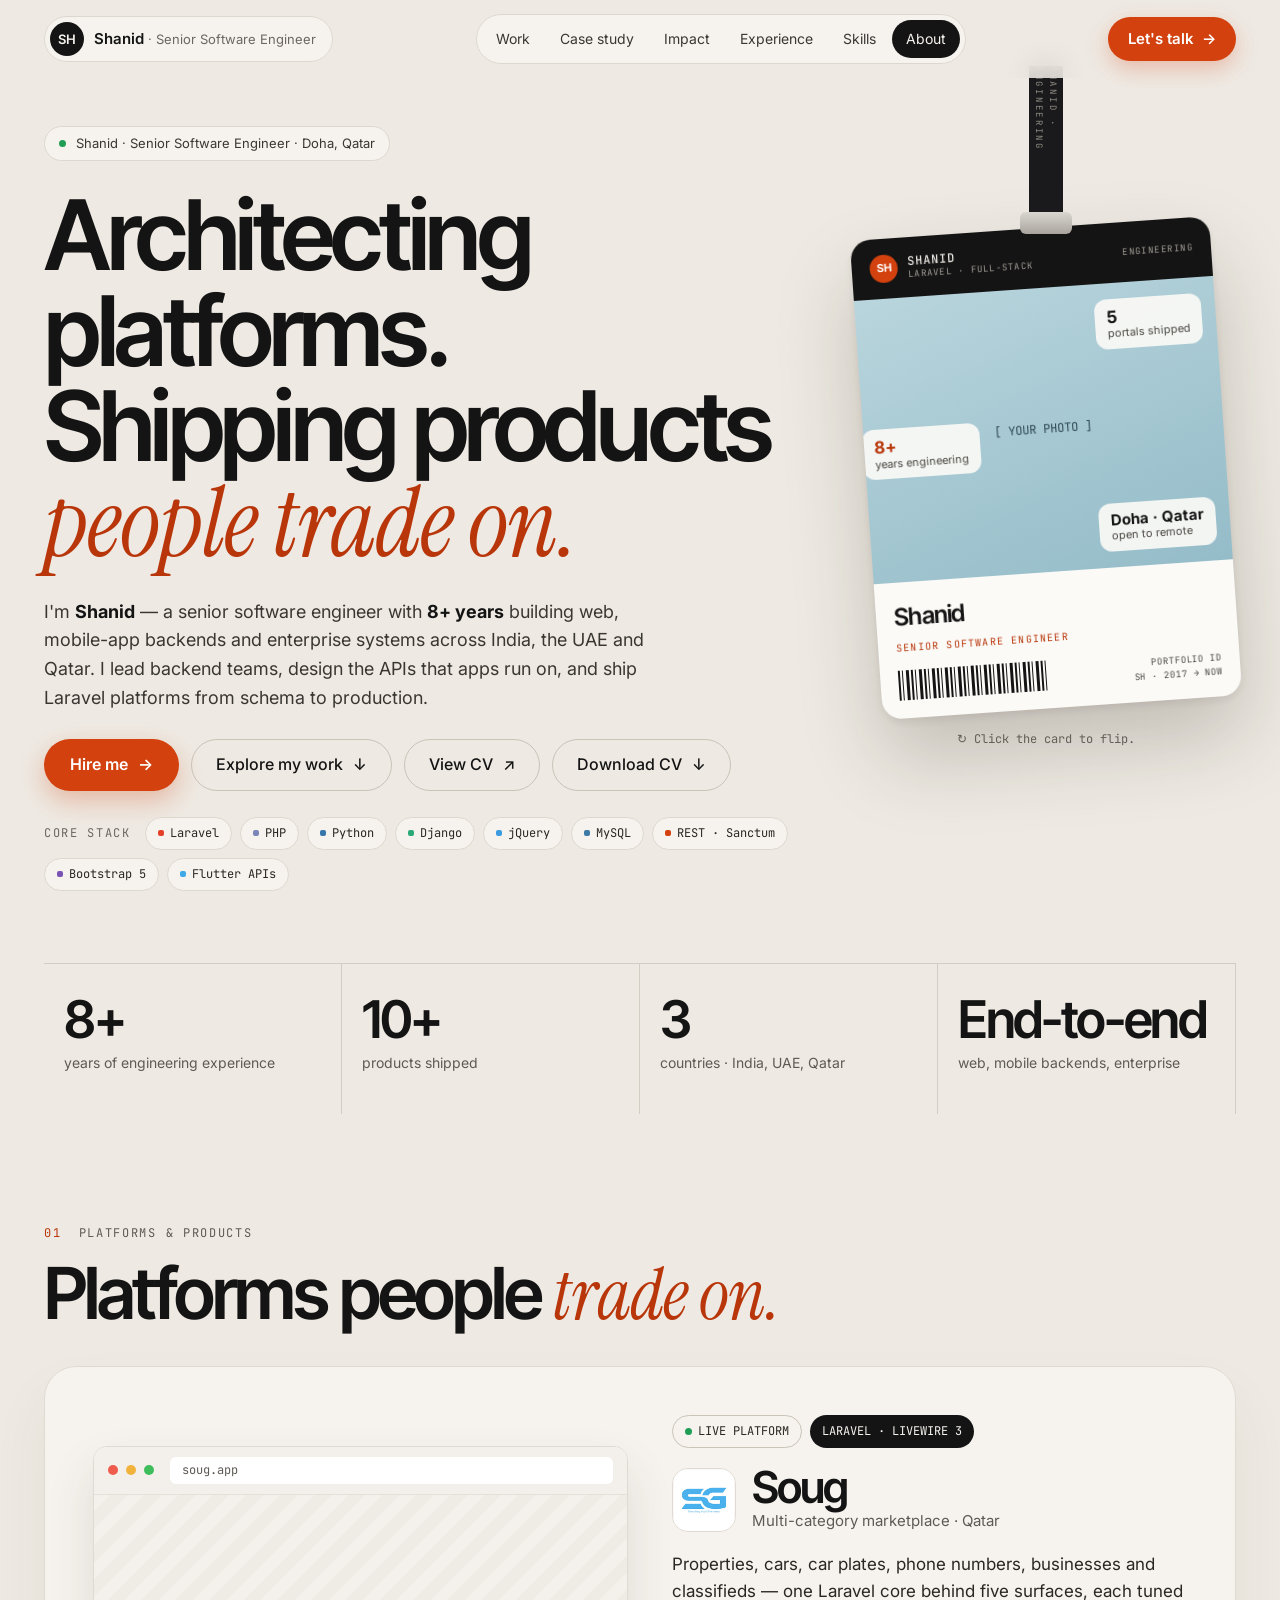
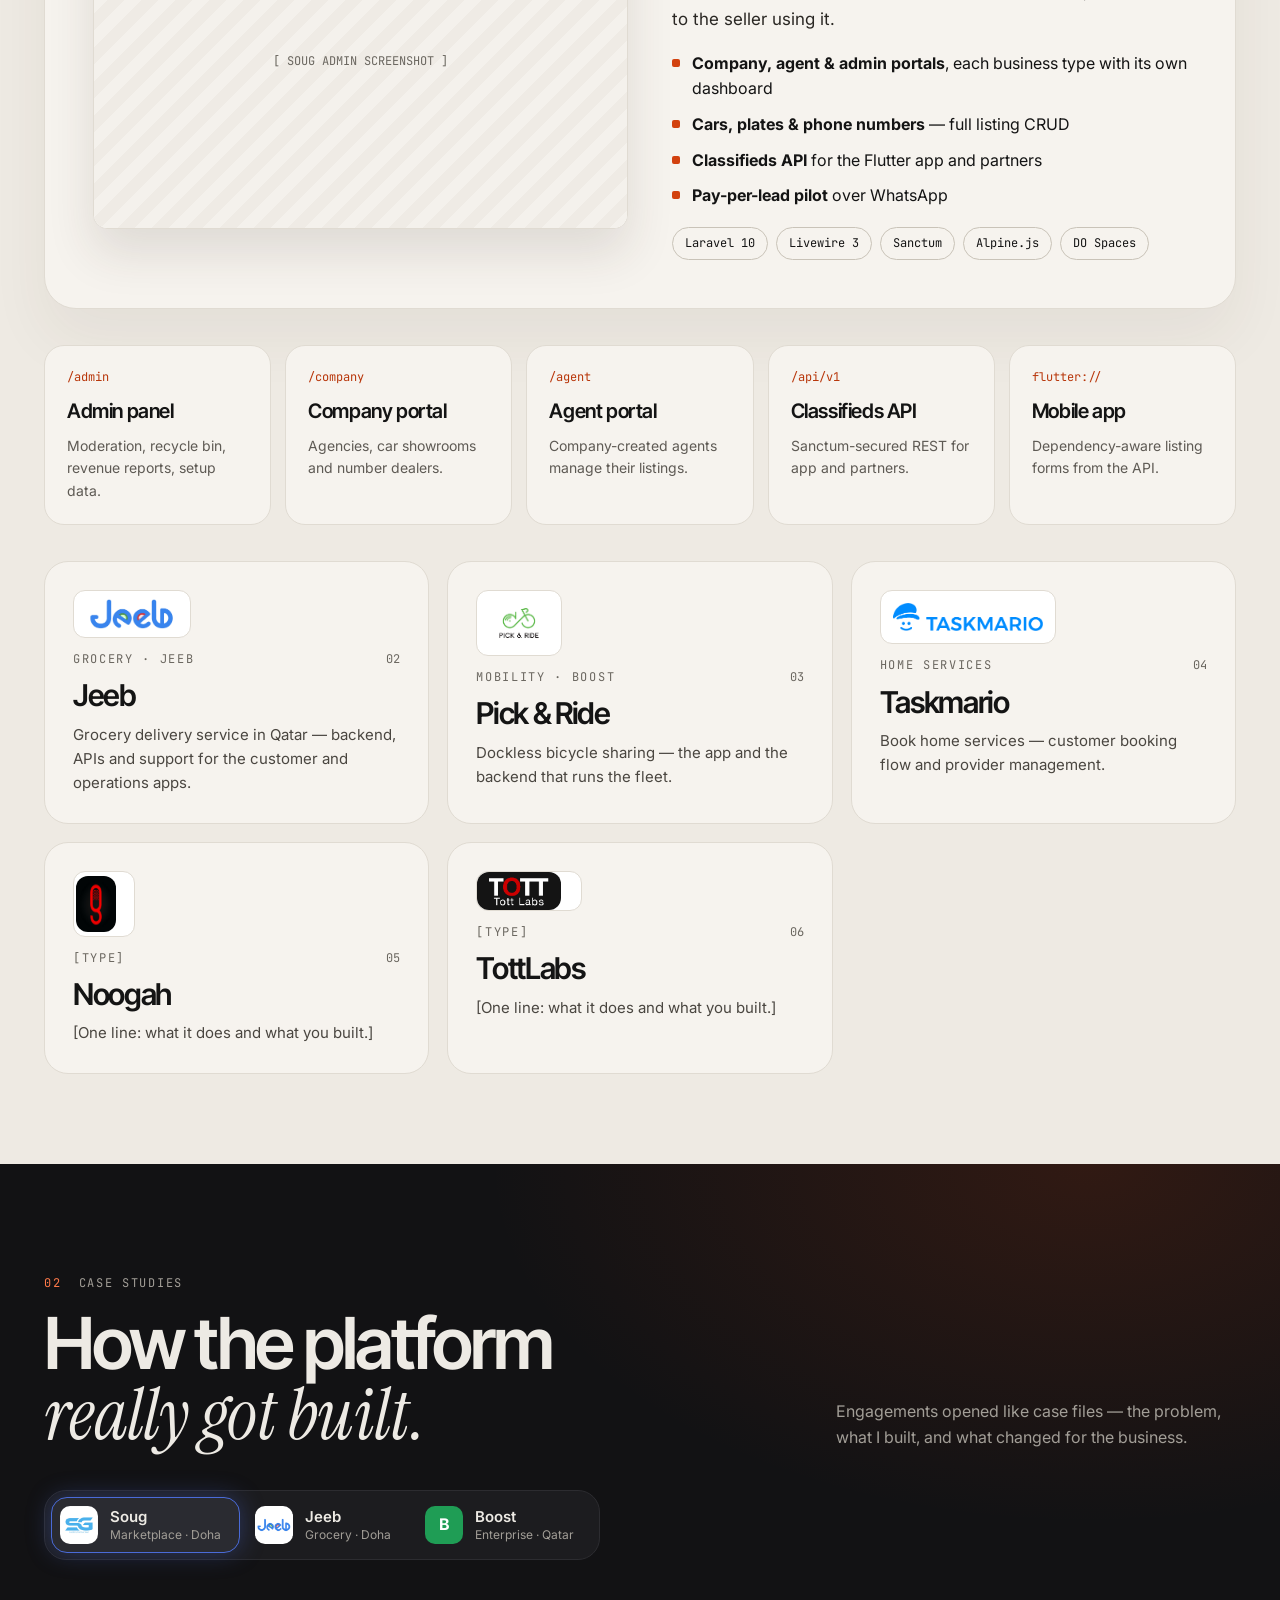
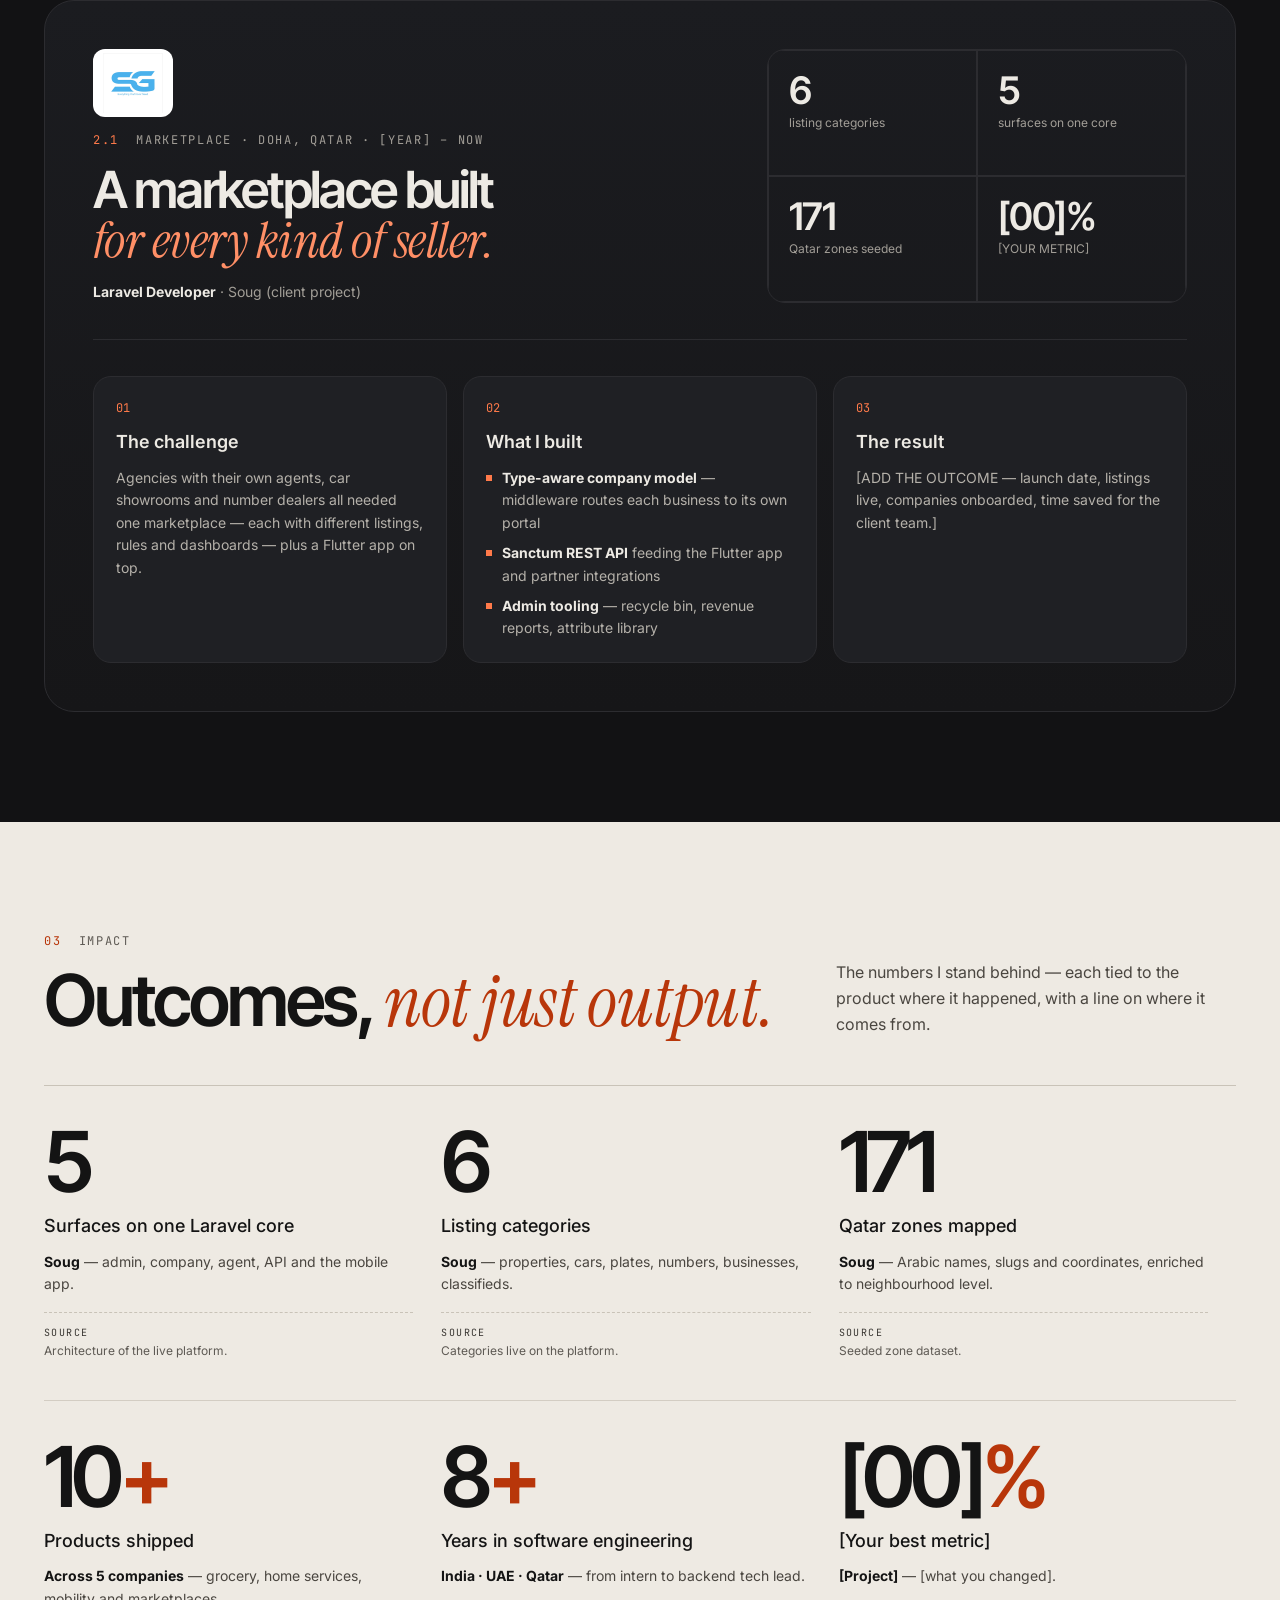
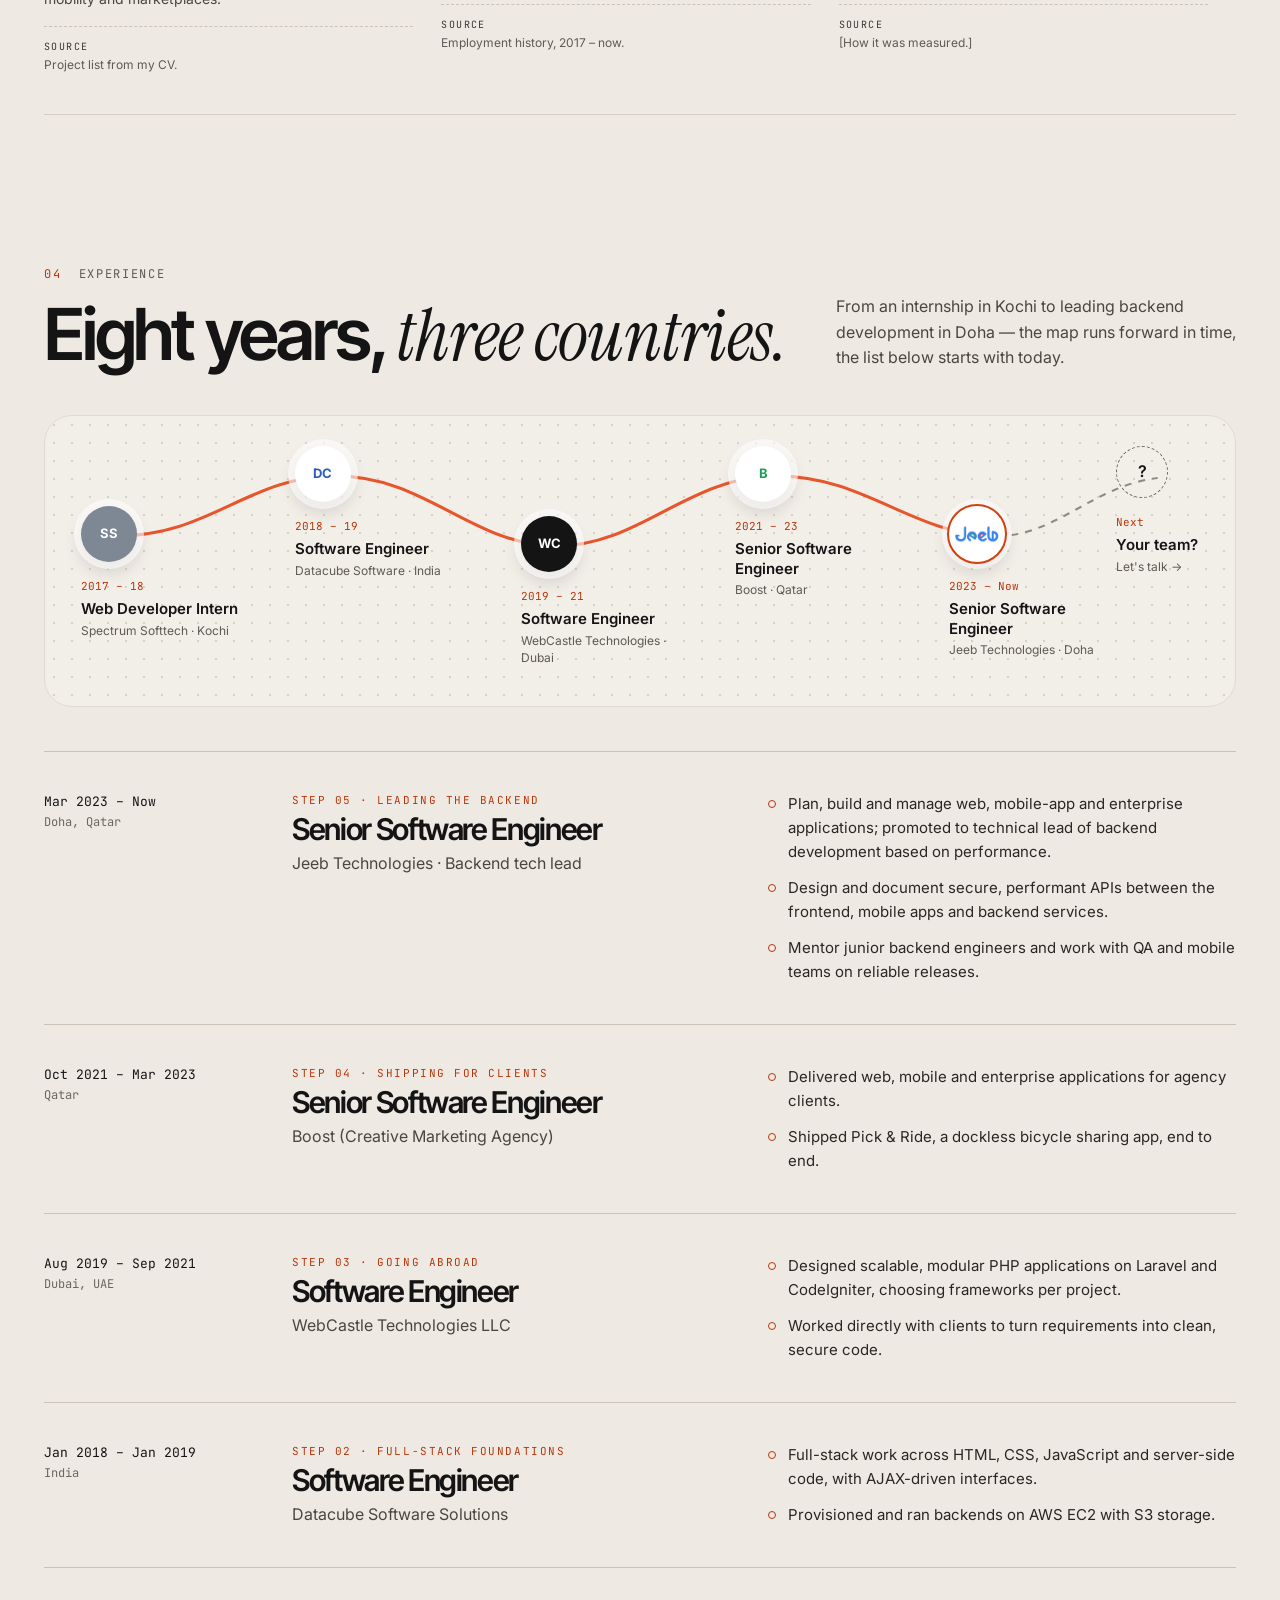
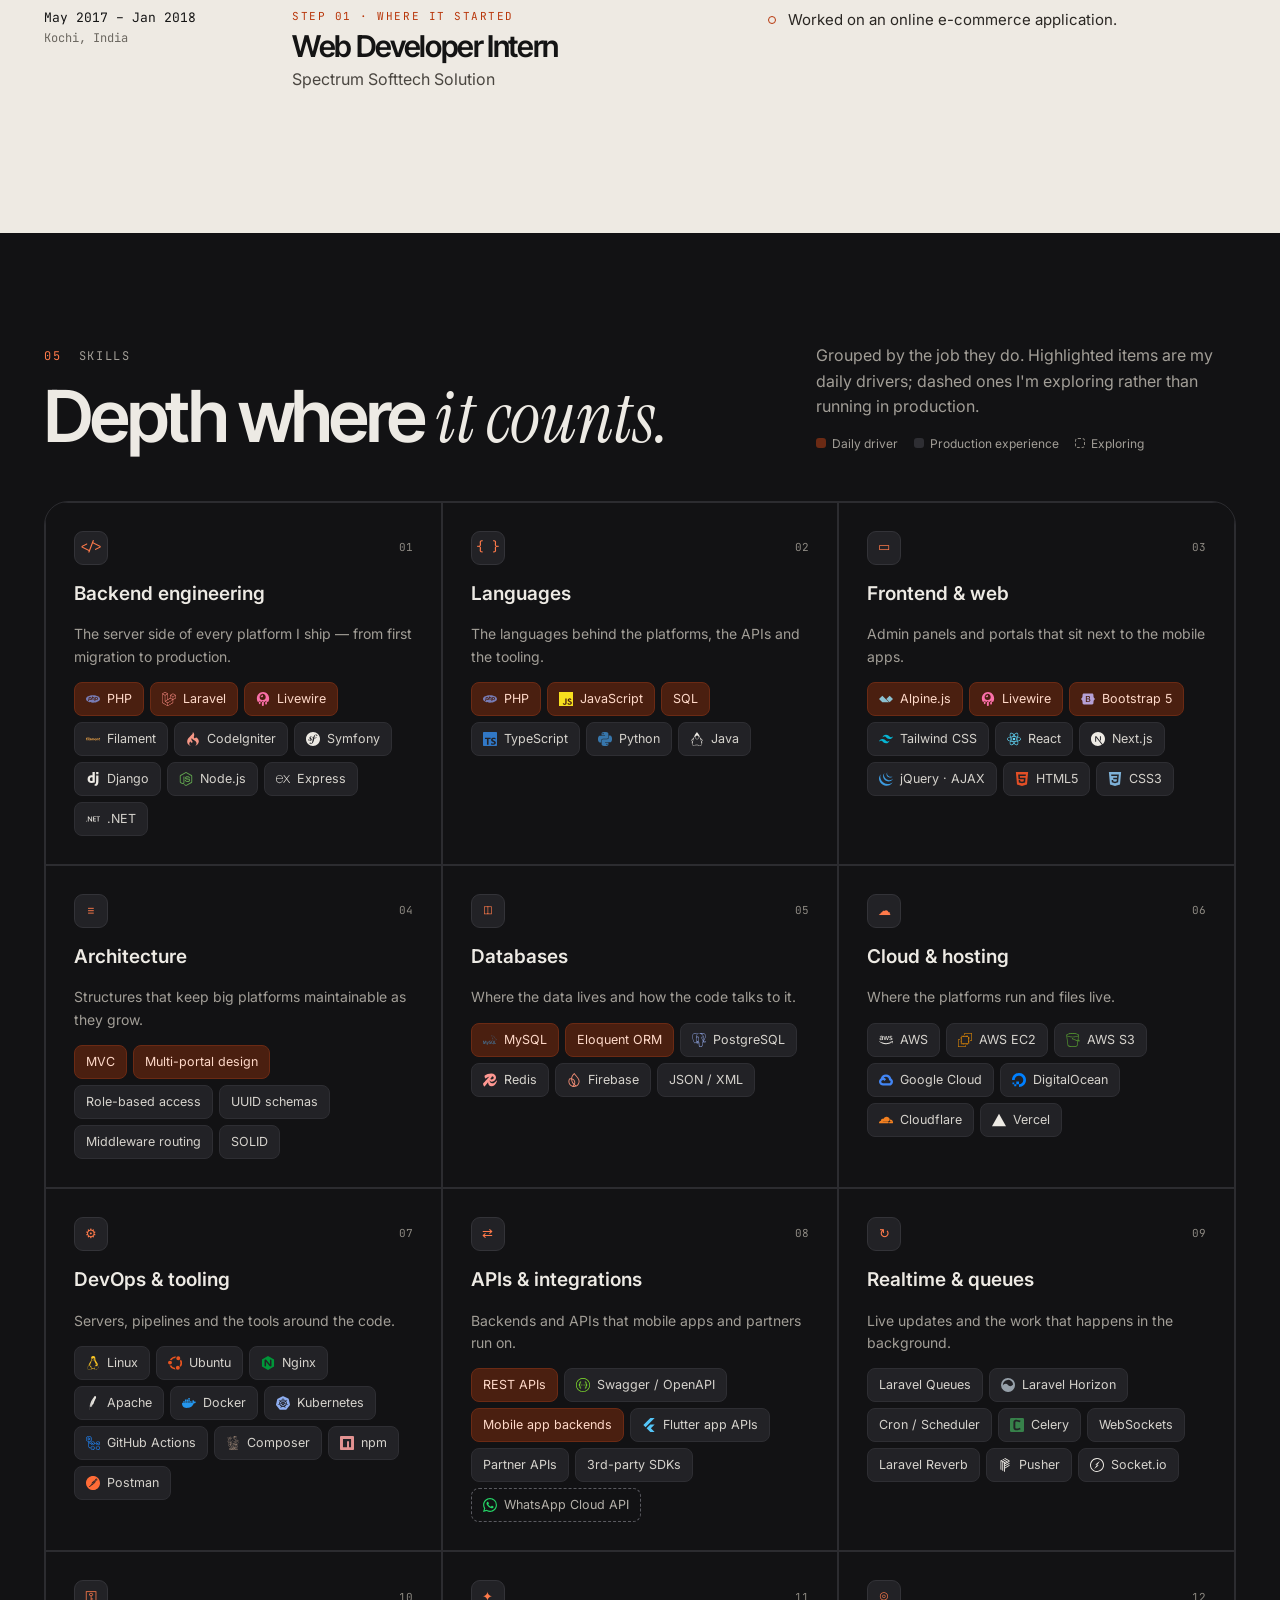
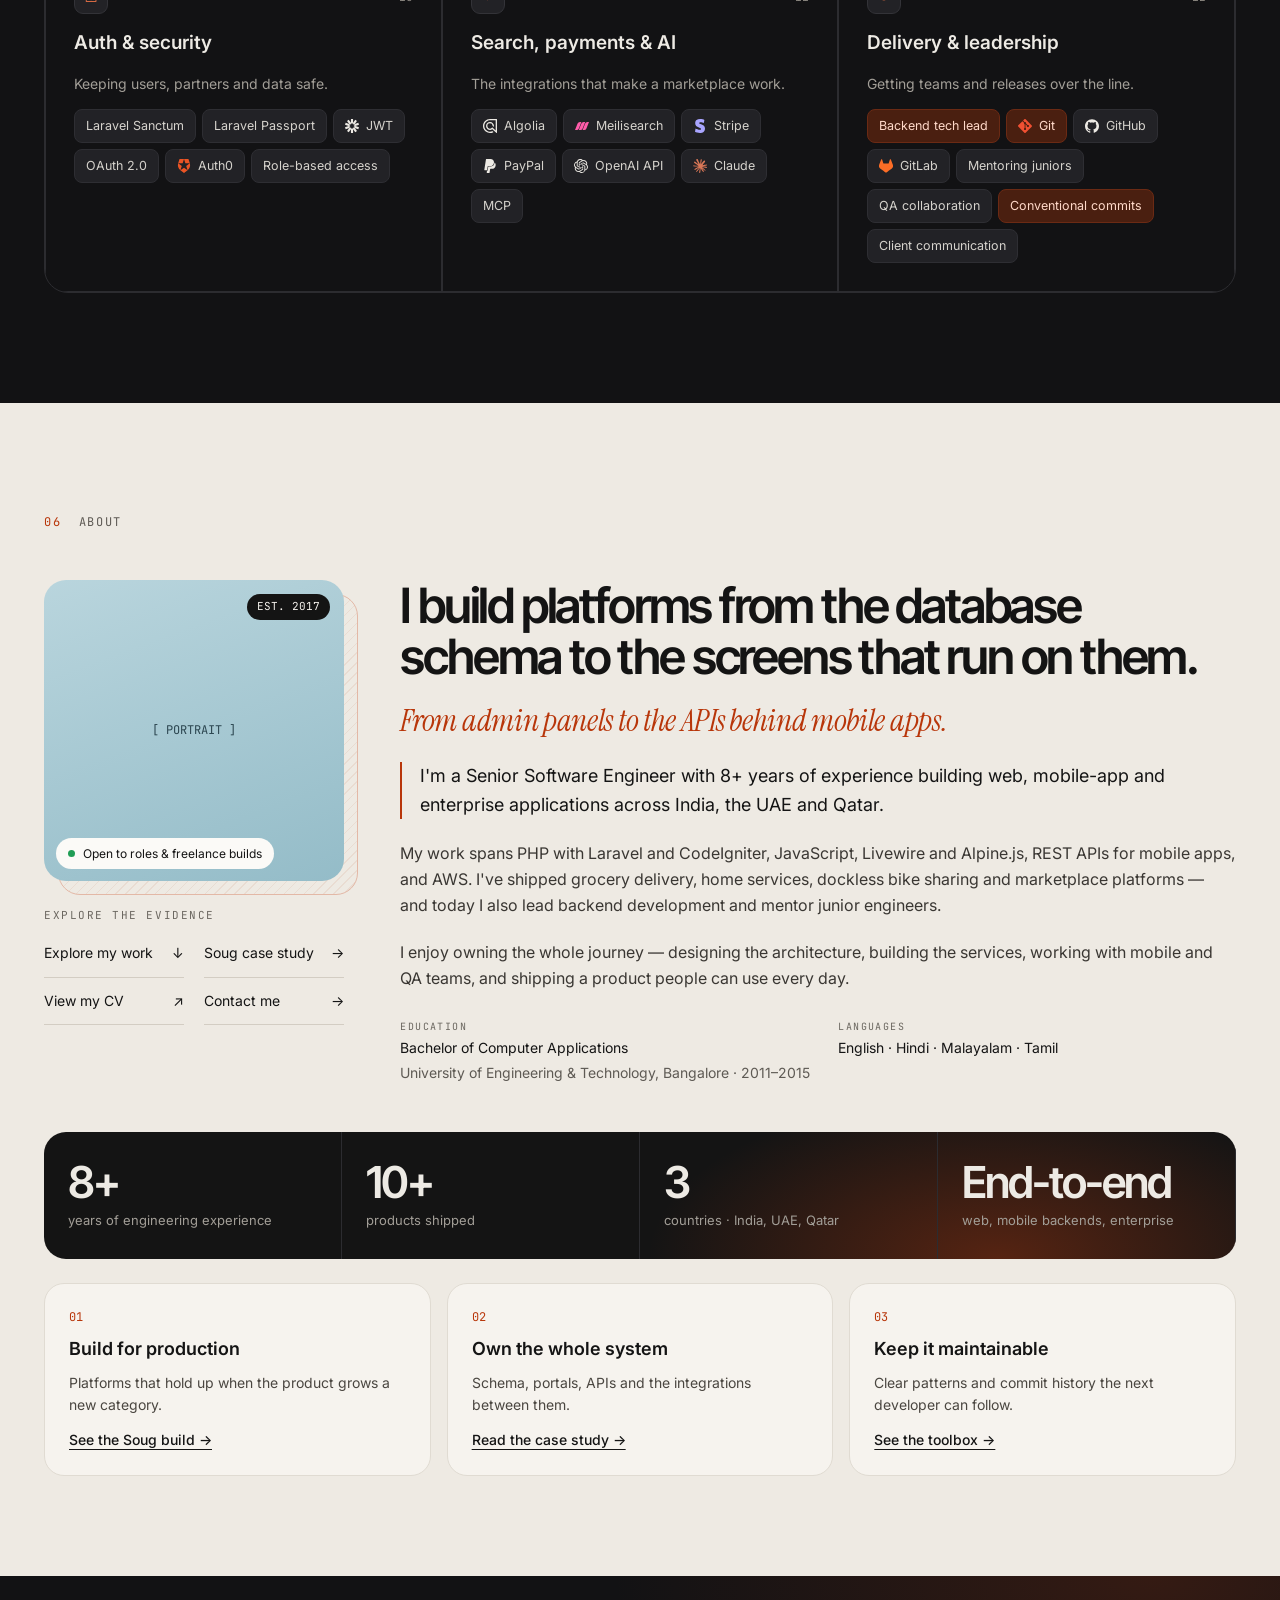
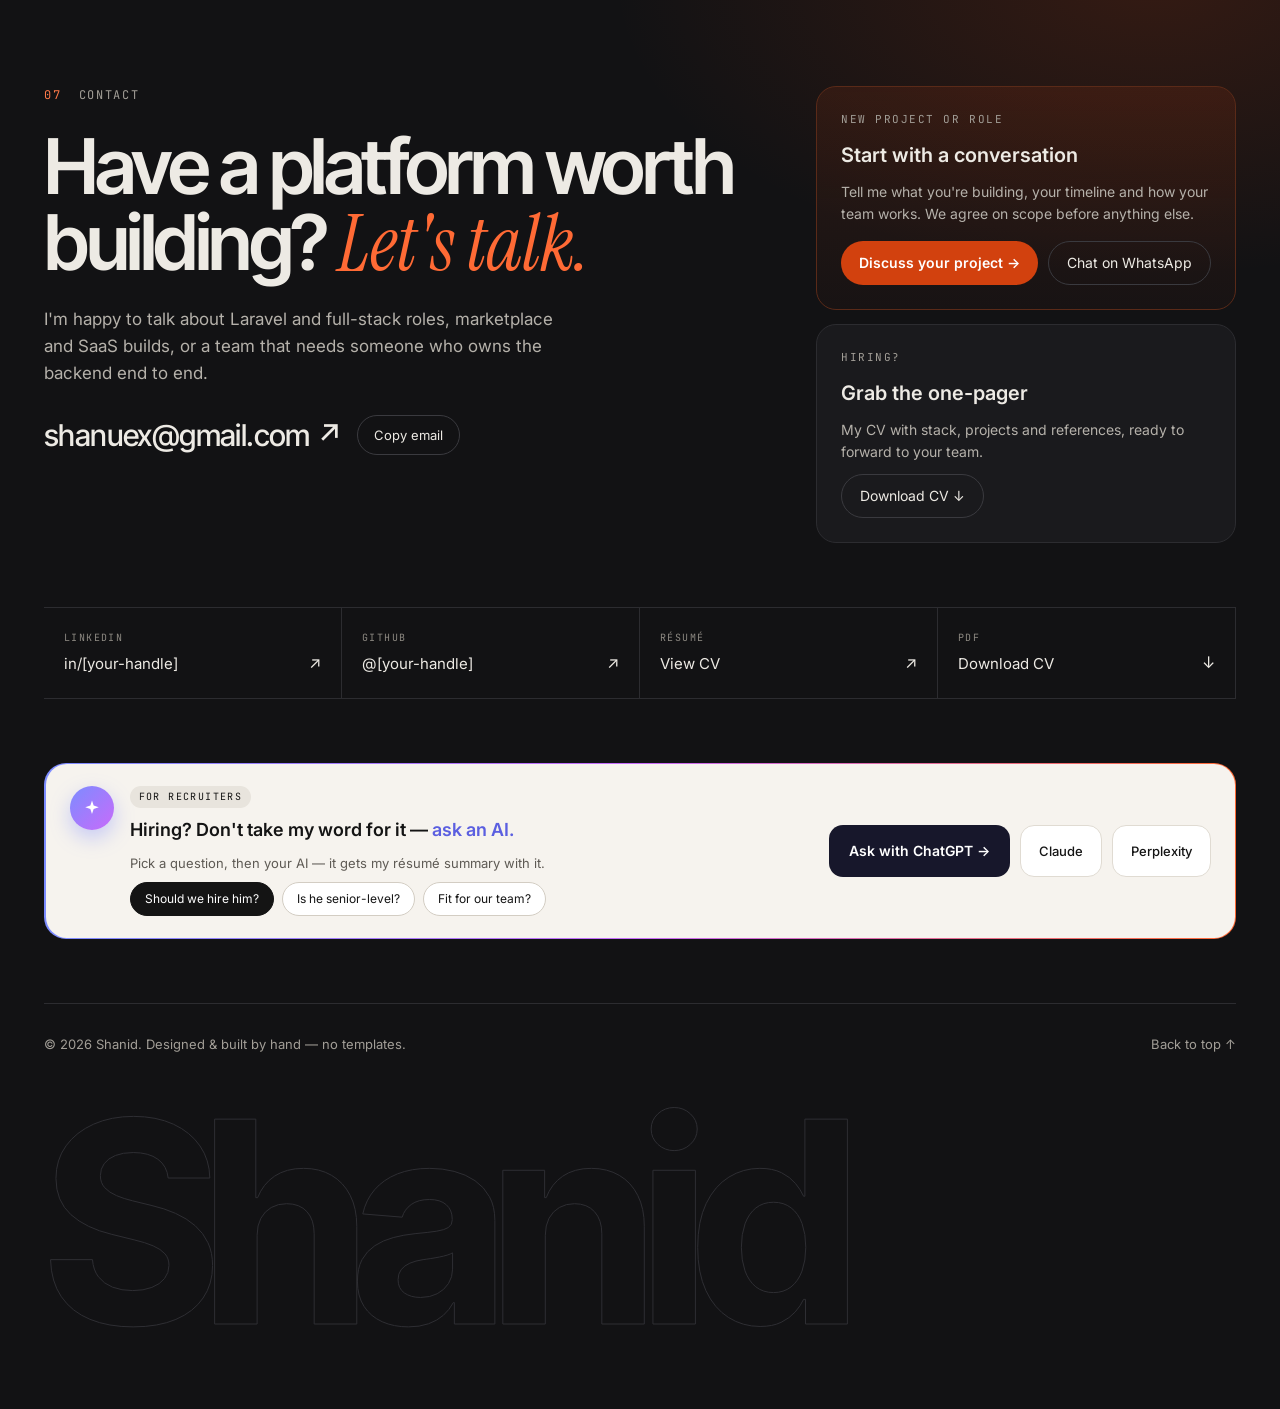
==== index.html @ f8f973f5 "Portfolio sit" ====
<!doctype html>
<html lang="en">
<head>
<meta charset="utf-8">
<meta name="viewport" content="width=device-width, initial-scale=1">
<title>Shanid — Senior Software Engineer · Laravel & Backend</title>
<meta name="description" content="Senior Software Engineer in Doha, Qatar with 8+ years building Laravel platforms, marketplaces and the APIs mobile apps run on.">
<meta name="theme-color" content="#EEEAE3">
<link rel="canonical" href="https://shanid.github.io/">
<meta property="og:type" content="website">
<meta property="og:url" content="https://shanid.github.io/">
<meta property="og:title" content="Shanid — Senior Software Engineer · Laravel & Backend">
<meta property="og:description" content="Senior Software Engineer in Doha, Qatar with 8+ years building Laravel platforms, marketplaces and the APIs mobile apps run on.">
<meta name="twitter:card" content="summary">
<link rel="icon" href="favicon.svg" type="image/svg+xml">
<link rel="preconnect" href="https://fonts.googleapis.com">
<link rel="preconnect" href="https://fonts.gstatic.com" crossorigin>
<link href="https://fonts.googleapis.com/css2?family=Inter+Tight:wght@500;600;700&family=Inter:wght@400;500;600&family=Instrument+Serif:ital@0;1&family=JetBrains+Mono:wght@400;500&display=swap" rel="stylesheet">
<link rel="stylesheet" href="assets/css/site.css">
<script type="application/ld+json">{"@context":"https://schema.org","@type":"Person","name":"Shanid","jobTitle":"Senior Software Engineer","url":"https://shanid.github.io/","address":{"@type":"PostalAddress","addressLocality":"Doha","addressCountry":"QA"},"knowsAbout":["Laravel","PHP","Python","Django","REST APIs","MySQL"]}</script>
</head>
<body>
<div style="background: #EEEAE3; color: #141414; font-family: Inter, system-ui, sans-serif; font-size: 16px; line-height: 1.6">

<!-- NAV -->
<header style="position: sticky; top: 0; z-index: 20; background: rgba(238,234,227,0.82); backdrop-filter: blur(14px)">
<nav aria-label="Primary" style="max-width: 1240px; margin: 0 auto; padding: 14px 24px; display: flex; align-items: center; justify-content: space-between; gap: 16px">
<a href="#top" style="display: flex; align-items: center; gap: 10px; padding: 5px 16px 5px 5px; border-radius: 999px; background: #F6F3EE; border: 1px solid #DDD8CF; text-decoration: none">
<span style="display: inline-flex; width: 34px; height: 34px; border-radius: 50%; background: #141414; color: #F6F3EE; align-items: center; justify-content: center; font-weight: 600; font-size: 13px">SH</span>
<span style="font-weight: 600; font-size: 15px">Shanid <span style="font-weight: 400; color: #6B6760; font-size: 13px">· Senior Software Engineer</span></span>
</a>
<div class="navlinks" style="display: flex; gap: 2px; padding: 5px; border-radius: 999px; background: #F6F3EE; border: 1px solid #DDD8CF">
<a href="#work">Work</a>
<a href="#case">Case study</a>
<a href="#impact">Impact</a>
<a href="#experience">Experience</a>
<a href="#skills">Skills</a>
<a href="#about">About</a>
</div>
<a href="#contact" style="display: inline-flex; align-items: center; gap: 8px; min-height: 44px; padding: 0 20px; border-radius: 999px; background: #D2410E; color: #FFFFFF; text-decoration: none; font-weight: 600; font-size: 15px; box-shadow: 0 8px 22px rgba(210,65,14,0.28)">Let's talk <span aria-hidden="true">→</span></a>
</nav>
</header>

<main>

<!-- HERO -->
<section id="top" style="max-width: 1240px; margin: 0 auto; padding: 48px 24px 72px; display: flex; flex-wrap: wrap; gap: 48px; align-items: flex-start">
<div style="flex: 999 1 560px; min-width: 0; display: flex; flex-direction: column; gap: 26px">
<span style="align-self: flex-start; display: inline-flex; align-items: center; gap: 10px; padding: 6px 14px; border-radius: 999px; background: #F6F3EE; border: 1px solid #DDD8CF; font-size: 13px; color: #3A3733">
<span style="width: 7px; height: 7px; border-radius: 50%; background: #1F9D55"></span>Shanid · Senior Software Engineer · Doha, Qatar</span>
<h1 class="disp" style="font-size: clamp(52px, 7.6vw, 108px)">Architecting platforms. Shipping products <span class="it" style="color: #B8360A">people trade on.</span></h1>
<p style="margin: 0; max-width: 640px; font-size: 18px; color: #3A3733; text-wrap: pretty">I'm <strong style="color: #141414">Shanid</strong> — a senior software engineer with <strong style="color: #141414">8+ years</strong> building web, mobile-app backends and enterprise systems across India, the UAE and Qatar. I lead backend teams, design the APIs that apps run on, and ship Laravel platforms from schema to production.</p>
<div style="display: flex; flex-wrap: wrap; gap: 12px">
<a href="#contact" style="display: inline-flex; align-items: center; gap: 10px; min-height: 52px; padding: 0 26px; border-radius: 999px; background: #D2410E; color: #FFFFFF; text-decoration: none; font-weight: 600; box-shadow: 0 10px 26px rgba(210,65,14,0.3)">Hire me <span aria-hidden="true">→</span></a>
<a href="#work" style="display: inline-flex; align-items: center; gap: 10px; min-height: 52px; padding: 0 24px; border-radius: 999px; border: 1px solid #C9C3B8; text-decoration: none; font-weight: 500">Explore my work <span aria-hidden="true">↓</span></a>
<a href="assets/shanid-cv.pdf" target="_blank" rel="noopener" style="display: inline-flex; align-items: center; gap: 10px; min-height: 52px; padding: 0 24px; border-radius: 999px; border: 1px solid #C9C3B8; text-decoration: none; font-weight: 500">View CV <span aria-hidden="true">↗</span></a>
<a href="assets/shanid-cv.pdf" download="Shanid-CV.pdf" style="display: inline-flex; align-items: center; gap: 10px; min-height: 52px; padding: 0 24px; border-radius: 999px; border: 1px solid #C9C3B8; text-decoration: none; font-weight: 500">Download CV <span aria-hidden="true">↓</span></a>
</div>
<div style="display: flex; flex-wrap: wrap; align-items: center; gap: 8px">
<span class="lbl" style="color: #6B6760; margin-right: 6px">Core stack</span>

<span class="chip" style="background: #F6F3EE; border: 1px solid #DDD8CF; color: #2A2723"><span style="width: 6px; height: 6px; border-radius: 2px; background: #E5402A"></span>Laravel</span>

<span class="chip" style="background: #F6F3EE; border: 1px solid #DDD8CF; color: #2A2723"><span style="width: 6px; height: 6px; border-radius: 2px; background: #7A86B8"></span>PHP</span>

<span class="chip" style="background: #F6F3EE; border: 1px solid #DDD8CF; color: #2A2723"><span style="width: 6px; height: 6px; border-radius: 2px; background: #3776AB"></span>Python</span>

<span class="chip" style="background: #F6F3EE; border: 1px solid #DDD8CF; color: #2A2723"><span style="width: 6px; height: 6px; border-radius: 2px; background: #2BA977"></span>Django</span>

<span class="chip" style="background: #F6F3EE; border: 1px solid #DDD8CF; color: #2A2723"><span style="width: 6px; height: 6px; border-radius: 2px; background: #3D9BE0"></span>jQuery</span>

<span class="chip" style="background: #F6F3EE; border: 1px solid #DDD8CF; color: #2A2723"><span style="width: 6px; height: 6px; border-radius: 2px; background: #3E7AA6"></span>MySQL</span>

<span class="chip" style="background: #F6F3EE; border: 1px solid #DDD8CF; color: #2A2723"><span style="width: 6px; height: 6px; border-radius: 2px; background: #D2410E"></span>REST · Sanctum</span>

<span class="chip" style="background: #F6F3EE; border: 1px solid #DDD8CF; color: #2A2723"><span style="width: 6px; height: 6px; border-radius: 2px; background: #7952B3"></span>Bootstrap 5</span>

<span class="chip" style="background: #F6F3EE; border: 1px solid #DDD8CF; color: #2A2723"><span style="width: 6px; height: 6px; border-radius: 2px; background: #3FA9E8"></span>Flutter APIs</span>

</div>
</div>

<!-- LANYARD ID CARD -->
<div style="flex: 1 1 380px; display: flex; flex-direction: column; align-items: center; gap: 0">
<div aria-hidden="true" style="width: 34px; height: 150px; background: #1A1A1C; display: flex; align-items: center; justify-content: center; margin-top: -60px">
<span style="writing-mode: vertical-rl; font-family: 'JetBrains Mono', monospace; font-size: 9px; letter-spacing: .3em; color: #8E8A83">SHANID · ENGINEERING</span>
</div>
<div aria-hidden="true" style="width: 52px; height: 22px; border-radius: 6px; background: linear-gradient(#D9D6D0, #A9A59E); margin-top: -4px; z-index: 2"></div>
<button aria-label="Flip the ID card" style="width: 360px; max-width: 100%; height: 480px; margin-top: -6px; padding: 0; border: 0; background: transparent; cursor: pointer; perspective: 1600px; font: inherit; color: inherit; text-align: left; transform: rotate(-4deg)">
<div style="position: relative; width: 100%; height: 100%; transition: transform .8s cubic-bezier(.2,.7,.2,1); transform-style: preserve-3d; transform: rotateY(0deg)">

<div class="flip-face" style="border-radius: 20px; overflow: hidden; background: #FBFAF7; box-shadow: 0 40px 80px rgba(40,30,20,0.22), 0 4px 10px rgba(40,30,20,0.08); display: flex; flex-direction: column">
<div style="background: #141414; color: #EDEAE4; padding: 16px 18px; display: flex; align-items: center; justify-content: space-between">
<div style="display: flex; align-items: center; gap: 10px">
<span style="display: inline-flex; width: 28px; height: 28px; border-radius: 50%; background: #D2410E; color: #fff; align-items: center; justify-content: center; font-size: 11px; font-weight: 700">SH</span>
<span style="display: flex; flex-direction: column; line-height: 1.15"><span style="font-family: 'JetBrains Mono', monospace; font-size: 12px; font-weight: 500; letter-spacing: .08em">SHANID</span><span style="font-family: 'JetBrains Mono', monospace; font-size: 9px; letter-spacing: .14em; color: #A29E97">LARAVEL · FULL-STACK</span></span>
</div>
<span style="font-family: 'JetBrains Mono', monospace; font-size: 9px; letter-spacing: .16em; color: #A29E97">ENGINEERING</span>
</div>
<div style="position: relative; flex: 1; background: linear-gradient(160deg, #B9D5DD, #94BCC8); display: flex; align-items: center; justify-content: center">
<span style="font-family: 'JetBrains Mono', monospace; font-size: 12px; color: #2C4650">[ YOUR PHOTO ]</span>
<span style="position: absolute; top: 16px; right: 14px; padding: 8px 12px; border-radius: 12px; background: rgba(251,250,247,0.92); display: flex; flex-direction: column; line-height: 1.2"><strong style="font-size: 17px; letter-spacing: -.02em">5</strong><span style="font-size: 11px; color: #4A4640">portals shipped</span></span>
<span style="position: absolute; left: -2px; top: 46%; padding: 8px 12px; border-radius: 12px; background: rgba(251,250,247,0.92); display: flex; flex-direction: column; line-height: 1.2"><strong style="font-size: 17px; letter-spacing: -.02em; color: #B8360A">8+</strong><span style="font-size: 11px; color: #4A4640">years engineering</span></span>
<span style="position: absolute; right: 14px; bottom: 16px; padding: 8px 12px; border-radius: 12px; background: rgba(251,250,247,0.92); display: flex; flex-direction: column; line-height: 1.2"><strong style="font-size: 15px">Doha · Qatar</strong><span style="font-size: 11px; color: #4A4640">open to remote</span></span>
</div>
<div style="padding: 16px 18px 18px; display: flex; flex-direction: column; gap: 4px">
<span style="font-family: 'Inter Tight', sans-serif; font-size: 24px; font-weight: 600; letter-spacing: -.03em">Shanid</span>
<span style="font-family: 'JetBrains Mono', monospace; font-size: 10px; letter-spacing: .12em; color: #B8360A">SENIOR SOFTWARE ENGINEER</span>
<div style="display: flex; justify-content: space-between; align-items: flex-end; padding-top: 10px">
<span style="width: 150px; height: 30px; background: repeating-linear-gradient(90deg, #141414 0 2px, transparent 2px 4px, #141414 4px 5px, transparent 5px 8px, #141414 8px 11px, transparent 11px 13px)"></span>
<span style="font-family: 'JetBrains Mono', monospace; font-size: 9px; letter-spacing: .1em; color: #4A4640; text-align: right; line-height: 1.5">PORTFOLIO ID<br>SH · 2017 → NOW</span>
</div>
</div>
</div>

<div class="flip-face" style="transform: rotateY(180deg); border-radius: 20px; background: #141414; color: #EDEAE4; padding: 26px; display: flex; flex-direction: column; gap: 18px; box-shadow: 0 40px 80px rgba(40,30,20,0.22)">
<span class="lbl" style="color: #FF7A4A">php artisan about</span>
<div style="flex: 1; display: grid; grid-template-columns: repeat(2, minmax(0, 1fr)); gap: 22px; align-content: center">

<div style="display: flex; flex-direction: column; gap: 2px"><span style="font-family: 'Inter Tight', sans-serif; font-size: 40px; font-weight: 600; letter-spacing: -.04em; line-height: 1">8+</span><span style="font-size: 13px; color: #A29E97">years of engineering experience</span></div>

<div style="display: flex; flex-direction: column; gap: 2px"><span style="font-family: 'Inter Tight', sans-serif; font-size: 40px; font-weight: 600; letter-spacing: -.04em; line-height: 1">10+</span><span style="font-size: 13px; color: #A29E97">products shipped</span></div>

<div style="display: flex; flex-direction: column; gap: 2px"><span style="font-family: 'Inter Tight', sans-serif; font-size: 40px; font-weight: 600; letter-spacing: -.04em; line-height: 1">3</span><span style="font-size: 13px; color: #A29E97">countries · India, UAE, Qatar</span></div>

<div style="display: flex; flex-direction: column; gap: 2px"><span style="font-family: 'Inter Tight', sans-serif; font-size: 40px; font-weight: 600; letter-spacing: -.04em; line-height: 1">End-to-end</span><span style="font-size: 13px; color: #A29E97">web, mobile backends, enterprise</span></div>

</div>
<span style="font-family: 'JetBrains Mono', monospace; font-size: 11px; color: #A29E97; border-top: 1px solid #2C2C30; padding-top: 14px">Laravel · Livewire · Alpine · REST · Flutter APIs</span>
</div>

</div>
</button>
<span style="margin-top: 22px; font-family: 'JetBrains Mono', monospace; font-size: 12px; color: #6B6760">↻ Click the card to flip.</span>
</div>
</section>

<!-- FACT STRIP -->
<section aria-label="Quick facts" style="max-width: 1240px; margin: 0 auto; padding: 0 24px">
<div style="display: grid; grid-template-columns: repeat(auto-fit, minmax(min(240px, 100%), 1fr)); border-top: 1px solid #D3CDC3">

<div style="padding: 30px 20px 40px 0; display: flex; flex-direction: column; gap: 6px; border-right: 1px solid #D3CDC3; padding-left: 20px">
<span style="font-family: 'Inter Tight', sans-serif; font-size: 52px; font-weight: 600; letter-spacing: -.045em; line-height: 1">8+</span>
<span style="font-size: 14px; color: #5E5A54">years of engineering experience</span>
</div>

<div style="padding: 30px 20px 40px 0; display: flex; flex-direction: column; gap: 6px; border-right: 1px solid #D3CDC3; padding-left: 20px">
<span style="font-family: 'Inter Tight', sans-serif; font-size: 52px; font-weight: 600; letter-spacing: -.045em; line-height: 1">10+</span>
<span style="font-size: 14px; color: #5E5A54">products shipped</span>
</div>

<div style="padding: 30px 20px 40px 0; display: flex; flex-direction: column; gap: 6px; border-right: 1px solid #D3CDC3; padding-left: 20px">
<span style="font-family: 'Inter Tight', sans-serif; font-size: 52px; font-weight: 600; letter-spacing: -.045em; line-height: 1">3</span>
<span style="font-size: 14px; color: #5E5A54">countries · India, UAE, Qatar</span>
</div>

<div style="padding: 30px 20px 40px 0; display: flex; flex-direction: column; gap: 6px; border-right: 1px solid #D3CDC3; padding-left: 20px">
<span style="font-family: 'Inter Tight', sans-serif; font-size: 52px; font-weight: 600; letter-spacing: -.045em; line-height: 1">End-to-end</span>
<span style="font-size: 14px; color: #5E5A54">web, mobile backends, enterprise</span>
</div>

</div>
</section>

<!-- 01 WORK -->
<section id="work" style="max-width: 1240px; margin: 0 auto; padding: 110px 24px 90px; display: flex; flex-direction: column; gap: 36px">
<div style="display: flex; flex-direction: column; gap: 14px">
<span class="lbl" style="color: #5E5A54"><span style="color: #B8360A">01</span>&nbsp; Platforms &amp; products</span>
<h2 class="disp" style="font-size: clamp(42px, 5.6vw, 76px)">Platforms people <span class="it" style="color: #B8360A">trade on.</span></h2>
</div>

<article style="border-radius: 32px; background: #F6F3EE; border: 1px solid #E0DBD2; box-shadow: 0 30px 60px rgba(60,45,30,0.06); padding: clamp(24px, 4vw, 48px); display: flex; flex-wrap: wrap; gap: 44px; align-items: center">
<div style="flex: 1 1 420px; min-width: 0; border-radius: 14px; background: #FFFFFF; border: 1px solid #E0DBD2; box-shadow: 0 24px 48px rgba(60,45,30,0.12); overflow: hidden">
<div style="display: flex; align-items: center; gap: 8px; padding: 10px 14px; background: #F3F0EB; border-bottom: 1px solid #E5E0D8">
<span style="width: 10px; height: 10px; border-radius: 50%; background: #EF5B4C"></span><span style="width: 10px; height: 10px; border-radius: 50%; background: #F2B33D"></span><span style="width: 10px; height: 10px; border-radius: 50%; background: #3DBE5B"></span>
<span style="flex: 1; margin-left: 8px; padding: 4px 12px; border-radius: 6px; background: #FFFFFF; font-family: 'JetBrains Mono', monospace; font-size: 12px; color: #5E5A54">soug.app</span>
</div>
<div style="aspect-ratio: 16 / 10; background: repeating-linear-gradient(135deg, #F4F1EC 0 12px, #EFEBE5 12px 24px); display: flex; align-items: center; justify-content: center; font-family: 'JetBrains Mono', monospace; font-size: 12px; color: #6B6760">[ SOUG ADMIN SCREENSHOT ]</div>
</div>
<div style="flex: 1 1 400px; min-width: 0; display: flex; flex-direction: column; gap: 18px">
<div style="display: flex; flex-wrap: wrap; gap: 8px">
<span class="chip" style="border: 1px solid #C9C3B8; color: #2A2723"><span style="width: 7px; height: 7px; border-radius: 50%; background: #1F9D55"></span>LIVE PLATFORM</span>
<span class="chip" style="background: #141414; color: #F6F3EE">LARAVEL · LIVEWIRE 3</span>
</div>
<div style="display: flex; align-items: center; gap: 16px">
<img src="assets/logos/soug.webp" alt="Soug logo" style="flex: none; width: 64px; height: 64px; border-radius: 16px; border: 1px solid #E0DBD2; background: #FFFFFF; display: block">
<div style="display: flex; flex-direction: column"><h3 class="disp" style="font-size: 44px">Soug</h3><span style="color: #5E5A54; font-size: 15px">Multi-category marketplace · Qatar</span></div>
</div>
<p style="margin: 0; font-size: 17px; color: #2A2723">Properties, cars, car plates, phone numbers, businesses and classifieds — one Laravel core behind five surfaces, each tuned to the seller using it.</p>
<ul style="margin: 0; padding: 0; list-style: none; display: flex; flex-direction: column; gap: 10px">

<li style="display: flex; gap: 12px; align-items: baseline"><span style="flex: none; width: 8px; height: 8px; border-radius: 2px; background: #D2410E; transform: translateY(-2px)"></span><span><strong>Company, agent &amp; admin portals</strong>, each business type with its own dashboard</span></li>

<li style="display: flex; gap: 12px; align-items: baseline"><span style="flex: none; width: 8px; height: 8px; border-radius: 2px; background: #D2410E; transform: translateY(-2px)"></span><span><strong>Cars, plates &amp; phone numbers</strong> — full listing CRUD</span></li>

<li style="display: flex; gap: 12px; align-items: baseline"><span style="flex: none; width: 8px; height: 8px; border-radius: 2px; background: #D2410E; transform: translateY(-2px)"></span><span><strong>Classifieds API</strong> for the Flutter app and partners</span></li>

<li style="display: flex; gap: 12px; align-items: baseline"><span style="flex: none; width: 8px; height: 8px; border-radius: 2px; background: #D2410E; transform: translateY(-2px)"></span><span><strong>Pay-per-lead pilot</strong> over WhatsApp</span></li>

</ul>
<div style="display: flex; flex-wrap: wrap; gap: 8px">
<span class="chip" style="border: 1px solid #C9C3B8">Laravel 10</span><span class="chip" style="border: 1px solid #C9C3B8">Livewire 3</span><span class="chip" style="border: 1px solid #C9C3B8">Sanctum</span><span class="chip" style="border: 1px solid #C9C3B8">Alpine.js</span><span class="chip" style="border: 1px solid #C9C3B8">DO Spaces</span>
</div>
</div>
</article>

<div style="display: grid; grid-template-columns: repeat(auto-fit, minmax(min(210px, 100%), 1fr)); gap: 14px">

<div style="border-radius: 20px; background: #F6F3EE; border: 1px solid #E0DBD2; padding: 22px; display: flex; flex-direction: column; gap: 8px">
<span style="font-family: 'JetBrains Mono', monospace; font-size: 12px; color: #B8360A">/admin</span>
<span style="font-family: 'Inter Tight', sans-serif; font-size: 20px; font-weight: 600; letter-spacing: -.02em">Admin panel</span>
<span style="font-size: 14px; color: #5E5A54">Moderation, recycle bin, revenue reports, setup data.</span>
</div>

<div style="border-radius: 20px; background: #F6F3EE; border: 1px solid #E0DBD2; padding: 22px; display: flex; flex-direction: column; gap: 8px">
<span style="font-family: 'JetBrains Mono', monospace; font-size: 12px; color: #B8360A">/company</span>
<span style="font-family: 'Inter Tight', sans-serif; font-size: 20px; font-weight: 600; letter-spacing: -.02em">Company portal</span>
<span style="font-size: 14px; color: #5E5A54">Agencies, car showrooms and number dealers.</span>
</div>

<div style="border-radius: 20px; background: #F6F3EE; border: 1px solid #E0DBD2; padding: 22px; display: flex; flex-direction: column; gap: 8px">
<span style="font-family: 'JetBrains Mono', monospace; font-size: 12px; color: #B8360A">/agent</span>
<span style="font-family: 'Inter Tight', sans-serif; font-size: 20px; font-weight: 600; letter-spacing: -.02em">Agent portal</span>
<span style="font-size: 14px; color: #5E5A54">Company-created agents manage their listings.</span>
</div>

<div style="border-radius: 20px; background: #F6F3EE; border: 1px solid #E0DBD2; padding: 22px; display: flex; flex-direction: column; gap: 8px">
<span style="font-family: 'JetBrains Mono', monospace; font-size: 12px; color: #B8360A">/api/v1</span>
<span style="font-family: 'Inter Tight', sans-serif; font-size: 20px; font-weight: 600; letter-spacing: -.02em">Classifieds API</span>
<span style="font-size: 14px; color: #5E5A54">Sanctum-secured REST for app and partners.</span>
</div>

<div style="border-radius: 20px; background: #F6F3EE; border: 1px solid #E0DBD2; padding: 22px; display: flex; flex-direction: column; gap: 8px">
<span style="font-family: 'JetBrains Mono', monospace; font-size: 12px; color: #B8360A">flutter://</span>
<span style="font-family: 'Inter Tight', sans-serif; font-size: 20px; font-weight: 600; letter-spacing: -.02em">Mobile app</span>
<span style="font-size: 14px; color: #5E5A54">Dependency-aware listing forms from the API.</span>
</div>

</div>

<div style="display: grid; grid-template-columns: repeat(auto-fit, minmax(min(340px, 100%), 1fr)); gap: 18px">

<article style="border-radius: 24px; background: #F6F3EE; border: 1px solid #E0DBD2; padding: 28px; display: flex; flex-direction: column; gap: 12px">
<span style="align-self: flex-start; display: inline-flex; padding: 4px 10px; border-radius: 12px; background: #FFFFFF; border: 1px solid #E0DBD2"><img src="assets/logos/jeeb.webp" alt="Jeeb logo" style="width: 96px; height: 38px; object-fit: cover; display: block"></span>
<div style="display: flex; justify-content: space-between; align-items: center"><span class="lbl" style="color: #6B6760">Grocery · Jeeb</span><span style="font-family: 'JetBrains Mono', monospace; font-size: 12px; color: #6B6760">02</span></div>
<h3 class="disp" style="font-size: 30px">Jeeb</h3>
<p style="margin: 0; color: #4A4640; font-size: 15px">Grocery delivery service in Qatar — backend, APIs and support for the customer and operations apps.</p>
</article>

<article style="border-radius: 24px; background: #F6F3EE; border: 1px solid #E0DBD2; padding: 28px; display: flex; flex-direction: column; gap: 12px">
<span style="align-self: flex-start; display: inline-flex; padding: 4px 10px; border-radius: 12px; background: #FFFFFF; border: 1px solid #E0DBD2"><img src="assets/logos/pick-and-ride.png" alt="Pick &amp; Ride logo" style="width: 64px; height: 56px; object-fit: cover; display: block"></span>
<div style="display: flex; justify-content: space-between; align-items: center"><span class="lbl" style="color: #6B6760">Mobility · Boost</span><span style="font-family: 'JetBrains Mono', monospace; font-size: 12px; color: #6B6760">03</span></div>
<h3 class="disp" style="font-size: 30px">Pick &amp; Ride</h3>
<p style="margin: 0; color: #4A4640; font-size: 15px">Dockless bicycle sharing — the app and the backend that runs the fleet.</p>
</article>

<article style="border-radius: 24px; background: #F6F3EE; border: 1px solid #E0DBD2; padding: 28px; display: flex; flex-direction: column; gap: 12px">
<span style="align-self: flex-start; display: inline-flex; padding: 4px 10px; border-radius: 12px; background: #FFFFFF; border: 1px solid #E0DBD2"><img src="assets/logos/taskmario.png" alt="Taskmario logo" style="width: 150px; height: auto; display: block; margin: 8px 2px"></span>
<div style="display: flex; justify-content: space-between; align-items: center"><span class="lbl" style="color: #6B6760">Home services</span><span style="font-family: 'JetBrains Mono', monospace; font-size: 12px; color: #6B6760">04</span></div>
<h3 class="disp" style="font-size: 30px">Taskmario</h3>
<p style="margin: 0; color: #4A4640; font-size: 15px">Book home services — customer booking flow and provider management.</p>
</article>

<article style="border-radius: 24px; background: #F6F3EE; border: 1px solid #E0DBD2; padding: 28px; display: flex; flex-direction: column; gap: 12px">
<span style="align-self: flex-start; display: inline-flex; padding: 4px 10px; border-radius: 12px; background: #FFFFFF; border: 1px solid #E0DBD2"><img src="assets/logos/noogah.webp" alt="Noogah logo" style="width: 56px; height: 56px; border-radius: 12px; display: block; margin: 0 -8px"></span>
<div style="display: flex; justify-content: space-between; align-items: center"><span class="lbl" style="color: #6B6760">[TYPE]</span><span style="font-family: 'JetBrains Mono', monospace; font-size: 12px; color: #6B6760">05</span></div>
<h3 class="disp" style="font-size: 30px">Noogah</h3>
<p style="margin: 0; color: #4A4640; font-size: 15px">[One line: what it does and what you built.]</p>
</article>

<article style="border-radius: 24px; background: #F6F3EE; border: 1px solid #E0DBD2; padding: 28px; display: flex; flex-direction: column; gap: 12px">
<span style="align-self: flex-start; display: inline-flex; padding: 4px 10px; border-radius: 12px; background: #FFFFFF; border: 1px solid #E0DBD2"><img src="assets/logos/tottlabs.webp" alt="TottLabs logo" style="width: 104px; height: auto; display: block; background: #141414; border-radius: 12px; padding: 4px 10px; margin: -4px -10px"></span>
<div style="display: flex; justify-content: space-between; align-items: center"><span class="lbl" style="color: #6B6760">[TYPE]</span><span style="font-family: 'JetBrains Mono', monospace; font-size: 12px; color: #6B6760">06</span></div>
<h3 class="disp" style="font-size: 30px">TottLabs</h3>
<p style="margin: 0; color: #4A4640; font-size: 15px">[One line: what it does and what you built.]</p>
</article>

</div>
</section>

<!-- 02 CASE STUDY (DARK) -->
<section id="case" style="background: radial-gradient(1000px 600px at 85% 0%, rgba(210,65,14,0.16), transparent 60%), #121214; color: #EDEAE4">
<div style="max-width: 1240px; margin: 0 auto; padding: 110px 24px; display: flex; flex-direction: column; gap: 40px">
<div style="display: flex; flex-wrap: wrap; justify-content: space-between; align-items: flex-end; gap: 28px">
<div style="flex: 1 1 520px; display: flex; flex-direction: column; gap: 14px">
<span class="lbl" style="color: #A29E97"><span style="color: #FF7A4A">02</span>&nbsp; Case studies</span>
<h2 class="disp" style="font-size: clamp(42px, 5.6vw, 76px)">How the platform <span class="it" style="color: #EDEAE4">really got built.</span></h2>
</div>
<p style="flex: 0 1 400px; margin: 0; color: #A29E97; font-size: 16px">Engagements opened like case files — the problem, what I built, and what changed for the business.</p>
</div>




<div data-case-panel="0" style="display: flex; flex-direction: column; gap: 40px"><div role="tablist" aria-label="Case studies" style="align-self: flex-start; display: flex; flex-wrap: wrap; gap: 6px; padding: 6px; border-radius: 22px; background: #1C1C1F; border: 1px solid #2C2C30">

<button role="tab" aria-selected="true" style="display: flex; align-items: center; gap: 12px; min-height: 56px; padding: 8px 18px 8px 8px; border-radius: 16px; cursor: pointer; font: inherit; color: #EDEAE4; background: #2A2B31; border: 1px solid #4A6BD8; box-shadow: 0 0 24px rgba(74,107,216,0.35)" data-case-tab="0">
<span style="display: inline-flex; width: 38px; height: 38px; border-radius: 10px; background: #FFFFFF; color: #fff; align-items: center; justify-content: center; font-weight: 700; overflow: hidden"><img src="assets/logos/soug.webp" alt="Soug" style="width: 38px; height: 38px; display: block"></span>
<span style="display: flex; flex-direction: column; text-align: left; line-height: 1.25"><span style="font-weight: 600; font-size: 15px">Soug</span><span style="font-size: 12px; color: #A29E97">Marketplace · Doha</span></span>
</button>

<button role="tab" aria-selected="false" style="display: flex; align-items: center; gap: 12px; min-height: 56px; padding: 8px 18px 8px 8px; border-radius: 16px; cursor: pointer; font: inherit; color: #EDEAE4; background: transparent; border: 1px solid transparent" data-case-tab="1">
<span style="display: inline-flex; width: 38px; height: 38px; border-radius: 10px; background: #FFFFFF; color: #fff; align-items: center; justify-content: center; font-weight: 700; overflow: hidden"><img src="assets/logos/jeeb.webp" alt="Jeeb" style="width: 38px; height: auto; display: block"></span>
<span style="display: flex; flex-direction: column; text-align: left; line-height: 1.25"><span style="font-weight: 600; font-size: 15px">Jeeb</span><span style="font-size: 12px; color: #A29E97">Grocery · Doha</span></span>
</button>

<button role="tab" aria-selected="false" style="display: flex; align-items: center; gap: 12px; min-height: 56px; padding: 8px 18px 8px 8px; border-radius: 16px; cursor: pointer; font: inherit; color: #EDEAE4; background: transparent; border: 1px solid transparent" data-case-tab="2">
<span style="display: inline-flex; width: 38px; height: 38px; border-radius: 10px; background: #1F9D55; color: #fff; align-items: center; justify-content: center; font-weight: 700; overflow: hidden">B</span>
<span style="display: flex; flex-direction: column; text-align: left; line-height: 1.25"><span style="font-weight: 600; font-size: 15px">Boost</span><span style="font-size: 12px; color: #A29E97">Enterprise · Qatar</span></span>
</button>

</div><div style="border-radius: 30px; background: linear-gradient(180deg, #1B1C20, #161618); border: 1px solid #2C2C30; padding: clamp(24px, 4vw, 48px); display: flex; flex-direction: column; gap: 36px">
<div style="display: flex; flex-wrap: wrap; gap: 36px; justify-content: space-between">
<div style="flex: 1 1 420px; display: flex; flex-direction: column; gap: 14px">
<span style="align-self: flex-start; display: inline-flex; padding: 4px 10px; border-radius: 12px; background: #FFFFFF"><img src="assets/logos/soug.webp" alt="Soug logo" style="width: 60px; height: 60px; display: block"></span>
<span class="lbl" style="color: #A29E97"><span style="color: #FF7A4A">2.1</span>&nbsp; Marketplace · Doha, Qatar · [YEAR] – Now</span>
<h3 class="disp" style="font-size: clamp(34px, 4vw, 52px)">A marketplace built <span class="it" style="color: #FF8F66">for every kind of seller.</span></h3>
<span style="font-size: 14px; color: #A29E97"><strong style="color: #EDEAE4">Laravel Developer</strong> · Soug (client project)</span>
</div>
<div style="flex: 0 1 420px; display: grid; grid-template-columns: repeat(2, minmax(0, 1fr)); border: 1px solid #2C2C30; border-radius: 18px; overflow: hidden">

<div style="padding: 20px; border: 0.5px solid #2C2C30; display: flex; flex-direction: column; gap: 4px"><span style="font-family: 'Inter Tight', sans-serif; font-size: 38px; font-weight: 600; letter-spacing: -.04em; line-height: 1">6</span><span style="font-size: 12px; color: #A29E97">listing categories</span></div>

<div style="padding: 20px; border: 0.5px solid #2C2C30; display: flex; flex-direction: column; gap: 4px"><span style="font-family: 'Inter Tight', sans-serif; font-size: 38px; font-weight: 600; letter-spacing: -.04em; line-height: 1">5</span><span style="font-size: 12px; color: #A29E97">surfaces on one core</span></div>

<div style="padding: 20px; border: 0.5px solid #2C2C30; display: flex; flex-direction: column; gap: 4px"><span style="font-family: 'Inter Tight', sans-serif; font-size: 38px; font-weight: 600; letter-spacing: -.04em; line-height: 1">171</span><span style="font-size: 12px; color: #A29E97">Qatar zones seeded</span></div>

<div style="padding: 20px; border: 0.5px solid #2C2C30; display: flex; flex-direction: column; gap: 4px"><span style="font-family: 'Inter Tight', sans-serif; font-size: 38px; font-weight: 600; letter-spacing: -.04em; line-height: 1">[00]%</span><span style="font-size: 12px; color: #A29E97">[YOUR METRIC]</span></div>

</div>
</div>
<div style="height: 1px; background: #2C2C30"></div>
<div style="display: grid; grid-template-columns: repeat(auto-fit, minmax(min(260px, 100%), 1fr)); gap: 16px">
<div style="border-radius: 18px; background: #1F2024; border: 1px solid #2C2C30; padding: 22px; display: flex; flex-direction: column; gap: 10px"><span style="font-family: 'JetBrains Mono', monospace; font-size: 12px; color: #FF7A4A">01</span><span style="font-size: 18px; font-weight: 600">The challenge</span><p style="margin: 0; color: #B5B1AA; font-size: 14px">Agencies with their own agents, car showrooms and number dealers all needed one marketplace — each with different listings, rules and dashboards — plus a Flutter app on top.</p></div>
<div style="border-radius: 18px; background: #1F2024; border: 1px solid #2C2C30; padding: 22px; display: flex; flex-direction: column; gap: 10px"><span style="font-family: 'JetBrains Mono', monospace; font-size: 12px; color: #FF7A4A">02</span><span style="font-size: 18px; font-weight: 600">What I built</span>
<ul style="margin: 0; padding: 0; list-style: none; display: flex; flex-direction: column; gap: 8px">
<li style="display: flex; gap: 10px; font-size: 14px; color: #B5B1AA"><span style="flex: none; width: 6px; height: 6px; margin-top: 8px; background: #FF7A4A"></span><span><strong style="color: #EDEAE4">Type-aware company model</strong> — middleware routes each business to its own portal</span></li><li style="display: flex; gap: 10px; font-size: 14px; color: #B5B1AA"><span style="flex: none; width: 6px; height: 6px; margin-top: 8px; background: #FF7A4A"></span><span><strong style="color: #EDEAE4">Sanctum REST API</strong> feeding the Flutter app and partner integrations</span></li><li style="display: flex; gap: 10px; font-size: 14px; color: #B5B1AA"><span style="flex: none; width: 6px; height: 6px; margin-top: 8px; background: #FF7A4A"></span><span><strong style="color: #EDEAE4">Admin tooling</strong> — recycle bin, revenue reports, attribute library</span></li>
</ul></div>
<div style="border-radius: 18px; background: #1F2024; border: 1px solid #2C2C30; padding: 22px; display: flex; flex-direction: column; gap: 10px"><span style="font-family: 'JetBrains Mono', monospace; font-size: 12px; color: #FF7A4A">03</span><span style="font-size: 18px; font-weight: 600">The result</span><p style="margin: 0; color: #B5B1AA; font-size: 14px">[ADD THE OUTCOME — launch date, listings live, companies onboarded, time saved for the client team.]</p></div>
</div>
</div></div><div data-case-panel="1" style="display: flex; flex-direction: column; gap: 40px" hidden=""><div role="tablist" aria-label="Case studies" style="align-self: flex-start; display: flex; flex-wrap: wrap; gap: 6px; padding: 6px; border-radius: 22px; background: #1C1C1F; border: 1px solid #2C2C30">

<button role="tab" aria-selected="false" style="display: flex; align-items: center; gap: 12px; min-height: 56px; padding: 8px 18px 8px 8px; border-radius: 16px; cursor: pointer; font: inherit; color: #EDEAE4; background: transparent; border: 1px solid transparent" data-case-tab="0">
<span style="display: inline-flex; width: 38px; height: 38px; border-radius: 10px; background: #FFFFFF; color: #fff; align-items: center; justify-content: center; font-weight: 700; overflow: hidden"><img src="assets/logos/soug.webp" alt="Soug" style="width: 38px; height: 38px; display: block"></span>
<span style="display: flex; flex-direction: column; text-align: left; line-height: 1.25"><span style="font-weight: 600; font-size: 15px">Soug</span><span style="font-size: 12px; color: #A29E97">Marketplace · Doha</span></span>
</button>

<button role="tab" aria-selected="true" style="display: flex; align-items: center; gap: 12px; min-height: 56px; padding: 8px 18px 8px 8px; border-radius: 16px; cursor: pointer; font: inherit; color: #EDEAE4; background: #2A2B31; border: 1px solid #4A6BD8; box-shadow: 0 0 24px rgba(74,107,216,0.35)" data-case-tab="1">
<span style="display: inline-flex; width: 38px; height: 38px; border-radius: 10px; background: #FFFFFF; color: #fff; align-items: center; justify-content: center; font-weight: 700; overflow: hidden"><img src="assets/logos/jeeb.webp" alt="Jeeb" style="width: 38px; height: auto; display: block"></span>
<span style="display: flex; flex-direction: column; text-align: left; line-height: 1.25"><span style="font-weight: 600; font-size: 15px">Jeeb</span><span style="font-size: 12px; color: #A29E97">Grocery · Doha</span></span>
</button>

<button role="tab" aria-selected="false" style="display: flex; align-items: center; gap: 12px; min-height: 56px; padding: 8px 18px 8px 8px; border-radius: 16px; cursor: pointer; font: inherit; color: #EDEAE4; background: transparent; border: 1px solid transparent" data-case-tab="2">
<span style="display: inline-flex; width: 38px; height: 38px; border-radius: 10px; background: #1F9D55; color: #fff; align-items: center; justify-content: center; font-weight: 700; overflow: hidden">B</span>
<span style="display: flex; flex-direction: column; text-align: left; line-height: 1.25"><span style="font-weight: 600; font-size: 15px">Boost</span><span style="font-size: 12px; color: #A29E97">Enterprise · Qatar</span></span>
</button>

</div><div style="border-radius: 30px; background: linear-gradient(180deg, #1B1C20, #161618); border: 1px solid #2C2C30; padding: clamp(24px, 4vw, 48px); display: flex; flex-direction: column; gap: 36px">
<div style="display: flex; flex-wrap: wrap; gap: 36px; justify-content: space-between">
<div style="flex: 1 1 420px; display: flex; flex-direction: column; gap: 14px">
<span style="align-self: flex-start; display: inline-flex; padding: 4px 10px; border-radius: 12px; background: #FFFFFF"><img src="assets/logos/jeeb.webp" alt="Jeeb logo" style="width: 110px; height: 44px; object-fit: cover; display: block"></span>
<span class="lbl" style="color: #A29E97"><span style="color: #FF7A4A">2.2</span>&nbsp; Grocery delivery · Doha, Qatar · 2023 – Now</span>
<h3 class="disp" style="font-size: clamp(34px, 4vw, 52px)">Leading the backend <span class="it" style="color: #FF8F66">behind the apps.</span></h3>
<span style="font-size: 14px; color: #A29E97"><strong style="color: #EDEAE4">Senior Software Engineer · Backend tech lead</strong> · Jeeb Technologies</span>
</div>
<div style="flex: 0 1 420px; display: grid; grid-template-columns: repeat(2, minmax(0, 1fr)); border: 1px solid #2C2C30; border-radius: 18px; overflow: hidden">

<div style="padding: 20px; border: 0.5px solid #2C2C30; display: flex; flex-direction: column; gap: 4px"><span style="font-family: 'Inter Tight', sans-serif; font-size: 38px; font-weight: 600; letter-spacing: -.04em; line-height: 1">Lead</span><span style="font-size: 12px; color: #A29E97">backend development</span></div>

<div style="padding: 20px; border: 0.5px solid #2C2C30; display: flex; flex-direction: column; gap: 4px"><span style="font-family: 'Inter Tight', sans-serif; font-size: 38px; font-weight: 600; letter-spacing: -.04em; line-height: 1">[00]</span><span style="font-size: 12px; color: #A29E97">[APIs / services shipped]</span></div>

<div style="padding: 20px; border: 0.5px solid #2C2C30; display: flex; flex-direction: column; gap: 4px"><span style="font-family: 'Inter Tight', sans-serif; font-size: 38px; font-weight: 600; letter-spacing: -.04em; line-height: 1">[00]%</span><span style="font-size: 12px; color: #A29E97">[YOUR METRIC]</span></div>

<div style="padding: 20px; border: 0.5px solid #2C2C30; display: flex; flex-direction: column; gap: 4px"><span style="font-family: 'Inter Tight', sans-serif; font-size: 38px; font-weight: 600; letter-spacing: -.04em; line-height: 1">[00]</span><span style="font-size: 12px; color: #A29E97">[engineers mentored]</span></div>

</div>
</div>
<div style="height: 1px; background: #2C2C30"></div>
<div style="display: grid; grid-template-columns: repeat(auto-fit, minmax(min(260px, 100%), 1fr)); gap: 16px">
<div style="border-radius: 18px; background: #1F2024; border: 1px solid #2C2C30; padding: 22px; display: flex; flex-direction: column; gap: 10px"><span style="font-family: 'JetBrains Mono', monospace; font-size: 12px; color: #FF7A4A">01</span><span style="font-size: 18px; font-weight: 600">The challenge</span><p style="margin: 0; color: #B5B1AA; font-size: 14px">Jeeb runs web, mobile and enterprise applications for a fast-moving grocery business — the backend had to scale and stay reliable while the apps kept shipping.</p></div>
<div style="border-radius: 18px; background: #1F2024; border: 1px solid #2C2C30; padding: 22px; display: flex; flex-direction: column; gap: 10px"><span style="font-family: 'JetBrains Mono', monospace; font-size: 12px; color: #FF7A4A">02</span><span style="font-size: 18px; font-weight: 600">What I built</span>
<ul style="margin: 0; padding: 0; list-style: none; display: flex; flex-direction: column; gap: 8px">
<li style="display: flex; gap: 10px; font-size: 14px; color: #B5B1AA"><span style="flex: none; width: 6px; height: 6px; margin-top: 8px; background: #FF7A4A"></span><span><strong style="color: #EDEAE4">Scalable backend architecture</strong>, designed with cross-functional teams</span></li><li style="display: flex; gap: 10px; font-size: 14px; color: #B5B1AA"><span style="flex: none; width: 6px; height: 6px; margin-top: 8px; background: #FF7A4A"></span><span><strong style="color: #EDEAE4">Documented, secure APIs</strong> connecting the frontend and mobile apps</span></li><li style="display: flex; gap: 10px; font-size: 14px; color: #B5B1AA"><span style="flex: none; width: 6px; height: 6px; margin-top: 8px; background: #FF7A4A"></span><span><strong style="color: #EDEAE4">Team &amp; QA process</strong> — mentoring junior engineers, working with QA on reliability</span></li>
</ul></div>
<div style="border-radius: 18px; background: #1F2024; border: 1px solid #2C2C30; padding: 22px; display: flex; flex-direction: column; gap: 10px"><span style="font-family: 'JetBrains Mono', monospace; font-size: 12px; color: #FF7A4A">03</span><span style="font-size: 18px; font-weight: 600">The result</span><p style="margin: 0; color: #B5B1AA; font-size: 14px">Promoted to technical lead of backend development on top of the senior role, based on performance. [ADD A MEASURABLE OUTCOME.]</p></div>
</div>
</div></div><div data-case-panel="2" style="display: flex; flex-direction: column; gap: 40px" hidden=""><div role="tablist" aria-label="Case studies" style="align-self: flex-start; display: flex; flex-wrap: wrap; gap: 6px; padding: 6px; border-radius: 22px; background: #1C1C1F; border: 1px solid #2C2C30">

<button role="tab" aria-selected="false" style="display: flex; align-items: center; gap: 12px; min-height: 56px; padding: 8px 18px 8px 8px; border-radius: 16px; cursor: pointer; font: inherit; color: #EDEAE4; background: transparent; border: 1px solid transparent" data-case-tab="0">
<span style="display: inline-flex; width: 38px; height: 38px; border-radius: 10px; background: #FFFFFF; color: #fff; align-items: center; justify-content: center; font-weight: 700; overflow: hidden"><img src="assets/logos/soug.webp" alt="Soug" style="width: 38px; height: 38px; display: block"></span>
<span style="display: flex; flex-direction: column; text-align: left; line-height: 1.25"><span style="font-weight: 600; font-size: 15px">Soug</span><span style="font-size: 12px; color: #A29E97">Marketplace · Doha</span></span>
</button>

<button role="tab" aria-selected="false" style="display: flex; align-items: center; gap: 12px; min-height: 56px; padding: 8px 18px 8px 8px; border-radius: 16px; cursor: pointer; font: inherit; color: #EDEAE4; background: transparent; border: 1px solid transparent" data-case-tab="1">
<span style="display: inline-flex; width: 38px; height: 38px; border-radius: 10px; background: #FFFFFF; color: #fff; align-items: center; justify-content: center; font-weight: 700; overflow: hidden"><img src="assets/logos/jeeb.webp" alt="Jeeb" style="width: 38px; height: auto; display: block"></span>
<span style="display: flex; flex-direction: column; text-align: left; line-height: 1.25"><span style="font-weight: 600; font-size: 15px">Jeeb</span><span style="font-size: 12px; color: #A29E97">Grocery · Doha</span></span>
</button>

<button role="tab" aria-selected="true" style="display: flex; align-items: center; gap: 12px; min-height: 56px; padding: 8px 18px 8px 8px; border-radius: 16px; cursor: pointer; font: inherit; color: #EDEAE4; background: #2A2B31; border: 1px solid #4A6BD8; box-shadow: 0 0 24px rgba(74,107,216,0.35)" data-case-tab="2">
<span style="display: inline-flex; width: 38px; height: 38px; border-radius: 10px; background: #1F9D55; color: #fff; align-items: center; justify-content: center; font-weight: 700; overflow: hidden">B</span>
<span style="display: flex; flex-direction: column; text-align: left; line-height: 1.25"><span style="font-weight: 600; font-size: 15px">Boost</span><span style="font-size: 12px; color: #A29E97">Enterprise · Qatar</span></span>
</button>

</div><div style="border-radius: 30px; background: linear-gradient(180deg, #1B1C20, #161618); border: 1px solid #2C2C30; padding: clamp(24px, 4vw, 48px); display: flex; flex-direction: column; gap: 36px">
<div style="display: flex; flex-wrap: wrap; gap: 36px; justify-content: space-between">
<div style="flex: 1 1 420px; display: flex; flex-direction: column; gap: 14px">

<span class="lbl" style="color: #A29E97"><span style="color: #FF7A4A">2.3</span>&nbsp; Creative agency · Qatar · 2021 – 2023</span>
<h3 class="disp" style="font-size: clamp(34px, 4vw, 52px)">Client products, <span class="it" style="color: #FF8F66">shipped on agency time.</span></h3>
<span style="font-size: 14px; color: #A29E97"><strong style="color: #EDEAE4">Senior Software Engineer</strong> · Boost (Creative Marketing Agency)</span>
</div>
<div style="flex: 0 1 420px; display: grid; grid-template-columns: repeat(2, minmax(0, 1fr)); border: 1px solid #2C2C30; border-radius: 18px; overflow: hidden">

<div style="padding: 20px; border: 0.5px solid #2C2C30; display: flex; flex-direction: column; gap: 4px"><span style="font-family: 'Inter Tight', sans-serif; font-size: 38px; font-weight: 600; letter-spacing: -.04em; line-height: 1">[00]</span><span style="font-size: 12px; color: #A29E97">[YOUR METRIC]</span></div>

<div style="padding: 20px; border: 0.5px solid #2C2C30; display: flex; flex-direction: column; gap: 4px"><span style="font-family: 'Inter Tight', sans-serif; font-size: 38px; font-weight: 600; letter-spacing: -.04em; line-height: 1">[00]</span><span style="font-size: 12px; color: #A29E97">[YOUR METRIC]</span></div>

<div style="padding: 20px; border: 0.5px solid #2C2C30; display: flex; flex-direction: column; gap: 4px"><span style="font-family: 'Inter Tight', sans-serif; font-size: 38px; font-weight: 600; letter-spacing: -.04em; line-height: 1">[00]</span><span style="font-size: 12px; color: #A29E97">[YOUR METRIC]</span></div>

<div style="padding: 20px; border: 0.5px solid #2C2C30; display: flex; flex-direction: column; gap: 4px"><span style="font-family: 'Inter Tight', sans-serif; font-size: 38px; font-weight: 600; letter-spacing: -.04em; line-height: 1">[00]</span><span style="font-size: 12px; color: #A29E97">[YOUR METRIC]</span></div>

</div>
</div>
<div style="height: 1px; background: #2C2C30"></div>
<div style="display: grid; grid-template-columns: repeat(auto-fit, minmax(min(260px, 100%), 1fr)); gap: 16px">
<div style="border-radius: 18px; background: #1F2024; border: 1px solid #2C2C30; padding: 22px; display: flex; flex-direction: column; gap: 10px"><span style="font-family: 'JetBrains Mono', monospace; font-size: 12px; color: #FF7A4A">01</span><span style="font-size: 18px; font-weight: 600">The challenge</span><p style="margin: 0; color: #B5B1AA; font-size: 14px">Agency clients needed web, mobile and enterprise applications — including a dockless bike-sharing service — delivered on tight agency timelines.</p></div>
<div style="border-radius: 18px; background: #1F2024; border: 1px solid #2C2C30; padding: 22px; display: flex; flex-direction: column; gap: 10px"><span style="font-family: 'JetBrains Mono', monospace; font-size: 12px; color: #FF7A4A">02</span><span style="font-size: 18px; font-weight: 600">What I built</span>
<ul style="margin: 0; padding: 0; list-style: none; display: flex; flex-direction: column; gap: 8px">
<li style="display: flex; gap: 10px; font-size: 14px; color: #B5B1AA"><span style="flex: none; width: 6px; height: 6px; margin-top: 8px; background: #FF7A4A"></span><span><strong style="color: #EDEAE4">Pick &amp; Ride</strong> — dockless bicycle sharing app and backend</span></li><li style="display: flex; gap: 10px; font-size: 14px; color: #B5B1AA"><span style="flex: none; width: 6px; height: 6px; margin-top: 8px; background: #FF7A4A"></span><span><strong style="color: #EDEAE4">Web &amp; mobile apps</strong> for agency clients</span></li><li style="display: flex; gap: 10px; font-size: 14px; color: #B5B1AA"><span style="flex: none; width: 6px; height: 6px; margin-top: 8px; background: #FF7A4A"></span><span><strong style="color: #EDEAE4">Enterprise applications</strong> built to client requirements</span></li>
</ul></div>
<div style="border-radius: 18px; background: #1F2024; border: 1px solid #2C2C30; padding: 22px; display: flex; flex-direction: column; gap: 10px"><span style="font-family: 'JetBrains Mono', monospace; font-size: 12px; color: #FF7A4A">03</span><span style="font-size: 18px; font-weight: 600">The result</span><p style="margin: 0; color: #B5B1AA; font-size: 14px">[ADD THE OUTCOME — who uses these systems today and what changed for them.]</p></div>
</div>
</div></div></div>
</section>

<!-- 03 IMPACT -->
<section id="impact" style="max-width: 1240px; margin: 0 auto; padding: 110px 24px 90px; display: flex; flex-direction: column; gap: 48px">
<div style="display: flex; flex-wrap: wrap; justify-content: space-between; align-items: flex-end; gap: 28px">
<div style="flex: 1 1 520px; display: flex; flex-direction: column; gap: 14px">
<span class="lbl" style="color: #5E5A54"><span style="color: #B8360A">03</span>&nbsp; Impact</span>
<h2 class="disp" style="font-size: clamp(42px, 5.6vw, 76px)">Outcomes, <span class="it" style="color: #B8360A">not just output.</span></h2>
</div>
<p style="flex: 0 1 400px; margin: 0; color: #4A4640">The numbers I stand behind — each tied to the product where it happened, with a line on where it comes from.</p>
</div>
<div style="display: grid; grid-template-columns: repeat(auto-fit, minmax(min(320px, 100%), 1fr)); border-top: 1px solid #C9C3B8">

<div style="padding: 36px 28px 40px 0; border-bottom: 1px solid #D3CDC3; display: flex; flex-direction: column; gap: 10px">
<span style="font-family: 'Inter Tight', sans-serif; font-size: 84px; font-weight: 600; letter-spacing: -.055em; line-height: .95">5<span style="color: #B8360A"></span></span>
<span style="font-size: 18px; font-weight: 500">Surfaces on one Laravel core</span>
<span style="font-size: 14px; color: #4A4640"><strong style="color: #141414">Soug</strong> — admin, company, agent, API and the mobile app.</span>
<span style="margin-top: 6px; padding-top: 12px; border-top: 1px dashed #C9C3B8; font-size: 12px; color: #5E5A54"><span class="lbl" style="font-size: 10px; display: block; color: #3A3733">Source</span>Architecture of the live platform.</span>
</div>

<div style="padding: 36px 28px 40px 0; border-bottom: 1px solid #D3CDC3; display: flex; flex-direction: column; gap: 10px">
<span style="font-family: 'Inter Tight', sans-serif; font-size: 84px; font-weight: 600; letter-spacing: -.055em; line-height: .95">6<span style="color: #B8360A"></span></span>
<span style="font-size: 18px; font-weight: 500">Listing categories</span>
<span style="font-size: 14px; color: #4A4640"><strong style="color: #141414">Soug</strong> — properties, cars, plates, numbers, businesses, classifieds.</span>
<span style="margin-top: 6px; padding-top: 12px; border-top: 1px dashed #C9C3B8; font-size: 12px; color: #5E5A54"><span class="lbl" style="font-size: 10px; display: block; color: #3A3733">Source</span>Categories live on the platform.</span>
</div>

<div style="padding: 36px 28px 40px 0; border-bottom: 1px solid #D3CDC3; display: flex; flex-direction: column; gap: 10px">
<span style="font-family: 'Inter Tight', sans-serif; font-size: 84px; font-weight: 600; letter-spacing: -.055em; line-height: .95">171<span style="color: #B8360A"></span></span>
<span style="font-size: 18px; font-weight: 500">Qatar zones mapped</span>
<span style="font-size: 14px; color: #4A4640"><strong style="color: #141414">Soug</strong> — Arabic names, slugs and coordinates, enriched to neighbourhood level.</span>
<span style="margin-top: 6px; padding-top: 12px; border-top: 1px dashed #C9C3B8; font-size: 12px; color: #5E5A54"><span class="lbl" style="font-size: 10px; display: block; color: #3A3733">Source</span>Seeded zone dataset.</span>
</div>

<div style="padding: 36px 28px 40px 0; border-bottom: 1px solid #D3CDC3; display: flex; flex-direction: column; gap: 10px">
<span style="font-family: 'Inter Tight', sans-serif; font-size: 84px; font-weight: 600; letter-spacing: -.055em; line-height: .95">10<span style="color: #B8360A">+</span></span>
<span style="font-size: 18px; font-weight: 500">Products shipped</span>
<span style="font-size: 14px; color: #4A4640"><strong style="color: #141414">Across 5 companies</strong> — grocery, home services, mobility and marketplaces.</span>
<span style="margin-top: 6px; padding-top: 12px; border-top: 1px dashed #C9C3B8; font-size: 12px; color: #5E5A54"><span class="lbl" style="font-size: 10px; display: block; color: #3A3733">Source</span>Project list from my CV.</span>
</div>

<div style="padding: 36px 28px 40px 0; border-bottom: 1px solid #D3CDC3; display: flex; flex-direction: column; gap: 10px">
<span style="font-family: 'Inter Tight', sans-serif; font-size: 84px; font-weight: 600; letter-spacing: -.055em; line-height: .95">8<span style="color: #B8360A">+</span></span>
<span style="font-size: 18px; font-weight: 500">Years in software engineering</span>
<span style="font-size: 14px; color: #4A4640"><strong style="color: #141414">India · UAE · Qatar</strong> — from intern to backend tech lead.</span>
<span style="margin-top: 6px; padding-top: 12px; border-top: 1px dashed #C9C3B8; font-size: 12px; color: #5E5A54"><span class="lbl" style="font-size: 10px; display: block; color: #3A3733">Source</span>Employment history, 2017 – now.</span>
</div>

<div style="padding: 36px 28px 40px 0; border-bottom: 1px solid #D3CDC3; display: flex; flex-direction: column; gap: 10px">
<span style="font-family: 'Inter Tight', sans-serif; font-size: 84px; font-weight: 600; letter-spacing: -.055em; line-height: .95">[00]<span style="color: #B8360A">%</span></span>
<span style="font-size: 18px; font-weight: 500">[Your best metric]</span>
<span style="font-size: 14px; color: #4A4640"><strong style="color: #141414">[Project]</strong> — [what you changed].</span>
<span style="margin-top: 6px; padding-top: 12px; border-top: 1px dashed #C9C3B8; font-size: 12px; color: #5E5A54"><span class="lbl" style="font-size: 10px; display: block; color: #3A3733">Source</span>[How it was measured.]</span>
</div>

</div>
</section>

<!-- 04 EXPERIENCE -->
<section id="experience" style="max-width: 1240px; margin: 0 auto; padding: 60px 24px 100px; display: flex; flex-direction: column; gap: 44px">
<div style="display: flex; flex-wrap: wrap; justify-content: space-between; align-items: flex-end; gap: 28px">
<div style="flex: 1 1 520px; display: flex; flex-direction: column; gap: 14px">
<span class="lbl" style="color: #5E5A54"><span style="color: #B8360A">04</span>&nbsp; Experience</span>
<h2 class="disp" style="font-size: clamp(42px, 5.6vw, 76px)">Eight years, <span class="it">three countries.</span></h2>
</div>
<p style="flex: 0 1 400px; margin: 0; color: #4A4640">From an internship in Kochi to leading backend development in Doha — the map runs forward in time, the list below starts with today.</p>
</div>

<div style="border-radius: 28px; background: #F2EEE8; border: 1px solid #E0DBD2; background-image: radial-gradient(#D6D0C6 1px, transparent 1px); background-size: 18px 18px; overflow-x: auto">
<div style="position: relative; min-width: 920px; height: 290px">
<svg aria-hidden="true" viewBox="0 0 1000 290" preserveAspectRatio="none" style="position: absolute; inset: 0; width: 100%; height: 100%">
<path d="M60 120 C 140 120, 170 60, 245 60 S 360 130, 430 130 S 540 60, 615 60 S 730 120, 800 120" fill="none" stroke="#E8552A" stroke-width="3"></path>
<path d="M800 120 C 850 120, 880 70, 935 62" fill="none" stroke="#8E8A83" stroke-width="2" stroke-dasharray="6 6"></path>
</svg>

<div style="position: absolute; left: 3%; top: 90px; width: 170px; display: flex; flex-direction: column; gap: 4px">
<span style="display: inline-flex; width: 56px; height: 56px; border-radius: 50%; align-items: center; justify-content: center; font-size: 13px; font-weight: 700; background: #7E8794; color: #fff; box-shadow: 0 0 0 7px rgba(255,255,255,0.6), 0 8px 18px rgba(40,30,20,0.18)">SS</span>
<span style="margin-top: 12px; font-family: 'JetBrains Mono', monospace; font-size: 11px; color: #B8360A">2017 – 18</span>
<span style="font-weight: 600; font-size: 15px; line-height: 1.3">Web Developer Intern</span>
<span style="font-size: 12px; color: #5E5A54; line-height: 1.4">Spectrum Softtech · Kochi</span>
</div>

<div style="position: absolute; left: 21%; top: 30px; width: 170px; display: flex; flex-direction: column; gap: 4px">
<span style="display: inline-flex; width: 56px; height: 56px; border-radius: 50%; align-items: center; justify-content: center; font-size: 13px; font-weight: 700; background: #FFFFFF; color: #2B5DB8; box-shadow: 0 0 0 7px rgba(255,255,255,0.6), 0 8px 18px rgba(40,30,20,0.18)">DC</span>
<span style="margin-top: 12px; font-family: 'JetBrains Mono', monospace; font-size: 11px; color: #B8360A">2018 – 19</span>
<span style="font-weight: 600; font-size: 15px; line-height: 1.3">Software Engineer</span>
<span style="font-size: 12px; color: #5E5A54; line-height: 1.4">Datacube Software · India</span>
</div>

<div style="position: absolute; left: 40%; top: 100px; width: 170px; display: flex; flex-direction: column; gap: 4px">
<span style="display: inline-flex; width: 56px; height: 56px; border-radius: 50%; align-items: center; justify-content: center; font-size: 13px; font-weight: 700; background: #141414; color: #fff; box-shadow: 0 0 0 7px rgba(255,255,255,0.6), 0 8px 18px rgba(40,30,20,0.18)">WC</span>
<span style="margin-top: 12px; font-family: 'JetBrains Mono', monospace; font-size: 11px; color: #B8360A">2019 – 21</span>
<span style="font-weight: 600; font-size: 15px; line-height: 1.3">Software Engineer</span>
<span style="font-size: 12px; color: #5E5A54; line-height: 1.4">WebCastle Technologies · Dubai</span>
</div>

<div style="position: absolute; left: 58%; top: 30px; width: 170px; display: flex; flex-direction: column; gap: 4px">
<span style="display: inline-flex; width: 56px; height: 56px; border-radius: 50%; align-items: center; justify-content: center; font-size: 13px; font-weight: 700; background: #FFFFFF; color: #1F9D55; box-shadow: 0 0 0 7px rgba(255,255,255,0.6), 0 8px 18px rgba(40,30,20,0.18)">B</span>
<span style="margin-top: 12px; font-family: 'JetBrains Mono', monospace; font-size: 11px; color: #B8360A">2021 – 23</span>
<span style="font-weight: 600; font-size: 15px; line-height: 1.3">Senior Software Engineer</span>
<span style="font-size: 12px; color: #5E5A54; line-height: 1.4">Boost · Qatar</span>
</div>

<div style="position: absolute; left: 76%; top: 90px; width: 170px; display: flex; flex-direction: column; gap: 4px">
<span style="display: inline-flex; width: 56px; height: 56px; border-radius: 50%; align-items: center; justify-content: center; font-size: 13px; font-weight: 700; background: #FFFFFF; color: #141414; box-shadow: 0 0 0 7px rgba(255,255,255,0.6), 0 8px 18px rgba(40,30,20,0.18); overflow: hidden; outline: 2px solid #D2410E"><img src="assets/logos/jeeb.webp" alt="Jeeb" style="width: 50px; height: auto; display: block"></span>
<span style="margin-top: 12px; font-family: 'JetBrains Mono', monospace; font-size: 11px; color: #B8360A">2023 – Now</span>
<span style="font-weight: 600; font-size: 15px; line-height: 1.3">Senior Software Engineer</span>
<span style="font-size: 12px; color: #5E5A54; line-height: 1.4">Jeeb Technologies · Doha</span>
</div>

<div style="position: absolute; left: 90%; top: 30px; width: 170px; display: flex; flex-direction: column; gap: 4px">
<span style="display: inline-flex; width: 52px; height: 52px; border-radius: 50%; align-items: center; justify-content: center; font-weight: 600; border: 1.5px dashed #6B6760; color: #141414">?</span>
<span style="margin-top: 12px; font-family: 'JetBrains Mono', monospace; font-size: 11px; color: #B8360A">Next</span>
<span style="font-weight: 600; font-size: 15px; line-height: 1.3">Your team?</span>
<span style="font-size: 12px; color: #5E5A54; line-height: 1.4">Let's talk →</span>
</div>

</div>
</div>

<ol style="list-style: none; margin: 0; padding: 0; display: flex; flex-direction: column">

<li style="display: flex; flex-wrap: wrap; gap: 20px 48px; padding: 40px 0; border-top: 1px solid #C9C3B8">
<div style="flex: 0 0 200px; display: flex; flex-direction: column"><span style="font-family: 'JetBrains Mono', monospace; font-size: 13px">Mar 2023 – Now</span><span style="font-family: 'JetBrains Mono', monospace; font-size: 12px; color: #6B6760">Doha, Qatar</span></div>
<div style="flex: 1 1 300px; display: flex; flex-direction: column; gap: 6px">
<span class="lbl" style="font-size: 11px; color: #B8360A">Step 05 · Leading the backend</span>
<span class="disp" style="font-size: 30px">Senior Software Engineer</span>
<span style="color: #4A4640">Jeeb Technologies · Backend tech lead</span>
</div>
<ul style="flex: 1 1 340px; margin: 0; padding: 0; list-style: none; display: flex; flex-direction: column; gap: 12px">
<li style="display: flex; gap: 12px; font-size: 15px; color: #2A2723"><span style="flex: none; width: 8px; height: 8px; margin-top: 8px; border-radius: 50%; border: 1.5px solid #B8360A"></span><span>Plan, build and manage web, mobile-app and enterprise applications; promoted to technical lead of backend development based on performance.</span></li><li style="display: flex; gap: 12px; font-size: 15px; color: #2A2723"><span style="flex: none; width: 8px; height: 8px; margin-top: 8px; border-radius: 50%; border: 1.5px solid #B8360A"></span><span>Design and document secure, performant APIs between the frontend, mobile apps and backend services.</span></li><li style="display: flex; gap: 12px; font-size: 15px; color: #2A2723"><span style="flex: none; width: 8px; height: 8px; margin-top: 8px; border-radius: 50%; border: 1.5px solid #B8360A"></span><span>Mentor junior backend engineers and work with QA and mobile teams on reliable releases.</span></li>
</ul>
</li>

<li style="display: flex; flex-wrap: wrap; gap: 20px 48px; padding: 40px 0; border-top: 1px solid #C9C3B8">
<div style="flex: 0 0 200px; display: flex; flex-direction: column"><span style="font-family: 'JetBrains Mono', monospace; font-size: 13px">Oct 2021 – Mar 2023</span><span style="font-family: 'JetBrains Mono', monospace; font-size: 12px; color: #6B6760">Qatar</span></div>
<div style="flex: 1 1 300px; display: flex; flex-direction: column; gap: 6px">
<span class="lbl" style="font-size: 11px; color: #B8360A">Step 04 · Shipping for clients</span>
<span class="disp" style="font-size: 30px">Senior Software Engineer</span>
<span style="color: #4A4640">Boost (Creative Marketing Agency)</span>
</div>
<ul style="flex: 1 1 340px; margin: 0; padding: 0; list-style: none; display: flex; flex-direction: column; gap: 12px">
<li style="display: flex; gap: 12px; font-size: 15px; color: #2A2723"><span style="flex: none; width: 8px; height: 8px; margin-top: 8px; border-radius: 50%; border: 1.5px solid #B8360A"></span><span>Delivered web, mobile and enterprise applications for agency clients.</span></li><li style="display: flex; gap: 12px; font-size: 15px; color: #2A2723"><span style="flex: none; width: 8px; height: 8px; margin-top: 8px; border-radius: 50%; border: 1.5px solid #B8360A"></span><span>Shipped Pick &amp; Ride, a dockless bicycle sharing app, end to end.</span></li>
</ul>
</li>

<li style="display: flex; flex-wrap: wrap; gap: 20px 48px; padding: 40px 0; border-top: 1px solid #C9C3B8">
<div style="flex: 0 0 200px; display: flex; flex-direction: column"><span style="font-family: 'JetBrains Mono', monospace; font-size: 13px">Aug 2019 – Sep 2021</span><span style="font-family: 'JetBrains Mono', monospace; font-size: 12px; color: #6B6760">Dubai, UAE</span></div>
<div style="flex: 1 1 300px; display: flex; flex-direction: column; gap: 6px">
<span class="lbl" style="font-size: 11px; color: #B8360A">Step 03 · Going abroad</span>
<span class="disp" style="font-size: 30px">Software Engineer</span>
<span style="color: #4A4640">WebCastle Technologies LLC</span>
</div>
<ul style="flex: 1 1 340px; margin: 0; padding: 0; list-style: none; display: flex; flex-direction: column; gap: 12px">
<li style="display: flex; gap: 12px; font-size: 15px; color: #2A2723"><span style="flex: none; width: 8px; height: 8px; margin-top: 8px; border-radius: 50%; border: 1.5px solid #B8360A"></span><span>Designed scalable, modular PHP applications on Laravel and CodeIgniter, choosing frameworks per project.</span></li><li style="display: flex; gap: 12px; font-size: 15px; color: #2A2723"><span style="flex: none; width: 8px; height: 8px; margin-top: 8px; border-radius: 50%; border: 1.5px solid #B8360A"></span><span>Worked directly with clients to turn requirements into clean, secure code.</span></li>
</ul>
</li>

<li style="display: flex; flex-wrap: wrap; gap: 20px 48px; padding: 40px 0; border-top: 1px solid #C9C3B8">
<div style="flex: 0 0 200px; display: flex; flex-direction: column"><span style="font-family: 'JetBrains Mono', monospace; font-size: 13px">Jan 2018 – Jan 2019</span><span style="font-family: 'JetBrains Mono', monospace; font-size: 12px; color: #6B6760">India</span></div>
<div style="flex: 1 1 300px; display: flex; flex-direction: column; gap: 6px">
<span class="lbl" style="font-size: 11px; color: #B8360A">Step 02 · Full-stack foundations</span>
<span class="disp" style="font-size: 30px">Software Engineer</span>
<span style="color: #4A4640">Datacube Software Solutions</span>
</div>
<ul style="flex: 1 1 340px; margin: 0; padding: 0; list-style: none; display: flex; flex-direction: column; gap: 12px">
<li style="display: flex; gap: 12px; font-size: 15px; color: #2A2723"><span style="flex: none; width: 8px; height: 8px; margin-top: 8px; border-radius: 50%; border: 1.5px solid #B8360A"></span><span>Full-stack work across HTML, CSS, JavaScript and server-side code, with AJAX-driven interfaces.</span></li><li style="display: flex; gap: 12px; font-size: 15px; color: #2A2723"><span style="flex: none; width: 8px; height: 8px; margin-top: 8px; border-radius: 50%; border: 1.5px solid #B8360A"></span><span>Provisioned and ran backends on AWS EC2 with S3 storage.</span></li>
</ul>
</li>

<li style="display: flex; flex-wrap: wrap; gap: 20px 48px; padding: 40px 0; border-top: 1px solid #C9C3B8">
<div style="flex: 0 0 200px; display: flex; flex-direction: column"><span style="font-family: 'JetBrains Mono', monospace; font-size: 13px">May 2017 – Jan 2018</span><span style="font-family: 'JetBrains Mono', monospace; font-size: 12px; color: #6B6760">Kochi, India</span></div>
<div style="flex: 1 1 300px; display: flex; flex-direction: column; gap: 6px">
<span class="lbl" style="font-size: 11px; color: #B8360A">Step 01 · Where it started</span>
<span class="disp" style="font-size: 30px">Web Developer Intern</span>
<span style="color: #4A4640">Spectrum Softtech Solution</span>
</div>
<ul style="flex: 1 1 340px; margin: 0; padding: 0; list-style: none; display: flex; flex-direction: column; gap: 12px">
<li style="display: flex; gap: 12px; font-size: 15px; color: #2A2723"><span style="flex: none; width: 8px; height: 8px; margin-top: 8px; border-radius: 50%; border: 1.5px solid #B8360A"></span><span>Worked on an online e-commerce application.</span></li>
</ul>
</li>

</ol>
</section>

<!-- 05 SKILLS (DARK) -->
<section id="skills" style="background: #121214; color: #EDEAE4">
<div style="max-width: 1240px; margin: 0 auto; padding: 110px 24px; display: flex; flex-direction: column; gap: 48px">
<div style="display: flex; flex-wrap: wrap; justify-content: space-between; align-items: flex-end; gap: 28px">
<div style="flex: 1 1 520px; display: flex; flex-direction: column; gap: 14px">
<span class="lbl" style="color: #A29E97"><span style="color: #FF7A4A">05</span>&nbsp; Skills</span>
<h2 class="disp" style="font-size: clamp(42px, 5.6vw, 76px)">Depth where <span class="it">it counts.</span></h2>
</div>
<div style="flex: 0 1 420px; display: flex; flex-direction: column; gap: 14px">
<p style="margin: 0; color: #A29E97">Grouped by the job they do. Highlighted items are my daily drivers; dashed ones I'm exploring rather than running in production.</p>
<div style="display: flex; flex-wrap: wrap; gap: 16px; font-size: 12px; color: #A29E97">
<span style="display: flex; align-items: center; gap: 6px"><span style="width: 10px; height: 10px; border-radius: 3px; background: #6B2A14"></span>Daily driver</span>
<span style="display: flex; align-items: center; gap: 6px"><span style="width: 10px; height: 10px; border-radius: 3px; background: #2E2E33"></span>Production experience</span>
<span style="display: flex; align-items: center; gap: 6px"><span style="width: 10px; height: 10px; border-radius: 3px; border: 1px dashed #8E8A83"></span>Exploring</span>
</div>
</div>
</div>
<div style="display: grid; grid-template-columns: repeat(auto-fit, minmax(min(330px, 100%), 1fr)); border: 1px solid #2C2C30; border-radius: 24px; overflow: hidden">

<div style="padding: 28px; border: 0.5px solid #2C2C30; display: flex; flex-direction: column; gap: 14px; min-height: 240px">
<div style="display: flex; justify-content: space-between; align-items: center"><span style="display: inline-flex; width: 34px; height: 34px; border-radius: 9px; background: #222226; border: 1px solid #333338; align-items: center; justify-content: center; font-family: 'JetBrains Mono', monospace; font-size: 13px; color: #FF7A4A">&lt;/&gt;</span><span style="font-family: 'JetBrains Mono', monospace; font-size: 11px; color: #8E8A83">01</span></div>
<span style="font-size: 19px; font-weight: 600">Backend engineering</span>
<span style="font-size: 14px; color: #A29E97">The server side of every platform I ship — from first migration to production.</span>
<div style="display: flex; flex-wrap: wrap; gap: 6px">
<span style="display: inline-flex; align-items: center; gap: 7px; padding: 6px 11px; border-radius: 8px; font-size: 12.5px; background: #4A1F10; color: #FFD9C9; border: 1px solid #6B2A14"><img src="assets/icons/php.svg" alt="" style="width: 14px; height: 14px; display: block">PHP</span><span style="display: inline-flex; align-items: center; gap: 7px; padding: 6px 11px; border-radius: 8px; font-size: 12.5px; background: #4A1F10; color: #FFD9C9; border: 1px solid #6B2A14"><img src="assets/icons/laravel.svg" alt="" style="width: 14px; height: 14px; display: block">Laravel</span><span style="display: inline-flex; align-items: center; gap: 7px; padding: 6px 11px; border-radius: 8px; font-size: 12.5px; background: #4A1F10; color: #FFD9C9; border: 1px solid #6B2A14"><img src="assets/icons/livewire.svg" alt="" style="width: 14px; height: 14px; display: block">Livewire</span><span style="display: inline-flex; align-items: center; gap: 7px; padding: 6px 11px; border-radius: 8px; font-size: 12.5px; background: #222226; color: #D6D3CD; border: 1px solid #2E2E33"><img src="assets/icons/filament.svg" alt="" style="width: 14px; height: 14px; display: block">Filament</span><span style="display: inline-flex; align-items: center; gap: 7px; padding: 6px 11px; border-radius: 8px; font-size: 12.5px; background: #222226; color: #D6D3CD; border: 1px solid #2E2E33"><img src="assets/icons/codeigniter.svg" alt="" style="width: 14px; height: 14px; display: block">CodeIgniter</span><span style="display: inline-flex; align-items: center; gap: 7px; padding: 6px 11px; border-radius: 8px; font-size: 12.5px; background: #222226; color: #D6D3CD; border: 1px solid #2E2E33"><img src="assets/icons/symfony.svg" alt="" style="width: 14px; height: 14px; display: block">Symfony</span><span style="display: inline-flex; align-items: center; gap: 7px; padding: 6px 11px; border-radius: 8px; font-size: 12.5px; background: #222226; color: #D6D3CD; border: 1px solid #2E2E33"><img src="assets/icons/django.svg" alt="" style="width: 14px; height: 14px; display: block">Django</span><span style="display: inline-flex; align-items: center; gap: 7px; padding: 6px 11px; border-radius: 8px; font-size: 12.5px; background: #222226; color: #D6D3CD; border: 1px solid #2E2E33"><img src="assets/icons/nodedotjs.svg" alt="" style="width: 14px; height: 14px; display: block">Node.js</span><span style="display: inline-flex; align-items: center; gap: 7px; padding: 6px 11px; border-radius: 8px; font-size: 12.5px; background: #222226; color: #D6D3CD; border: 1px solid #2E2E33"><img src="assets/icons/express.svg" alt="" style="width: 14px; height: 14px; display: block">Express</span><span style="display: inline-flex; align-items: center; gap: 7px; padding: 6px 11px; border-radius: 8px; font-size: 12.5px; background: #222226; color: #D6D3CD; border: 1px solid #2E2E33"><img src="assets/icons/dotnet.svg" alt="" style="width: 14px; height: 14px; display: block">.NET</span>
</div>
</div>

<div style="padding: 28px; border: 0.5px solid #2C2C30; display: flex; flex-direction: column; gap: 14px; min-height: 240px">
<div style="display: flex; justify-content: space-between; align-items: center"><span style="display: inline-flex; width: 34px; height: 34px; border-radius: 9px; background: #222226; border: 1px solid #333338; align-items: center; justify-content: center; font-family: 'JetBrains Mono', monospace; font-size: 13px; color: #FF7A4A">{ }</span><span style="font-family: 'JetBrains Mono', monospace; font-size: 11px; color: #8E8A83">02</span></div>
<span style="font-size: 19px; font-weight: 600">Languages</span>
<span style="font-size: 14px; color: #A29E97">The languages behind the platforms, the APIs and the tooling.</span>
<div style="display: flex; flex-wrap: wrap; gap: 6px">
<span style="display: inline-flex; align-items: center; gap: 7px; padding: 6px 11px; border-radius: 8px; font-size: 12.5px; background: #4A1F10; color: #FFD9C9; border: 1px solid #6B2A14"><img src="assets/icons/php.svg" alt="" style="width: 14px; height: 14px; display: block">PHP</span><span style="display: inline-flex; align-items: center; gap: 7px; padding: 6px 11px; border-radius: 8px; font-size: 12.5px; background: #4A1F10; color: #FFD9C9; border: 1px solid #6B2A14"><img src="assets/icons/javascript.svg" alt="" style="width: 14px; height: 14px; display: block">JavaScript</span><span style="display: inline-flex; align-items: center; gap: 7px; padding: 6px 11px; border-radius: 8px; font-size: 12.5px; background: #4A1F10; color: #FFD9C9; border: 1px solid #6B2A14">SQL</span><span style="display: inline-flex; align-items: center; gap: 7px; padding: 6px 11px; border-radius: 8px; font-size: 12.5px; background: #222226; color: #D6D3CD; border: 1px solid #2E2E33"><img src="assets/icons/typescript.svg" alt="" style="width: 14px; height: 14px; display: block">TypeScript</span><span style="display: inline-flex; align-items: center; gap: 7px; padding: 6px 11px; border-radius: 8px; font-size: 12.5px; background: #222226; color: #D6D3CD; border: 1px solid #2E2E33"><img src="assets/icons/python.svg" alt="" style="width: 14px; height: 14px; display: block">Python</span><span style="display: inline-flex; align-items: center; gap: 7px; padding: 6px 11px; border-radius: 8px; font-size: 12.5px; background: #222226; color: #D6D3CD; border: 1px solid #2E2E33"><img src="assets/icons/openjdk.svg" alt="" style="width: 14px; height: 14px; display: block">Java</span>
</div>
</div>

<div style="padding: 28px; border: 0.5px solid #2C2C30; display: flex; flex-direction: column; gap: 14px; min-height: 240px">
<div style="display: flex; justify-content: space-between; align-items: center"><span style="display: inline-flex; width: 34px; height: 34px; border-radius: 9px; background: #222226; border: 1px solid #333338; align-items: center; justify-content: center; font-family: 'JetBrains Mono', monospace; font-size: 13px; color: #FF7A4A">▭</span><span style="font-family: 'JetBrains Mono', monospace; font-size: 11px; color: #8E8A83">03</span></div>
<span style="font-size: 19px; font-weight: 600">Frontend &amp; web</span>
<span style="font-size: 14px; color: #A29E97">Admin panels and portals that sit next to the mobile apps.</span>
<div style="display: flex; flex-wrap: wrap; gap: 6px">
<span style="display: inline-flex; align-items: center; gap: 7px; padding: 6px 11px; border-radius: 8px; font-size: 12.5px; background: #4A1F10; color: #FFD9C9; border: 1px solid #6B2A14"><img src="assets/icons/alpinedotjs.svg" alt="" style="width: 14px; height: 14px; display: block">Alpine.js</span><span style="display: inline-flex; align-items: center; gap: 7px; padding: 6px 11px; border-radius: 8px; font-size: 12.5px; background: #4A1F10; color: #FFD9C9; border: 1px solid #6B2A14"><img src="assets/icons/livewire.svg" alt="" style="width: 14px; height: 14px; display: block">Livewire</span><span style="display: inline-flex; align-items: center; gap: 7px; padding: 6px 11px; border-radius: 8px; font-size: 12.5px; background: #4A1F10; color: #FFD9C9; border: 1px solid #6B2A14"><img src="assets/icons/bootstrap.svg" alt="" style="width: 14px; height: 14px; display: block">Bootstrap 5</span><span style="display: inline-flex; align-items: center; gap: 7px; padding: 6px 11px; border-radius: 8px; font-size: 12.5px; background: #222226; color: #D6D3CD; border: 1px solid #2E2E33"><img src="assets/icons/tailwindcss.svg" alt="" style="width: 14px; height: 14px; display: block">Tailwind CSS</span><span style="display: inline-flex; align-items: center; gap: 7px; padding: 6px 11px; border-radius: 8px; font-size: 12.5px; background: #222226; color: #D6D3CD; border: 1px solid #2E2E33"><img src="assets/icons/react.svg" alt="" style="width: 14px; height: 14px; display: block">React</span><span style="display: inline-flex; align-items: center; gap: 7px; padding: 6px 11px; border-radius: 8px; font-size: 12.5px; background: #222226; color: #D6D3CD; border: 1px solid #2E2E33"><img src="assets/icons/nextdotjs.svg" alt="" style="width: 14px; height: 14px; display: block">Next.js</span><span style="display: inline-flex; align-items: center; gap: 7px; padding: 6px 11px; border-radius: 8px; font-size: 12.5px; background: #222226; color: #D6D3CD; border: 1px solid #2E2E33"><img src="assets/icons/jquery.svg" alt="" style="width: 14px; height: 14px; display: block">jQuery · AJAX</span><span style="display: inline-flex; align-items: center; gap: 7px; padding: 6px 11px; border-radius: 8px; font-size: 12.5px; background: #222226; color: #D6D3CD; border: 1px solid #2E2E33"><img src="assets/icons/html5.svg" alt="" style="width: 14px; height: 14px; display: block">HTML5</span><span style="display: inline-flex; align-items: center; gap: 7px; padding: 6px 11px; border-radius: 8px; font-size: 12.5px; background: #222226; color: #D6D3CD; border: 1px solid #2E2E33"><img src="assets/icons/css3.svg" alt="" style="width: 14px; height: 14px; display: block">CSS3</span>
</div>
</div>

<div style="padding: 28px; border: 0.5px solid #2C2C30; display: flex; flex-direction: column; gap: 14px; min-height: 240px">
<div style="display: flex; justify-content: space-between; align-items: center"><span style="display: inline-flex; width: 34px; height: 34px; border-radius: 9px; background: #222226; border: 1px solid #333338; align-items: center; justify-content: center; font-family: 'JetBrains Mono', monospace; font-size: 13px; color: #FF7A4A">≡</span><span style="font-family: 'JetBrains Mono', monospace; font-size: 11px; color: #8E8A83">04</span></div>
<span style="font-size: 19px; font-weight: 600">Architecture</span>
<span style="font-size: 14px; color: #A29E97">Structures that keep big platforms maintainable as they grow.</span>
<div style="display: flex; flex-wrap: wrap; gap: 6px">
<span style="display: inline-flex; align-items: center; gap: 7px; padding: 6px 11px; border-radius: 8px; font-size: 12.5px; background: #4A1F10; color: #FFD9C9; border: 1px solid #6B2A14">MVC</span><span style="display: inline-flex; align-items: center; gap: 7px; padding: 6px 11px; border-radius: 8px; font-size: 12.5px; background: #4A1F10; color: #FFD9C9; border: 1px solid #6B2A14">Multi-portal design</span><span style="display: inline-flex; align-items: center; gap: 7px; padding: 6px 11px; border-radius: 8px; font-size: 12.5px; background: #222226; color: #D6D3CD; border: 1px solid #2E2E33">Role-based access</span><span style="display: inline-flex; align-items: center; gap: 7px; padding: 6px 11px; border-radius: 8px; font-size: 12.5px; background: #222226; color: #D6D3CD; border: 1px solid #2E2E33">UUID schemas</span><span style="display: inline-flex; align-items: center; gap: 7px; padding: 6px 11px; border-radius: 8px; font-size: 12.5px; background: #222226; color: #D6D3CD; border: 1px solid #2E2E33">Middleware routing</span><span style="display: inline-flex; align-items: center; gap: 7px; padding: 6px 11px; border-radius: 8px; font-size: 12.5px; background: #222226; color: #D6D3CD; border: 1px solid #2E2E33">SOLID</span>
</div>
</div>

<div style="padding: 28px; border: 0.5px solid #2C2C30; display: flex; flex-direction: column; gap: 14px; min-height: 240px">
<div style="display: flex; justify-content: space-between; align-items: center"><span style="display: inline-flex; width: 34px; height: 34px; border-radius: 9px; background: #222226; border: 1px solid #333338; align-items: center; justify-content: center; font-family: 'JetBrains Mono', monospace; font-size: 13px; color: #FF7A4A">◫</span><span style="font-family: 'JetBrains Mono', monospace; font-size: 11px; color: #8E8A83">05</span></div>
<span style="font-size: 19px; font-weight: 600">Databases</span>
<span style="font-size: 14px; color: #A29E97">Where the data lives and how the code talks to it.</span>
<div style="display: flex; flex-wrap: wrap; gap: 6px">
<span style="display: inline-flex; align-items: center; gap: 7px; padding: 6px 11px; border-radius: 8px; font-size: 12.5px; background: #4A1F10; color: #FFD9C9; border: 1px solid #6B2A14"><img src="assets/icons/mysql.svg" alt="" style="width: 14px; height: 14px; display: block">MySQL</span><span style="display: inline-flex; align-items: center; gap: 7px; padding: 6px 11px; border-radius: 8px; font-size: 12.5px; background: #4A1F10; color: #FFD9C9; border: 1px solid #6B2A14">Eloquent ORM</span><span style="display: inline-flex; align-items: center; gap: 7px; padding: 6px 11px; border-radius: 8px; font-size: 12.5px; background: #222226; color: #D6D3CD; border: 1px solid #2E2E33"><img src="assets/icons/postgresql.svg" alt="" style="width: 14px; height: 14px; display: block">PostgreSQL</span><span style="display: inline-flex; align-items: center; gap: 7px; padding: 6px 11px; border-radius: 8px; font-size: 12.5px; background: #222226; color: #D6D3CD; border: 1px solid #2E2E33"><img src="assets/icons/redis.svg" alt="" style="width: 14px; height: 14px; display: block">Redis</span><span style="display: inline-flex; align-items: center; gap: 7px; padding: 6px 11px; border-radius: 8px; font-size: 12.5px; background: #222226; color: #D6D3CD; border: 1px solid #2E2E33"><img src="assets/icons/firebase.svg" alt="" style="width: 14px; height: 14px; display: block">Firebase</span><span style="display: inline-flex; align-items: center; gap: 7px; padding: 6px 11px; border-radius: 8px; font-size: 12.5px; background: #222226; color: #D6D3CD; border: 1px solid #2E2E33">JSON / XML</span>
</div>
</div>

<div style="padding: 28px; border: 0.5px solid #2C2C30; display: flex; flex-direction: column; gap: 14px; min-height: 240px">
<div style="display: flex; justify-content: space-between; align-items: center"><span style="display: inline-flex; width: 34px; height: 34px; border-radius: 9px; background: #222226; border: 1px solid #333338; align-items: center; justify-content: center; font-family: 'JetBrains Mono', monospace; font-size: 13px; color: #FF7A4A">☁</span><span style="font-family: 'JetBrains Mono', monospace; font-size: 11px; color: #8E8A83">06</span></div>
<span style="font-size: 19px; font-weight: 600">Cloud &amp; hosting</span>
<span style="font-size: 14px; color: #A29E97">Where the platforms run and files live.</span>
<div style="display: flex; flex-wrap: wrap; gap: 6px">
<span style="display: inline-flex; align-items: center; gap: 7px; padding: 6px 11px; border-radius: 8px; font-size: 12.5px; background: #222226; color: #D6D3CD; border: 1px solid #2E2E33"><img src="assets/icons/amazonwebservices.svg" alt="" style="width: 14px; height: 14px; display: block">AWS</span><span style="display: inline-flex; align-items: center; gap: 7px; padding: 6px 11px; border-radius: 8px; font-size: 12.5px; background: #222226; color: #D6D3CD; border: 1px solid #2E2E33"><img src="assets/icons/amazonec2.svg" alt="" style="width: 14px; height: 14px; display: block">AWS EC2</span><span style="display: inline-flex; align-items: center; gap: 7px; padding: 6px 11px; border-radius: 8px; font-size: 12.5px; background: #222226; color: #D6D3CD; border: 1px solid #2E2E33"><img src="assets/icons/amazons3.svg" alt="" style="width: 14px; height: 14px; display: block">AWS S3</span><span style="display: inline-flex; align-items: center; gap: 7px; padding: 6px 11px; border-radius: 8px; font-size: 12.5px; background: #222226; color: #D6D3CD; border: 1px solid #2E2E33"><img src="assets/icons/googlecloud.svg" alt="" style="width: 14px; height: 14px; display: block">Google Cloud</span><span style="display: inline-flex; align-items: center; gap: 7px; padding: 6px 11px; border-radius: 8px; font-size: 12.5px; background: #222226; color: #D6D3CD; border: 1px solid #2E2E33"><img src="assets/icons/digitalocean.svg" alt="" style="width: 14px; height: 14px; display: block">DigitalOcean</span><span style="display: inline-flex; align-items: center; gap: 7px; padding: 6px 11px; border-radius: 8px; font-size: 12.5px; background: #222226; color: #D6D3CD; border: 1px solid #2E2E33"><img src="assets/icons/cloudflare.svg" alt="" style="width: 14px; height: 14px; display: block">Cloudflare</span><span style="display: inline-flex; align-items: center; gap: 7px; padding: 6px 11px; border-radius: 8px; font-size: 12.5px; background: #222226; color: #D6D3CD; border: 1px solid #2E2E33"><img src="assets/icons/vercel.svg" alt="" style="width: 14px; height: 14px; display: block">Vercel</span>
</div>
</div>

<div style="padding: 28px; border: 0.5px solid #2C2C30; display: flex; flex-direction: column; gap: 14px; min-height: 240px">
<div style="display: flex; justify-content: space-between; align-items: center"><span style="display: inline-flex; width: 34px; height: 34px; border-radius: 9px; background: #222226; border: 1px solid #333338; align-items: center; justify-content: center; font-family: 'JetBrains Mono', monospace; font-size: 13px; color: #FF7A4A">⚙</span><span style="font-family: 'JetBrains Mono', monospace; font-size: 11px; color: #8E8A83">07</span></div>
<span style="font-size: 19px; font-weight: 600">DevOps &amp; tooling</span>
<span style="font-size: 14px; color: #A29E97">Servers, pipelines and the tools around the code.</span>
<div style="display: flex; flex-wrap: wrap; gap: 6px">
<span style="display: inline-flex; align-items: center; gap: 7px; padding: 6px 11px; border-radius: 8px; font-size: 12.5px; background: #222226; color: #D6D3CD; border: 1px solid #2E2E33"><img src="assets/icons/linux.svg" alt="" style="width: 14px; height: 14px; display: block">Linux</span><span style="display: inline-flex; align-items: center; gap: 7px; padding: 6px 11px; border-radius: 8px; font-size: 12.5px; background: #222226; color: #D6D3CD; border: 1px solid #2E2E33"><img src="assets/icons/ubuntu.svg" alt="" style="width: 14px; height: 14px; display: block">Ubuntu</span><span style="display: inline-flex; align-items: center; gap: 7px; padding: 6px 11px; border-radius: 8px; font-size: 12.5px; background: #222226; color: #D6D3CD; border: 1px solid #2E2E33"><img src="assets/icons/nginx.svg" alt="" style="width: 14px; height: 14px; display: block">Nginx</span><span style="display: inline-flex; align-items: center; gap: 7px; padding: 6px 11px; border-radius: 8px; font-size: 12.5px; background: #222226; color: #D6D3CD; border: 1px solid #2E2E33"><img src="assets/icons/apache.svg" alt="" style="width: 14px; height: 14px; display: block">Apache</span><span style="display: inline-flex; align-items: center; gap: 7px; padding: 6px 11px; border-radius: 8px; font-size: 12.5px; background: #222226; color: #D6D3CD; border: 1px solid #2E2E33"><img src="assets/icons/docker.svg" alt="" style="width: 14px; height: 14px; display: block">Docker</span><span style="display: inline-flex; align-items: center; gap: 7px; padding: 6px 11px; border-radius: 8px; font-size: 12.5px; background: #222226; color: #D6D3CD; border: 1px solid #2E2E33"><img src="assets/icons/kubernetes.svg" alt="" style="width: 14px; height: 14px; display: block">Kubernetes</span><span style="display: inline-flex; align-items: center; gap: 7px; padding: 6px 11px; border-radius: 8px; font-size: 12.5px; background: #222226; color: #D6D3CD; border: 1px solid #2E2E33"><img src="assets/icons/githubactions.svg" alt="" style="width: 14px; height: 14px; display: block">GitHub Actions</span><span style="display: inline-flex; align-items: center; gap: 7px; padding: 6px 11px; border-radius: 8px; font-size: 12.5px; background: #222226; color: #D6D3CD; border: 1px solid #2E2E33"><img src="assets/icons/composer.svg" alt="" style="width: 14px; height: 14px; display: block">Composer</span><span style="display: inline-flex; align-items: center; gap: 7px; padding: 6px 11px; border-radius: 8px; font-size: 12.5px; background: #222226; color: #D6D3CD; border: 1px solid #2E2E33"><img src="assets/icons/npm.svg" alt="" style="width: 14px; height: 14px; display: block">npm</span><span style="display: inline-flex; align-items: center; gap: 7px; padding: 6px 11px; border-radius: 8px; font-size: 12.5px; background: #222226; color: #D6D3CD; border: 1px solid #2E2E33"><img src="assets/icons/postman.svg" alt="" style="width: 14px; height: 14px; display: block">Postman</span>
</div>
</div>

<div style="padding: 28px; border: 0.5px solid #2C2C30; display: flex; flex-direction: column; gap: 14px; min-height: 240px">
<div style="display: flex; justify-content: space-between; align-items: center"><span style="display: inline-flex; width: 34px; height: 34px; border-radius: 9px; background: #222226; border: 1px solid #333338; align-items: center; justify-content: center; font-family: 'JetBrains Mono', monospace; font-size: 13px; color: #FF7A4A">⇄</span><span style="font-family: 'JetBrains Mono', monospace; font-size: 11px; color: #8E8A83">08</span></div>
<span style="font-size: 19px; font-weight: 600">APIs &amp; integrations</span>
<span style="font-size: 14px; color: #A29E97">Backends and APIs that mobile apps and partners run on.</span>
<div style="display: flex; flex-wrap: wrap; gap: 6px">
<span style="display: inline-flex; align-items: center; gap: 7px; padding: 6px 11px; border-radius: 8px; font-size: 12.5px; background: #4A1F10; color: #FFD9C9; border: 1px solid #6B2A14">REST APIs</span><span style="display: inline-flex; align-items: center; gap: 7px; padding: 6px 11px; border-radius: 8px; font-size: 12.5px; background: #222226; color: #D6D3CD; border: 1px solid #2E2E33"><img src="assets/icons/swagger.svg" alt="" style="width: 14px; height: 14px; display: block">Swagger / OpenAPI</span><span style="display: inline-flex; align-items: center; gap: 7px; padding: 6px 11px; border-radius: 8px; font-size: 12.5px; background: #4A1F10; color: #FFD9C9; border: 1px solid #6B2A14">Mobile app backends</span><span style="display: inline-flex; align-items: center; gap: 7px; padding: 6px 11px; border-radius: 8px; font-size: 12.5px; background: #222226; color: #D6D3CD; border: 1px solid #2E2E33"><img src="assets/icons/flutter.svg" alt="" style="width: 14px; height: 14px; display: block">Flutter app APIs</span><span style="display: inline-flex; align-items: center; gap: 7px; padding: 6px 11px; border-radius: 8px; font-size: 12.5px; background: #222226; color: #D6D3CD; border: 1px solid #2E2E33">Partner APIs</span><span style="display: inline-flex; align-items: center; gap: 7px; padding: 6px 11px; border-radius: 8px; font-size: 12.5px; background: #222226; color: #D6D3CD; border: 1px solid #2E2E33">3rd-party SDKs</span><span style="display: inline-flex; align-items: center; gap: 7px; padding: 6px 11px; border-radius: 8px; font-size: 12.5px; border: 1px dashed #5A5A60; color: #B5B1AA"><img src="assets/icons/whatsapp.svg" alt="" style="width: 14px; height: 14px; display: block">WhatsApp Cloud API</span>
</div>
</div>

<div style="padding: 28px; border: 0.5px solid #2C2C30; display: flex; flex-direction: column; gap: 14px; min-height: 240px">
<div style="display: flex; justify-content: space-between; align-items: center"><span style="display: inline-flex; width: 34px; height: 34px; border-radius: 9px; background: #222226; border: 1px solid #333338; align-items: center; justify-content: center; font-family: 'JetBrains Mono', monospace; font-size: 13px; color: #FF7A4A">↻</span><span style="font-family: 'JetBrains Mono', monospace; font-size: 11px; color: #8E8A83">09</span></div>
<span style="font-size: 19px; font-weight: 600">Realtime &amp; queues</span>
<span style="font-size: 14px; color: #A29E97">Live updates and the work that happens in the background.</span>
<div style="display: flex; flex-wrap: wrap; gap: 6px">
<span style="display: inline-flex; align-items: center; gap: 7px; padding: 6px 11px; border-radius: 8px; font-size: 12.5px; background: #222226; color: #D6D3CD; border: 1px solid #2E2E33">Laravel Queues</span><span style="display: inline-flex; align-items: center; gap: 7px; padding: 6px 11px; border-radius: 8px; font-size: 12.5px; background: #222226; color: #D6D3CD; border: 1px solid #2E2E33"><img src="assets/icons/laravelhorizon.svg" alt="" style="width: 14px; height: 14px; display: block">Laravel Horizon</span><span style="display: inline-flex; align-items: center; gap: 7px; padding: 6px 11px; border-radius: 8px; font-size: 12.5px; background: #222226; color: #D6D3CD; border: 1px solid #2E2E33">Cron / Scheduler</span><span style="display: inline-flex; align-items: center; gap: 7px; padding: 6px 11px; border-radius: 8px; font-size: 12.5px; background: #222226; color: #D6D3CD; border: 1px solid #2E2E33"><img src="assets/icons/celery.svg" alt="" style="width: 14px; height: 14px; display: block">Celery</span><span style="display: inline-flex; align-items: center; gap: 7px; padding: 6px 11px; border-radius: 8px; font-size: 12.5px; background: #222226; color: #D6D3CD; border: 1px solid #2E2E33">WebSockets</span><span style="display: inline-flex; align-items: center; gap: 7px; padding: 6px 11px; border-radius: 8px; font-size: 12.5px; background: #222226; color: #D6D3CD; border: 1px solid #2E2E33">Laravel Reverb</span><span style="display: inline-flex; align-items: center; gap: 7px; padding: 6px 11px; border-radius: 8px; font-size: 12.5px; background: #222226; color: #D6D3CD; border: 1px solid #2E2E33"><img src="assets/icons/pusher.svg" alt="" style="width: 14px; height: 14px; display: block">Pusher</span><span style="display: inline-flex; align-items: center; gap: 7px; padding: 6px 11px; border-radius: 8px; font-size: 12.5px; background: #222226; color: #D6D3CD; border: 1px solid #2E2E33"><img src="assets/icons/socketdotio.svg" alt="" style="width: 14px; height: 14px; display: block">Socket.io</span>
</div>
</div>

<div style="padding: 28px; border: 0.5px solid #2C2C30; display: flex; flex-direction: column; gap: 14px; min-height: 240px">
<div style="display: flex; justify-content: space-between; align-items: center"><span style="display: inline-flex; width: 34px; height: 34px; border-radius: 9px; background: #222226; border: 1px solid #333338; align-items: center; justify-content: center; font-family: 'JetBrains Mono', monospace; font-size: 13px; color: #FF7A4A">⚿</span><span style="font-family: 'JetBrains Mono', monospace; font-size: 11px; color: #8E8A83">10</span></div>
<span style="font-size: 19px; font-weight: 600">Auth &amp; security</span>
<span style="font-size: 14px; color: #A29E97">Keeping users, partners and data safe.</span>
<div style="display: flex; flex-wrap: wrap; gap: 6px">
<span style="display: inline-flex; align-items: center; gap: 7px; padding: 6px 11px; border-radius: 8px; font-size: 12.5px; background: #222226; color: #D6D3CD; border: 1px solid #2E2E33">Laravel Sanctum</span><span style="display: inline-flex; align-items: center; gap: 7px; padding: 6px 11px; border-radius: 8px; font-size: 12.5px; background: #222226; color: #D6D3CD; border: 1px solid #2E2E33">Laravel Passport</span><span style="display: inline-flex; align-items: center; gap: 7px; padding: 6px 11px; border-radius: 8px; font-size: 12.5px; background: #222226; color: #D6D3CD; border: 1px solid #2E2E33"><img src="assets/icons/jsonwebtokens.svg" alt="" style="width: 14px; height: 14px; display: block">JWT</span><span style="display: inline-flex; align-items: center; gap: 7px; padding: 6px 11px; border-radius: 8px; font-size: 12.5px; background: #222226; color: #D6D3CD; border: 1px solid #2E2E33">OAuth 2.0</span><span style="display: inline-flex; align-items: center; gap: 7px; padding: 6px 11px; border-radius: 8px; font-size: 12.5px; background: #222226; color: #D6D3CD; border: 1px solid #2E2E33"><img src="assets/icons/auth0.svg" alt="" style="width: 14px; height: 14px; display: block">Auth0</span><span style="display: inline-flex; align-items: center; gap: 7px; padding: 6px 11px; border-radius: 8px; font-size: 12.5px; background: #222226; color: #D6D3CD; border: 1px solid #2E2E33">Role-based access</span>
</div>
</div>

<div style="padding: 28px; border: 0.5px solid #2C2C30; display: flex; flex-direction: column; gap: 14px; min-height: 240px">
<div style="display: flex; justify-content: space-between; align-items: center"><span style="display: inline-flex; width: 34px; height: 34px; border-radius: 9px; background: #222226; border: 1px solid #333338; align-items: center; justify-content: center; font-family: 'JetBrains Mono', monospace; font-size: 13px; color: #FF7A4A">✦</span><span style="font-family: 'JetBrains Mono', monospace; font-size: 11px; color: #8E8A83">11</span></div>
<span style="font-size: 19px; font-weight: 600">Search, payments &amp; AI</span>
<span style="font-size: 14px; color: #A29E97">The integrations that make a marketplace work.</span>
<div style="display: flex; flex-wrap: wrap; gap: 6px">
<span style="display: inline-flex; align-items: center; gap: 7px; padding: 6px 11px; border-radius: 8px; font-size: 12.5px; background: #222226; color: #D6D3CD; border: 1px solid #2E2E33"><img src="assets/icons/algolia.svg" alt="" style="width: 14px; height: 14px; display: block">Algolia</span><span style="display: inline-flex; align-items: center; gap: 7px; padding: 6px 11px; border-radius: 8px; font-size: 12.5px; background: #222226; color: #D6D3CD; border: 1px solid #2E2E33"><img src="assets/icons/meilisearch.svg" alt="" style="width: 14px; height: 14px; display: block">Meilisearch</span><span style="display: inline-flex; align-items: center; gap: 7px; padding: 6px 11px; border-radius: 8px; font-size: 12.5px; background: #222226; color: #D6D3CD; border: 1px solid #2E2E33"><img src="assets/icons/stripe.svg" alt="" style="width: 14px; height: 14px; display: block">Stripe</span><span style="display: inline-flex; align-items: center; gap: 7px; padding: 6px 11px; border-radius: 8px; font-size: 12.5px; background: #222226; color: #D6D3CD; border: 1px solid #2E2E33"><img src="assets/icons/paypal.svg" alt="" style="width: 14px; height: 14px; display: block">PayPal</span><span style="display: inline-flex; align-items: center; gap: 7px; padding: 6px 11px; border-radius: 8px; font-size: 12.5px; background: #222226; color: #D6D3CD; border: 1px solid #2E2E33"><img src="assets/icons/openai.svg" alt="" style="width: 14px; height: 14px; display: block">OpenAI API</span><span style="display: inline-flex; align-items: center; gap: 7px; padding: 6px 11px; border-radius: 8px; font-size: 12.5px; background: #222226; color: #D6D3CD; border: 1px solid #2E2E33"><img src="assets/icons/claude.svg" alt="" style="width: 14px; height: 14px; display: block">Claude</span><span style="display: inline-flex; align-items: center; gap: 7px; padding: 6px 11px; border-radius: 8px; font-size: 12.5px; background: #222226; color: #D6D3CD; border: 1px solid #2E2E33">MCP</span>
</div>
</div>

<div style="padding: 28px; border: 0.5px solid #2C2C30; display: flex; flex-direction: column; gap: 14px; min-height: 240px">
<div style="display: flex; justify-content: space-between; align-items: center"><span style="display: inline-flex; width: 34px; height: 34px; border-radius: 9px; background: #222226; border: 1px solid #333338; align-items: center; justify-content: center; font-family: 'JetBrains Mono', monospace; font-size: 13px; color: #FF7A4A">◎</span><span style="font-family: 'JetBrains Mono', monospace; font-size: 11px; color: #8E8A83">12</span></div>
<span style="font-size: 19px; font-weight: 600">Delivery &amp; leadership</span>
<span style="font-size: 14px; color: #A29E97">Getting teams and releases over the line.</span>
<div style="display: flex; flex-wrap: wrap; gap: 6px">
<span style="display: inline-flex; align-items: center; gap: 7px; padding: 6px 11px; border-radius: 8px; font-size: 12.5px; background: #4A1F10; color: #FFD9C9; border: 1px solid #6B2A14">Backend tech lead</span><span style="display: inline-flex; align-items: center; gap: 7px; padding: 6px 11px; border-radius: 8px; font-size: 12.5px; background: #4A1F10; color: #FFD9C9; border: 1px solid #6B2A14"><img src="assets/icons/git.svg" alt="" style="width: 14px; height: 14px; display: block">Git</span><span style="display: inline-flex; align-items: center; gap: 7px; padding: 6px 11px; border-radius: 8px; font-size: 12.5px; background: #222226; color: #D6D3CD; border: 1px solid #2E2E33"><img src="assets/icons/github.svg" alt="" style="width: 14px; height: 14px; display: block">GitHub</span><span style="display: inline-flex; align-items: center; gap: 7px; padding: 6px 11px; border-radius: 8px; font-size: 12.5px; background: #222226; color: #D6D3CD; border: 1px solid #2E2E33"><img src="assets/icons/gitlab.svg" alt="" style="width: 14px; height: 14px; display: block">GitLab</span><span style="display: inline-flex; align-items: center; gap: 7px; padding: 6px 11px; border-radius: 8px; font-size: 12.5px; background: #222226; color: #D6D3CD; border: 1px solid #2E2E33">Mentoring juniors</span><span style="display: inline-flex; align-items: center; gap: 7px; padding: 6px 11px; border-radius: 8px; font-size: 12.5px; background: #222226; color: #D6D3CD; border: 1px solid #2E2E33">QA collaboration</span><span style="display: inline-flex; align-items: center; gap: 7px; padding: 6px 11px; border-radius: 8px; font-size: 12.5px; background: #4A1F10; color: #FFD9C9; border: 1px solid #6B2A14">Conventional commits</span><span style="display: inline-flex; align-items: center; gap: 7px; padding: 6px 11px; border-radius: 8px; font-size: 12.5px; background: #222226; color: #D6D3CD; border: 1px solid #2E2E33">Client communication</span>
</div>
</div>

</div>
</div>
</section>

<!-- 06 ABOUT -->
<section id="about" style="max-width: 1240px; margin: 0 auto; padding: 110px 24px 100px; display: flex; flex-direction: column; gap: 48px">
<span class="lbl" style="color: #5E5A54"><span style="color: #B8360A">06</span>&nbsp; About</span>
<div style="display: flex; flex-wrap: wrap; gap: 56px">
<div style="flex: 1 1 300px; max-width: 360px; display: flex; flex-direction: column; gap: 26px">
<div style="position: relative">
<div aria-hidden="true" style="position: absolute; inset: 14px -14px -14px 14px; border-radius: 22px; border: 1px solid #E3B8A6; background: repeating-linear-gradient(135deg, transparent 0 6px, rgba(184,54,10,0.08) 6px 7px)"></div>
<div style="position: relative; aspect-ratio: 1 / 1; border-radius: 22px; background: linear-gradient(160deg, #B9D5DD, #94BCC8); display: flex; align-items: center; justify-content: center; font-family: 'JetBrains Mono', monospace; font-size: 12px; color: #2C4650">[ PORTRAIT ]
<span style="position: absolute; top: 14px; right: 14px; padding: 4px 10px; border-radius: 999px; background: #141414; color: #F6F3EE; font-size: 11px">EST. 2017</span>
<span style="position: absolute; left: 12px; bottom: 12px; display: flex; align-items: center; gap: 8px; padding: 6px 12px; border-radius: 999px; background: #FBFAF7; color: #141414; font-family: Inter, sans-serif; font-size: 12px"><span style="width: 7px; height: 7px; border-radius: 50%; background: #1F9D55"></span>Open to roles &amp; freelance builds</span>
</div>
</div>
<div style="display: flex; flex-direction: column; gap: 6px">
<span class="lbl" style="font-size: 11px; color: #6B6760">Explore the evidence</span>
<div style="display: grid; grid-template-columns: repeat(2, minmax(0, 1fr)); gap: 0 20px">
<a href="#work" style="display: flex; justify-content: space-between; padding: 12px 0; border-bottom: 1px solid #D3CDC3; text-decoration: none; font-size: 14px">Explore my work <span>↓</span></a>
<a href="#case" style="display: flex; justify-content: space-between; padding: 12px 0; border-bottom: 1px solid #D3CDC3; text-decoration: none; font-size: 14px">Soug case study <span>→</span></a>
<a href="assets/shanid-cv.pdf" target="_blank" rel="noopener" style="display: flex; justify-content: space-between; padding: 12px 0; border-bottom: 1px solid #D3CDC3; text-decoration: none; font-size: 14px">View my CV <span>↗</span></a>
<a href="#contact" style="display: flex; justify-content: space-between; padding: 12px 0; border-bottom: 1px solid #D3CDC3; text-decoration: none; font-size: 14px">Contact me <span>→</span></a>
</div>
</div>
</div>
<div style="flex: 999 1 480px; min-width: 0; display: flex; flex-direction: column; gap: 22px">
<h2 class="disp" style="font-size: clamp(34px, 3.8vw, 50px); line-height: 1.05">I build platforms from the database schema to the screens that run on them.</h2>
<span class="it" style="font-size: clamp(24px, 2.4vw, 32px); color: #B8360A; line-height: 1.15">From admin panels to the APIs behind mobile apps.</span>
<p style="margin: 0; padding-left: 18px; border-left: 2px solid #B8360A; font-size: 18px; color: #141414">I'm a Senior Software Engineer with 8+ years of experience building web, mobile-app and enterprise applications across India, the UAE and Qatar.</p>
<p style="margin: 0; color: #3A3733">My work spans PHP with Laravel and CodeIgniter, JavaScript, Livewire and Alpine.js, REST APIs for mobile apps, and AWS. I've shipped grocery delivery, home services, dockless bike sharing and marketplace platforms — and today I also lead backend development and mentor junior engineers.</p>
<p style="margin: 0; color: #3A3733">I enjoy owning the whole journey — designing the architecture, building the services, working with mobile and QA teams, and shipping a product people can use every day.</p>
<div style="display: flex; flex-wrap: wrap; gap: 28px; padding-top: 6px; font-size: 14px">
<div style="display: flex; flex-direction: column; gap: 2px"><span class="lbl" style="font-size: 10px; color: #6B6760">Education</span><span>Bachelor of Computer Applications</span><span style="color: #5E5A54">University of Engineering &amp; Technology, Bangalore · 2011–2015</span></div>
<div style="display: flex; flex-direction: column; gap: 2px"><span class="lbl" style="font-size: 10px; color: #6B6760">Languages</span><span>English · Hindi · Malayalam · Tamil</span></div>
</div>
</div>
</div>

<div style="display: grid; grid-template-columns: repeat(auto-fit, minmax(min(240px, 100%), 1fr)); border-radius: 22px; overflow: hidden; background: radial-gradient(500px 240px at 80% 100%, rgba(210,65,14,0.35), transparent 70%), #141414; color: #EDEAE4">

<div style="padding: 28px 24px; border-right: 1px solid #2C2C30; display: flex; flex-direction: column; gap: 6px"><span style="font-family: 'Inter Tight', sans-serif; font-size: 44px; font-weight: 600; letter-spacing: -.045em; line-height: 1">8+</span><span style="font-size: 13px; color: #A29E97">years of engineering experience</span></div>

<div style="padding: 28px 24px; border-right: 1px solid #2C2C30; display: flex; flex-direction: column; gap: 6px"><span style="font-family: 'Inter Tight', sans-serif; font-size: 44px; font-weight: 600; letter-spacing: -.045em; line-height: 1">10+</span><span style="font-size: 13px; color: #A29E97">products shipped</span></div>

<div style="padding: 28px 24px; border-right: 1px solid #2C2C30; display: flex; flex-direction: column; gap: 6px"><span style="font-family: 'Inter Tight', sans-serif; font-size: 44px; font-weight: 600; letter-spacing: -.045em; line-height: 1">3</span><span style="font-size: 13px; color: #A29E97">countries · India, UAE, Qatar</span></div>

<div style="padding: 28px 24px; border-right: 1px solid #2C2C30; display: flex; flex-direction: column; gap: 6px"><span style="font-family: 'Inter Tight', sans-serif; font-size: 44px; font-weight: 600; letter-spacing: -.045em; line-height: 1">End-to-end</span><span style="font-size: 13px; color: #A29E97">web, mobile backends, enterprise</span></div>

</div>
<div style="display: grid; grid-template-columns: repeat(auto-fit, minmax(min(280px, 100%), 1fr)); gap: 16px; margin-top: -24px">

<div style="border-radius: 20px; background: #F6F3EE; border: 1px solid #E0DBD2; padding: 24px; display: flex; flex-direction: column; gap: 8px">
<span style="font-family: 'JetBrains Mono', monospace; font-size: 12px; color: #B8360A">01</span>
<span style="font-size: 18px; font-weight: 600">Build for production</span>
<span style="font-size: 14px; color: #4A4640">Platforms that hold up when the product grows a new category.</span>
<a href="#work" style="align-self: flex-start; margin-top: 4px; font-size: 14px; font-weight: 500; text-underline-offset: 4px">See the Soug build →</a>
</div>

<div style="border-radius: 20px; background: #F6F3EE; border: 1px solid #E0DBD2; padding: 24px; display: flex; flex-direction: column; gap: 8px">
<span style="font-family: 'JetBrains Mono', monospace; font-size: 12px; color: #B8360A">02</span>
<span style="font-size: 18px; font-weight: 600">Own the whole system</span>
<span style="font-size: 14px; color: #4A4640">Schema, portals, APIs and the integrations between them.</span>
<a href="#case" style="align-self: flex-start; margin-top: 4px; font-size: 14px; font-weight: 500; text-underline-offset: 4px">Read the case study →</a>
</div>

<div style="border-radius: 20px; background: #F6F3EE; border: 1px solid #E0DBD2; padding: 24px; display: flex; flex-direction: column; gap: 8px">
<span style="font-family: 'JetBrains Mono', monospace; font-size: 12px; color: #B8360A">03</span>
<span style="font-size: 18px; font-weight: 600">Keep it maintainable</span>
<span style="font-size: 14px; color: #4A4640">Clear patterns and commit history the next developer can follow.</span>
<a href="#skills" style="align-self: flex-start; margin-top: 4px; font-size: 14px; font-weight: 500; text-underline-offset: 4px">See the toolbox →</a>
</div>

</div>
</section>

<!-- 07 CONTACT (DARK) -->
<section id="contact" style="background: radial-gradient(900px 500px at 90% 0%, rgba(210,65,14,0.18), transparent 60%), #121214; color: #EDEAE4">
<div style="max-width: 1240px; margin: 0 auto; padding: 110px 24px 60px; display: flex; flex-direction: column; gap: 64px">
<div style="display: flex; flex-wrap: wrap; gap: 48px; justify-content: space-between">
<div style="flex: 1 1 520px; display: flex; flex-direction: column; gap: 24px">
<span class="lbl" style="color: #A29E97"><span style="color: #FF7A4A">07</span>&nbsp; Contact</span>
<h2 class="disp" style="font-size: clamp(46px, 6vw, 86px)">Have a platform worth building? <span class="it" style="color: #FF6A35">Let's talk.</span></h2>
<p style="margin: 0; max-width: 520px; color: #B5B1AA; font-size: 17px">I'm happy to talk about Laravel and full-stack roles, marketplace and SaaS builds, or a team that needs someone who owns the backend end to end.</p>
<div style="display: flex; flex-wrap: wrap; align-items: center; gap: 14px">
<a href="mailto:shanuex@gmail.com" style="color: #EDEAE4; text-decoration: none; font-family: 'Inter Tight', sans-serif; font-size: clamp(22px, 2.4vw, 30px); font-weight: 500; letter-spacing: -.02em">shanuex@gmail.com ↗</a>
<button type="button" data-copy-email="shanuex@gmail.com" style="min-height: 40px; padding: 0 16px; border-radius: 999px; border: 1px solid #3A3A3F; background: transparent; color: #EDEAE4; font: inherit; font-size: 13px; cursor: pointer">Copy email</button>
</div>
</div>
<div style="flex: 1 1 400px; max-width: 420px; display: flex; flex-direction: column; gap: 14px">
<div style="border-radius: 20px; border: 1px solid #5A2A18; background: linear-gradient(180deg, rgba(210,65,14,0.12), rgba(210,65,14,0.03)); padding: 24px; display: flex; flex-direction: column; gap: 10px">
<span class="lbl" style="font-size: 11px; color: #A29E97">New project or role</span>
<span style="font-size: 20px; font-weight: 600">Start with a conversation</span>
<span style="font-size: 14px; color: #B5B1AA">Tell me what you're building, your timeline and how your team works. We agree on scope before anything else.</span>
<div style="display: flex; flex-wrap: wrap; gap: 10px; padding-top: 6px">
<a href="mailto:shanuex@gmail.com" style="display: inline-flex; align-items: center; min-height: 44px; padding: 0 18px; border-radius: 999px; background: #D2410E; color: #fff; text-decoration: none; font-size: 14px; font-weight: 600">Discuss your project →</a>
<a href="https://wa.me/97470825711" target="_blank" rel="noopener" style="display: inline-flex; align-items: center; min-height: 44px; padding: 0 18px; border-radius: 999px; border: 1px solid #3A3A3F; color: #EDEAE4; text-decoration: none; font-size: 14px">Chat on WhatsApp</a>
</div>
</div>
<div style="border-radius: 20px; border: 1px solid #2C2C30; background: #1A1A1D; padding: 24px; display: flex; flex-direction: column; gap: 10px">
<span class="lbl" style="font-size: 11px; color: #A29E97">Hiring?</span>
<span style="font-size: 20px; font-weight: 600">Grab the one-pager</span>
<span style="font-size: 14px; color: #B5B1AA">My CV with stack, projects and references, ready to forward to your team.</span>
<a href="assets/shanid-cv.pdf" download="Shanid-CV.pdf" style="align-self: flex-start; display: inline-flex; align-items: center; min-height: 44px; padding: 0 18px; border-radius: 999px; border: 1px solid #3A3A3F; color: #EDEAE4; text-decoration: none; font-size: 14px">Download CV ↓</a>
</div>
</div>
</div>

<div style="display: grid; grid-template-columns: repeat(auto-fit, minmax(min(240px, 100%), 1fr)); border-top: 1px solid #2C2C30; border-bottom: 1px solid #2C2C30">

<a href="#" style="padding: 22px 20px; border-right: 1px solid #2C2C30; display: flex; justify-content: space-between; align-items: flex-end; color: #EDEAE4; text-decoration: none">
<span style="display: flex; flex-direction: column; gap: 6px"><span class="lbl" style="font-size: 10px; color: #8E8A83">LinkedIn</span><span style="font-size: 15px">in/[your-handle]</span></span><span aria-hidden="true">↗</span></a>

<a href="#" style="padding: 22px 20px; border-right: 1px solid #2C2C30; display: flex; justify-content: space-between; align-items: flex-end; color: #EDEAE4; text-decoration: none">
<span style="display: flex; flex-direction: column; gap: 6px"><span class="lbl" style="font-size: 10px; color: #8E8A83">GitHub</span><span style="font-size: 15px">@[your-handle]</span></span><span aria-hidden="true">↗</span></a>

<a href="#" style="padding: 22px 20px; border-right: 1px solid #2C2C30; display: flex; justify-content: space-between; align-items: flex-end; color: #EDEAE4; text-decoration: none">
<span style="display: flex; flex-direction: column; gap: 6px"><span class="lbl" style="font-size: 10px; color: #8E8A83">Résumé</span><span style="font-size: 15px">View CV</span></span><span aria-hidden="true">↗</span></a>

<a href="#" style="padding: 22px 20px; border-right: 1px solid #2C2C30; display: flex; justify-content: space-between; align-items: flex-end; color: #EDEAE4; text-decoration: none">
<span style="display: flex; flex-direction: column; gap: 6px"><span class="lbl" style="font-size: 10px; color: #8E8A83">PDF</span><span style="font-size: 15px">Download CV</span></span><span aria-hidden="true">↓</span></a>

</div>

<!-- RECRUITER AI BAR -->
<div style="border-radius: 22px; padding: 1.5px; background: linear-gradient(90deg, #7C8CFF, #C86BFA, #FF6A35)" data-ai-panel="0">
<div style="border-radius: 21px; background: #F6F3EE; color: #141414; padding: 22px 24px; display: flex; flex-wrap: wrap; gap: 20px; align-items: center; justify-content: space-between">
<div style="flex: 1 1 460px; display: flex; gap: 16px; align-items: flex-start">
<span aria-hidden="true" style="flex: none; width: 44px; height: 44px; border-radius: 50%; background: linear-gradient(135deg, #7C8CFF, #C86BFA); box-shadow: 0 8px 20px rgba(124,140,255,0.4); display: flex; align-items: center; justify-content: center">
<svg width="18" height="18" viewBox="0 0 24 24" fill="#fff"><path d="M12 2l2.2 6.6L21 11l-6.8 2.4L12 20l-2.2-6.6L3 11l6.8-2.4z"></path></svg></span>
<div style="display: flex; flex-direction: column; gap: 8px">
<span class="chip" style="align-self: flex-start; background: #E8E4DD; font-size: 10px; letter-spacing: .14em; padding: 3px 9px">FOR RECRUITERS</span>
<span style="font-size: 18px; font-weight: 600">Hiring? Don't take my word for it — <span style="color: #5B5FE0">ask an AI.</span></span>
<span style="font-size: 13px; color: #5E5A54">Pick a question, then your AI — it gets my résumé summary with it.</span>
<div style="display: flex; flex-wrap: wrap; gap: 8px">
<button aria-pressed="true" style="min-height: 34px; padding: 0 14px; border-radius: 999px; font: inherit; font-size: 12px; cursor: pointer; background: #141414; color: #fff; border: 1px solid #141414" data-ai-q="0">Should we hire him?</button><button aria-pressed="false" style="min-height: 34px; padding: 0 14px; border-radius: 999px; font: inherit; font-size: 12px; cursor: pointer; background: #FFFFFF; color: #141414; border: 1px solid #D3CDC3" data-ai-q="1">Is he senior-level?</button><button aria-pressed="false" style="min-height: 34px; padding: 0 14px; border-radius: 999px; font: inherit; font-size: 12px; cursor: pointer; background: #FFFFFF; color: #141414; border: 1px solid #D3CDC3" data-ai-q="2">Fit for our team?</button>
</div>
</div>
</div>
<div style="display: flex; gap: 10px; flex-wrap: wrap">
<a href="https://chatgpt.com/?q=Should%20we%20hire%20him%3F%20Answer%20about%20Shanid%2C%20a%20Senior%20Software%20Engineer%20(Laravel%2C%20PHP%2C%20APIs)%20with%208%2B%20years%20in%20India%2C%20the%20UAE%20and%20Qatar%2C%20using%20his%20portfolio%20at%20https%3A%2F%2Fshanid.github.io%2F." target="_blank" rel="noopener" style="display: inline-flex; align-items: center; gap: 10px; min-height: 52px; padding: 0 20px; border-radius: 14px; background: #17172B; color: #fff; text-decoration: none; font-size: 14px; font-weight: 600">Ask with ChatGPT →</a>
<a href="https://claude.ai/new?q=Should%20we%20hire%20him%3F%20Answer%20about%20Shanid%2C%20a%20Senior%20Software%20Engineer%20(Laravel%2C%20PHP%2C%20APIs)%20with%208%2B%20years%20in%20India%2C%20the%20UAE%20and%20Qatar%2C%20using%20his%20portfolio%20at%20https%3A%2F%2Fshanid.github.io%2F." target="_blank" rel="noopener" style="display: inline-flex; align-items: center; min-height: 52px; padding: 0 18px; border-radius: 14px; background: #FFFFFF; border: 1px solid #E0DBD2; text-decoration: none; font-size: 13px; font-weight: 500">Claude</a>
<a href="https://www.perplexity.ai/search?q=Should%20we%20hire%20him%3F%20Answer%20about%20Shanid%2C%20a%20Senior%20Software%20Engineer%20(Laravel%2C%20PHP%2C%20APIs)%20with%208%2B%20years%20in%20India%2C%20the%20UAE%20and%20Qatar%2C%20using%20his%20portfolio%20at%20https%3A%2F%2Fshanid.github.io%2F." target="_blank" rel="noopener" style="display: inline-flex; align-items: center; min-height: 52px; padding: 0 18px; border-radius: 14px; background: #FFFFFF; border: 1px solid #E0DBD2; text-decoration: none; font-size: 13px; font-weight: 500">Perplexity</a>
</div>
</div>
</div><div style="border-radius: 22px; padding: 1.5px; background: linear-gradient(90deg, #7C8CFF, #C86BFA, #FF6A35)" data-ai-panel="1" hidden="">
<div style="border-radius: 21px; background: #F6F3EE; color: #141414; padding: 22px 24px; display: flex; flex-wrap: wrap; gap: 20px; align-items: center; justify-content: space-between">
<div style="flex: 1 1 460px; display: flex; gap: 16px; align-items: flex-start">
<span aria-hidden="true" style="flex: none; width: 44px; height: 44px; border-radius: 50%; background: linear-gradient(135deg, #7C8CFF, #C86BFA); box-shadow: 0 8px 20px rgba(124,140,255,0.4); display: flex; align-items: center; justify-content: center">
<svg width="18" height="18" viewBox="0 0 24 24" fill="#fff"><path d="M12 2l2.2 6.6L21 11l-6.8 2.4L12 20l-2.2-6.6L3 11l6.8-2.4z"></path></svg></span>
<div style="display: flex; flex-direction: column; gap: 8px">
<span class="chip" style="align-self: flex-start; background: #E8E4DD; font-size: 10px; letter-spacing: .14em; padding: 3px 9px">FOR RECRUITERS</span>
<span style="font-size: 18px; font-weight: 600">Hiring? Don't take my word for it — <span style="color: #5B5FE0">ask an AI.</span></span>
<span style="font-size: 13px; color: #5E5A54">Pick a question, then your AI — it gets my résumé summary with it.</span>
<div style="display: flex; flex-wrap: wrap; gap: 8px">
<button aria-pressed="false" style="min-height: 34px; padding: 0 14px; border-radius: 999px; font: inherit; font-size: 12px; cursor: pointer; background: #FFFFFF; color: #141414; border: 1px solid #D3CDC3" data-ai-q="0">Should we hire him?</button><button aria-pressed="true" style="min-height: 34px; padding: 0 14px; border-radius: 999px; font: inherit; font-size: 12px; cursor: pointer; background: #141414; color: #fff; border: 1px solid #141414" data-ai-q="1">Is he senior-level?</button><button aria-pressed="false" style="min-height: 34px; padding: 0 14px; border-radius: 999px; font: inherit; font-size: 12px; cursor: pointer; background: #FFFFFF; color: #141414; border: 1px solid #D3CDC3" data-ai-q="2">Fit for our team?</button>
</div>
</div>
</div>
<div style="display: flex; gap: 10px; flex-wrap: wrap">
<a href="https://chatgpt.com/?q=Is%20he%20senior-level%3F%20Answer%20about%20Shanid%2C%20a%20Senior%20Software%20Engineer%20(Laravel%2C%20PHP%2C%20APIs)%20with%208%2B%20years%20in%20India%2C%20the%20UAE%20and%20Qatar%2C%20using%20his%20portfolio%20at%20https%3A%2F%2Fshanid.github.io%2F." target="_blank" rel="noopener" style="display: inline-flex; align-items: center; gap: 10px; min-height: 52px; padding: 0 20px; border-radius: 14px; background: #17172B; color: #fff; text-decoration: none; font-size: 14px; font-weight: 600">Ask with ChatGPT →</a>
<a href="https://claude.ai/new?q=Is%20he%20senior-level%3F%20Answer%20about%20Shanid%2C%20a%20Senior%20Software%20Engineer%20(Laravel%2C%20PHP%2C%20APIs)%20with%208%2B%20years%20in%20India%2C%20the%20UAE%20and%20Qatar%2C%20using%20his%20portfolio%20at%20https%3A%2F%2Fshanid.github.io%2F." target="_blank" rel="noopener" style="display: inline-flex; align-items: center; min-height: 52px; padding: 0 18px; border-radius: 14px; background: #FFFFFF; border: 1px solid #E0DBD2; text-decoration: none; font-size: 13px; font-weight: 500">Claude</a>
<a href="https://www.perplexity.ai/search?q=Is%20he%20senior-level%3F%20Answer%20about%20Shanid%2C%20a%20Senior%20Software%20Engineer%20(Laravel%2C%20PHP%2C%20APIs)%20with%208%2B%20years%20in%20India%2C%20the%20UAE%20and%20Qatar%2C%20using%20his%20portfolio%20at%20https%3A%2F%2Fshanid.github.io%2F." target="_blank" rel="noopener" style="display: inline-flex; align-items: center; min-height: 52px; padding: 0 18px; border-radius: 14px; background: #FFFFFF; border: 1px solid #E0DBD2; text-decoration: none; font-size: 13px; font-weight: 500">Perplexity</a>
</div>
</div>
</div><div style="border-radius: 22px; padding: 1.5px; background: linear-gradient(90deg, #7C8CFF, #C86BFA, #FF6A35)" data-ai-panel="2" hidden="">
<div style="border-radius: 21px; background: #F6F3EE; color: #141414; padding: 22px 24px; display: flex; flex-wrap: wrap; gap: 20px; align-items: center; justify-content: space-between">
<div style="flex: 1 1 460px; display: flex; gap: 16px; align-items: flex-start">
<span aria-hidden="true" style="flex: none; width: 44px; height: 44px; border-radius: 50%; background: linear-gradient(135deg, #7C8CFF, #C86BFA); box-shadow: 0 8px 20px rgba(124,140,255,0.4); display: flex; align-items: center; justify-content: center">
<svg width="18" height="18" viewBox="0 0 24 24" fill="#fff"><path d="M12 2l2.2 6.6L21 11l-6.8 2.4L12 20l-2.2-6.6L3 11l6.8-2.4z"></path></svg></span>
<div style="display: flex; flex-direction: column; gap: 8px">
<span class="chip" style="align-self: flex-start; background: #E8E4DD; font-size: 10px; letter-spacing: .14em; padding: 3px 9px">FOR RECRUITERS</span>
<span style="font-size: 18px; font-weight: 600">Hiring? Don't take my word for it — <span style="color: #5B5FE0">ask an AI.</span></span>
<span style="font-size: 13px; color: #5E5A54">Pick a question, then your AI — it gets my résumé summary with it.</span>
<div style="display: flex; flex-wrap: wrap; gap: 8px">
<button aria-pressed="false" style="min-height: 34px; padding: 0 14px; border-radius: 999px; font: inherit; font-size: 12px; cursor: pointer; background: #FFFFFF; color: #141414; border: 1px solid #D3CDC3" data-ai-q="0">Should we hire him?</button><button aria-pressed="false" style="min-height: 34px; padding: 0 14px; border-radius: 999px; font: inherit; font-size: 12px; cursor: pointer; background: #FFFFFF; color: #141414; border: 1px solid #D3CDC3" data-ai-q="1">Is he senior-level?</button><button aria-pressed="true" style="min-height: 34px; padding: 0 14px; border-radius: 999px; font: inherit; font-size: 12px; cursor: pointer; background: #141414; color: #fff; border: 1px solid #141414" data-ai-q="2">Fit for our team?</button>
</div>
</div>
</div>
<div style="display: flex; gap: 10px; flex-wrap: wrap">
<a href="https://chatgpt.com/?q=Fit%20for%20our%20team%3F%20Answer%20about%20Shanid%2C%20a%20Senior%20Software%20Engineer%20(Laravel%2C%20PHP%2C%20APIs)%20with%208%2B%20years%20in%20India%2C%20the%20UAE%20and%20Qatar%2C%20using%20his%20portfolio%20at%20https%3A%2F%2Fshanid.github.io%2F." target="_blank" rel="noopener" style="display: inline-flex; align-items: center; gap: 10px; min-height: 52px; padding: 0 20px; border-radius: 14px; background: #17172B; color: #fff; text-decoration: none; font-size: 14px; font-weight: 600">Ask with ChatGPT →</a>
<a href="https://claude.ai/new?q=Fit%20for%20our%20team%3F%20Answer%20about%20Shanid%2C%20a%20Senior%20Software%20Engineer%20(Laravel%2C%20PHP%2C%20APIs)%20with%208%2B%20years%20in%20India%2C%20the%20UAE%20and%20Qatar%2C%20using%20his%20portfolio%20at%20https%3A%2F%2Fshanid.github.io%2F." target="_blank" rel="noopener" style="display: inline-flex; align-items: center; min-height: 52px; padding: 0 18px; border-radius: 14px; background: #FFFFFF; border: 1px solid #E0DBD2; text-decoration: none; font-size: 13px; font-weight: 500">Claude</a>
<a href="https://www.perplexity.ai/search?q=Fit%20for%20our%20team%3F%20Answer%20about%20Shanid%2C%20a%20Senior%20Software%20Engineer%20(Laravel%2C%20PHP%2C%20APIs)%20with%208%2B%20years%20in%20India%2C%20the%20UAE%20and%20Qatar%2C%20using%20his%20portfolio%20at%20https%3A%2F%2Fshanid.github.io%2F." target="_blank" rel="noopener" style="display: inline-flex; align-items: center; min-height: 52px; padding: 0 18px; border-radius: 14px; background: #FFFFFF; border: 1px solid #E0DBD2; text-decoration: none; font-size: 13px; font-weight: 500">Perplexity</a>
</div>
</div>
</div>

<footer style="display: flex; flex-direction: column; gap: 10px; padding-top: 30px; border-top: 1px solid #2C2C30">
<div style="display: flex; flex-wrap: wrap; justify-content: space-between; gap: 12px; font-size: 13px; color: #A29E97">
<span>© 2026 Shanid. Designed &amp; built by hand — no templates.</span>
<a href="#top" style="color: #A29E97; text-decoration: none">Back to top ↑</a>
</div>
<span aria-hidden="true" style="font-family: 'Inter Tight', sans-serif; font-weight: 700; font-size: clamp(110px, 22vw, 320px); letter-spacing: -.06em; line-height: .9; color: transparent; -webkit-text-stroke: 1px #2E2E33; margin-top: 30px">Shanid</span>
</footer>
</div>
</section>

</main>
</div>
<script src="assets/js/main.js" defer></script>
</body>
</html>
---- assets/css/site.css ----
body{margin:0;background:#EEEAE3}
a{color:#141414}a:hover{color:#B8360A}
.lbl{font-family:'JetBrains Mono',ui-monospace,monospace;font-size:12px;letter-spacing:.14em;text-transform:uppercase}
.disp{font-family:'Inter Tight',system-ui,sans-serif;font-weight:600;letter-spacing:-.045em;line-height:.98;margin:0;text-wrap:balance}
.it{font-family:'Instrument Serif',Georgia,serif;font-style:italic;font-weight:400;letter-spacing:-.01em}
.chip{display:inline-flex;align-items:center;gap:6px;padding:6px 12px;border-radius:999px;font-family:'JetBrains Mono',ui-monospace,monospace;font-size:12px}
.flip-face{position:absolute;inset:0;backface-visibility:hidden;-webkit-backface-visibility:hidden}
.navlinks a{padding:8px 14px;border-radius:999px;text-decoration:none;color:#3A3733;font-size:14px}
.navlinks a:hover{background:#E4DFD6;color:#141414}
@media (max-width: 900px){.navlinks{display:none !important}}
html{scroll-behavior:smooth;-webkit-text-size-adjust:100%}
*,*::before,*::after{box-sizing:border-box}
img{max-width:100%}
section[id]{scroll-margin-top:80px}
.navlinks a.active{background:#141414 !important;color:#F6F3EE !important}
[hidden]{display:none !important}
button{-webkit-tap-highlight-color:transparent}
body{overflow-x:clip}
@media (max-width: 640px){
  .disp{letter-spacing:-.035em}
  button[aria-label="Flip the ID card"]{width:300px !important;height:420px !important}
  header nav > a:first-child > span:last-child > span{display:none}
  header nav a{white-space:nowrap}
}
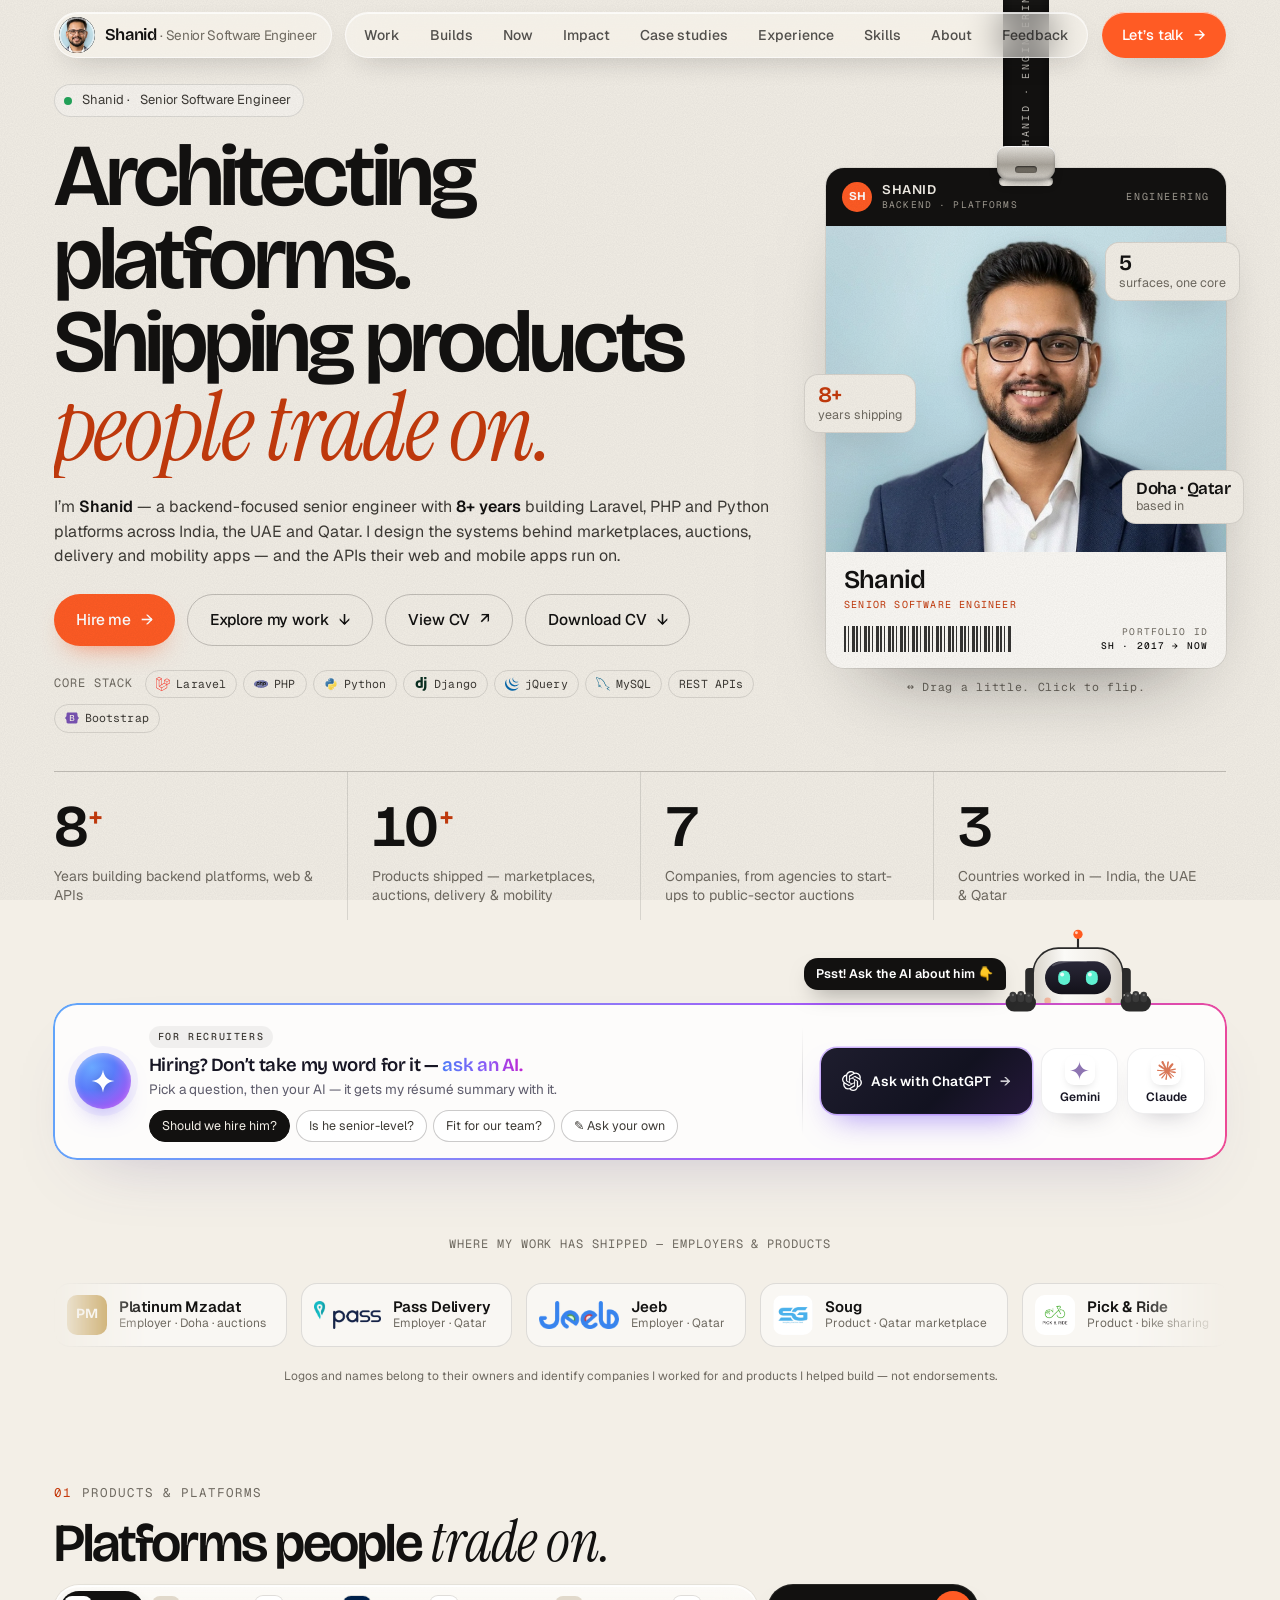
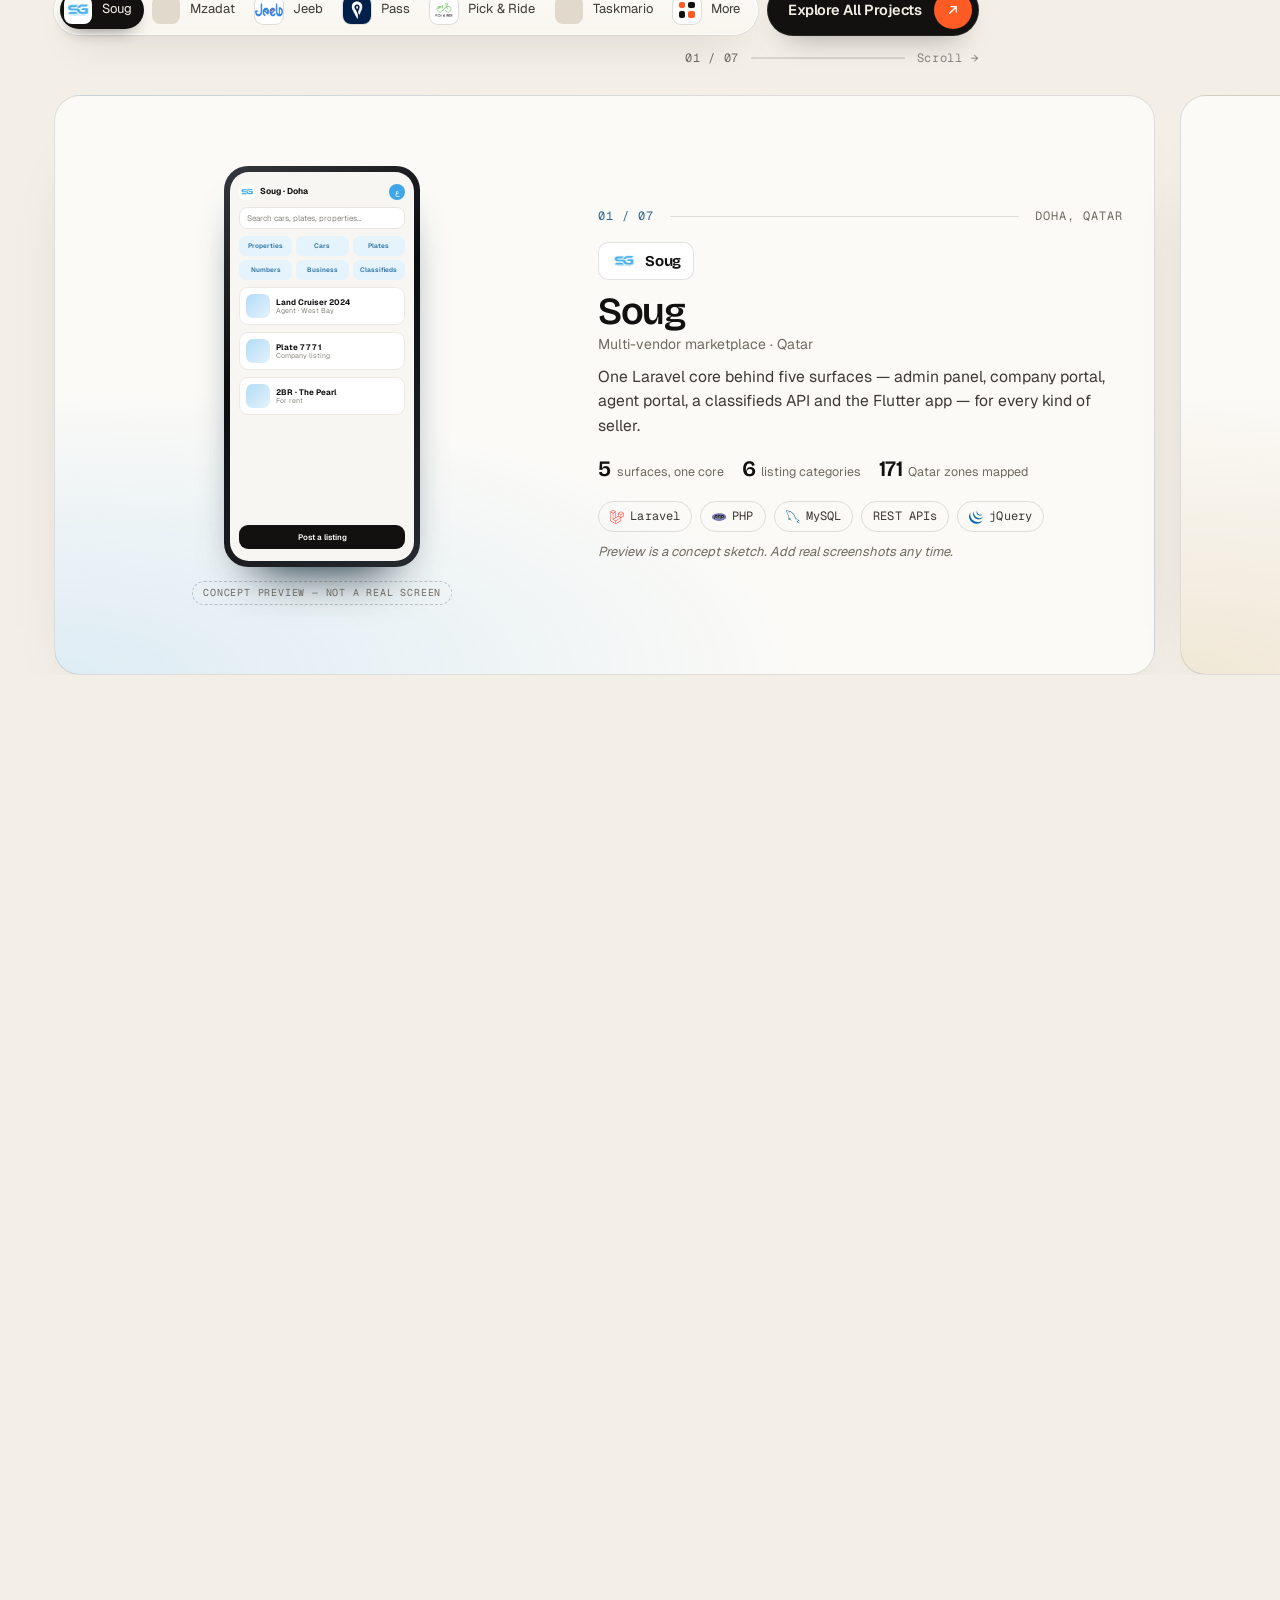
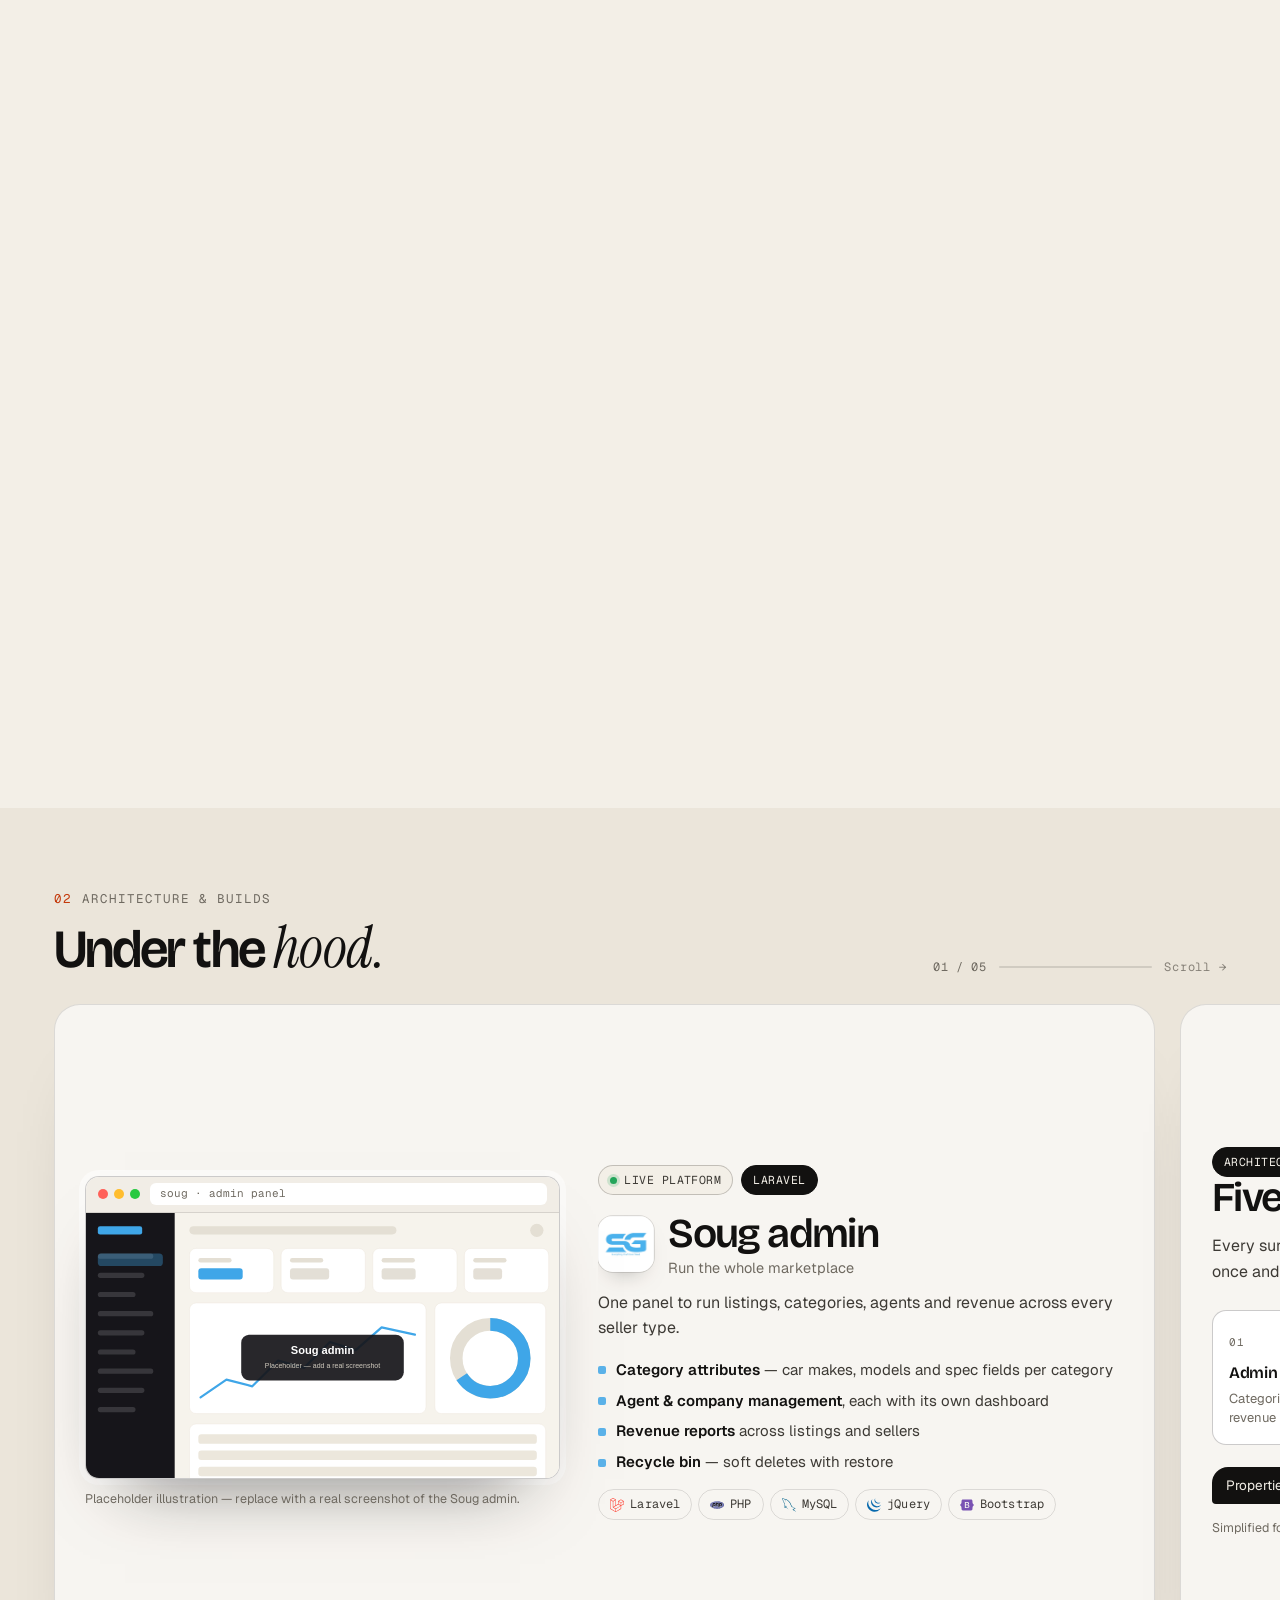
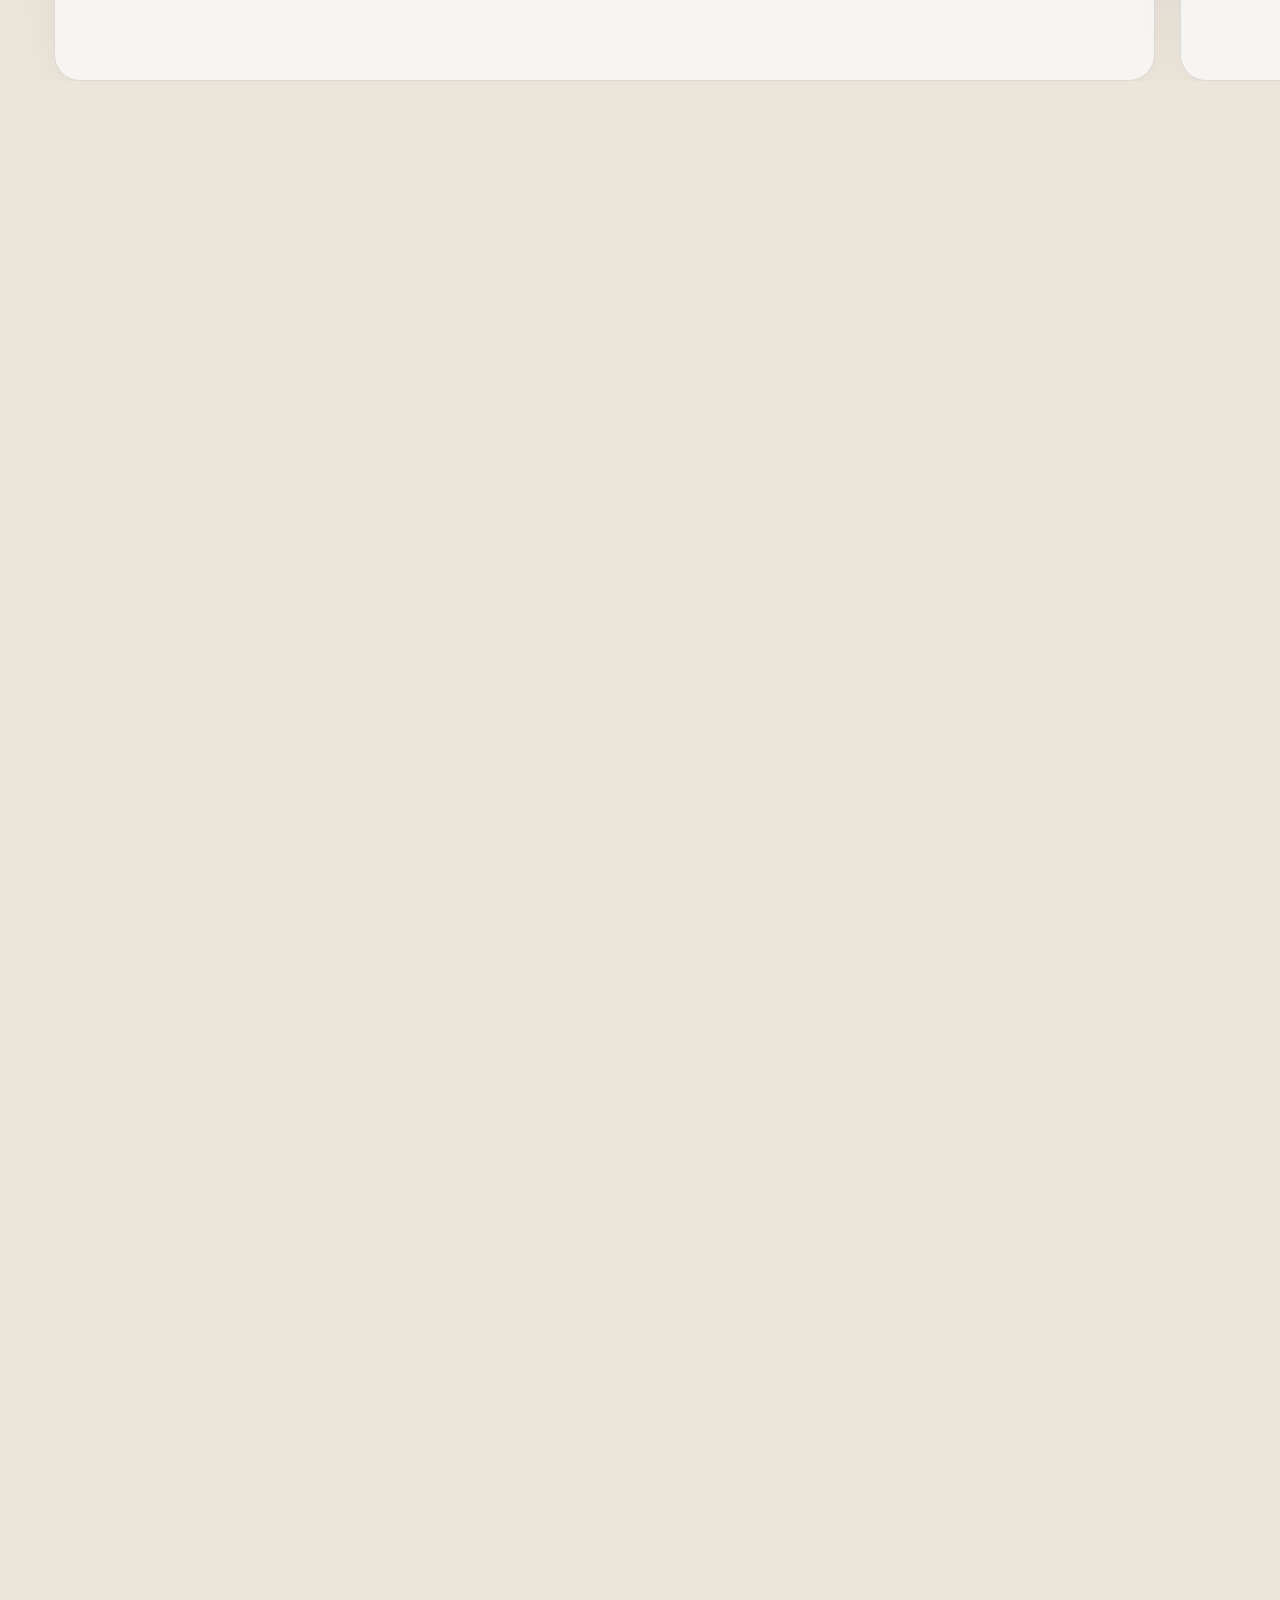
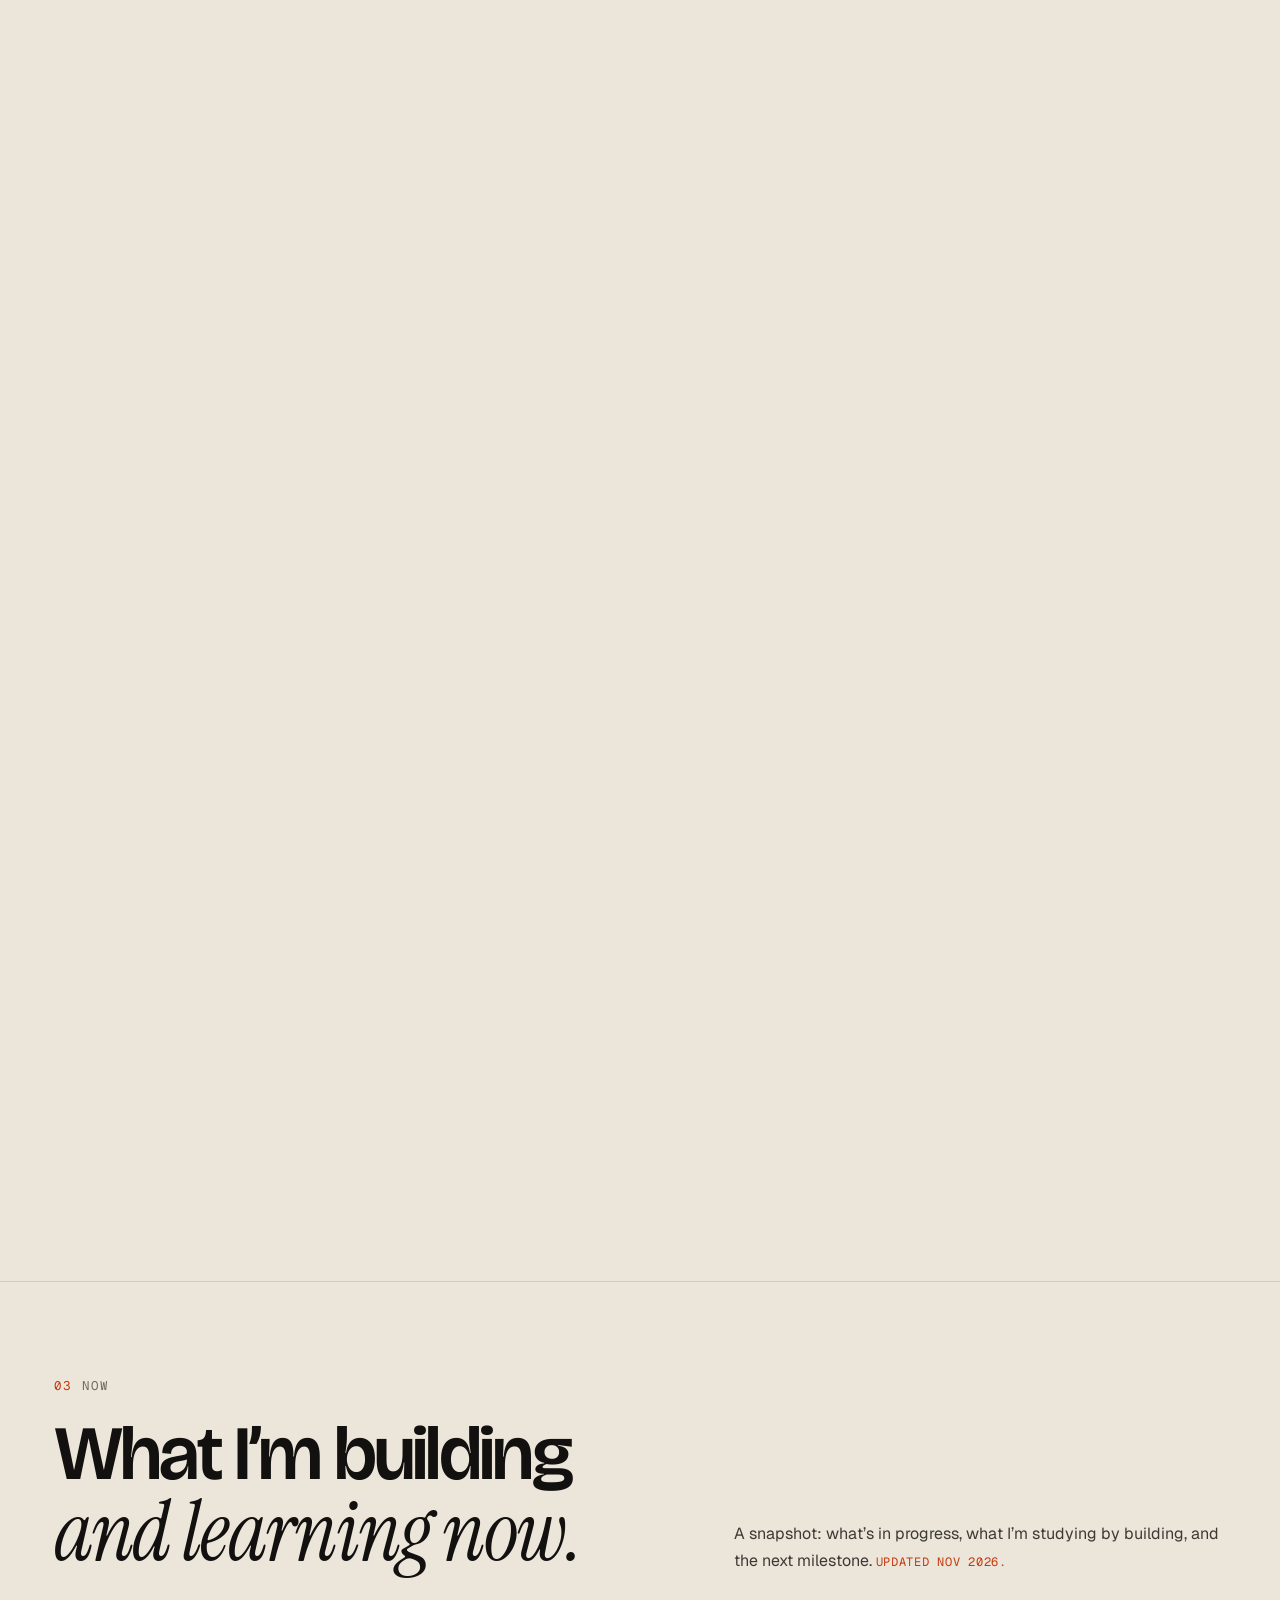
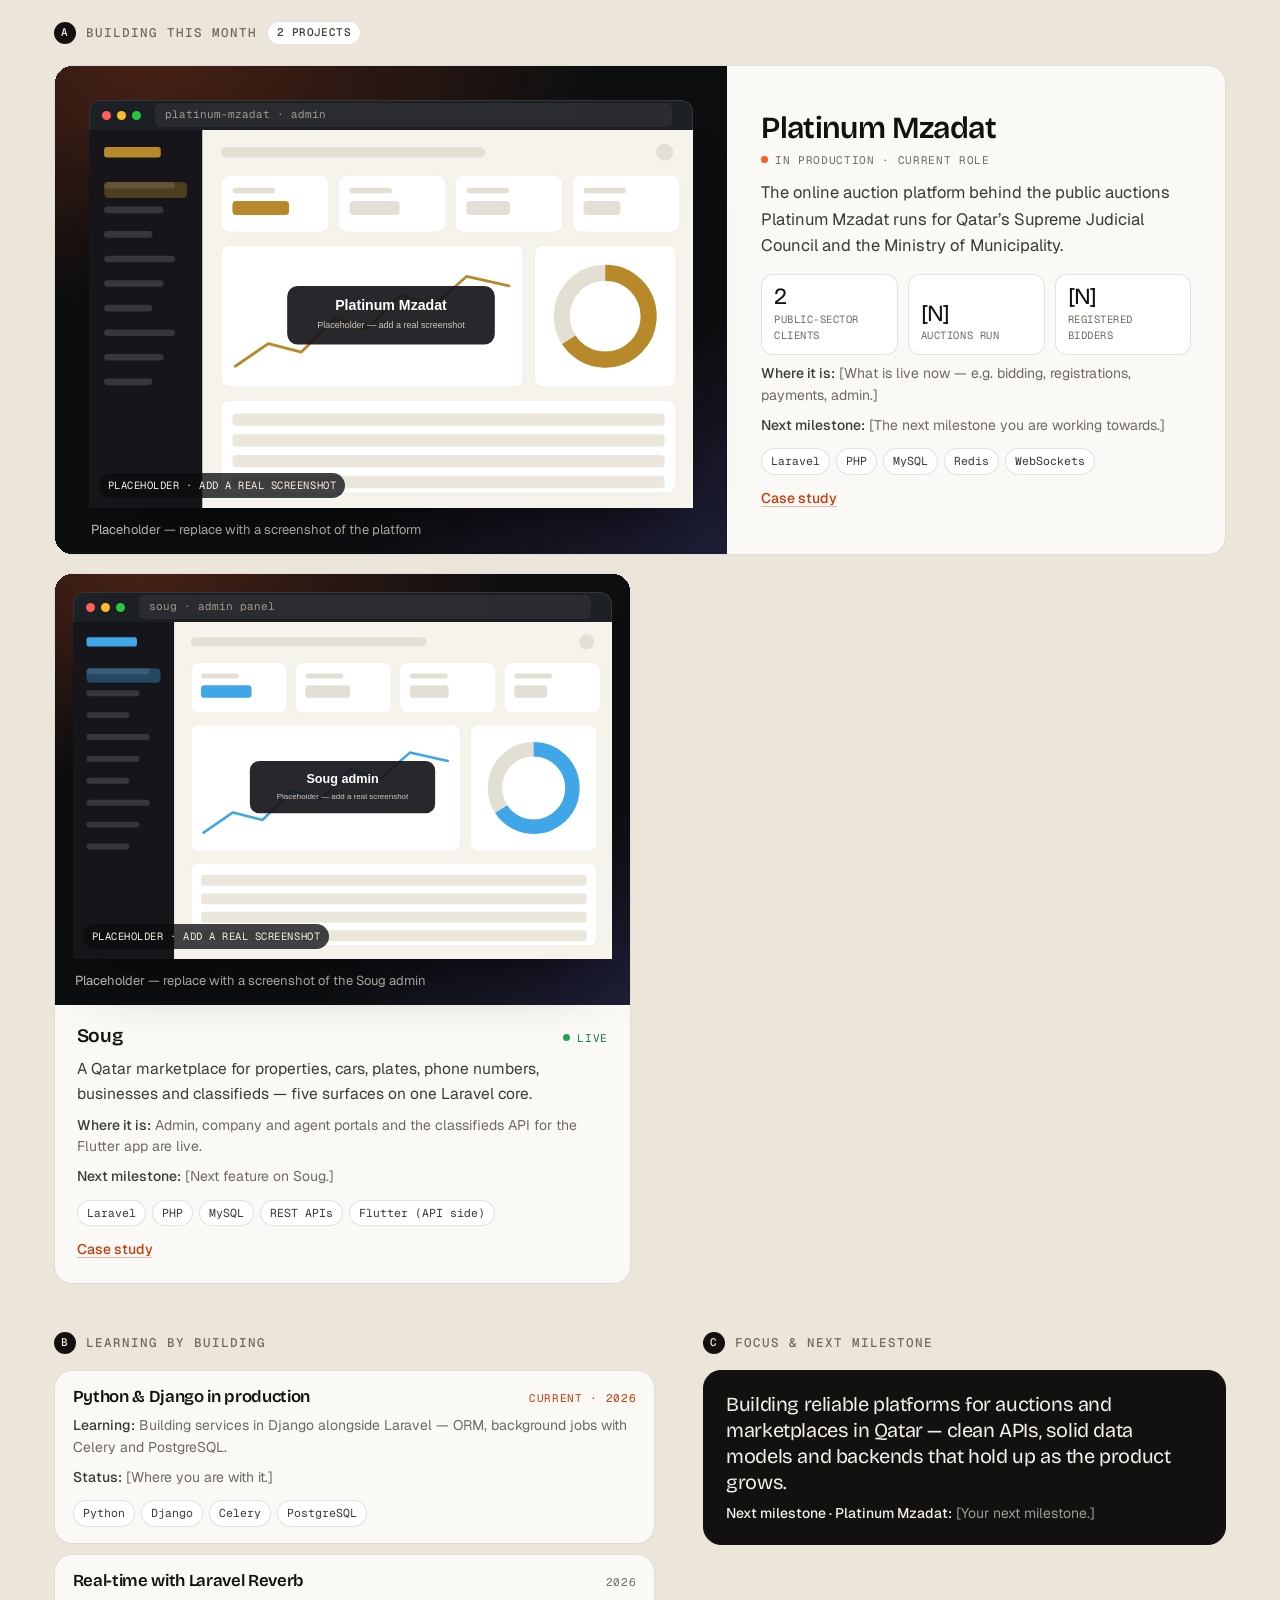
==== commit 842ba827: "Portfolio sit" ====
--- a/index.html
+++ b/index.html
@@ -1,947 +1,1551 @@
-<!doctype html>
+<!DOCTYPE html>
 <html lang="en">
 <head>
-<meta charset="utf-8">
-<meta name="viewport" content="width=device-width, initial-scale=1">
-<title>Shanid — Senior Software Engineer · Laravel & Backend</title>
-<meta name="description" content="Senior Software Engineer in Doha, Qatar with 8+ years building Laravel platforms, marketplaces and the APIs mobile apps run on.">
-<meta name="theme-color" content="#EEEAE3">
-<link rel="canonical" href="https://shanid.github.io/">
-<meta property="og:type" content="website">
-<meta property="og:url" content="https://shanid.github.io/">
-<meta property="og:title" content="Shanid — Senior Software Engineer · Laravel & Backend">
-<meta property="og:description" content="Senior Software Engineer in Doha, Qatar with 8+ years building Laravel platforms, marketplaces and the APIs mobile apps run on.">
-<meta name="twitter:card" content="summary">
-<link rel="icon" href="favicon.svg" type="image/svg+xml">
-<link rel="preconnect" href="https://fonts.googleapis.com">
-<link rel="preconnect" href="https://fonts.gstatic.com" crossorigin>
-<link href="https://fonts.googleapis.com/css2?family=Inter+Tight:wght@500;600;700&family=Inter:wght@400;500;600&family=Instrument+Serif:ital@0;1&family=JetBrains+Mono:wght@400;500&display=swap" rel="stylesheet">
-<link rel="stylesheet" href="assets/css/site.css">
-<script type="application/ld+json">{"@context":"https://schema.org","@type":"Person","name":"Shanid","jobTitle":"Senior Software Engineer","url":"https://shanid.github.io/","address":{"@type":"PostalAddress","addressLocality":"Doha","addressCountry":"QA"},"knowsAbout":["Laravel","PHP","Python","Django","REST APIs","MySQL"]}</script>
+  <meta charset="UTF-8">
+  <meta name="viewport" content="width=device-width, initial-scale=1, viewport-fit=cover">
+  <title>Shanid — Senior Software Engineer · Laravel, PHP &amp; Python</title>
+  <meta name="description" content="Shanid is a backend-focused Senior Software Engineer in Doha, Qatar, with 8+ years building Laravel, PHP and Python platforms — marketplaces, auctions, delivery and mobility — across India, the UAE and Qatar.">
+  <meta name="author" content="Shanid">
+  <meta name="theme-color" content="#f3efe7">
+  <link rel="canonical" href="https://techbyshanid.github.io/">
+
+  <!-- Open Graph / social -->
+  <meta property="og:type" content="website">
+  <meta property="og:site_name" content="Shanid">
+  <meta property="og:title" content="Shanid — Senior Software Engineer · Laravel, PHP &amp; Python">
+  <meta property="og:description" content="8+ years architecting backend platforms in Qatar, the UAE and India — marketplaces, auctions, delivery and mobility.">
+  <meta property="og:url" content="https://techbyshanid.github.io/">
+  <meta property="og:image" content="https://techbyshanid.github.io/img/og-image.jpg">
+  <meta property="og:image:width" content="1200">
+  <meta property="og:image:height" content="630">
+  <meta property="og:image:alt" content="Portrait of Shanid, Senior Software Engineer">
+  <meta name="twitter:card" content="summary_large_image">
+  <meta name="twitter:title" content="Shanid — Senior Software Engineer · Laravel, PHP &amp; Python">
+  <meta name="twitter:description" content="8+ years architecting backend platforms in Qatar, the UAE and India.">
+  <meta name="twitter:image" content="https://techbyshanid.github.io/img/og-image.jpg">
+
+  <link rel="icon" href="img/favicon.svg" type="image/svg+xml">
+  <link rel="apple-touch-icon" href="img/apple-touch-icon.png">
+
+  <link rel="preconnect" href="https://fonts.googleapis.com">
+  <link rel="preconnect" href="https://fonts.gstatic.com" crossorigin>
+  <link rel="stylesheet" href="https://fonts.googleapis.com/css2?family=Bricolage+Grotesque:opsz,wght@12..96,400..700&family=Geist:wght@400;500;600&family=Geist+Mono:wght@400;500&family=Instrument+Serif:ital@1&display=swap">
+  <link rel="preload" as="image" href="img/profile/shanid-960.webp" type="image/webp">
+  <link rel="stylesheet" href="css/main.css">
+  <link rel="stylesheet" href="css/concierge.css">
+
+  <script>document.documentElement.classList.add('js');if(location.hash.length>1)document.documentElement.classList.add('no-smooth');</script>
+
+  <script type="application/ld+json">
+  {
+    "@context": "https://schema.org",
+    "@type": "Person",
+    "name": "Shanid",
+    "jobTitle": "Senior Software Engineer",
+    "url": "https://techbyshanid.github.io/",
+    "image": "https://techbyshanid.github.io/img/profile/shanid-960.jpg",
+    "email": "mailto:shanuex@gmail.com",
+    "address": { "@type": "PostalAddress", "addressLocality": "Doha", "addressCountry": "QA" },
+    "sameAs": ["https://github.com/techbyshanid"],
+    "alumniOf": "University of Engineering & Technology, Bangalore",
+    "knowsAbout": ["Laravel", "PHP", "Python", "Django", "MySQL", "PostgreSQL", "Redis", "REST APIs", "jQuery", "AWS"]
+  }
+  </script>
 </head>
+
 <body>
-<div style="background: #EEEAE3; color: #141414; font-family: Inter, system-ui, sans-serif; font-size: 16px; line-height: 1.6">
-
-<!-- NAV -->
-<header style="position: sticky; top: 0; z-index: 20; background: rgba(238,234,227,0.82); backdrop-filter: blur(14px)">
-<nav aria-label="Primary" style="max-width: 1240px; margin: 0 auto; padding: 14px 24px; display: flex; align-items: center; justify-content: space-between; gap: 16px">
-<a href="#top" style="display: flex; align-items: center; gap: 10px; padding: 5px 16px 5px 5px; border-radius: 999px; background: #F6F3EE; border: 1px solid #DDD8CF; text-decoration: none">
-<span style="display: inline-flex; width: 34px; height: 34px; border-radius: 50%; background: #141414; color: #F6F3EE; align-items: center; justify-content: center; font-weight: 600; font-size: 13px">SH</span>
-<span style="font-weight: 600; font-size: 15px">Shanid <span style="font-weight: 400; color: #6B6760; font-size: 13px">· Senior Software Engineer</span></span>
-</a>
-<div class="navlinks" style="display: flex; gap: 2px; padding: 5px; border-radius: 999px; background: #F6F3EE; border: 1px solid #DDD8CF">
-<a href="#work">Work</a>
-<a href="#case">Case study</a>
-<a href="#impact">Impact</a>
-<a href="#experience">Experience</a>
-<a href="#skills">Skills</a>
-<a href="#about">About</a>
-</div>
-<a href="#contact" style="display: inline-flex; align-items: center; gap: 8px; min-height: 44px; padding: 0 20px; border-radius: 999px; background: #D2410E; color: #FFFFFF; text-decoration: none; font-weight: 600; font-size: 15px; box-shadow: 0 8px 22px rgba(210,65,14,0.28)">Let's talk <span aria-hidden="true">→</span></a>
-</nav>
-</header>
-
-<main>
-
-<!-- HERO -->
-<section id="top" style="max-width: 1240px; margin: 0 auto; padding: 48px 24px 72px; display: flex; flex-wrap: wrap; gap: 48px; align-items: flex-start">
-<div style="flex: 999 1 560px; min-width: 0; display: flex; flex-direction: column; gap: 26px">
-<span style="align-self: flex-start; display: inline-flex; align-items: center; gap: 10px; padding: 6px 14px; border-radius: 999px; background: #F6F3EE; border: 1px solid #DDD8CF; font-size: 13px; color: #3A3733">
-<span style="width: 7px; height: 7px; border-radius: 50%; background: #1F9D55"></span>Shanid · Senior Software Engineer · Doha, Qatar</span>
-<h1 class="disp" style="font-size: clamp(52px, 7.6vw, 108px)">Architecting platforms. Shipping products <span class="it" style="color: #B8360A">people trade on.</span></h1>
-<p style="margin: 0; max-width: 640px; font-size: 18px; color: #3A3733; text-wrap: pretty">I'm <strong style="color: #141414">Shanid</strong> — a senior software engineer with <strong style="color: #141414">8+ years</strong> building web, mobile-app backends and enterprise systems across India, the UAE and Qatar. I lead backend teams, design the APIs that apps run on, and ship Laravel platforms from schema to production.</p>
-<div style="display: flex; flex-wrap: wrap; gap: 12px">
-<a href="#contact" style="display: inline-flex; align-items: center; gap: 10px; min-height: 52px; padding: 0 26px; border-radius: 999px; background: #D2410E; color: #FFFFFF; text-decoration: none; font-weight: 600; box-shadow: 0 10px 26px rgba(210,65,14,0.3)">Hire me <span aria-hidden="true">→</span></a>
-<a href="#work" style="display: inline-flex; align-items: center; gap: 10px; min-height: 52px; padding: 0 24px; border-radius: 999px; border: 1px solid #C9C3B8; text-decoration: none; font-weight: 500">Explore my work <span aria-hidden="true">↓</span></a>
-<a href="assets/shanid-cv.pdf" target="_blank" rel="noopener" style="display: inline-flex; align-items: center; gap: 10px; min-height: 52px; padding: 0 24px; border-radius: 999px; border: 1px solid #C9C3B8; text-decoration: none; font-weight: 500">View CV <span aria-hidden="true">↗</span></a>
-<a href="assets/shanid-cv.pdf" download="Shanid-CV.pdf" style="display: inline-flex; align-items: center; gap: 10px; min-height: 52px; padding: 0 24px; border-radius: 999px; border: 1px solid #C9C3B8; text-decoration: none; font-weight: 500">Download CV <span aria-hidden="true">↓</span></a>
-</div>
-<div style="display: flex; flex-wrap: wrap; align-items: center; gap: 8px">
-<span class="lbl" style="color: #6B6760; margin-right: 6px">Core stack</span>
-
-<span class="chip" style="background: #F6F3EE; border: 1px solid #DDD8CF; color: #2A2723"><span style="width: 6px; height: 6px; border-radius: 2px; background: #E5402A"></span>Laravel</span>
-
-<span class="chip" style="background: #F6F3EE; border: 1px solid #DDD8CF; color: #2A2723"><span style="width: 6px; height: 6px; border-radius: 2px; background: #7A86B8"></span>PHP</span>
-
-<span class="chip" style="background: #F6F3EE; border: 1px solid #DDD8CF; color: #2A2723"><span style="width: 6px; height: 6px; border-radius: 2px; background: #3776AB"></span>Python</span>
-
-<span class="chip" style="background: #F6F3EE; border: 1px solid #DDD8CF; color: #2A2723"><span style="width: 6px; height: 6px; border-radius: 2px; background: #2BA977"></span>Django</span>
-
-<span class="chip" style="background: #F6F3EE; border: 1px solid #DDD8CF; color: #2A2723"><span style="width: 6px; height: 6px; border-radius: 2px; background: #3D9BE0"></span>jQuery</span>
-
-<span class="chip" style="background: #F6F3EE; border: 1px solid #DDD8CF; color: #2A2723"><span style="width: 6px; height: 6px; border-radius: 2px; background: #3E7AA6"></span>MySQL</span>
-
-<span class="chip" style="background: #F6F3EE; border: 1px solid #DDD8CF; color: #2A2723"><span style="width: 6px; height: 6px; border-radius: 2px; background: #D2410E"></span>REST · Sanctum</span>
-
-<span class="chip" style="background: #F6F3EE; border: 1px solid #DDD8CF; color: #2A2723"><span style="width: 6px; height: 6px; border-radius: 2px; background: #7952B3"></span>Bootstrap 5</span>
-
-<span class="chip" style="background: #F6F3EE; border: 1px solid #DDD8CF; color: #2A2723"><span style="width: 6px; height: 6px; border-radius: 2px; background: #3FA9E8"></span>Flutter APIs</span>
-
-</div>
-</div>
-
-<!-- LANYARD ID CARD -->
-<div style="flex: 1 1 380px; display: flex; flex-direction: column; align-items: center; gap: 0">
-<div aria-hidden="true" style="width: 34px; height: 150px; background: #1A1A1C; display: flex; align-items: center; justify-content: center; margin-top: -60px">
-<span style="writing-mode: vertical-rl; font-family: 'JetBrains Mono', monospace; font-size: 9px; letter-spacing: .3em; color: #8E8A83">SHANID · ENGINEERING</span>
-</div>
-<div aria-hidden="true" style="width: 52px; height: 22px; border-radius: 6px; background: linear-gradient(#D9D6D0, #A9A59E); margin-top: -4px; z-index: 2"></div>
-<button aria-label="Flip the ID card" style="width: 360px; max-width: 100%; height: 480px; margin-top: -6px; padding: 0; border: 0; background: transparent; cursor: pointer; perspective: 1600px; font: inherit; color: inherit; text-align: left; transform: rotate(-4deg)">
-<div style="position: relative; width: 100%; height: 100%; transition: transform .8s cubic-bezier(.2,.7,.2,1); transform-style: preserve-3d; transform: rotateY(0deg)">
-
-<div class="flip-face" style="border-radius: 20px; overflow: hidden; background: #FBFAF7; box-shadow: 0 40px 80px rgba(40,30,20,0.22), 0 4px 10px rgba(40,30,20,0.08); display: flex; flex-direction: column">
-<div style="background: #141414; color: #EDEAE4; padding: 16px 18px; display: flex; align-items: center; justify-content: space-between">
-<div style="display: flex; align-items: center; gap: 10px">
-<span style="display: inline-flex; width: 28px; height: 28px; border-radius: 50%; background: #D2410E; color: #fff; align-items: center; justify-content: center; font-size: 11px; font-weight: 700">SH</span>
-<span style="display: flex; flex-direction: column; line-height: 1.15"><span style="font-family: 'JetBrains Mono', monospace; font-size: 12px; font-weight: 500; letter-spacing: .08em">SHANID</span><span style="font-family: 'JetBrains Mono', monospace; font-size: 9px; letter-spacing: .14em; color: #A29E97">LARAVEL · FULL-STACK</span></span>
-</div>
-<span style="font-family: 'JetBrains Mono', monospace; font-size: 9px; letter-spacing: .16em; color: #A29E97">ENGINEERING</span>
-</div>
-<div style="position: relative; flex: 1; background: linear-gradient(160deg, #B9D5DD, #94BCC8); display: flex; align-items: center; justify-content: center">
-<span style="font-family: 'JetBrains Mono', monospace; font-size: 12px; color: #2C4650">[ YOUR PHOTO ]</span>
-<span style="position: absolute; top: 16px; right: 14px; padding: 8px 12px; border-radius: 12px; background: rgba(251,250,247,0.92); display: flex; flex-direction: column; line-height: 1.2"><strong style="font-size: 17px; letter-spacing: -.02em">5</strong><span style="font-size: 11px; color: #4A4640">portals shipped</span></span>
-<span style="position: absolute; left: -2px; top: 46%; padding: 8px 12px; border-radius: 12px; background: rgba(251,250,247,0.92); display: flex; flex-direction: column; line-height: 1.2"><strong style="font-size: 17px; letter-spacing: -.02em; color: #B8360A">8+</strong><span style="font-size: 11px; color: #4A4640">years engineering</span></span>
-<span style="position: absolute; right: 14px; bottom: 16px; padding: 8px 12px; border-radius: 12px; background: rgba(251,250,247,0.92); display: flex; flex-direction: column; line-height: 1.2"><strong style="font-size: 15px">Doha · Qatar</strong><span style="font-size: 11px; color: #4A4640">open to remote</span></span>
-</div>
-<div style="padding: 16px 18px 18px; display: flex; flex-direction: column; gap: 4px">
-<span style="font-family: 'Inter Tight', sans-serif; font-size: 24px; font-weight: 600; letter-spacing: -.03em">Shanid</span>
-<span style="font-family: 'JetBrains Mono', monospace; font-size: 10px; letter-spacing: .12em; color: #B8360A">SENIOR SOFTWARE ENGINEER</span>
-<div style="display: flex; justify-content: space-between; align-items: flex-end; padding-top: 10px">
-<span style="width: 150px; height: 30px; background: repeating-linear-gradient(90deg, #141414 0 2px, transparent 2px 4px, #141414 4px 5px, transparent 5px 8px, #141414 8px 11px, transparent 11px 13px)"></span>
-<span style="font-family: 'JetBrains Mono', monospace; font-size: 9px; letter-spacing: .1em; color: #4A4640; text-align: right; line-height: 1.5">PORTFOLIO ID<br>SH · 2017 → NOW</span>
-</div>
-</div>
-</div>
-
-<div class="flip-face" style="transform: rotateY(180deg); border-radius: 20px; background: #141414; color: #EDEAE4; padding: 26px; display: flex; flex-direction: column; gap: 18px; box-shadow: 0 40px 80px rgba(40,30,20,0.22)">
-<span class="lbl" style="color: #FF7A4A">php artisan about</span>
-<div style="flex: 1; display: grid; grid-template-columns: repeat(2, minmax(0, 1fr)); gap: 22px; align-content: center">
-
-<div style="display: flex; flex-direction: column; gap: 2px"><span style="font-family: 'Inter Tight', sans-serif; font-size: 40px; font-weight: 600; letter-spacing: -.04em; line-height: 1">8+</span><span style="font-size: 13px; color: #A29E97">years of engineering experience</span></div>
-
-<div style="display: flex; flex-direction: column; gap: 2px"><span style="font-family: 'Inter Tight', sans-serif; font-size: 40px; font-weight: 600; letter-spacing: -.04em; line-height: 1">10+</span><span style="font-size: 13px; color: #A29E97">products shipped</span></div>
-
-<div style="display: flex; flex-direction: column; gap: 2px"><span style="font-family: 'Inter Tight', sans-serif; font-size: 40px; font-weight: 600; letter-spacing: -.04em; line-height: 1">3</span><span style="font-size: 13px; color: #A29E97">countries · India, UAE, Qatar</span></div>
-
-<div style="display: flex; flex-direction: column; gap: 2px"><span style="font-family: 'Inter Tight', sans-serif; font-size: 40px; font-weight: 600; letter-spacing: -.04em; line-height: 1">End-to-end</span><span style="font-size: 13px; color: #A29E97">web, mobile backends, enterprise</span></div>
-
-</div>
-<span style="font-family: 'JetBrains Mono', monospace; font-size: 11px; color: #A29E97; border-top: 1px solid #2C2C30; padding-top: 14px">Laravel · Livewire · Alpine · REST · Flutter APIs</span>
-</div>
-
-</div>
-</button>
-<span style="margin-top: 22px; font-family: 'JetBrains Mono', monospace; font-size: 12px; color: #6B6760">↻ Click the card to flip.</span>
-</div>
-</section>
-
-<!-- FACT STRIP -->
-<section aria-label="Quick facts" style="max-width: 1240px; margin: 0 auto; padding: 0 24px">
-<div style="display: grid; grid-template-columns: repeat(auto-fit, minmax(min(240px, 100%), 1fr)); border-top: 1px solid #D3CDC3">
-
-<div style="padding: 30px 20px 40px 0; display: flex; flex-direction: column; gap: 6px; border-right: 1px solid #D3CDC3; padding-left: 20px">
-<span style="font-family: 'Inter Tight', sans-serif; font-size: 52px; font-weight: 600; letter-spacing: -.045em; line-height: 1">8+</span>
-<span style="font-size: 14px; color: #5E5A54">years of engineering experience</span>
-</div>
-
-<div style="padding: 30px 20px 40px 0; display: flex; flex-direction: column; gap: 6px; border-right: 1px solid #D3CDC3; padding-left: 20px">
-<span style="font-family: 'Inter Tight', sans-serif; font-size: 52px; font-weight: 600; letter-spacing: -.045em; line-height: 1">10+</span>
-<span style="font-size: 14px; color: #5E5A54">products shipped</span>
-</div>
-
-<div style="padding: 30px 20px 40px 0; display: flex; flex-direction: column; gap: 6px; border-right: 1px solid #D3CDC3; padding-left: 20px">
-<span style="font-family: 'Inter Tight', sans-serif; font-size: 52px; font-weight: 600; letter-spacing: -.045em; line-height: 1">3</span>
-<span style="font-size: 14px; color: #5E5A54">countries · India, UAE, Qatar</span>
-</div>
-
-<div style="padding: 30px 20px 40px 0; display: flex; flex-direction: column; gap: 6px; border-right: 1px solid #D3CDC3; padding-left: 20px">
-<span style="font-family: 'Inter Tight', sans-serif; font-size: 52px; font-weight: 600; letter-spacing: -.045em; line-height: 1">End-to-end</span>
-<span style="font-size: 14px; color: #5E5A54">web, mobile backends, enterprise</span>
-</div>
-
-</div>
-</section>
-
-<!-- 01 WORK -->
-<section id="work" style="max-width: 1240px; margin: 0 auto; padding: 110px 24px 90px; display: flex; flex-direction: column; gap: 36px">
-<div style="display: flex; flex-direction: column; gap: 14px">
-<span class="lbl" style="color: #5E5A54"><span style="color: #B8360A">01</span>&nbsp; Platforms &amp; products</span>
-<h2 class="disp" style="font-size: clamp(42px, 5.6vw, 76px)">Platforms people <span class="it" style="color: #B8360A">trade on.</span></h2>
-</div>
-
-<article style="border-radius: 32px; background: #F6F3EE; border: 1px solid #E0DBD2; box-shadow: 0 30px 60px rgba(60,45,30,0.06); padding: clamp(24px, 4vw, 48px); display: flex; flex-wrap: wrap; gap: 44px; align-items: center">
-<div style="flex: 1 1 420px; min-width: 0; border-radius: 14px; background: #FFFFFF; border: 1px solid #E0DBD2; box-shadow: 0 24px 48px rgba(60,45,30,0.12); overflow: hidden">
-<div style="display: flex; align-items: center; gap: 8px; padding: 10px 14px; background: #F3F0EB; border-bottom: 1px solid #E5E0D8">
-<span style="width: 10px; height: 10px; border-radius: 50%; background: #EF5B4C"></span><span style="width: 10px; height: 10px; border-radius: 50%; background: #F2B33D"></span><span style="width: 10px; height: 10px; border-radius: 50%; background: #3DBE5B"></span>
-<span style="flex: 1; margin-left: 8px; padding: 4px 12px; border-radius: 6px; background: #FFFFFF; font-family: 'JetBrains Mono', monospace; font-size: 12px; color: #5E5A54">soug.app</span>
-</div>
-<div style="aspect-ratio: 16 / 10; background: repeating-linear-gradient(135deg, #F4F1EC 0 12px, #EFEBE5 12px 24px); display: flex; align-items: center; justify-content: center; font-family: 'JetBrains Mono', monospace; font-size: 12px; color: #6B6760">[ SOUG ADMIN SCREENSHOT ]</div>
-</div>
-<div style="flex: 1 1 400px; min-width: 0; display: flex; flex-direction: column; gap: 18px">
-<div style="display: flex; flex-wrap: wrap; gap: 8px">
-<span class="chip" style="border: 1px solid #C9C3B8; color: #2A2723"><span style="width: 7px; height: 7px; border-radius: 50%; background: #1F9D55"></span>LIVE PLATFORM</span>
-<span class="chip" style="background: #141414; color: #F6F3EE">LARAVEL · LIVEWIRE 3</span>
-</div>
-<div style="display: flex; align-items: center; gap: 16px">
-<img src="assets/logos/soug.webp" alt="Soug logo" style="flex: none; width: 64px; height: 64px; border-radius: 16px; border: 1px solid #E0DBD2; background: #FFFFFF; display: block">
-<div style="display: flex; flex-direction: column"><h3 class="disp" style="font-size: 44px">Soug</h3><span style="color: #5E5A54; font-size: 15px">Multi-category marketplace · Qatar</span></div>
-</div>
-<p style="margin: 0; font-size: 17px; color: #2A2723">Properties, cars, car plates, phone numbers, businesses and classifieds — one Laravel core behind five surfaces, each tuned to the seller using it.</p>
-<ul style="margin: 0; padding: 0; list-style: none; display: flex; flex-direction: column; gap: 10px">
-
-<li style="display: flex; gap: 12px; align-items: baseline"><span style="flex: none; width: 8px; height: 8px; border-radius: 2px; background: #D2410E; transform: translateY(-2px)"></span><span><strong>Company, agent &amp; admin portals</strong>, each business type with its own dashboard</span></li>
-
-<li style="display: flex; gap: 12px; align-items: baseline"><span style="flex: none; width: 8px; height: 8px; border-radius: 2px; background: #D2410E; transform: translateY(-2px)"></span><span><strong>Cars, plates &amp; phone numbers</strong> — full listing CRUD</span></li>
-
-<li style="display: flex; gap: 12px; align-items: baseline"><span style="flex: none; width: 8px; height: 8px; border-radius: 2px; background: #D2410E; transform: translateY(-2px)"></span><span><strong>Classifieds API</strong> for the Flutter app and partners</span></li>
-
-<li style="display: flex; gap: 12px; align-items: baseline"><span style="flex: none; width: 8px; height: 8px; border-radius: 2px; background: #D2410E; transform: translateY(-2px)"></span><span><strong>Pay-per-lead pilot</strong> over WhatsApp</span></li>
-
-</ul>
-<div style="display: flex; flex-wrap: wrap; gap: 8px">
-<span class="chip" style="border: 1px solid #C9C3B8">Laravel 10</span><span class="chip" style="border: 1px solid #C9C3B8">Livewire 3</span><span class="chip" style="border: 1px solid #C9C3B8">Sanctum</span><span class="chip" style="border: 1px solid #C9C3B8">Alpine.js</span><span class="chip" style="border: 1px solid #C9C3B8">DO Spaces</span>
-</div>
-</div>
-</article>
-
-<div style="display: grid; grid-template-columns: repeat(auto-fit, minmax(min(210px, 100%), 1fr)); gap: 14px">
-
-<div style="border-radius: 20px; background: #F6F3EE; border: 1px solid #E0DBD2; padding: 22px; display: flex; flex-direction: column; gap: 8px">
-<span style="font-family: 'JetBrains Mono', monospace; font-size: 12px; color: #B8360A">/admin</span>
-<span style="font-family: 'Inter Tight', sans-serif; font-size: 20px; font-weight: 600; letter-spacing: -.02em">Admin panel</span>
-<span style="font-size: 14px; color: #5E5A54">Moderation, recycle bin, revenue reports, setup data.</span>
-</div>
-
-<div style="border-radius: 20px; background: #F6F3EE; border: 1px solid #E0DBD2; padding: 22px; display: flex; flex-direction: column; gap: 8px">
-<span style="font-family: 'JetBrains Mono', monospace; font-size: 12px; color: #B8360A">/company</span>
-<span style="font-family: 'Inter Tight', sans-serif; font-size: 20px; font-weight: 600; letter-spacing: -.02em">Company portal</span>
-<span style="font-size: 14px; color: #5E5A54">Agencies, car showrooms and number dealers.</span>
-</div>
-
-<div style="border-radius: 20px; background: #F6F3EE; border: 1px solid #E0DBD2; padding: 22px; display: flex; flex-direction: column; gap: 8px">
-<span style="font-family: 'JetBrains Mono', monospace; font-size: 12px; color: #B8360A">/agent</span>
-<span style="font-family: 'Inter Tight', sans-serif; font-size: 20px; font-weight: 600; letter-spacing: -.02em">Agent portal</span>
-<span style="font-size: 14px; color: #5E5A54">Company-created agents manage their listings.</span>
-</div>
-
-<div style="border-radius: 20px; background: #F6F3EE; border: 1px solid #E0DBD2; padding: 22px; display: flex; flex-direction: column; gap: 8px">
-<span style="font-family: 'JetBrains Mono', monospace; font-size: 12px; color: #B8360A">/api/v1</span>
-<span style="font-family: 'Inter Tight', sans-serif; font-size: 20px; font-weight: 600; letter-spacing: -.02em">Classifieds API</span>
-<span style="font-size: 14px; color: #5E5A54">Sanctum-secured REST for app and partners.</span>
-</div>
-
-<div style="border-radius: 20px; background: #F6F3EE; border: 1px solid #E0DBD2; padding: 22px; display: flex; flex-direction: column; gap: 8px">
-<span style="font-family: 'JetBrains Mono', monospace; font-size: 12px; color: #B8360A">flutter://</span>
-<span style="font-family: 'Inter Tight', sans-serif; font-size: 20px; font-weight: 600; letter-spacing: -.02em">Mobile app</span>
-<span style="font-size: 14px; color: #5E5A54">Dependency-aware listing forms from the API.</span>
-</div>
-
-</div>
-
-<div style="display: grid; grid-template-columns: repeat(auto-fit, minmax(min(340px, 100%), 1fr)); gap: 18px">
-
-<article style="border-radius: 24px; background: #F6F3EE; border: 1px solid #E0DBD2; padding: 28px; display: flex; flex-direction: column; gap: 12px">
-<span style="align-self: flex-start; display: inline-flex; padding: 4px 10px; border-radius: 12px; background: #FFFFFF; border: 1px solid #E0DBD2"><img src="assets/logos/jeeb.webp" alt="Jeeb logo" style="width: 96px; height: 38px; object-fit: cover; display: block"></span>
-<div style="display: flex; justify-content: space-between; align-items: center"><span class="lbl" style="color: #6B6760">Grocery · Jeeb</span><span style="font-family: 'JetBrains Mono', monospace; font-size: 12px; color: #6B6760">02</span></div>
-<h3 class="disp" style="font-size: 30px">Jeeb</h3>
-<p style="margin: 0; color: #4A4640; font-size: 15px">Grocery delivery service in Qatar — backend, APIs and support for the customer and operations apps.</p>
-</article>
-
-<article style="border-radius: 24px; background: #F6F3EE; border: 1px solid #E0DBD2; padding: 28px; display: flex; flex-direction: column; gap: 12px">
-<span style="align-self: flex-start; display: inline-flex; padding: 4px 10px; border-radius: 12px; background: #FFFFFF; border: 1px solid #E0DBD2"><img src="assets/logos/pick-and-ride.png" alt="Pick &amp; Ride logo" style="width: 64px; height: 56px; object-fit: cover; display: block"></span>
-<div style="display: flex; justify-content: space-between; align-items: center"><span class="lbl" style="color: #6B6760">Mobility · Boost</span><span style="font-family: 'JetBrains Mono', monospace; font-size: 12px; color: #6B6760">03</span></div>
-<h3 class="disp" style="font-size: 30px">Pick &amp; Ride</h3>
-<p style="margin: 0; color: #4A4640; font-size: 15px">Dockless bicycle sharing — the app and the backend that runs the fleet.</p>
-</article>
-
-<article style="border-radius: 24px; background: #F6F3EE; border: 1px solid #E0DBD2; padding: 28px; display: flex; flex-direction: column; gap: 12px">
-<span style="align-self: flex-start; display: inline-flex; padding: 4px 10px; border-radius: 12px; background: #FFFFFF; border: 1px solid #E0DBD2"><img src="assets/logos/taskmario.png" alt="Taskmario logo" style="width: 150px; height: auto; display: block; margin: 8px 2px"></span>
-<div style="display: flex; justify-content: space-between; align-items: center"><span class="lbl" style="color: #6B6760">Home services</span><span style="font-family: 'JetBrains Mono', monospace; font-size: 12px; color: #6B6760">04</span></div>
-<h3 class="disp" style="font-size: 30px">Taskmario</h3>
-<p style="margin: 0; color: #4A4640; font-size: 15px">Book home services — customer booking flow and provider management.</p>
-</article>
-
-<article style="border-radius: 24px; background: #F6F3EE; border: 1px solid #E0DBD2; padding: 28px; display: flex; flex-direction: column; gap: 12px">
-<span style="align-self: flex-start; display: inline-flex; padding: 4px 10px; border-radius: 12px; background: #FFFFFF; border: 1px solid #E0DBD2"><img src="assets/logos/noogah.webp" alt="Noogah logo" style="width: 56px; height: 56px; border-radius: 12px; display: block; margin: 0 -8px"></span>
-<div style="display: flex; justify-content: space-between; align-items: center"><span class="lbl" style="color: #6B6760">[TYPE]</span><span style="font-family: 'JetBrains Mono', monospace; font-size: 12px; color: #6B6760">05</span></div>
-<h3 class="disp" style="font-size: 30px">Noogah</h3>
-<p style="margin: 0; color: #4A4640; font-size: 15px">[One line: what it does and what you built.]</p>
-</article>
-
-<article style="border-radius: 24px; background: #F6F3EE; border: 1px solid #E0DBD2; padding: 28px; display: flex; flex-direction: column; gap: 12px">
-<span style="align-self: flex-start; display: inline-flex; padding: 4px 10px; border-radius: 12px; background: #FFFFFF; border: 1px solid #E0DBD2"><img src="assets/logos/tottlabs.webp" alt="TottLabs logo" style="width: 104px; height: auto; display: block; background: #141414; border-radius: 12px; padding: 4px 10px; margin: -4px -10px"></span>
-<div style="display: flex; justify-content: space-between; align-items: center"><span class="lbl" style="color: #6B6760">[TYPE]</span><span style="font-family: 'JetBrains Mono', monospace; font-size: 12px; color: #6B6760">06</span></div>
-<h3 class="disp" style="font-size: 30px">TottLabs</h3>
-<p style="margin: 0; color: #4A4640; font-size: 15px">[One line: what it does and what you built.]</p>
-</article>
-
-</div>
-</section>
-
-<!-- 02 CASE STUDY (DARK) -->
-<section id="case" style="background: radial-gradient(1000px 600px at 85% 0%, rgba(210,65,14,0.16), transparent 60%), #121214; color: #EDEAE4">
-<div style="max-width: 1240px; margin: 0 auto; padding: 110px 24px; display: flex; flex-direction: column; gap: 40px">
-<div style="display: flex; flex-wrap: wrap; justify-content: space-between; align-items: flex-end; gap: 28px">
-<div style="flex: 1 1 520px; display: flex; flex-direction: column; gap: 14px">
-<span class="lbl" style="color: #A29E97"><span style="color: #FF7A4A">02</span>&nbsp; Case studies</span>
-<h2 class="disp" style="font-size: clamp(42px, 5.6vw, 76px)">How the platform <span class="it" style="color: #EDEAE4">really got built.</span></h2>
-</div>
-<p style="flex: 0 1 400px; margin: 0; color: #A29E97; font-size: 16px">Engagements opened like case files — the problem, what I built, and what changed for the business.</p>
-</div>
-
-
-
-
-<div data-case-panel="0" style="display: flex; flex-direction: column; gap: 40px"><div role="tablist" aria-label="Case studies" style="align-self: flex-start; display: flex; flex-wrap: wrap; gap: 6px; padding: 6px; border-radius: 22px; background: #1C1C1F; border: 1px solid #2C2C30">
-
-<button role="tab" aria-selected="true" style="display: flex; align-items: center; gap: 12px; min-height: 56px; padding: 8px 18px 8px 8px; border-radius: 16px; cursor: pointer; font: inherit; color: #EDEAE4; background: #2A2B31; border: 1px solid #4A6BD8; box-shadow: 0 0 24px rgba(74,107,216,0.35)" data-case-tab="0">
-<span style="display: inline-flex; width: 38px; height: 38px; border-radius: 10px; background: #FFFFFF; color: #fff; align-items: center; justify-content: center; font-weight: 700; overflow: hidden"><img src="assets/logos/soug.webp" alt="Soug" style="width: 38px; height: 38px; display: block"></span>
-<span style="display: flex; flex-direction: column; text-align: left; line-height: 1.25"><span style="font-weight: 600; font-size: 15px">Soug</span><span style="font-size: 12px; color: #A29E97">Marketplace · Doha</span></span>
-</button>
-
-<button role="tab" aria-selected="false" style="display: flex; align-items: center; gap: 12px; min-height: 56px; padding: 8px 18px 8px 8px; border-radius: 16px; cursor: pointer; font: inherit; color: #EDEAE4; background: transparent; border: 1px solid transparent" data-case-tab="1">
-<span style="display: inline-flex; width: 38px; height: 38px; border-radius: 10px; background: #FFFFFF; color: #fff; align-items: center; justify-content: center; font-weight: 700; overflow: hidden"><img src="assets/logos/jeeb.webp" alt="Jeeb" style="width: 38px; height: auto; display: block"></span>
-<span style="display: flex; flex-direction: column; text-align: left; line-height: 1.25"><span style="font-weight: 600; font-size: 15px">Jeeb</span><span style="font-size: 12px; color: #A29E97">Grocery · Doha</span></span>
-</button>
-
-<button role="tab" aria-selected="false" style="display: flex; align-items: center; gap: 12px; min-height: 56px; padding: 8px 18px 8px 8px; border-radius: 16px; cursor: pointer; font: inherit; color: #EDEAE4; background: transparent; border: 1px solid transparent" data-case-tab="2">
-<span style="display: inline-flex; width: 38px; height: 38px; border-radius: 10px; background: #1F9D55; color: #fff; align-items: center; justify-content: center; font-weight: 700; overflow: hidden">B</span>
-<span style="display: flex; flex-direction: column; text-align: left; line-height: 1.25"><span style="font-weight: 600; font-size: 15px">Boost</span><span style="font-size: 12px; color: #A29E97">Enterprise · Qatar</span></span>
-</button>
-
-</div><div style="border-radius: 30px; background: linear-gradient(180deg, #1B1C20, #161618); border: 1px solid #2C2C30; padding: clamp(24px, 4vw, 48px); display: flex; flex-direction: column; gap: 36px">
-<div style="display: flex; flex-wrap: wrap; gap: 36px; justify-content: space-between">
-<div style="flex: 1 1 420px; display: flex; flex-direction: column; gap: 14px">
-<span style="align-self: flex-start; display: inline-flex; padding: 4px 10px; border-radius: 12px; background: #FFFFFF"><img src="assets/logos/soug.webp" alt="Soug logo" style="width: 60px; height: 60px; display: block"></span>
-<span class="lbl" style="color: #A29E97"><span style="color: #FF7A4A">2.1</span>&nbsp; Marketplace · Doha, Qatar · [YEAR] – Now</span>
-<h3 class="disp" style="font-size: clamp(34px, 4vw, 52px)">A marketplace built <span class="it" style="color: #FF8F66">for every kind of seller.</span></h3>
-<span style="font-size: 14px; color: #A29E97"><strong style="color: #EDEAE4">Laravel Developer</strong> · Soug (client project)</span>
-</div>
-<div style="flex: 0 1 420px; display: grid; grid-template-columns: repeat(2, minmax(0, 1fr)); border: 1px solid #2C2C30; border-radius: 18px; overflow: hidden">
-
-<div style="padding: 20px; border: 0.5px solid #2C2C30; display: flex; flex-direction: column; gap: 4px"><span style="font-family: 'Inter Tight', sans-serif; font-size: 38px; font-weight: 600; letter-spacing: -.04em; line-height: 1">6</span><span style="font-size: 12px; color: #A29E97">listing categories</span></div>
-
-<div style="padding: 20px; border: 0.5px solid #2C2C30; display: flex; flex-direction: column; gap: 4px"><span style="font-family: 'Inter Tight', sans-serif; font-size: 38px; font-weight: 600; letter-spacing: -.04em; line-height: 1">5</span><span style="font-size: 12px; color: #A29E97">surfaces on one core</span></div>
-
-<div style="padding: 20px; border: 0.5px solid #2C2C30; display: flex; flex-direction: column; gap: 4px"><span style="font-family: 'Inter Tight', sans-serif; font-size: 38px; font-weight: 600; letter-spacing: -.04em; line-height: 1">171</span><span style="font-size: 12px; color: #A29E97">Qatar zones seeded</span></div>
-
-<div style="padding: 20px; border: 0.5px solid #2C2C30; display: flex; flex-direction: column; gap: 4px"><span style="font-family: 'Inter Tight', sans-serif; font-size: 38px; font-weight: 600; letter-spacing: -.04em; line-height: 1">[00]%</span><span style="font-size: 12px; color: #A29E97">[YOUR METRIC]</span></div>
-
-</div>
-</div>
-<div style="height: 1px; background: #2C2C30"></div>
-<div style="display: grid; grid-template-columns: repeat(auto-fit, minmax(min(260px, 100%), 1fr)); gap: 16px">
-<div style="border-radius: 18px; background: #1F2024; border: 1px solid #2C2C30; padding: 22px; display: flex; flex-direction: column; gap: 10px"><span style="font-family: 'JetBrains Mono', monospace; font-size: 12px; color: #FF7A4A">01</span><span style="font-size: 18px; font-weight: 600">The challenge</span><p style="margin: 0; color: #B5B1AA; font-size: 14px">Agencies with their own agents, car showrooms and number dealers all needed one marketplace — each with different listings, rules and dashboards — plus a Flutter app on top.</p></div>
-<div style="border-radius: 18px; background: #1F2024; border: 1px solid #2C2C30; padding: 22px; display: flex; flex-direction: column; gap: 10px"><span style="font-family: 'JetBrains Mono', monospace; font-size: 12px; color: #FF7A4A">02</span><span style="font-size: 18px; font-weight: 600">What I built</span>
-<ul style="margin: 0; padding: 0; list-style: none; display: flex; flex-direction: column; gap: 8px">
-<li style="display: flex; gap: 10px; font-size: 14px; color: #B5B1AA"><span style="flex: none; width: 6px; height: 6px; margin-top: 8px; background: #FF7A4A"></span><span><strong style="color: #EDEAE4">Type-aware company model</strong> — middleware routes each business to its own portal</span></li><li style="display: flex; gap: 10px; font-size: 14px; color: #B5B1AA"><span style="flex: none; width: 6px; height: 6px; margin-top: 8px; background: #FF7A4A"></span><span><strong style="color: #EDEAE4">Sanctum REST API</strong> feeding the Flutter app and partner integrations</span></li><li style="display: flex; gap: 10px; font-size: 14px; color: #B5B1AA"><span style="flex: none; width: 6px; height: 6px; margin-top: 8px; background: #FF7A4A"></span><span><strong style="color: #EDEAE4">Admin tooling</strong> — recycle bin, revenue reports, attribute library</span></li>
-</ul></div>
-<div style="border-radius: 18px; background: #1F2024; border: 1px solid #2C2C30; padding: 22px; display: flex; flex-direction: column; gap: 10px"><span style="font-family: 'JetBrains Mono', monospace; font-size: 12px; color: #FF7A4A">03</span><span style="font-size: 18px; font-weight: 600">The result</span><p style="margin: 0; color: #B5B1AA; font-size: 14px">[ADD THE OUTCOME — launch date, listings live, companies onboarded, time saved for the client team.]</p></div>
-</div>
-</div></div><div data-case-panel="1" style="display: flex; flex-direction: column; gap: 40px" hidden=""><div role="tablist" aria-label="Case studies" style="align-self: flex-start; display: flex; flex-wrap: wrap; gap: 6px; padding: 6px; border-radius: 22px; background: #1C1C1F; border: 1px solid #2C2C30">
-
-<button role="tab" aria-selected="false" style="display: flex; align-items: center; gap: 12px; min-height: 56px; padding: 8px 18px 8px 8px; border-radius: 16px; cursor: pointer; font: inherit; color: #EDEAE4; background: transparent; border: 1px solid transparent" data-case-tab="0">
-<span style="display: inline-flex; width: 38px; height: 38px; border-radius: 10px; background: #FFFFFF; color: #fff; align-items: center; justify-content: center; font-weight: 700; overflow: hidden"><img src="assets/logos/soug.webp" alt="Soug" style="width: 38px; height: 38px; display: block"></span>
-<span style="display: flex; flex-direction: column; text-align: left; line-height: 1.25"><span style="font-weight: 600; font-size: 15px">Soug</span><span style="font-size: 12px; color: #A29E97">Marketplace · Doha</span></span>
-</button>
-
-<button role="tab" aria-selected="true" style="display: flex; align-items: center; gap: 12px; min-height: 56px; padding: 8px 18px 8px 8px; border-radius: 16px; cursor: pointer; font: inherit; color: #EDEAE4; background: #2A2B31; border: 1px solid #4A6BD8; box-shadow: 0 0 24px rgba(74,107,216,0.35)" data-case-tab="1">
-<span style="display: inline-flex; width: 38px; height: 38px; border-radius: 10px; background: #FFFFFF; color: #fff; align-items: center; justify-content: center; font-weight: 700; overflow: hidden"><img src="assets/logos/jeeb.webp" alt="Jeeb" style="width: 38px; height: auto; display: block"></span>
-<span style="display: flex; flex-direction: column; text-align: left; line-height: 1.25"><span style="font-weight: 600; font-size: 15px">Jeeb</span><span style="font-size: 12px; color: #A29E97">Grocery · Doha</span></span>
-</button>
-
-<button role="tab" aria-selected="false" style="display: flex; align-items: center; gap: 12px; min-height: 56px; padding: 8px 18px 8px 8px; border-radius: 16px; cursor: pointer; font: inherit; color: #EDEAE4; background: transparent; border: 1px solid transparent" data-case-tab="2">
-<span style="display: inline-flex; width: 38px; height: 38px; border-radius: 10px; background: #1F9D55; color: #fff; align-items: center; justify-content: center; font-weight: 700; overflow: hidden">B</span>
-<span style="display: flex; flex-direction: column; text-align: left; line-height: 1.25"><span style="font-weight: 600; font-size: 15px">Boost</span><span style="font-size: 12px; color: #A29E97">Enterprise · Qatar</span></span>
-</button>
-
-</div><div style="border-radius: 30px; background: linear-gradient(180deg, #1B1C20, #161618); border: 1px solid #2C2C30; padding: clamp(24px, 4vw, 48px); display: flex; flex-direction: column; gap: 36px">
-<div style="display: flex; flex-wrap: wrap; gap: 36px; justify-content: space-between">
-<div style="flex: 1 1 420px; display: flex; flex-direction: column; gap: 14px">
-<span style="align-self: flex-start; display: inline-flex; padding: 4px 10px; border-radius: 12px; background: #FFFFFF"><img src="assets/logos/jeeb.webp" alt="Jeeb logo" style="width: 110px; height: 44px; object-fit: cover; display: block"></span>
-<span class="lbl" style="color: #A29E97"><span style="color: #FF7A4A">2.2</span>&nbsp; Grocery delivery · Doha, Qatar · 2023 – Now</span>
-<h3 class="disp" style="font-size: clamp(34px, 4vw, 52px)">Leading the backend <span class="it" style="color: #FF8F66">behind the apps.</span></h3>
-<span style="font-size: 14px; color: #A29E97"><strong style="color: #EDEAE4">Senior Software Engineer · Backend tech lead</strong> · Jeeb Technologies</span>
-</div>
-<div style="flex: 0 1 420px; display: grid; grid-template-columns: repeat(2, minmax(0, 1fr)); border: 1px solid #2C2C30; border-radius: 18px; overflow: hidden">
-
-<div style="padding: 20px; border: 0.5px solid #2C2C30; display: flex; flex-direction: column; gap: 4px"><span style="font-family: 'Inter Tight', sans-serif; font-size: 38px; font-weight: 600; letter-spacing: -.04em; line-height: 1">Lead</span><span style="font-size: 12px; color: #A29E97">backend development</span></div>
-
-<div style="padding: 20px; border: 0.5px solid #2C2C30; display: flex; flex-direction: column; gap: 4px"><span style="font-family: 'Inter Tight', sans-serif; font-size: 38px; font-weight: 600; letter-spacing: -.04em; line-height: 1">[00]</span><span style="font-size: 12px; color: #A29E97">[APIs / services shipped]</span></div>
-
-<div style="padding: 20px; border: 0.5px solid #2C2C30; display: flex; flex-direction: column; gap: 4px"><span style="font-family: 'Inter Tight', sans-serif; font-size: 38px; font-weight: 600; letter-spacing: -.04em; line-height: 1">[00]%</span><span style="font-size: 12px; color: #A29E97">[YOUR METRIC]</span></div>
-
-<div style="padding: 20px; border: 0.5px solid #2C2C30; display: flex; flex-direction: column; gap: 4px"><span style="font-family: 'Inter Tight', sans-serif; font-size: 38px; font-weight: 600; letter-spacing: -.04em; line-height: 1">[00]</span><span style="font-size: 12px; color: #A29E97">[engineers mentored]</span></div>
-
-</div>
-</div>
-<div style="height: 1px; background: #2C2C30"></div>
-<div style="display: grid; grid-template-columns: repeat(auto-fit, minmax(min(260px, 100%), 1fr)); gap: 16px">
-<div style="border-radius: 18px; background: #1F2024; border: 1px solid #2C2C30; padding: 22px; display: flex; flex-direction: column; gap: 10px"><span style="font-family: 'JetBrains Mono', monospace; font-size: 12px; color: #FF7A4A">01</span><span style="font-size: 18px; font-weight: 600">The challenge</span><p style="margin: 0; color: #B5B1AA; font-size: 14px">Jeeb runs web, mobile and enterprise applications for a fast-moving grocery business — the backend had to scale and stay reliable while the apps kept shipping.</p></div>
-<div style="border-radius: 18px; background: #1F2024; border: 1px solid #2C2C30; padding: 22px; display: flex; flex-direction: column; gap: 10px"><span style="font-family: 'JetBrains Mono', monospace; font-size: 12px; color: #FF7A4A">02</span><span style="font-size: 18px; font-weight: 600">What I built</span>
-<ul style="margin: 0; padding: 0; list-style: none; display: flex; flex-direction: column; gap: 8px">
-<li style="display: flex; gap: 10px; font-size: 14px; color: #B5B1AA"><span style="flex: none; width: 6px; height: 6px; margin-top: 8px; background: #FF7A4A"></span><span><strong style="color: #EDEAE4">Scalable backend architecture</strong>, designed with cross-functional teams</span></li><li style="display: flex; gap: 10px; font-size: 14px; color: #B5B1AA"><span style="flex: none; width: 6px; height: 6px; margin-top: 8px; background: #FF7A4A"></span><span><strong style="color: #EDEAE4">Documented, secure APIs</strong> connecting the frontend and mobile apps</span></li><li style="display: flex; gap: 10px; font-size: 14px; color: #B5B1AA"><span style="flex: none; width: 6px; height: 6px; margin-top: 8px; background: #FF7A4A"></span><span><strong style="color: #EDEAE4">Team &amp; QA process</strong> — mentoring junior engineers, working with QA on reliability</span></li>
-</ul></div>
-<div style="border-radius: 18px; background: #1F2024; border: 1px solid #2C2C30; padding: 22px; display: flex; flex-direction: column; gap: 10px"><span style="font-family: 'JetBrains Mono', monospace; font-size: 12px; color: #FF7A4A">03</span><span style="font-size: 18px; font-weight: 600">The result</span><p style="margin: 0; color: #B5B1AA; font-size: 14px">Promoted to technical lead of backend development on top of the senior role, based on performance. [ADD A MEASURABLE OUTCOME.]</p></div>
-</div>
-</div></div><div data-case-panel="2" style="display: flex; flex-direction: column; gap: 40px" hidden=""><div role="tablist" aria-label="Case studies" style="align-self: flex-start; display: flex; flex-wrap: wrap; gap: 6px; padding: 6px; border-radius: 22px; background: #1C1C1F; border: 1px solid #2C2C30">
-
-<button role="tab" aria-selected="false" style="display: flex; align-items: center; gap: 12px; min-height: 56px; padding: 8px 18px 8px 8px; border-radius: 16px; cursor: pointer; font: inherit; color: #EDEAE4; background: transparent; border: 1px solid transparent" data-case-tab="0">
-<span style="display: inline-flex; width: 38px; height: 38px; border-radius: 10px; background: #FFFFFF; color: #fff; align-items: center; justify-content: center; font-weight: 700; overflow: hidden"><img src="assets/logos/soug.webp" alt="Soug" style="width: 38px; height: 38px; display: block"></span>
-<span style="display: flex; flex-direction: column; text-align: left; line-height: 1.25"><span style="font-weight: 600; font-size: 15px">Soug</span><span style="font-size: 12px; color: #A29E97">Marketplace · Doha</span></span>
-</button>
-
-<button role="tab" aria-selected="false" style="display: flex; align-items: center; gap: 12px; min-height: 56px; padding: 8px 18px 8px 8px; border-radius: 16px; cursor: pointer; font: inherit; color: #EDEAE4; background: transparent; border: 1px solid transparent" data-case-tab="1">
-<span style="display: inline-flex; width: 38px; height: 38px; border-radius: 10px; background: #FFFFFF; color: #fff; align-items: center; justify-content: center; font-weight: 700; overflow: hidden"><img src="assets/logos/jeeb.webp" alt="Jeeb" style="width: 38px; height: auto; display: block"></span>
-<span style="display: flex; flex-direction: column; text-align: left; line-height: 1.25"><span style="font-weight: 600; font-size: 15px">Jeeb</span><span style="font-size: 12px; color: #A29E97">Grocery · Doha</span></span>
-</button>
-
-<button role="tab" aria-selected="true" style="display: flex; align-items: center; gap: 12px; min-height: 56px; padding: 8px 18px 8px 8px; border-radius: 16px; cursor: pointer; font: inherit; color: #EDEAE4; background: #2A2B31; border: 1px solid #4A6BD8; box-shadow: 0 0 24px rgba(74,107,216,0.35)" data-case-tab="2">
-<span style="display: inline-flex; width: 38px; height: 38px; border-radius: 10px; background: #1F9D55; color: #fff; align-items: center; justify-content: center; font-weight: 700; overflow: hidden">B</span>
-<span style="display: flex; flex-direction: column; text-align: left; line-height: 1.25"><span style="font-weight: 600; font-size: 15px">Boost</span><span style="font-size: 12px; color: #A29E97">Enterprise · Qatar</span></span>
-</button>
-
-</div><div style="border-radius: 30px; background: linear-gradient(180deg, #1B1C20, #161618); border: 1px solid #2C2C30; padding: clamp(24px, 4vw, 48px); display: flex; flex-direction: column; gap: 36px">
-<div style="display: flex; flex-wrap: wrap; gap: 36px; justify-content: space-between">
-<div style="flex: 1 1 420px; display: flex; flex-direction: column; gap: 14px">
-
-<span class="lbl" style="color: #A29E97"><span style="color: #FF7A4A">2.3</span>&nbsp; Creative agency · Qatar · 2021 – 2023</span>
-<h3 class="disp" style="font-size: clamp(34px, 4vw, 52px)">Client products, <span class="it" style="color: #FF8F66">shipped on agency time.</span></h3>
-<span style="font-size: 14px; color: #A29E97"><strong style="color: #EDEAE4">Senior Software Engineer</strong> · Boost (Creative Marketing Agency)</span>
-</div>
-<div style="flex: 0 1 420px; display: grid; grid-template-columns: repeat(2, minmax(0, 1fr)); border: 1px solid #2C2C30; border-radius: 18px; overflow: hidden">
-
-<div style="padding: 20px; border: 0.5px solid #2C2C30; display: flex; flex-direction: column; gap: 4px"><span style="font-family: 'Inter Tight', sans-serif; font-size: 38px; font-weight: 600; letter-spacing: -.04em; line-height: 1">[00]</span><span style="font-size: 12px; color: #A29E97">[YOUR METRIC]</span></div>
-
-<div style="padding: 20px; border: 0.5px solid #2C2C30; display: flex; flex-direction: column; gap: 4px"><span style="font-family: 'Inter Tight', sans-serif; font-size: 38px; font-weight: 600; letter-spacing: -.04em; line-height: 1">[00]</span><span style="font-size: 12px; color: #A29E97">[YOUR METRIC]</span></div>
-
-<div style="padding: 20px; border: 0.5px solid #2C2C30; display: flex; flex-direction: column; gap: 4px"><span style="font-family: 'Inter Tight', sans-serif; font-size: 38px; font-weight: 600; letter-spacing: -.04em; line-height: 1">[00]</span><span style="font-size: 12px; color: #A29E97">[YOUR METRIC]</span></div>
-
-<div style="padding: 20px; border: 0.5px solid #2C2C30; display: flex; flex-direction: column; gap: 4px"><span style="font-family: 'Inter Tight', sans-serif; font-size: 38px; font-weight: 600; letter-spacing: -.04em; line-height: 1">[00]</span><span style="font-size: 12px; color: #A29E97">[YOUR METRIC]</span></div>
-
-</div>
-</div>
-<div style="height: 1px; background: #2C2C30"></div>
-<div style="display: grid; grid-template-columns: repeat(auto-fit, minmax(min(260px, 100%), 1fr)); gap: 16px">
-<div style="border-radius: 18px; background: #1F2024; border: 1px solid #2C2C30; padding: 22px; display: flex; flex-direction: column; gap: 10px"><span style="font-family: 'JetBrains Mono', monospace; font-size: 12px; color: #FF7A4A">01</span><span style="font-size: 18px; font-weight: 600">The challenge</span><p style="margin: 0; color: #B5B1AA; font-size: 14px">Agency clients needed web, mobile and enterprise applications — including a dockless bike-sharing service — delivered on tight agency timelines.</p></div>
-<div style="border-radius: 18px; background: #1F2024; border: 1px solid #2C2C30; padding: 22px; display: flex; flex-direction: column; gap: 10px"><span style="font-family: 'JetBrains Mono', monospace; font-size: 12px; color: #FF7A4A">02</span><span style="font-size: 18px; font-weight: 600">What I built</span>
-<ul style="margin: 0; padding: 0; list-style: none; display: flex; flex-direction: column; gap: 8px">
-<li style="display: flex; gap: 10px; font-size: 14px; color: #B5B1AA"><span style="flex: none; width: 6px; height: 6px; margin-top: 8px; background: #FF7A4A"></span><span><strong style="color: #EDEAE4">Pick &amp; Ride</strong> — dockless bicycle sharing app and backend</span></li><li style="display: flex; gap: 10px; font-size: 14px; color: #B5B1AA"><span style="flex: none; width: 6px; height: 6px; margin-top: 8px; background: #FF7A4A"></span><span><strong style="color: #EDEAE4">Web &amp; mobile apps</strong> for agency clients</span></li><li style="display: flex; gap: 10px; font-size: 14px; color: #B5B1AA"><span style="flex: none; width: 6px; height: 6px; margin-top: 8px; background: #FF7A4A"></span><span><strong style="color: #EDEAE4">Enterprise applications</strong> built to client requirements</span></li>
-</ul></div>
-<div style="border-radius: 18px; background: #1F2024; border: 1px solid #2C2C30; padding: 22px; display: flex; flex-direction: column; gap: 10px"><span style="font-family: 'JetBrains Mono', monospace; font-size: 12px; color: #FF7A4A">03</span><span style="font-size: 18px; font-weight: 600">The result</span><p style="margin: 0; color: #B5B1AA; font-size: 14px">[ADD THE OUTCOME — who uses these systems today and what changed for them.]</p></div>
-</div>
-</div></div></div>
-</section>
-
-<!-- 03 IMPACT -->
-<section id="impact" style="max-width: 1240px; margin: 0 auto; padding: 110px 24px 90px; display: flex; flex-direction: column; gap: 48px">
-<div style="display: flex; flex-wrap: wrap; justify-content: space-between; align-items: flex-end; gap: 28px">
-<div style="flex: 1 1 520px; display: flex; flex-direction: column; gap: 14px">
-<span class="lbl" style="color: #5E5A54"><span style="color: #B8360A">03</span>&nbsp; Impact</span>
-<h2 class="disp" style="font-size: clamp(42px, 5.6vw, 76px)">Outcomes, <span class="it" style="color: #B8360A">not just output.</span></h2>
-</div>
-<p style="flex: 0 1 400px; margin: 0; color: #4A4640">The numbers I stand behind — each tied to the product where it happened, with a line on where it comes from.</p>
-</div>
-<div style="display: grid; grid-template-columns: repeat(auto-fit, minmax(min(320px, 100%), 1fr)); border-top: 1px solid #C9C3B8">
-
-<div style="padding: 36px 28px 40px 0; border-bottom: 1px solid #D3CDC3; display: flex; flex-direction: column; gap: 10px">
-<span style="font-family: 'Inter Tight', sans-serif; font-size: 84px; font-weight: 600; letter-spacing: -.055em; line-height: .95">5<span style="color: #B8360A"></span></span>
-<span style="font-size: 18px; font-weight: 500">Surfaces on one Laravel core</span>
-<span style="font-size: 14px; color: #4A4640"><strong style="color: #141414">Soug</strong> — admin, company, agent, API and the mobile app.</span>
-<span style="margin-top: 6px; padding-top: 12px; border-top: 1px dashed #C9C3B8; font-size: 12px; color: #5E5A54"><span class="lbl" style="font-size: 10px; display: block; color: #3A3733">Source</span>Architecture of the live platform.</span>
-</div>
-
-<div style="padding: 36px 28px 40px 0; border-bottom: 1px solid #D3CDC3; display: flex; flex-direction: column; gap: 10px">
-<span style="font-family: 'Inter Tight', sans-serif; font-size: 84px; font-weight: 600; letter-spacing: -.055em; line-height: .95">6<span style="color: #B8360A"></span></span>
-<span style="font-size: 18px; font-weight: 500">Listing categories</span>
-<span style="font-size: 14px; color: #4A4640"><strong style="color: #141414">Soug</strong> — properties, cars, plates, numbers, businesses, classifieds.</span>
-<span style="margin-top: 6px; padding-top: 12px; border-top: 1px dashed #C9C3B8; font-size: 12px; color: #5E5A54"><span class="lbl" style="font-size: 10px; display: block; color: #3A3733">Source</span>Categories live on the platform.</span>
-</div>
-
-<div style="padding: 36px 28px 40px 0; border-bottom: 1px solid #D3CDC3; display: flex; flex-direction: column; gap: 10px">
-<span style="font-family: 'Inter Tight', sans-serif; font-size: 84px; font-weight: 600; letter-spacing: -.055em; line-height: .95">171<span style="color: #B8360A"></span></span>
-<span style="font-size: 18px; font-weight: 500">Qatar zones mapped</span>
-<span style="font-size: 14px; color: #4A4640"><strong style="color: #141414">Soug</strong> — Arabic names, slugs and coordinates, enriched to neighbourhood level.</span>
-<span style="margin-top: 6px; padding-top: 12px; border-top: 1px dashed #C9C3B8; font-size: 12px; color: #5E5A54"><span class="lbl" style="font-size: 10px; display: block; color: #3A3733">Source</span>Seeded zone dataset.</span>
-</div>
-
-<div style="padding: 36px 28px 40px 0; border-bottom: 1px solid #D3CDC3; display: flex; flex-direction: column; gap: 10px">
-<span style="font-family: 'Inter Tight', sans-serif; font-size: 84px; font-weight: 600; letter-spacing: -.055em; line-height: .95">10<span style="color: #B8360A">+</span></span>
-<span style="font-size: 18px; font-weight: 500">Products shipped</span>
-<span style="font-size: 14px; color: #4A4640"><strong style="color: #141414">Across 5 companies</strong> — grocery, home services, mobility and marketplaces.</span>
-<span style="margin-top: 6px; padding-top: 12px; border-top: 1px dashed #C9C3B8; font-size: 12px; color: #5E5A54"><span class="lbl" style="font-size: 10px; display: block; color: #3A3733">Source</span>Project list from my CV.</span>
-</div>
-
-<div style="padding: 36px 28px 40px 0; border-bottom: 1px solid #D3CDC3; display: flex; flex-direction: column; gap: 10px">
-<span style="font-family: 'Inter Tight', sans-serif; font-size: 84px; font-weight: 600; letter-spacing: -.055em; line-height: .95">8<span style="color: #B8360A">+</span></span>
-<span style="font-size: 18px; font-weight: 500">Years in software engineering</span>
-<span style="font-size: 14px; color: #4A4640"><strong style="color: #141414">India · UAE · Qatar</strong> — from intern to backend tech lead.</span>
-<span style="margin-top: 6px; padding-top: 12px; border-top: 1px dashed #C9C3B8; font-size: 12px; color: #5E5A54"><span class="lbl" style="font-size: 10px; display: block; color: #3A3733">Source</span>Employment history, 2017 – now.</span>
-</div>
-
-<div style="padding: 36px 28px 40px 0; border-bottom: 1px solid #D3CDC3; display: flex; flex-direction: column; gap: 10px">
-<span style="font-family: 'Inter Tight', sans-serif; font-size: 84px; font-weight: 600; letter-spacing: -.055em; line-height: .95">[00]<span style="color: #B8360A">%</span></span>
-<span style="font-size: 18px; font-weight: 500">[Your best metric]</span>
-<span style="font-size: 14px; color: #4A4640"><strong style="color: #141414">[Project]</strong> — [what you changed].</span>
-<span style="margin-top: 6px; padding-top: 12px; border-top: 1px dashed #C9C3B8; font-size: 12px; color: #5E5A54"><span class="lbl" style="font-size: 10px; display: block; color: #3A3733">Source</span>[How it was measured.]</span>
-</div>
-
-</div>
-</section>
-
-<!-- 04 EXPERIENCE -->
-<section id="experience" style="max-width: 1240px; margin: 0 auto; padding: 60px 24px 100px; display: flex; flex-direction: column; gap: 44px">
-<div style="display: flex; flex-wrap: wrap; justify-content: space-between; align-items: flex-end; gap: 28px">
-<div style="flex: 1 1 520px; display: flex; flex-direction: column; gap: 14px">
-<span class="lbl" style="color: #5E5A54"><span style="color: #B8360A">04</span>&nbsp; Experience</span>
-<h2 class="disp" style="font-size: clamp(42px, 5.6vw, 76px)">Eight years, <span class="it">three countries.</span></h2>
-</div>
-<p style="flex: 0 1 400px; margin: 0; color: #4A4640">From an internship in Kochi to leading backend development in Doha — the map runs forward in time, the list below starts with today.</p>
-</div>
-
-<div style="border-radius: 28px; background: #F2EEE8; border: 1px solid #E0DBD2; background-image: radial-gradient(#D6D0C6 1px, transparent 1px); background-size: 18px 18px; overflow-x: auto">
-<div style="position: relative; min-width: 920px; height: 290px">
-<svg aria-hidden="true" viewBox="0 0 1000 290" preserveAspectRatio="none" style="position: absolute; inset: 0; width: 100%; height: 100%">
-<path d="M60 120 C 140 120, 170 60, 245 60 S 360 130, 430 130 S 540 60, 615 60 S 730 120, 800 120" fill="none" stroke="#E8552A" stroke-width="3"></path>
-<path d="M800 120 C 850 120, 880 70, 935 62" fill="none" stroke="#8E8A83" stroke-width="2" stroke-dasharray="6 6"></path>
-</svg>
-
-<div style="position: absolute; left: 3%; top: 90px; width: 170px; display: flex; flex-direction: column; gap: 4px">
-<span style="display: inline-flex; width: 56px; height: 56px; border-radius: 50%; align-items: center; justify-content: center; font-size: 13px; font-weight: 700; background: #7E8794; color: #fff; box-shadow: 0 0 0 7px rgba(255,255,255,0.6), 0 8px 18px rgba(40,30,20,0.18)">SS</span>
-<span style="margin-top: 12px; font-family: 'JetBrains Mono', monospace; font-size: 11px; color: #B8360A">2017 – 18</span>
-<span style="font-weight: 600; font-size: 15px; line-height: 1.3">Web Developer Intern</span>
-<span style="font-size: 12px; color: #5E5A54; line-height: 1.4">Spectrum Softtech · Kochi</span>
-</div>
-
-<div style="position: absolute; left: 21%; top: 30px; width: 170px; display: flex; flex-direction: column; gap: 4px">
-<span style="display: inline-flex; width: 56px; height: 56px; border-radius: 50%; align-items: center; justify-content: center; font-size: 13px; font-weight: 700; background: #FFFFFF; color: #2B5DB8; box-shadow: 0 0 0 7px rgba(255,255,255,0.6), 0 8px 18px rgba(40,30,20,0.18)">DC</span>
-<span style="margin-top: 12px; font-family: 'JetBrains Mono', monospace; font-size: 11px; color: #B8360A">2018 – 19</span>
-<span style="font-weight: 600; font-size: 15px; line-height: 1.3">Software Engineer</span>
-<span style="font-size: 12px; color: #5E5A54; line-height: 1.4">Datacube Software · India</span>
-</div>
-
-<div style="position: absolute; left: 40%; top: 100px; width: 170px; display: flex; flex-direction: column; gap: 4px">
-<span style="display: inline-flex; width: 56px; height: 56px; border-radius: 50%; align-items: center; justify-content: center; font-size: 13px; font-weight: 700; background: #141414; color: #fff; box-shadow: 0 0 0 7px rgba(255,255,255,0.6), 0 8px 18px rgba(40,30,20,0.18)">WC</span>
-<span style="margin-top: 12px; font-family: 'JetBrains Mono', monospace; font-size: 11px; color: #B8360A">2019 – 21</span>
-<span style="font-weight: 600; font-size: 15px; line-height: 1.3">Software Engineer</span>
-<span style="font-size: 12px; color: #5E5A54; line-height: 1.4">WebCastle Technologies · Dubai</span>
-</div>
-
-<div style="position: absolute; left: 58%; top: 30px; width: 170px; display: flex; flex-direction: column; gap: 4px">
-<span style="display: inline-flex; width: 56px; height: 56px; border-radius: 50%; align-items: center; justify-content: center; font-size: 13px; font-weight: 700; background: #FFFFFF; color: #1F9D55; box-shadow: 0 0 0 7px rgba(255,255,255,0.6), 0 8px 18px rgba(40,30,20,0.18)">B</span>
-<span style="margin-top: 12px; font-family: 'JetBrains Mono', monospace; font-size: 11px; color: #B8360A">2021 – 23</span>
-<span style="font-weight: 600; font-size: 15px; line-height: 1.3">Senior Software Engineer</span>
-<span style="font-size: 12px; color: #5E5A54; line-height: 1.4">Boost · Qatar</span>
-</div>
-
-<div style="position: absolute; left: 76%; top: 90px; width: 170px; display: flex; flex-direction: column; gap: 4px">
-<span style="display: inline-flex; width: 56px; height: 56px; border-radius: 50%; align-items: center; justify-content: center; font-size: 13px; font-weight: 700; background: #FFFFFF; color: #141414; box-shadow: 0 0 0 7px rgba(255,255,255,0.6), 0 8px 18px rgba(40,30,20,0.18); overflow: hidden; outline: 2px solid #D2410E"><img src="assets/logos/jeeb.webp" alt="Jeeb" style="width: 50px; height: auto; display: block"></span>
-<span style="margin-top: 12px; font-family: 'JetBrains Mono', monospace; font-size: 11px; color: #B8360A">2023 – Now</span>
-<span style="font-weight: 600; font-size: 15px; line-height: 1.3">Senior Software Engineer</span>
-<span style="font-size: 12px; color: #5E5A54; line-height: 1.4">Jeeb Technologies · Doha</span>
-</div>
-
-<div style="position: absolute; left: 90%; top: 30px; width: 170px; display: flex; flex-direction: column; gap: 4px">
-<span style="display: inline-flex; width: 52px; height: 52px; border-radius: 50%; align-items: center; justify-content: center; font-weight: 600; border: 1.5px dashed #6B6760; color: #141414">?</span>
-<span style="margin-top: 12px; font-family: 'JetBrains Mono', monospace; font-size: 11px; color: #B8360A">Next</span>
-<span style="font-weight: 600; font-size: 15px; line-height: 1.3">Your team?</span>
-<span style="font-size: 12px; color: #5E5A54; line-height: 1.4">Let's talk →</span>
-</div>
-
-</div>
-</div>
-
-<ol style="list-style: none; margin: 0; padding: 0; display: flex; flex-direction: column">
-
-<li style="display: flex; flex-wrap: wrap; gap: 20px 48px; padding: 40px 0; border-top: 1px solid #C9C3B8">
-<div style="flex: 0 0 200px; display: flex; flex-direction: column"><span style="font-family: 'JetBrains Mono', monospace; font-size: 13px">Mar 2023 – Now</span><span style="font-family: 'JetBrains Mono', monospace; font-size: 12px; color: #6B6760">Doha, Qatar</span></div>
-<div style="flex: 1 1 300px; display: flex; flex-direction: column; gap: 6px">
-<span class="lbl" style="font-size: 11px; color: #B8360A">Step 05 · Leading the backend</span>
-<span class="disp" style="font-size: 30px">Senior Software Engineer</span>
-<span style="color: #4A4640">Jeeb Technologies · Backend tech lead</span>
-</div>
-<ul style="flex: 1 1 340px; margin: 0; padding: 0; list-style: none; display: flex; flex-direction: column; gap: 12px">
-<li style="display: flex; gap: 12px; font-size: 15px; color: #2A2723"><span style="flex: none; width: 8px; height: 8px; margin-top: 8px; border-radius: 50%; border: 1.5px solid #B8360A"></span><span>Plan, build and manage web, mobile-app and enterprise applications; promoted to technical lead of backend development based on performance.</span></li><li style="display: flex; gap: 12px; font-size: 15px; color: #2A2723"><span style="flex: none; width: 8px; height: 8px; margin-top: 8px; border-radius: 50%; border: 1.5px solid #B8360A"></span><span>Design and document secure, performant APIs between the frontend, mobile apps and backend services.</span></li><li style="display: flex; gap: 12px; font-size: 15px; color: #2A2723"><span style="flex: none; width: 8px; height: 8px; margin-top: 8px; border-radius: 50%; border: 1.5px solid #B8360A"></span><span>Mentor junior backend engineers and work with QA and mobile teams on reliable releases.</span></li>
-</ul>
-</li>
-
-<li style="display: flex; flex-wrap: wrap; gap: 20px 48px; padding: 40px 0; border-top: 1px solid #C9C3B8">
-<div style="flex: 0 0 200px; display: flex; flex-direction: column"><span style="font-family: 'JetBrains Mono', monospace; font-size: 13px">Oct 2021 – Mar 2023</span><span style="font-family: 'JetBrains Mono', monospace; font-size: 12px; color: #6B6760">Qatar</span></div>
-<div style="flex: 1 1 300px; display: flex; flex-direction: column; gap: 6px">
-<span class="lbl" style="font-size: 11px; color: #B8360A">Step 04 · Shipping for clients</span>
-<span class="disp" style="font-size: 30px">Senior Software Engineer</span>
-<span style="color: #4A4640">Boost (Creative Marketing Agency)</span>
-</div>
-<ul style="flex: 1 1 340px; margin: 0; padding: 0; list-style: none; display: flex; flex-direction: column; gap: 12px">
-<li style="display: flex; gap: 12px; font-size: 15px; color: #2A2723"><span style="flex: none; width: 8px; height: 8px; margin-top: 8px; border-radius: 50%; border: 1.5px solid #B8360A"></span><span>Delivered web, mobile and enterprise applications for agency clients.</span></li><li style="display: flex; gap: 12px; font-size: 15px; color: #2A2723"><span style="flex: none; width: 8px; height: 8px; margin-top: 8px; border-radius: 50%; border: 1.5px solid #B8360A"></span><span>Shipped Pick &amp; Ride, a dockless bicycle sharing app, end to end.</span></li>
-</ul>
-</li>
-
-<li style="display: flex; flex-wrap: wrap; gap: 20px 48px; padding: 40px 0; border-top: 1px solid #C9C3B8">
-<div style="flex: 0 0 200px; display: flex; flex-direction: column"><span style="font-family: 'JetBrains Mono', monospace; font-size: 13px">Aug 2019 – Sep 2021</span><span style="font-family: 'JetBrains Mono', monospace; font-size: 12px; color: #6B6760">Dubai, UAE</span></div>
-<div style="flex: 1 1 300px; display: flex; flex-direction: column; gap: 6px">
-<span class="lbl" style="font-size: 11px; color: #B8360A">Step 03 · Going abroad</span>
-<span class="disp" style="font-size: 30px">Software Engineer</span>
-<span style="color: #4A4640">WebCastle Technologies LLC</span>
-</div>
-<ul style="flex: 1 1 340px; margin: 0; padding: 0; list-style: none; display: flex; flex-direction: column; gap: 12px">
-<li style="display: flex; gap: 12px; font-size: 15px; color: #2A2723"><span style="flex: none; width: 8px; height: 8px; margin-top: 8px; border-radius: 50%; border: 1.5px solid #B8360A"></span><span>Designed scalable, modular PHP applications on Laravel and CodeIgniter, choosing frameworks per project.</span></li><li style="display: flex; gap: 12px; font-size: 15px; color: #2A2723"><span style="flex: none; width: 8px; height: 8px; margin-top: 8px; border-radius: 50%; border: 1.5px solid #B8360A"></span><span>Worked directly with clients to turn requirements into clean, secure code.</span></li>
-</ul>
-</li>
-
-<li style="display: flex; flex-wrap: wrap; gap: 20px 48px; padding: 40px 0; border-top: 1px solid #C9C3B8">
-<div style="flex: 0 0 200px; display: flex; flex-direction: column"><span style="font-family: 'JetBrains Mono', monospace; font-size: 13px">Jan 2018 – Jan 2019</span><span style="font-family: 'JetBrains Mono', monospace; font-size: 12px; color: #6B6760">India</span></div>
-<div style="flex: 1 1 300px; display: flex; flex-direction: column; gap: 6px">
-<span class="lbl" style="font-size: 11px; color: #B8360A">Step 02 · Full-stack foundations</span>
-<span class="disp" style="font-size: 30px">Software Engineer</span>
-<span style="color: #4A4640">Datacube Software Solutions</span>
-</div>
-<ul style="flex: 1 1 340px; margin: 0; padding: 0; list-style: none; display: flex; flex-direction: column; gap: 12px">
-<li style="display: flex; gap: 12px; font-size: 15px; color: #2A2723"><span style="flex: none; width: 8px; height: 8px; margin-top: 8px; border-radius: 50%; border: 1.5px solid #B8360A"></span><span>Full-stack work across HTML, CSS, JavaScript and server-side code, with AJAX-driven interfaces.</span></li><li style="display: flex; gap: 12px; font-size: 15px; color: #2A2723"><span style="flex: none; width: 8px; height: 8px; margin-top: 8px; border-radius: 50%; border: 1.5px solid #B8360A"></span><span>Provisioned and ran backends on AWS EC2 with S3 storage.</span></li>
-</ul>
-</li>
-
-<li style="display: flex; flex-wrap: wrap; gap: 20px 48px; padding: 40px 0; border-top: 1px solid #C9C3B8">
-<div style="flex: 0 0 200px; display: flex; flex-direction: column"><span style="font-family: 'JetBrains Mono', monospace; font-size: 13px">May 2017 – Jan 2018</span><span style="font-family: 'JetBrains Mono', monospace; font-size: 12px; color: #6B6760">Kochi, India</span></div>
-<div style="flex: 1 1 300px; display: flex; flex-direction: column; gap: 6px">
-<span class="lbl" style="font-size: 11px; color: #B8360A">Step 01 · Where it started</span>
-<span class="disp" style="font-size: 30px">Web Developer Intern</span>
-<span style="color: #4A4640">Spectrum Softtech Solution</span>
-</div>
-<ul style="flex: 1 1 340px; margin: 0; padding: 0; list-style: none; display: flex; flex-direction: column; gap: 12px">
-<li style="display: flex; gap: 12px; font-size: 15px; color: #2A2723"><span style="flex: none; width: 8px; height: 8px; margin-top: 8px; border-radius: 50%; border: 1.5px solid #B8360A"></span><span>Worked on an online e-commerce application.</span></li>
-</ul>
-</li>
-
-</ol>
-</section>
-
-<!-- 05 SKILLS (DARK) -->
-<section id="skills" style="background: #121214; color: #EDEAE4">
-<div style="max-width: 1240px; margin: 0 auto; padding: 110px 24px; display: flex; flex-direction: column; gap: 48px">
-<div style="display: flex; flex-wrap: wrap; justify-content: space-between; align-items: flex-end; gap: 28px">
-<div style="flex: 1 1 520px; display: flex; flex-direction: column; gap: 14px">
-<span class="lbl" style="color: #A29E97"><span style="color: #FF7A4A">05</span>&nbsp; Skills</span>
-<h2 class="disp" style="font-size: clamp(42px, 5.6vw, 76px)">Depth where <span class="it">it counts.</span></h2>
-</div>
-<div style="flex: 0 1 420px; display: flex; flex-direction: column; gap: 14px">
-<p style="margin: 0; color: #A29E97">Grouped by the job they do. Highlighted items are my daily drivers; dashed ones I'm exploring rather than running in production.</p>
-<div style="display: flex; flex-wrap: wrap; gap: 16px; font-size: 12px; color: #A29E97">
-<span style="display: flex; align-items: center; gap: 6px"><span style="width: 10px; height: 10px; border-radius: 3px; background: #6B2A14"></span>Daily driver</span>
-<span style="display: flex; align-items: center; gap: 6px"><span style="width: 10px; height: 10px; border-radius: 3px; background: #2E2E33"></span>Production experience</span>
-<span style="display: flex; align-items: center; gap: 6px"><span style="width: 10px; height: 10px; border-radius: 3px; border: 1px dashed #8E8A83"></span>Exploring</span>
-</div>
-</div>
-</div>
-<div style="display: grid; grid-template-columns: repeat(auto-fit, minmax(min(330px, 100%), 1fr)); border: 1px solid #2C2C30; border-radius: 24px; overflow: hidden">
-
-<div style="padding: 28px; border: 0.5px solid #2C2C30; display: flex; flex-direction: column; gap: 14px; min-height: 240px">
-<div style="display: flex; justify-content: space-between; align-items: center"><span style="display: inline-flex; width: 34px; height: 34px; border-radius: 9px; background: #222226; border: 1px solid #333338; align-items: center; justify-content: center; font-family: 'JetBrains Mono', monospace; font-size: 13px; color: #FF7A4A">&lt;/&gt;</span><span style="font-family: 'JetBrains Mono', monospace; font-size: 11px; color: #8E8A83">01</span></div>
-<span style="font-size: 19px; font-weight: 600">Backend engineering</span>
-<span style="font-size: 14px; color: #A29E97">The server side of every platform I ship — from first migration to production.</span>
-<div style="display: flex; flex-wrap: wrap; gap: 6px">
-<span style="display: inline-flex; align-items: center; gap: 7px; padding: 6px 11px; border-radius: 8px; font-size: 12.5px; background: #4A1F10; color: #FFD9C9; border: 1px solid #6B2A14"><img src="assets/icons/php.svg" alt="" style="width: 14px; height: 14px; display: block">PHP</span><span style="display: inline-flex; align-items: center; gap: 7px; padding: 6px 11px; border-radius: 8px; font-size: 12.5px; background: #4A1F10; color: #FFD9C9; border: 1px solid #6B2A14"><img src="assets/icons/laravel.svg" alt="" style="width: 14px; height: 14px; display: block">Laravel</span><span style="display: inline-flex; align-items: center; gap: 7px; padding: 6px 11px; border-radius: 8px; font-size: 12.5px; background: #4A1F10; color: #FFD9C9; border: 1px solid #6B2A14"><img src="assets/icons/livewire.svg" alt="" style="width: 14px; height: 14px; display: block">Livewire</span><span style="display: inline-flex; align-items: center; gap: 7px; padding: 6px 11px; border-radius: 8px; font-size: 12.5px; background: #222226; color: #D6D3CD; border: 1px solid #2E2E33"><img src="assets/icons/filament.svg" alt="" style="width: 14px; height: 14px; display: block">Filament</span><span style="display: inline-flex; align-items: center; gap: 7px; padding: 6px 11px; border-radius: 8px; font-size: 12.5px; background: #222226; color: #D6D3CD; border: 1px solid #2E2E33"><img src="assets/icons/codeigniter.svg" alt="" style="width: 14px; height: 14px; display: block">CodeIgniter</span><span style="display: inline-flex; align-items: center; gap: 7px; padding: 6px 11px; border-radius: 8px; font-size: 12.5px; background: #222226; color: #D6D3CD; border: 1px solid #2E2E33"><img src="assets/icons/symfony.svg" alt="" style="width: 14px; height: 14px; display: block">Symfony</span><span style="display: inline-flex; align-items: center; gap: 7px; padding: 6px 11px; border-radius: 8px; font-size: 12.5px; background: #222226; color: #D6D3CD; border: 1px solid #2E2E33"><img src="assets/icons/django.svg" alt="" style="width: 14px; height: 14px; display: block">Django</span><span style="display: inline-flex; align-items: center; gap: 7px; padding: 6px 11px; border-radius: 8px; font-size: 12.5px; background: #222226; color: #D6D3CD; border: 1px solid #2E2E33"><img src="assets/icons/nodedotjs.svg" alt="" style="width: 14px; height: 14px; display: block">Node.js</span><span style="display: inline-flex; align-items: center; gap: 7px; padding: 6px 11px; border-radius: 8px; font-size: 12.5px; background: #222226; color: #D6D3CD; border: 1px solid #2E2E33"><img src="assets/icons/express.svg" alt="" style="width: 14px; height: 14px; display: block">Express</span><span style="display: inline-flex; align-items: center; gap: 7px; padding: 6px 11px; border-radius: 8px; font-size: 12.5px; background: #222226; color: #D6D3CD; border: 1px solid #2E2E33"><img src="assets/icons/dotnet.svg" alt="" style="width: 14px; height: 14px; display: block">.NET</span>
-</div>
-</div>
-
-<div style="padding: 28px; border: 0.5px solid #2C2C30; display: flex; flex-direction: column; gap: 14px; min-height: 240px">
-<div style="display: flex; justify-content: space-between; align-items: center"><span style="display: inline-flex; width: 34px; height: 34px; border-radius: 9px; background: #222226; border: 1px solid #333338; align-items: center; justify-content: center; font-family: 'JetBrains Mono', monospace; font-size: 13px; color: #FF7A4A">{ }</span><span style="font-family: 'JetBrains Mono', monospace; font-size: 11px; color: #8E8A83">02</span></div>
-<span style="font-size: 19px; font-weight: 600">Languages</span>
-<span style="font-size: 14px; color: #A29E97">The languages behind the platforms, the APIs and the tooling.</span>
-<div style="display: flex; flex-wrap: wrap; gap: 6px">
-<span style="display: inline-flex; align-items: center; gap: 7px; padding: 6px 11px; border-radius: 8px; font-size: 12.5px; background: #4A1F10; color: #FFD9C9; border: 1px solid #6B2A14"><img src="assets/icons/php.svg" alt="" style="width: 14px; height: 14px; display: block">PHP</span><span style="display: inline-flex; align-items: center; gap: 7px; padding: 6px 11px; border-radius: 8px; font-size: 12.5px; background: #4A1F10; color: #FFD9C9; border: 1px solid #6B2A14"><img src="assets/icons/javascript.svg" alt="" style="width: 14px; height: 14px; display: block">JavaScript</span><span style="display: inline-flex; align-items: center; gap: 7px; padding: 6px 11px; border-radius: 8px; font-size: 12.5px; background: #4A1F10; color: #FFD9C9; border: 1px solid #6B2A14">SQL</span><span style="display: inline-flex; align-items: center; gap: 7px; padding: 6px 11px; border-radius: 8px; font-size: 12.5px; background: #222226; color: #D6D3CD; border: 1px solid #2E2E33"><img src="assets/icons/typescript.svg" alt="" style="width: 14px; height: 14px; display: block">TypeScript</span><span style="display: inline-flex; align-items: center; gap: 7px; padding: 6px 11px; border-radius: 8px; font-size: 12.5px; background: #222226; color: #D6D3CD; border: 1px solid #2E2E33"><img src="assets/icons/python.svg" alt="" style="width: 14px; height: 14px; display: block">Python</span><span style="display: inline-flex; align-items: center; gap: 7px; padding: 6px 11px; border-radius: 8px; font-size: 12.5px; background: #222226; color: #D6D3CD; border: 1px solid #2E2E33"><img src="assets/icons/openjdk.svg" alt="" style="width: 14px; height: 14px; display: block">Java</span>
-</div>
-</div>
-
-<div style="padding: 28px; border: 0.5px solid #2C2C30; display: flex; flex-direction: column; gap: 14px; min-height: 240px">
-<div style="display: flex; justify-content: space-between; align-items: center"><span style="display: inline-flex; width: 34px; height: 34px; border-radius: 9px; background: #222226; border: 1px solid #333338; align-items: center; justify-content: center; font-family: 'JetBrains Mono', monospace; font-size: 13px; color: #FF7A4A">▭</span><span style="font-family: 'JetBrains Mono', monospace; font-size: 11px; color: #8E8A83">03</span></div>
-<span style="font-size: 19px; font-weight: 600">Frontend &amp; web</span>
-<span style="font-size: 14px; color: #A29E97">Admin panels and portals that sit next to the mobile apps.</span>
-<div style="display: flex; flex-wrap: wrap; gap: 6px">
-<span style="display: inline-flex; align-items: center; gap: 7px; padding: 6px 11px; border-radius: 8px; font-size: 12.5px; background: #4A1F10; color: #FFD9C9; border: 1px solid #6B2A14"><img src="assets/icons/alpinedotjs.svg" alt="" style="width: 14px; height: 14px; display: block">Alpine.js</span><span style="display: inline-flex; align-items: center; gap: 7px; padding: 6px 11px; border-radius: 8px; font-size: 12.5px; background: #4A1F10; color: #FFD9C9; border: 1px solid #6B2A14"><img src="assets/icons/livewire.svg" alt="" style="width: 14px; height: 14px; display: block">Livewire</span><span style="display: inline-flex; align-items: center; gap: 7px; padding: 6px 11px; border-radius: 8px; font-size: 12.5px; background: #4A1F10; color: #FFD9C9; border: 1px solid #6B2A14"><img src="assets/icons/bootstrap.svg" alt="" style="width: 14px; height: 14px; display: block">Bootstrap 5</span><span style="display: inline-flex; align-items: center; gap: 7px; padding: 6px 11px; border-radius: 8px; font-size: 12.5px; background: #222226; color: #D6D3CD; border: 1px solid #2E2E33"><img src="assets/icons/tailwindcss.svg" alt="" style="width: 14px; height: 14px; display: block">Tailwind CSS</span><span style="display: inline-flex; align-items: center; gap: 7px; padding: 6px 11px; border-radius: 8px; font-size: 12.5px; background: #222226; color: #D6D3CD; border: 1px solid #2E2E33"><img src="assets/icons/react.svg" alt="" style="width: 14px; height: 14px; display: block">React</span><span style="display: inline-flex; align-items: center; gap: 7px; padding: 6px 11px; border-radius: 8px; font-size: 12.5px; background: #222226; color: #D6D3CD; border: 1px solid #2E2E33"><img src="assets/icons/nextdotjs.svg" alt="" style="width: 14px; height: 14px; display: block">Next.js</span><span style="display: inline-flex; align-items: center; gap: 7px; padding: 6px 11px; border-radius: 8px; font-size: 12.5px; background: #222226; color: #D6D3CD; border: 1px solid #2E2E33"><img src="assets/icons/jquery.svg" alt="" style="width: 14px; height: 14px; display: block">jQuery · AJAX</span><span style="display: inline-flex; align-items: center; gap: 7px; padding: 6px 11px; border-radius: 8px; font-size: 12.5px; background: #222226; color: #D6D3CD; border: 1px solid #2E2E33"><img src="assets/icons/html5.svg" alt="" style="width: 14px; height: 14px; display: block">HTML5</span><span style="display: inline-flex; align-items: center; gap: 7px; padding: 6px 11px; border-radius: 8px; font-size: 12.5px; background: #222226; color: #D6D3CD; border: 1px solid #2E2E33"><img src="assets/icons/css3.svg" alt="" style="width: 14px; height: 14px; display: block">CSS3</span>
-</div>
-</div>
-
-<div style="padding: 28px; border: 0.5px solid #2C2C30; display: flex; flex-direction: column; gap: 14px; min-height: 240px">
-<div style="display: flex; justify-content: space-between; align-items: center"><span style="display: inline-flex; width: 34px; height: 34px; border-radius: 9px; background: #222226; border: 1px solid #333338; align-items: center; justify-content: center; font-family: 'JetBrains Mono', monospace; font-size: 13px; color: #FF7A4A">≡</span><span style="font-family: 'JetBrains Mono', monospace; font-size: 11px; color: #8E8A83">04</span></div>
-<span style="font-size: 19px; font-weight: 600">Architecture</span>
-<span style="font-size: 14px; color: #A29E97">Structures that keep big platforms maintainable as they grow.</span>
-<div style="display: flex; flex-wrap: wrap; gap: 6px">
-<span style="display: inline-flex; align-items: center; gap: 7px; padding: 6px 11px; border-radius: 8px; font-size: 12.5px; background: #4A1F10; color: #FFD9C9; border: 1px solid #6B2A14">MVC</span><span style="display: inline-flex; align-items: center; gap: 7px; padding: 6px 11px; border-radius: 8px; font-size: 12.5px; background: #4A1F10; color: #FFD9C9; border: 1px solid #6B2A14">Multi-portal design</span><span style="display: inline-flex; align-items: center; gap: 7px; padding: 6px 11px; border-radius: 8px; font-size: 12.5px; background: #222226; color: #D6D3CD; border: 1px solid #2E2E33">Role-based access</span><span style="display: inline-flex; align-items: center; gap: 7px; padding: 6px 11px; border-radius: 8px; font-size: 12.5px; background: #222226; color: #D6D3CD; border: 1px solid #2E2E33">UUID schemas</span><span style="display: inline-flex; align-items: center; gap: 7px; padding: 6px 11px; border-radius: 8px; font-size: 12.5px; background: #222226; color: #D6D3CD; border: 1px solid #2E2E33">Middleware routing</span><span style="display: inline-flex; align-items: center; gap: 7px; padding: 6px 11px; border-radius: 8px; font-size: 12.5px; background: #222226; color: #D6D3CD; border: 1px solid #2E2E33">SOLID</span>
-</div>
-</div>
-
-<div style="padding: 28px; border: 0.5px solid #2C2C30; display: flex; flex-direction: column; gap: 14px; min-height: 240px">
-<div style="display: flex; justify-content: space-between; align-items: center"><span style="display: inline-flex; width: 34px; height: 34px; border-radius: 9px; background: #222226; border: 1px solid #333338; align-items: center; justify-content: center; font-family: 'JetBrains Mono', monospace; font-size: 13px; color: #FF7A4A">◫</span><span style="font-family: 'JetBrains Mono', monospace; font-size: 11px; color: #8E8A83">05</span></div>
-<span style="font-size: 19px; font-weight: 600">Databases</span>
-<span style="font-size: 14px; color: #A29E97">Where the data lives and how the code talks to it.</span>
-<div style="display: flex; flex-wrap: wrap; gap: 6px">
-<span style="display: inline-flex; align-items: center; gap: 7px; padding: 6px 11px; border-radius: 8px; font-size: 12.5px; background: #4A1F10; color: #FFD9C9; border: 1px solid #6B2A14"><img src="assets/icons/mysql.svg" alt="" style="width: 14px; height: 14px; display: block">MySQL</span><span style="display: inline-flex; align-items: center; gap: 7px; padding: 6px 11px; border-radius: 8px; font-size: 12.5px; background: #4A1F10; color: #FFD9C9; border: 1px solid #6B2A14">Eloquent ORM</span><span style="display: inline-flex; align-items: center; gap: 7px; padding: 6px 11px; border-radius: 8px; font-size: 12.5px; background: #222226; color: #D6D3CD; border: 1px solid #2E2E33"><img src="assets/icons/postgresql.svg" alt="" style="width: 14px; height: 14px; display: block">PostgreSQL</span><span style="display: inline-flex; align-items: center; gap: 7px; padding: 6px 11px; border-radius: 8px; font-size: 12.5px; background: #222226; color: #D6D3CD; border: 1px solid #2E2E33"><img src="assets/icons/redis.svg" alt="" style="width: 14px; height: 14px; display: block">Redis</span><span style="display: inline-flex; align-items: center; gap: 7px; padding: 6px 11px; border-radius: 8px; font-size: 12.5px; background: #222226; color: #D6D3CD; border: 1px solid #2E2E33"><img src="assets/icons/firebase.svg" alt="" style="width: 14px; height: 14px; display: block">Firebase</span><span style="display: inline-flex; align-items: center; gap: 7px; padding: 6px 11px; border-radius: 8px; font-size: 12.5px; background: #222226; color: #D6D3CD; border: 1px solid #2E2E33">JSON / XML</span>
-</div>
-</div>
-
-<div style="padding: 28px; border: 0.5px solid #2C2C30; display: flex; flex-direction: column; gap: 14px; min-height: 240px">
-<div style="display: flex; justify-content: space-between; align-items: center"><span style="display: inline-flex; width: 34px; height: 34px; border-radius: 9px; background: #222226; border: 1px solid #333338; align-items: center; justify-content: center; font-family: 'JetBrains Mono', monospace; font-size: 13px; color: #FF7A4A">☁</span><span style="font-family: 'JetBrains Mono', monospace; font-size: 11px; color: #8E8A83">06</span></div>
-<span style="font-size: 19px; font-weight: 600">Cloud &amp; hosting</span>
-<span style="font-size: 14px; color: #A29E97">Where the platforms run and files live.</span>
-<div style="display: flex; flex-wrap: wrap; gap: 6px">
-<span style="display: inline-flex; align-items: center; gap: 7px; padding: 6px 11px; border-radius: 8px; font-size: 12.5px; background: #222226; color: #D6D3CD; border: 1px solid #2E2E33"><img src="assets/icons/amazonwebservices.svg" alt="" style="width: 14px; height: 14px; display: block">AWS</span><span style="display: inline-flex; align-items: center; gap: 7px; padding: 6px 11px; border-radius: 8px; font-size: 12.5px; background: #222226; color: #D6D3CD; border: 1px solid #2E2E33"><img src="assets/icons/amazonec2.svg" alt="" style="width: 14px; height: 14px; display: block">AWS EC2</span><span style="display: inline-flex; align-items: center; gap: 7px; padding: 6px 11px; border-radius: 8px; font-size: 12.5px; background: #222226; color: #D6D3CD; border: 1px solid #2E2E33"><img src="assets/icons/amazons3.svg" alt="" style="width: 14px; height: 14px; display: block">AWS S3</span><span style="display: inline-flex; align-items: center; gap: 7px; padding: 6px 11px; border-radius: 8px; font-size: 12.5px; background: #222226; color: #D6D3CD; border: 1px solid #2E2E33"><img src="assets/icons/googlecloud.svg" alt="" style="width: 14px; height: 14px; display: block">Google Cloud</span><span style="display: inline-flex; align-items: center; gap: 7px; padding: 6px 11px; border-radius: 8px; font-size: 12.5px; background: #222226; color: #D6D3CD; border: 1px solid #2E2E33"><img src="assets/icons/digitalocean.svg" alt="" style="width: 14px; height: 14px; display: block">DigitalOcean</span><span style="display: inline-flex; align-items: center; gap: 7px; padding: 6px 11px; border-radius: 8px; font-size: 12.5px; background: #222226; color: #D6D3CD; border: 1px solid #2E2E33"><img src="assets/icons/cloudflare.svg" alt="" style="width: 14px; height: 14px; display: block">Cloudflare</span><span style="display: inline-flex; align-items: center; gap: 7px; padding: 6px 11px; border-radius: 8px; font-size: 12.5px; background: #222226; color: #D6D3CD; border: 1px solid #2E2E33"><img src="assets/icons/vercel.svg" alt="" style="width: 14px; height: 14px; display: block">Vercel</span>
-</div>
-</div>
-
-<div style="padding: 28px; border: 0.5px solid #2C2C30; display: flex; flex-direction: column; gap: 14px; min-height: 240px">
-<div style="display: flex; justify-content: space-between; align-items: center"><span style="display: inline-flex; width: 34px; height: 34px; border-radius: 9px; background: #222226; border: 1px solid #333338; align-items: center; justify-content: center; font-family: 'JetBrains Mono', monospace; font-size: 13px; color: #FF7A4A">⚙</span><span style="font-family: 'JetBrains Mono', monospace; font-size: 11px; color: #8E8A83">07</span></div>
-<span style="font-size: 19px; font-weight: 600">DevOps &amp; tooling</span>
-<span style="font-size: 14px; color: #A29E97">Servers, pipelines and the tools around the code.</span>
-<div style="display: flex; flex-wrap: wrap; gap: 6px">
-<span style="display: inline-flex; align-items: center; gap: 7px; padding: 6px 11px; border-radius: 8px; font-size: 12.5px; background: #222226; color: #D6D3CD; border: 1px solid #2E2E33"><img src="assets/icons/linux.svg" alt="" style="width: 14px; height: 14px; display: block">Linux</span><span style="display: inline-flex; align-items: center; gap: 7px; padding: 6px 11px; border-radius: 8px; font-size: 12.5px; background: #222226; color: #D6D3CD; border: 1px solid #2E2E33"><img src="assets/icons/ubuntu.svg" alt="" style="width: 14px; height: 14px; display: block">Ubuntu</span><span style="display: inline-flex; align-items: center; gap: 7px; padding: 6px 11px; border-radius: 8px; font-size: 12.5px; background: #222226; color: #D6D3CD; border: 1px solid #2E2E33"><img src="assets/icons/nginx.svg" alt="" style="width: 14px; height: 14px; display: block">Nginx</span><span style="display: inline-flex; align-items: center; gap: 7px; padding: 6px 11px; border-radius: 8px; font-size: 12.5px; background: #222226; color: #D6D3CD; border: 1px solid #2E2E33"><img src="assets/icons/apache.svg" alt="" style="width: 14px; height: 14px; display: block">Apache</span><span style="display: inline-flex; align-items: center; gap: 7px; padding: 6px 11px; border-radius: 8px; font-size: 12.5px; background: #222226; color: #D6D3CD; border: 1px solid #2E2E33"><img src="assets/icons/docker.svg" alt="" style="width: 14px; height: 14px; display: block">Docker</span><span style="display: inline-flex; align-items: center; gap: 7px; padding: 6px 11px; border-radius: 8px; font-size: 12.5px; background: #222226; color: #D6D3CD; border: 1px solid #2E2E33"><img src="assets/icons/kubernetes.svg" alt="" style="width: 14px; height: 14px; display: block">Kubernetes</span><span style="display: inline-flex; align-items: center; gap: 7px; padding: 6px 11px; border-radius: 8px; font-size: 12.5px; background: #222226; color: #D6D3CD; border: 1px solid #2E2E33"><img src="assets/icons/githubactions.svg" alt="" style="width: 14px; height: 14px; display: block">GitHub Actions</span><span style="display: inline-flex; align-items: center; gap: 7px; padding: 6px 11px; border-radius: 8px; font-size: 12.5px; background: #222226; color: #D6D3CD; border: 1px solid #2E2E33"><img src="assets/icons/composer.svg" alt="" style="width: 14px; height: 14px; display: block">Composer</span><span style="display: inline-flex; align-items: center; gap: 7px; padding: 6px 11px; border-radius: 8px; font-size: 12.5px; background: #222226; color: #D6D3CD; border: 1px solid #2E2E33"><img src="assets/icons/npm.svg" alt="" style="width: 14px; height: 14px; display: block">npm</span><span style="display: inline-flex; align-items: center; gap: 7px; padding: 6px 11px; border-radius: 8px; font-size: 12.5px; background: #222226; color: #D6D3CD; border: 1px solid #2E2E33"><img src="assets/icons/postman.svg" alt="" style="width: 14px; height: 14px; display: block">Postman</span>
-</div>
-</div>
-
-<div style="padding: 28px; border: 0.5px solid #2C2C30; display: flex; flex-direction: column; gap: 14px; min-height: 240px">
-<div style="display: flex; justify-content: space-between; align-items: center"><span style="display: inline-flex; width: 34px; height: 34px; border-radius: 9px; background: #222226; border: 1px solid #333338; align-items: center; justify-content: center; font-family: 'JetBrains Mono', monospace; font-size: 13px; color: #FF7A4A">⇄</span><span style="font-family: 'JetBrains Mono', monospace; font-size: 11px; color: #8E8A83">08</span></div>
-<span style="font-size: 19px; font-weight: 600">APIs &amp; integrations</span>
-<span style="font-size: 14px; color: #A29E97">Backends and APIs that mobile apps and partners run on.</span>
-<div style="display: flex; flex-wrap: wrap; gap: 6px">
-<span style="display: inline-flex; align-items: center; gap: 7px; padding: 6px 11px; border-radius: 8px; font-size: 12.5px; background: #4A1F10; color: #FFD9C9; border: 1px solid #6B2A14">REST APIs</span><span style="display: inline-flex; align-items: center; gap: 7px; padding: 6px 11px; border-radius: 8px; font-size: 12.5px; background: #222226; color: #D6D3CD; border: 1px solid #2E2E33"><img src="assets/icons/swagger.svg" alt="" style="width: 14px; height: 14px; display: block">Swagger / OpenAPI</span><span style="display: inline-flex; align-items: center; gap: 7px; padding: 6px 11px; border-radius: 8px; font-size: 12.5px; background: #4A1F10; color: #FFD9C9; border: 1px solid #6B2A14">Mobile app backends</span><span style="display: inline-flex; align-items: center; gap: 7px; padding: 6px 11px; border-radius: 8px; font-size: 12.5px; background: #222226; color: #D6D3CD; border: 1px solid #2E2E33"><img src="assets/icons/flutter.svg" alt="" style="width: 14px; height: 14px; display: block">Flutter app APIs</span><span style="display: inline-flex; align-items: center; gap: 7px; padding: 6px 11px; border-radius: 8px; font-size: 12.5px; background: #222226; color: #D6D3CD; border: 1px solid #2E2E33">Partner APIs</span><span style="display: inline-flex; align-items: center; gap: 7px; padding: 6px 11px; border-radius: 8px; font-size: 12.5px; background: #222226; color: #D6D3CD; border: 1px solid #2E2E33">3rd-party SDKs</span><span style="display: inline-flex; align-items: center; gap: 7px; padding: 6px 11px; border-radius: 8px; font-size: 12.5px; border: 1px dashed #5A5A60; color: #B5B1AA"><img src="assets/icons/whatsapp.svg" alt="" style="width: 14px; height: 14px; display: block">WhatsApp Cloud API</span>
-</div>
-</div>
-
-<div style="padding: 28px; border: 0.5px solid #2C2C30; display: flex; flex-direction: column; gap: 14px; min-height: 240px">
-<div style="display: flex; justify-content: space-between; align-items: center"><span style="display: inline-flex; width: 34px; height: 34px; border-radius: 9px; background: #222226; border: 1px solid #333338; align-items: center; justify-content: center; font-family: 'JetBrains Mono', monospace; font-size: 13px; color: #FF7A4A">↻</span><span style="font-family: 'JetBrains Mono', monospace; font-size: 11px; color: #8E8A83">09</span></div>
-<span style="font-size: 19px; font-weight: 600">Realtime &amp; queues</span>
-<span style="font-size: 14px; color: #A29E97">Live updates and the work that happens in the background.</span>
-<div style="display: flex; flex-wrap: wrap; gap: 6px">
-<span style="display: inline-flex; align-items: center; gap: 7px; padding: 6px 11px; border-radius: 8px; font-size: 12.5px; background: #222226; color: #D6D3CD; border: 1px solid #2E2E33">Laravel Queues</span><span style="display: inline-flex; align-items: center; gap: 7px; padding: 6px 11px; border-radius: 8px; font-size: 12.5px; background: #222226; color: #D6D3CD; border: 1px solid #2E2E33"><img src="assets/icons/laravelhorizon.svg" alt="" style="width: 14px; height: 14px; display: block">Laravel Horizon</span><span style="display: inline-flex; align-items: center; gap: 7px; padding: 6px 11px; border-radius: 8px; font-size: 12.5px; background: #222226; color: #D6D3CD; border: 1px solid #2E2E33">Cron / Scheduler</span><span style="display: inline-flex; align-items: center; gap: 7px; padding: 6px 11px; border-radius: 8px; font-size: 12.5px; background: #222226; color: #D6D3CD; border: 1px solid #2E2E33"><img src="assets/icons/celery.svg" alt="" style="width: 14px; height: 14px; display: block">Celery</span><span style="display: inline-flex; align-items: center; gap: 7px; padding: 6px 11px; border-radius: 8px; font-size: 12.5px; background: #222226; color: #D6D3CD; border: 1px solid #2E2E33">WebSockets</span><span style="display: inline-flex; align-items: center; gap: 7px; padding: 6px 11px; border-radius: 8px; font-size: 12.5px; background: #222226; color: #D6D3CD; border: 1px solid #2E2E33">Laravel Reverb</span><span style="display: inline-flex; align-items: center; gap: 7px; padding: 6px 11px; border-radius: 8px; font-size: 12.5px; background: #222226; color: #D6D3CD; border: 1px solid #2E2E33"><img src="assets/icons/pusher.svg" alt="" style="width: 14px; height: 14px; display: block">Pusher</span><span style="display: inline-flex; align-items: center; gap: 7px; padding: 6px 11px; border-radius: 8px; font-size: 12.5px; background: #222226; color: #D6D3CD; border: 1px solid #2E2E33"><img src="assets/icons/socketdotio.svg" alt="" style="width: 14px; height: 14px; display: block">Socket.io</span>
-</div>
-</div>
-
-<div style="padding: 28px; border: 0.5px solid #2C2C30; display: flex; flex-direction: column; gap: 14px; min-height: 240px">
-<div style="display: flex; justify-content: space-between; align-items: center"><span style="display: inline-flex; width: 34px; height: 34px; border-radius: 9px; background: #222226; border: 1px solid #333338; align-items: center; justify-content: center; font-family: 'JetBrains Mono', monospace; font-size: 13px; color: #FF7A4A">⚿</span><span style="font-family: 'JetBrains Mono', monospace; font-size: 11px; color: #8E8A83">10</span></div>
-<span style="font-size: 19px; font-weight: 600">Auth &amp; security</span>
-<span style="font-size: 14px; color: #A29E97">Keeping users, partners and data safe.</span>
-<div style="display: flex; flex-wrap: wrap; gap: 6px">
-<span style="display: inline-flex; align-items: center; gap: 7px; padding: 6px 11px; border-radius: 8px; font-size: 12.5px; background: #222226; color: #D6D3CD; border: 1px solid #2E2E33">Laravel Sanctum</span><span style="display: inline-flex; align-items: center; gap: 7px; padding: 6px 11px; border-radius: 8px; font-size: 12.5px; background: #222226; color: #D6D3CD; border: 1px solid #2E2E33">Laravel Passport</span><span style="display: inline-flex; align-items: center; gap: 7px; padding: 6px 11px; border-radius: 8px; font-size: 12.5px; background: #222226; color: #D6D3CD; border: 1px solid #2E2E33"><img src="assets/icons/jsonwebtokens.svg" alt="" style="width: 14px; height: 14px; display: block">JWT</span><span style="display: inline-flex; align-items: center; gap: 7px; padding: 6px 11px; border-radius: 8px; font-size: 12.5px; background: #222226; color: #D6D3CD; border: 1px solid #2E2E33">OAuth 2.0</span><span style="display: inline-flex; align-items: center; gap: 7px; padding: 6px 11px; border-radius: 8px; font-size: 12.5px; background: #222226; color: #D6D3CD; border: 1px solid #2E2E33"><img src="assets/icons/auth0.svg" alt="" style="width: 14px; height: 14px; display: block">Auth0</span><span style="display: inline-flex; align-items: center; gap: 7px; padding: 6px 11px; border-radius: 8px; font-size: 12.5px; background: #222226; color: #D6D3CD; border: 1px solid #2E2E33">Role-based access</span>
-</div>
-</div>
-
-<div style="padding: 28px; border: 0.5px solid #2C2C30; display: flex; flex-direction: column; gap: 14px; min-height: 240px">
-<div style="display: flex; justify-content: space-between; align-items: center"><span style="display: inline-flex; width: 34px; height: 34px; border-radius: 9px; background: #222226; border: 1px solid #333338; align-items: center; justify-content: center; font-family: 'JetBrains Mono', monospace; font-size: 13px; color: #FF7A4A">✦</span><span style="font-family: 'JetBrains Mono', monospace; font-size: 11px; color: #8E8A83">11</span></div>
-<span style="font-size: 19px; font-weight: 600">Search, payments &amp; AI</span>
-<span style="font-size: 14px; color: #A29E97">The integrations that make a marketplace work.</span>
-<div style="display: flex; flex-wrap: wrap; gap: 6px">
-<span style="display: inline-flex; align-items: center; gap: 7px; padding: 6px 11px; border-radius: 8px; font-size: 12.5px; background: #222226; color: #D6D3CD; border: 1px solid #2E2E33"><img src="assets/icons/algolia.svg" alt="" style="width: 14px; height: 14px; display: block">Algolia</span><span style="display: inline-flex; align-items: center; gap: 7px; padding: 6px 11px; border-radius: 8px; font-size: 12.5px; background: #222226; color: #D6D3CD; border: 1px solid #2E2E33"><img src="assets/icons/meilisearch.svg" alt="" style="width: 14px; height: 14px; display: block">Meilisearch</span><span style="display: inline-flex; align-items: center; gap: 7px; padding: 6px 11px; border-radius: 8px; font-size: 12.5px; background: #222226; color: #D6D3CD; border: 1px solid #2E2E33"><img src="assets/icons/stripe.svg" alt="" style="width: 14px; height: 14px; display: block">Stripe</span><span style="display: inline-flex; align-items: center; gap: 7px; padding: 6px 11px; border-radius: 8px; font-size: 12.5px; background: #222226; color: #D6D3CD; border: 1px solid #2E2E33"><img src="assets/icons/paypal.svg" alt="" style="width: 14px; height: 14px; display: block">PayPal</span><span style="display: inline-flex; align-items: center; gap: 7px; padding: 6px 11px; border-radius: 8px; font-size: 12.5px; background: #222226; color: #D6D3CD; border: 1px solid #2E2E33"><img src="assets/icons/openai.svg" alt="" style="width: 14px; height: 14px; display: block">OpenAI API</span><span style="display: inline-flex; align-items: center; gap: 7px; padding: 6px 11px; border-radius: 8px; font-size: 12.5px; background: #222226; color: #D6D3CD; border: 1px solid #2E2E33"><img src="assets/icons/claude.svg" alt="" style="width: 14px; height: 14px; display: block">Claude</span><span style="display: inline-flex; align-items: center; gap: 7px; padding: 6px 11px; border-radius: 8px; font-size: 12.5px; background: #222226; color: #D6D3CD; border: 1px solid #2E2E33">MCP</span>
-</div>
-</div>
-
-<div style="padding: 28px; border: 0.5px solid #2C2C30; display: flex; flex-direction: column; gap: 14px; min-height: 240px">
-<div style="display: flex; justify-content: space-between; align-items: center"><span style="display: inline-flex; width: 34px; height: 34px; border-radius: 9px; background: #222226; border: 1px solid #333338; align-items: center; justify-content: center; font-family: 'JetBrains Mono', monospace; font-size: 13px; color: #FF7A4A">◎</span><span style="font-family: 'JetBrains Mono', monospace; font-size: 11px; color: #8E8A83">12</span></div>
-<span style="font-size: 19px; font-weight: 600">Delivery &amp; leadership</span>
-<span style="font-size: 14px; color: #A29E97">Getting teams and releases over the line.</span>
-<div style="display: flex; flex-wrap: wrap; gap: 6px">
-<span style="display: inline-flex; align-items: center; gap: 7px; padding: 6px 11px; border-radius: 8px; font-size: 12.5px; background: #4A1F10; color: #FFD9C9; border: 1px solid #6B2A14">Backend tech lead</span><span style="display: inline-flex; align-items: center; gap: 7px; padding: 6px 11px; border-radius: 8px; font-size: 12.5px; background: #4A1F10; color: #FFD9C9; border: 1px solid #6B2A14"><img src="assets/icons/git.svg" alt="" style="width: 14px; height: 14px; display: block">Git</span><span style="display: inline-flex; align-items: center; gap: 7px; padding: 6px 11px; border-radius: 8px; font-size: 12.5px; background: #222226; color: #D6D3CD; border: 1px solid #2E2E33"><img src="assets/icons/github.svg" alt="" style="width: 14px; height: 14px; display: block">GitHub</span><span style="display: inline-flex; align-items: center; gap: 7px; padding: 6px 11px; border-radius: 8px; font-size: 12.5px; background: #222226; color: #D6D3CD; border: 1px solid #2E2E33"><img src="assets/icons/gitlab.svg" alt="" style="width: 14px; height: 14px; display: block">GitLab</span><span style="display: inline-flex; align-items: center; gap: 7px; padding: 6px 11px; border-radius: 8px; font-size: 12.5px; background: #222226; color: #D6D3CD; border: 1px solid #2E2E33">Mentoring juniors</span><span style="display: inline-flex; align-items: center; gap: 7px; padding: 6px 11px; border-radius: 8px; font-size: 12.5px; background: #222226; color: #D6D3CD; border: 1px solid #2E2E33">QA collaboration</span><span style="display: inline-flex; align-items: center; gap: 7px; padding: 6px 11px; border-radius: 8px; font-size: 12.5px; background: #4A1F10; color: #FFD9C9; border: 1px solid #6B2A14">Conventional commits</span><span style="display: inline-flex; align-items: center; gap: 7px; padding: 6px 11px; border-radius: 8px; font-size: 12.5px; background: #222226; color: #D6D3CD; border: 1px solid #2E2E33">Client communication</span>
-</div>
-</div>
-
-</div>
-</div>
-</section>
-
-<!-- 06 ABOUT -->
-<section id="about" style="max-width: 1240px; margin: 0 auto; padding: 110px 24px 100px; display: flex; flex-direction: column; gap: 48px">
-<span class="lbl" style="color: #5E5A54"><span style="color: #B8360A">06</span>&nbsp; About</span>
-<div style="display: flex; flex-wrap: wrap; gap: 56px">
-<div style="flex: 1 1 300px; max-width: 360px; display: flex; flex-direction: column; gap: 26px">
-<div style="position: relative">
-<div aria-hidden="true" style="position: absolute; inset: 14px -14px -14px 14px; border-radius: 22px; border: 1px solid #E3B8A6; background: repeating-linear-gradient(135deg, transparent 0 6px, rgba(184,54,10,0.08) 6px 7px)"></div>
-<div style="position: relative; aspect-ratio: 1 / 1; border-radius: 22px; background: linear-gradient(160deg, #B9D5DD, #94BCC8); display: flex; align-items: center; justify-content: center; font-family: 'JetBrains Mono', monospace; font-size: 12px; color: #2C4650">[ PORTRAIT ]
-<span style="position: absolute; top: 14px; right: 14px; padding: 4px 10px; border-radius: 999px; background: #141414; color: #F6F3EE; font-size: 11px">EST. 2017</span>
-<span style="position: absolute; left: 12px; bottom: 12px; display: flex; align-items: center; gap: 8px; padding: 6px 12px; border-radius: 999px; background: #FBFAF7; color: #141414; font-family: Inter, sans-serif; font-size: 12px"><span style="width: 7px; height: 7px; border-radius: 50%; background: #1F9D55"></span>Open to roles &amp; freelance builds</span>
-</div>
-</div>
-<div style="display: flex; flex-direction: column; gap: 6px">
-<span class="lbl" style="font-size: 11px; color: #6B6760">Explore the evidence</span>
-<div style="display: grid; grid-template-columns: repeat(2, minmax(0, 1fr)); gap: 0 20px">
-<a href="#work" style="display: flex; justify-content: space-between; padding: 12px 0; border-bottom: 1px solid #D3CDC3; text-decoration: none; font-size: 14px">Explore my work <span>↓</span></a>
-<a href="#case" style="display: flex; justify-content: space-between; padding: 12px 0; border-bottom: 1px solid #D3CDC3; text-decoration: none; font-size: 14px">Soug case study <span>→</span></a>
-<a href="assets/shanid-cv.pdf" target="_blank" rel="noopener" style="display: flex; justify-content: space-between; padding: 12px 0; border-bottom: 1px solid #D3CDC3; text-decoration: none; font-size: 14px">View my CV <span>↗</span></a>
-<a href="#contact" style="display: flex; justify-content: space-between; padding: 12px 0; border-bottom: 1px solid #D3CDC3; text-decoration: none; font-size: 14px">Contact me <span>→</span></a>
-</div>
-</div>
-</div>
-<div style="flex: 999 1 480px; min-width: 0; display: flex; flex-direction: column; gap: 22px">
-<h2 class="disp" style="font-size: clamp(34px, 3.8vw, 50px); line-height: 1.05">I build platforms from the database schema to the screens that run on them.</h2>
-<span class="it" style="font-size: clamp(24px, 2.4vw, 32px); color: #B8360A; line-height: 1.15">From admin panels to the APIs behind mobile apps.</span>
-<p style="margin: 0; padding-left: 18px; border-left: 2px solid #B8360A; font-size: 18px; color: #141414">I'm a Senior Software Engineer with 8+ years of experience building web, mobile-app and enterprise applications across India, the UAE and Qatar.</p>
-<p style="margin: 0; color: #3A3733">My work spans PHP with Laravel and CodeIgniter, JavaScript, Livewire and Alpine.js, REST APIs for mobile apps, and AWS. I've shipped grocery delivery, home services, dockless bike sharing and marketplace platforms — and today I also lead backend development and mentor junior engineers.</p>
-<p style="margin: 0; color: #3A3733">I enjoy owning the whole journey — designing the architecture, building the services, working with mobile and QA teams, and shipping a product people can use every day.</p>
-<div style="display: flex; flex-wrap: wrap; gap: 28px; padding-top: 6px; font-size: 14px">
-<div style="display: flex; flex-direction: column; gap: 2px"><span class="lbl" style="font-size: 10px; color: #6B6760">Education</span><span>Bachelor of Computer Applications</span><span style="color: #5E5A54">University of Engineering &amp; Technology, Bangalore · 2011–2015</span></div>
-<div style="display: flex; flex-direction: column; gap: 2px"><span class="lbl" style="font-size: 10px; color: #6B6760">Languages</span><span>English · Hindi · Malayalam · Tamil</span></div>
-</div>
-</div>
-</div>
-
-<div style="display: grid; grid-template-columns: repeat(auto-fit, minmax(min(240px, 100%), 1fr)); border-radius: 22px; overflow: hidden; background: radial-gradient(500px 240px at 80% 100%, rgba(210,65,14,0.35), transparent 70%), #141414; color: #EDEAE4">
-
-<div style="padding: 28px 24px; border-right: 1px solid #2C2C30; display: flex; flex-direction: column; gap: 6px"><span style="font-family: 'Inter Tight', sans-serif; font-size: 44px; font-weight: 600; letter-spacing: -.045em; line-height: 1">8+</span><span style="font-size: 13px; color: #A29E97">years of engineering experience</span></div>
-
-<div style="padding: 28px 24px; border-right: 1px solid #2C2C30; display: flex; flex-direction: column; gap: 6px"><span style="font-family: 'Inter Tight', sans-serif; font-size: 44px; font-weight: 600; letter-spacing: -.045em; line-height: 1">10+</span><span style="font-size: 13px; color: #A29E97">products shipped</span></div>
-
-<div style="padding: 28px 24px; border-right: 1px solid #2C2C30; display: flex; flex-direction: column; gap: 6px"><span style="font-family: 'Inter Tight', sans-serif; font-size: 44px; font-weight: 600; letter-spacing: -.045em; line-height: 1">3</span><span style="font-size: 13px; color: #A29E97">countries · India, UAE, Qatar</span></div>
-
-<div style="padding: 28px 24px; border-right: 1px solid #2C2C30; display: flex; flex-direction: column; gap: 6px"><span style="font-family: 'Inter Tight', sans-serif; font-size: 44px; font-weight: 600; letter-spacing: -.045em; line-height: 1">End-to-end</span><span style="font-size: 13px; color: #A29E97">web, mobile backends, enterprise</span></div>
-
-</div>
-<div style="display: grid; grid-template-columns: repeat(auto-fit, minmax(min(280px, 100%), 1fr)); gap: 16px; margin-top: -24px">
-
-<div style="border-radius: 20px; background: #F6F3EE; border: 1px solid #E0DBD2; padding: 24px; display: flex; flex-direction: column; gap: 8px">
-<span style="font-family: 'JetBrains Mono', monospace; font-size: 12px; color: #B8360A">01</span>
-<span style="font-size: 18px; font-weight: 600">Build for production</span>
-<span style="font-size: 14px; color: #4A4640">Platforms that hold up when the product grows a new category.</span>
-<a href="#work" style="align-self: flex-start; margin-top: 4px; font-size: 14px; font-weight: 500; text-underline-offset: 4px">See the Soug build →</a>
-</div>
-
-<div style="border-radius: 20px; background: #F6F3EE; border: 1px solid #E0DBD2; padding: 24px; display: flex; flex-direction: column; gap: 8px">
-<span style="font-family: 'JetBrains Mono', monospace; font-size: 12px; color: #B8360A">02</span>
-<span style="font-size: 18px; font-weight: 600">Own the whole system</span>
-<span style="font-size: 14px; color: #4A4640">Schema, portals, APIs and the integrations between them.</span>
-<a href="#case" style="align-self: flex-start; margin-top: 4px; font-size: 14px; font-weight: 500; text-underline-offset: 4px">Read the case study →</a>
-</div>
-
-<div style="border-radius: 20px; background: #F6F3EE; border: 1px solid #E0DBD2; padding: 24px; display: flex; flex-direction: column; gap: 8px">
-<span style="font-family: 'JetBrains Mono', monospace; font-size: 12px; color: #B8360A">03</span>
-<span style="font-size: 18px; font-weight: 600">Keep it maintainable</span>
-<span style="font-size: 14px; color: #4A4640">Clear patterns and commit history the next developer can follow.</span>
-<a href="#skills" style="align-self: flex-start; margin-top: 4px; font-size: 14px; font-weight: 500; text-underline-offset: 4px">See the toolbox →</a>
-</div>
-
-</div>
-</section>
-
-<!-- 07 CONTACT (DARK) -->
-<section id="contact" style="background: radial-gradient(900px 500px at 90% 0%, rgba(210,65,14,0.18), transparent 60%), #121214; color: #EDEAE4">
-<div style="max-width: 1240px; margin: 0 auto; padding: 110px 24px 60px; display: flex; flex-direction: column; gap: 64px">
-<div style="display: flex; flex-wrap: wrap; gap: 48px; justify-content: space-between">
-<div style="flex: 1 1 520px; display: flex; flex-direction: column; gap: 24px">
-<span class="lbl" style="color: #A29E97"><span style="color: #FF7A4A">07</span>&nbsp; Contact</span>
-<h2 class="disp" style="font-size: clamp(46px, 6vw, 86px)">Have a platform worth building? <span class="it" style="color: #FF6A35">Let's talk.</span></h2>
-<p style="margin: 0; max-width: 520px; color: #B5B1AA; font-size: 17px">I'm happy to talk about Laravel and full-stack roles, marketplace and SaaS builds, or a team that needs someone who owns the backend end to end.</p>
-<div style="display: flex; flex-wrap: wrap; align-items: center; gap: 14px">
-<a href="mailto:shanuex@gmail.com" style="color: #EDEAE4; text-decoration: none; font-family: 'Inter Tight', sans-serif; font-size: clamp(22px, 2.4vw, 30px); font-weight: 500; letter-spacing: -.02em">shanuex@gmail.com ↗</a>
-<button type="button" data-copy-email="shanuex@gmail.com" style="min-height: 40px; padding: 0 16px; border-radius: 999px; border: 1px solid #3A3A3F; background: transparent; color: #EDEAE4; font: inherit; font-size: 13px; cursor: pointer">Copy email</button>
-</div>
-</div>
-<div style="flex: 1 1 400px; max-width: 420px; display: flex; flex-direction: column; gap: 14px">
-<div style="border-radius: 20px; border: 1px solid #5A2A18; background: linear-gradient(180deg, rgba(210,65,14,0.12), rgba(210,65,14,0.03)); padding: 24px; display: flex; flex-direction: column; gap: 10px">
-<span class="lbl" style="font-size: 11px; color: #A29E97">New project or role</span>
-<span style="font-size: 20px; font-weight: 600">Start with a conversation</span>
-<span style="font-size: 14px; color: #B5B1AA">Tell me what you're building, your timeline and how your team works. We agree on scope before anything else.</span>
-<div style="display: flex; flex-wrap: wrap; gap: 10px; padding-top: 6px">
-<a href="mailto:shanuex@gmail.com" style="display: inline-flex; align-items: center; min-height: 44px; padding: 0 18px; border-radius: 999px; background: #D2410E; color: #fff; text-decoration: none; font-size: 14px; font-weight: 600">Discuss your project →</a>
-<a href="https://wa.me/97470825711" target="_blank" rel="noopener" style="display: inline-flex; align-items: center; min-height: 44px; padding: 0 18px; border-radius: 999px; border: 1px solid #3A3A3F; color: #EDEAE4; text-decoration: none; font-size: 14px">Chat on WhatsApp</a>
-</div>
-</div>
-<div style="border-radius: 20px; border: 1px solid #2C2C30; background: #1A1A1D; padding: 24px; display: flex; flex-direction: column; gap: 10px">
-<span class="lbl" style="font-size: 11px; color: #A29E97">Hiring?</span>
-<span style="font-size: 20px; font-weight: 600">Grab the one-pager</span>
-<span style="font-size: 14px; color: #B5B1AA">My CV with stack, projects and references, ready to forward to your team.</span>
-<a href="assets/shanid-cv.pdf" download="Shanid-CV.pdf" style="align-self: flex-start; display: inline-flex; align-items: center; min-height: 44px; padding: 0 18px; border-radius: 999px; border: 1px solid #3A3A3F; color: #EDEAE4; text-decoration: none; font-size: 14px">Download CV ↓</a>
-</div>
-</div>
-</div>
-
-<div style="display: grid; grid-template-columns: repeat(auto-fit, minmax(min(240px, 100%), 1fr)); border-top: 1px solid #2C2C30; border-bottom: 1px solid #2C2C30">
-
-<a href="#" style="padding: 22px 20px; border-right: 1px solid #2C2C30; display: flex; justify-content: space-between; align-items: flex-end; color: #EDEAE4; text-decoration: none">
-<span style="display: flex; flex-direction: column; gap: 6px"><span class="lbl" style="font-size: 10px; color: #8E8A83">LinkedIn</span><span style="font-size: 15px">in/[your-handle]</span></span><span aria-hidden="true">↗</span></a>
-
-<a href="#" style="padding: 22px 20px; border-right: 1px solid #2C2C30; display: flex; justify-content: space-between; align-items: flex-end; color: #EDEAE4; text-decoration: none">
-<span style="display: flex; flex-direction: column; gap: 6px"><span class="lbl" style="font-size: 10px; color: #8E8A83">GitHub</span><span style="font-size: 15px">@[your-handle]</span></span><span aria-hidden="true">↗</span></a>
-
-<a href="#" style="padding: 22px 20px; border-right: 1px solid #2C2C30; display: flex; justify-content: space-between; align-items: flex-end; color: #EDEAE4; text-decoration: none">
-<span style="display: flex; flex-direction: column; gap: 6px"><span class="lbl" style="font-size: 10px; color: #8E8A83">Résumé</span><span style="font-size: 15px">View CV</span></span><span aria-hidden="true">↗</span></a>
-
-<a href="#" style="padding: 22px 20px; border-right: 1px solid #2C2C30; display: flex; justify-content: space-between; align-items: flex-end; color: #EDEAE4; text-decoration: none">
-<span style="display: flex; flex-direction: column; gap: 6px"><span class="lbl" style="font-size: 10px; color: #8E8A83">PDF</span><span style="font-size: 15px">Download CV</span></span><span aria-hidden="true">↓</span></a>
-
-</div>
-
-<!-- RECRUITER AI BAR -->
-<div style="border-radius: 22px; padding: 1.5px; background: linear-gradient(90deg, #7C8CFF, #C86BFA, #FF6A35)" data-ai-panel="0">
-<div style="border-radius: 21px; background: #F6F3EE; color: #141414; padding: 22px 24px; display: flex; flex-wrap: wrap; gap: 20px; align-items: center; justify-content: space-between">
-<div style="flex: 1 1 460px; display: flex; gap: 16px; align-items: flex-start">
-<span aria-hidden="true" style="flex: none; width: 44px; height: 44px; border-radius: 50%; background: linear-gradient(135deg, #7C8CFF, #C86BFA); box-shadow: 0 8px 20px rgba(124,140,255,0.4); display: flex; align-items: center; justify-content: center">
-<svg width="18" height="18" viewBox="0 0 24 24" fill="#fff"><path d="M12 2l2.2 6.6L21 11l-6.8 2.4L12 20l-2.2-6.6L3 11l6.8-2.4z"></path></svg></span>
-<div style="display: flex; flex-direction: column; gap: 8px">
-<span class="chip" style="align-self: flex-start; background: #E8E4DD; font-size: 10px; letter-spacing: .14em; padding: 3px 9px">FOR RECRUITERS</span>
-<span style="font-size: 18px; font-weight: 600">Hiring? Don't take my word for it — <span style="color: #5B5FE0">ask an AI.</span></span>
-<span style="font-size: 13px; color: #5E5A54">Pick a question, then your AI — it gets my résumé summary with it.</span>
-<div style="display: flex; flex-wrap: wrap; gap: 8px">
-<button aria-pressed="true" style="min-height: 34px; padding: 0 14px; border-radius: 999px; font: inherit; font-size: 12px; cursor: pointer; background: #141414; color: #fff; border: 1px solid #141414" data-ai-q="0">Should we hire him?</button><button aria-pressed="false" style="min-height: 34px; padding: 0 14px; border-radius: 999px; font: inherit; font-size: 12px; cursor: pointer; background: #FFFFFF; color: #141414; border: 1px solid #D3CDC3" data-ai-q="1">Is he senior-level?</button><button aria-pressed="false" style="min-height: 34px; padding: 0 14px; border-radius: 999px; font: inherit; font-size: 12px; cursor: pointer; background: #FFFFFF; color: #141414; border: 1px solid #D3CDC3" data-ai-q="2">Fit for our team?</button>
-</div>
-</div>
-</div>
-<div style="display: flex; gap: 10px; flex-wrap: wrap">
-<a href="https://chatgpt.com/?q=Should%20we%20hire%20him%3F%20Answer%20about%20Shanid%2C%20a%20Senior%20Software%20Engineer%20(Laravel%2C%20PHP%2C%20APIs)%20with%208%2B%20years%20in%20India%2C%20the%20UAE%20and%20Qatar%2C%20using%20his%20portfolio%20at%20https%3A%2F%2Fshanid.github.io%2F." target="_blank" rel="noopener" style="display: inline-flex; align-items: center; gap: 10px; min-height: 52px; padding: 0 20px; border-radius: 14px; background: #17172B; color: #fff; text-decoration: none; font-size: 14px; font-weight: 600">Ask with ChatGPT →</a>
-<a href="https://claude.ai/new?q=Should%20we%20hire%20him%3F%20Answer%20about%20Shanid%2C%20a%20Senior%20Software%20Engineer%20(Laravel%2C%20PHP%2C%20APIs)%20with%208%2B%20years%20in%20India%2C%20the%20UAE%20and%20Qatar%2C%20using%20his%20portfolio%20at%20https%3A%2F%2Fshanid.github.io%2F." target="_blank" rel="noopener" style="display: inline-flex; align-items: center; min-height: 52px; padding: 0 18px; border-radius: 14px; background: #FFFFFF; border: 1px solid #E0DBD2; text-decoration: none; font-size: 13px; font-weight: 500">Claude</a>
-<a href="https://www.perplexity.ai/search?q=Should%20we%20hire%20him%3F%20Answer%20about%20Shanid%2C%20a%20Senior%20Software%20Engineer%20(Laravel%2C%20PHP%2C%20APIs)%20with%208%2B%20years%20in%20India%2C%20the%20UAE%20and%20Qatar%2C%20using%20his%20portfolio%20at%20https%3A%2F%2Fshanid.github.io%2F." target="_blank" rel="noopener" style="display: inline-flex; align-items: center; min-height: 52px; padding: 0 18px; border-radius: 14px; background: #FFFFFF; border: 1px solid #E0DBD2; text-decoration: none; font-size: 13px; font-weight: 500">Perplexity</a>
-</div>
-</div>
-</div><div style="border-radius: 22px; padding: 1.5px; background: linear-gradient(90deg, #7C8CFF, #C86BFA, #FF6A35)" data-ai-panel="1" hidden="">
-<div style="border-radius: 21px; background: #F6F3EE; color: #141414; padding: 22px 24px; display: flex; flex-wrap: wrap; gap: 20px; align-items: center; justify-content: space-between">
-<div style="flex: 1 1 460px; display: flex; gap: 16px; align-items: flex-start">
-<span aria-hidden="true" style="flex: none; width: 44px; height: 44px; border-radius: 50%; background: linear-gradient(135deg, #7C8CFF, #C86BFA); box-shadow: 0 8px 20px rgba(124,140,255,0.4); display: flex; align-items: center; justify-content: center">
-<svg width="18" height="18" viewBox="0 0 24 24" fill="#fff"><path d="M12 2l2.2 6.6L21 11l-6.8 2.4L12 20l-2.2-6.6L3 11l6.8-2.4z"></path></svg></span>
-<div style="display: flex; flex-direction: column; gap: 8px">
-<span class="chip" style="align-self: flex-start; background: #E8E4DD; font-size: 10px; letter-spacing: .14em; padding: 3px 9px">FOR RECRUITERS</span>
-<span style="font-size: 18px; font-weight: 600">Hiring? Don't take my word for it — <span style="color: #5B5FE0">ask an AI.</span></span>
-<span style="font-size: 13px; color: #5E5A54">Pick a question, then your AI — it gets my résumé summary with it.</span>
-<div style="display: flex; flex-wrap: wrap; gap: 8px">
-<button aria-pressed="false" style="min-height: 34px; padding: 0 14px; border-radius: 999px; font: inherit; font-size: 12px; cursor: pointer; background: #FFFFFF; color: #141414; border: 1px solid #D3CDC3" data-ai-q="0">Should we hire him?</button><button aria-pressed="true" style="min-height: 34px; padding: 0 14px; border-radius: 999px; font: inherit; font-size: 12px; cursor: pointer; background: #141414; color: #fff; border: 1px solid #141414" data-ai-q="1">Is he senior-level?</button><button aria-pressed="false" style="min-height: 34px; padding: 0 14px; border-radius: 999px; font: inherit; font-size: 12px; cursor: pointer; background: #FFFFFF; color: #141414; border: 1px solid #D3CDC3" data-ai-q="2">Fit for our team?</button>
-</div>
-</div>
-</div>
-<div style="display: flex; gap: 10px; flex-wrap: wrap">
-<a href="https://chatgpt.com/?q=Is%20he%20senior-level%3F%20Answer%20about%20Shanid%2C%20a%20Senior%20Software%20Engineer%20(Laravel%2C%20PHP%2C%20APIs)%20with%208%2B%20years%20in%20India%2C%20the%20UAE%20and%20Qatar%2C%20using%20his%20portfolio%20at%20https%3A%2F%2Fshanid.github.io%2F." target="_blank" rel="noopener" style="display: inline-flex; align-items: center; gap: 10px; min-height: 52px; padding: 0 20px; border-radius: 14px; background: #17172B; color: #fff; text-decoration: none; font-size: 14px; font-weight: 600">Ask with ChatGPT →</a>
-<a href="https://claude.ai/new?q=Is%20he%20senior-level%3F%20Answer%20about%20Shanid%2C%20a%20Senior%20Software%20Engineer%20(Laravel%2C%20PHP%2C%20APIs)%20with%208%2B%20years%20in%20India%2C%20the%20UAE%20and%20Qatar%2C%20using%20his%20portfolio%20at%20https%3A%2F%2Fshanid.github.io%2F." target="_blank" rel="noopener" style="display: inline-flex; align-items: center; min-height: 52px; padding: 0 18px; border-radius: 14px; background: #FFFFFF; border: 1px solid #E0DBD2; text-decoration: none; font-size: 13px; font-weight: 500">Claude</a>
-<a href="https://www.perplexity.ai/search?q=Is%20he%20senior-level%3F%20Answer%20about%20Shanid%2C%20a%20Senior%20Software%20Engineer%20(Laravel%2C%20PHP%2C%20APIs)%20with%208%2B%20years%20in%20India%2C%20the%20UAE%20and%20Qatar%2C%20using%20his%20portfolio%20at%20https%3A%2F%2Fshanid.github.io%2F." target="_blank" rel="noopener" style="display: inline-flex; align-items: center; min-height: 52px; padding: 0 18px; border-radius: 14px; background: #FFFFFF; border: 1px solid #E0DBD2; text-decoration: none; font-size: 13px; font-weight: 500">Perplexity</a>
-</div>
-</div>
-</div><div style="border-radius: 22px; padding: 1.5px; background: linear-gradient(90deg, #7C8CFF, #C86BFA, #FF6A35)" data-ai-panel="2" hidden="">
-<div style="border-radius: 21px; background: #F6F3EE; color: #141414; padding: 22px 24px; display: flex; flex-wrap: wrap; gap: 20px; align-items: center; justify-content: space-between">
-<div style="flex: 1 1 460px; display: flex; gap: 16px; align-items: flex-start">
-<span aria-hidden="true" style="flex: none; width: 44px; height: 44px; border-radius: 50%; background: linear-gradient(135deg, #7C8CFF, #C86BFA); box-shadow: 0 8px 20px rgba(124,140,255,0.4); display: flex; align-items: center; justify-content: center">
-<svg width="18" height="18" viewBox="0 0 24 24" fill="#fff"><path d="M12 2l2.2 6.6L21 11l-6.8 2.4L12 20l-2.2-6.6L3 11l6.8-2.4z"></path></svg></span>
-<div style="display: flex; flex-direction: column; gap: 8px">
-<span class="chip" style="align-self: flex-start; background: #E8E4DD; font-size: 10px; letter-spacing: .14em; padding: 3px 9px">FOR RECRUITERS</span>
-<span style="font-size: 18px; font-weight: 600">Hiring? Don't take my word for it — <span style="color: #5B5FE0">ask an AI.</span></span>
-<span style="font-size: 13px; color: #5E5A54">Pick a question, then your AI — it gets my résumé summary with it.</span>
-<div style="display: flex; flex-wrap: wrap; gap: 8px">
-<button aria-pressed="false" style="min-height: 34px; padding: 0 14px; border-radius: 999px; font: inherit; font-size: 12px; cursor: pointer; background: #FFFFFF; color: #141414; border: 1px solid #D3CDC3" data-ai-q="0">Should we hire him?</button><button aria-pressed="false" style="min-height: 34px; padding: 0 14px; border-radius: 999px; font: inherit; font-size: 12px; cursor: pointer; background: #FFFFFF; color: #141414; border: 1px solid #D3CDC3" data-ai-q="1">Is he senior-level?</button><button aria-pressed="true" style="min-height: 34px; padding: 0 14px; border-radius: 999px; font: inherit; font-size: 12px; cursor: pointer; background: #141414; color: #fff; border: 1px solid #141414" data-ai-q="2">Fit for our team?</button>
-</div>
-</div>
-</div>
-<div style="display: flex; gap: 10px; flex-wrap: wrap">
-<a href="https://chatgpt.com/?q=Fit%20for%20our%20team%3F%20Answer%20about%20Shanid%2C%20a%20Senior%20Software%20Engineer%20(Laravel%2C%20PHP%2C%20APIs)%20with%208%2B%20years%20in%20India%2C%20the%20UAE%20and%20Qatar%2C%20using%20his%20portfolio%20at%20https%3A%2F%2Fshanid.github.io%2F." target="_blank" rel="noopener" style="display: inline-flex; align-items: center; gap: 10px; min-height: 52px; padding: 0 20px; border-radius: 14px; background: #17172B; color: #fff; text-decoration: none; font-size: 14px; font-weight: 600">Ask with ChatGPT →</a>
-<a href="https://claude.ai/new?q=Fit%20for%20our%20team%3F%20Answer%20about%20Shanid%2C%20a%20Senior%20Software%20Engineer%20(Laravel%2C%20PHP%2C%20APIs)%20with%208%2B%20years%20in%20India%2C%20the%20UAE%20and%20Qatar%2C%20using%20his%20portfolio%20at%20https%3A%2F%2Fshanid.github.io%2F." target="_blank" rel="noopener" style="display: inline-flex; align-items: center; min-height: 52px; padding: 0 18px; border-radius: 14px; background: #FFFFFF; border: 1px solid #E0DBD2; text-decoration: none; font-size: 13px; font-weight: 500">Claude</a>
-<a href="https://www.perplexity.ai/search?q=Fit%20for%20our%20team%3F%20Answer%20about%20Shanid%2C%20a%20Senior%20Software%20Engineer%20(Laravel%2C%20PHP%2C%20APIs)%20with%208%2B%20years%20in%20India%2C%20the%20UAE%20and%20Qatar%2C%20using%20his%20portfolio%20at%20https%3A%2F%2Fshanid.github.io%2F." target="_blank" rel="noopener" style="display: inline-flex; align-items: center; min-height: 52px; padding: 0 18px; border-radius: 14px; background: #FFFFFF; border: 1px solid #E0DBD2; text-decoration: none; font-size: 13px; font-weight: 500">Perplexity</a>
-</div>
-</div>
-</div>
-
-<footer style="display: flex; flex-direction: column; gap: 10px; padding-top: 30px; border-top: 1px solid #2C2C30">
-<div style="display: flex; flex-wrap: wrap; justify-content: space-between; gap: 12px; font-size: 13px; color: #A29E97">
-<span>© 2026 Shanid. Designed &amp; built by hand — no templates.</span>
-<a href="#top" style="color: #A29E97; text-decoration: none">Back to top ↑</a>
-</div>
-<span aria-hidden="true" style="font-family: 'Inter Tight', sans-serif; font-weight: 700; font-size: clamp(110px, 22vw, 320px); letter-spacing: -.06em; line-height: .9; color: transparent; -webkit-text-stroke: 1px #2E2E33; margin-top: 30px">Shanid</span>
-</footer>
-</div>
-</section>
-
-</main>
-</div>
-<script src="assets/js/main.js" defer></script>
+  <a class="skip-link" href="#main">Skip to content</a>
+  <div class="progress" aria-hidden="true"></div>
+  <div class="grain" aria-hidden="true"></div>
+
+  <!-- ===================================================== Navigation -->
+  <header class="nav" id="nav">
+    <div class="wrap">
+      <a class="brand pill" href="#top" aria-label="Shanid — back to top">
+        <span class="brand-mark" aria-hidden="true">SH</span>
+        <span class="brand-name">Shanid <span class="brand-role">· Senior Software Engineer</span></span>
+      </a>
+
+      <nav class="tabs pill" id="tabs" aria-label="Sections">
+        <span class="tab-ind" aria-hidden="true"></span>
+        <a href="#work">Work</a>
+        <a href="#builds">Builds</a>
+        <a href="#now">Now</a>
+        <a href="#impact">Impact</a>
+        <a href="#cases">Case studies</a>
+        <a href="#experience">Experience</a>
+        <a href="#skills">Skills</a>
+        <a href="#about">About</a>
+        <a href="#feedback">Feedback</a>
+        <a href="#contact" class="tab-contact">Contact</a>
+      </nav>
+
+      <a class="btn nav-cta" href="#work-with-me">Let’s talk <span class="arrow" aria-hidden="true">→</span></a>
+
+      <button class="menu-btn pill" type="button" aria-expanded="false" aria-controls="menu" aria-label="Open menu">
+        <span class="bars" aria-hidden="true"></span>
+      </button>
+    </div>
+  </header>
+
+  <div class="menu" id="menu" aria-label="Site menu" hidden>
+    <ol>
+      <li><a href="#work">Work</a></li>
+      <li><a href="#builds">Builds</a></li>
+      <li><a href="#now">Now</a></li>
+      <li><a href="#impact">Impact</a></li>
+      <li><a href="#cases">Case studies</a></li>
+      <li><a href="#experience">Experience</a></li>
+      <li><a href="#skills">Skills</a></li>
+      <li><a href="#about">About</a></li>
+      <li><a href="#feedback">Feedback</a></li>
+      <li><a href="#contact">Contact</a></li>
+    </ol>
+    <div class="menu-foot">
+      <a href="mailto:shanuex@gmail.com">shanuex@gmail.com</a>
+      <a href="https://github.com/techbyshanid" target="_blank" rel="noopener">GitHub</a>
+      <a href="files/Shanid-Senior-Software-Engineer-CV.pdf" target="_blank" rel="noopener">View CV</a>
+      <a href="files/Shanid-Senior-Software-Engineer-CV.pdf" download>Download CV</a>
+    </div>
+  </div>
+
+  <main id="main">
+
+    <!-- ===================================================== Hero -->
+    <section class="hero" id="top" aria-labelledby="hero-title">
+      <div class="wrap">
+        <div class="hero-grid">
+          <div class="hero-copy">
+            <p class="status" data-reveal style="--d:.05s">
+              <span class="dot" aria-hidden="true"></span>
+              <span class="status-name">Shanid ·</span> Senior Software Engineer
+            </p>
+
+            <h1 id="hero-title">
+              <span class="line"><span style="--d:.1s">Architecting</span></span>
+              <span class="line"><span style="--d:.18s">platforms.</span></span>
+              <span class="line"><span style="--d:.26s">Shipping products</span></span>
+              <span class="line"><span style="--d:.34s" class="serif">people trade on.</span></span>
+            </h1>
+
+            <p class="hero-lead" data-reveal style="--d:.5s">
+              I’m <strong>Shanid</strong> — a backend-focused senior engineer with <strong>8+ years</strong> building
+              Laravel, PHP and Python platforms across India, the UAE and Qatar. I design the systems behind
+              marketplaces, auctions, delivery and mobility apps — and the APIs their web and mobile apps run on.
+            </p>
+
+            <div class="hero-ctas" data-reveal style="--d:.6s">
+              <a class="btn btn-hire" href="#work-with-me">Hire me <span class="arrow" aria-hidden="true">→</span></a>
+              <a class="btn ghost" href="#work">Explore my work <span class="arrow" aria-hidden="true">↓</span></a>
+              <a class="btn ghost" href="files/Shanid-Senior-Software-Engineer-CV.pdf" target="_blank" rel="noopener">View CV <span class="arrow" aria-hidden="true">↗</span></a>
+              <a class="btn ghost" href="files/Shanid-Senior-Software-Engineer-CV.pdf" download="Shanid-Senior-Software-Engineer-CV.pdf" type="application/pdf">Download CV <span class="arrow" aria-hidden="true">↓</span><span class="sr-only"> (PDF, 205 KB)</span></a>
+            </div>
+
+            <div class="hero-stack" data-reveal style="--d:.7s">
+              <span class="label">Core stack</span>
+              <span class="chip">Laravel</span>
+              <span class="chip">PHP</span>
+              <span class="chip">Python</span>
+              <span class="chip">Django</span>
+              <span class="chip">jQuery</span>
+              <span class="chip">MySQL</span>
+              <span class="chip">REST APIs</span>
+              <span class="chip">Bootstrap</span>
+            </div>
+          </div>
+
+          <div class="portrait" data-reveal="scale" style="--d:.2s">
+            <div class="idbadge" data-badge>
+              <div class="badge-swing">
+                <span class="badge-strap" aria-hidden="true"><span>SHANID · ENGINEERING · SHANID · ENGINEERING</span></span>
+                <span class="badge-clip" aria-hidden="true"></span>
+                <div class="badge-tilt">
+                  <button type="button" class="badge-card" aria-pressed="false" aria-label="ID badge for Shanid. Flip to see career stats.">
+                    <span class="badge-face badge-front">
+                      <span class="bf-head"><span class="bf-mark">SH</span><span class="bf-org">SHANID<small>BACKEND · PLATFORMS</small></span><span class="bf-slot" aria-hidden="true"></span><span class="bf-tag">ENGINEERING</span></span>
+                      <span class="bf-photo">
+                        <picture>
+                          <source srcset="img/profile/shanid-480.webp 480w, img/profile/shanid-960.webp 960w" sizes="(min-width: 960px) 520px, 90vw" type="image/webp">
+                          <img src="img/profile/shanid-960.jpg" width="960" height="960" alt="Shanid in a dark blazer and white shirt, smiling" fetchpriority="high" draggable="false">
+                        </picture>
+                        <span class="bf-holo" aria-hidden="true"></span>
+                      </span>
+                      <span class="bf-body">
+                        <span class="bf-name">Shanid</span>
+                        <span class="bf-role">SENIOR SOFTWARE ENGINEER</span>
+                        <span class="bf-row"><span class="bf-bars" aria-hidden="true"></span><span class="bf-id">PORTFOLIO ID<b>SH · 2017 → NOW</b></span></span>
+                      </span>
+                    </span>
+                    <span class="badge-face badge-back" aria-hidden="true">
+                      <span class="bb-top"><span class="bf-mark">SH</span><span>THE SHORT VERSION</span></span>
+                      <span class="bb-title">Built for <em>production.</em></span>
+                      <span class="bb-stats">
+                        <span><b>8+</b>years</span>
+                        <span><b>10+</b>products shipped</span>
+                        <span><b>7</b>companies</span>
+                        <span><b>3</b>countries</span>
+                      </span>
+                      <span class="bb-where">Shipped across Qatar · UAE · India</span>
+                      <span class="bb-foot"><span>BCA, Computer Applications</span><span>Laravel · PHP · Python</span></span>
+                      <span class="bb-hint">Click to flip back</span>
+                    </span>
+                  </button>
+                </div>
+              </div>
+            </div>
+            <div class="float-tag t1 drift" aria-hidden="true"><b>5</b>surfaces, one core</div>
+            <div class="float-tag t2 drift slow" aria-hidden="true"><b>8+</b>years shipping</div>
+            <div class="float-tag t3 drift" aria-hidden="true"><b>Doha · Qatar</b>based in</div>
+            <p class="badge-hint" aria-hidden="true"><span class="h-fine">↔ Drag a little. Click to flip.</span><span class="h-touch">Tap the badge to flip it.</span></p>
+          </div>
+        </div>
+
+        <ul class="proof" aria-label="Highlights">
+          <li class="proof-item" data-reveal style="--d:.05s">
+            <div class="proof-value"><span data-count="8">8</span><sup>+</sup></div>
+            <p class="proof-label">Years building backend platforms, web &amp; APIs</p>
+          </li>
+          <li class="proof-item" data-reveal style="--d:.12s">
+            <div class="proof-value"><span data-count="10">10</span><sup>+</sup></div>
+            <p class="proof-label">Products shipped — marketplaces, auctions, delivery &amp; mobility</p>
+          </li>
+          <li class="proof-item" data-reveal style="--d:.19s">
+            <div class="proof-value"><span data-count="7">7</span></div>
+            <p class="proof-label">Companies, from agencies to start-ups to public-sector auctions</p>
+          </li>
+          <li class="proof-item" data-reveal style="--d:.26s">
+            <div class="proof-value"><span data-count="3">3</span></div>
+            <p class="proof-label">Countries worked in — India, the UAE &amp; Qatar</p>
+          </li>
+        </ul>
+
+        <div class="ask-zone" id="ask-ai" data-reveal>
+          <div class="minion2 peekbot" aria-hidden="true">
+            <svg class="m2-head" viewBox="0 0 200 120">
+              <defs>
+                <linearGradient id="pbShellA" x1="0" x2="1"><stop offset="0" stop-color="#d9d4cb"/><stop offset=".35" stop-color="#fbfaf7"/><stop offset=".75" stop-color="#f1eee8"/><stop offset="1" stop-color="#cfc9be"/></linearGradient>
+                <linearGradient id="pbVisorA" x1="0" y1="0" x2="0" y2="1"><stop offset="0" stop-color="#2a2838"/><stop offset="1" stop-color="#121119"/></linearGradient>
+              </defs>
+              <g class="m2-hair">
+                <path d="M100 34 V14" stroke="#2a2a2a" stroke-width="3.2" stroke-linecap="round"/>
+                <circle cx="100" cy="11" r="7" fill="#ff5a1f"/><circle cx="97.6" cy="8.6" r="2.2" fill="#fff" opacity=".7"/>
+              </g>
+              <rect x="20" y="62" width="16" height="40" rx="6" fill="#2a2a2a"/>
+              <rect x="164" y="62" width="16" height="40" rx="6" fill="#2a2a2a"/>
+              <rect x="32" y="32" width="136" height="120" rx="38" fill="url(#pbShellA)" stroke="#2a2a2a" stroke-width="2.5"/>
+              <rect x="50" y="52" width="100" height="50" rx="25" fill="url(#pbVisorA)"/>
+              <g class="m2-iris">
+                <rect x="70" y="66" width="18" height="22" rx="9" fill="#5ef0d0"/>
+                <rect x="112" y="66" width="18" height="22" rx="9" fill="#5ef0d0"/>
+                <circle cx="76" cy="72" r="3" fill="#fff" opacity=".85"/><circle cx="118" cy="72" r="3" fill="#fff" opacity=".85"/>
+              </g>
+              <rect class="m2-lid" x="50" y="52" width="100" height="50" rx="25" fill="#121119"/>
+              <path d="M62 58 C 74 52, 96 50, 112 52" stroke="#fff" stroke-width="3" stroke-linecap="round" fill="none" opacity=".18"/>
+              <circle cx="54" cy="112" r="5" fill="#ff5a1f" opacity=".35"/><circle cx="146" cy="112" r="5" fill="#ff5a1f" opacity=".35"/>
+            </svg>
+            <svg class="m2-glove m2-l" viewBox="0 0 54 40"><rect x="4" y="8" width="46" height="26" rx="13" fill="#2a2a2a"/><rect x="10" y="4" width="10" height="16" rx="5" fill="#3a3a3a"/><rect x="22" y="3" width="10" height="17" rx="5" fill="#3a3a3a"/><rect x="34" y="5" width="10" height="16" rx="5" fill="#3a3a3a"/><circle cx="15" cy="9" r="1.8" fill="#6a6a6a"/><circle cx="27" cy="8" r="1.8" fill="#6a6a6a"/><circle cx="39" cy="10" r="1.8" fill="#6a6a6a"/></svg>
+            <svg class="m2-glove m2-r" viewBox="0 0 54 40"><rect x="4" y="8" width="46" height="26" rx="13" fill="#2a2a2a"/><rect x="10" y="5" width="10" height="16" rx="5" fill="#3a3a3a"/><rect x="22" y="3" width="10" height="17" rx="5" fill="#3a3a3a"/><rect x="34" y="4" width="10" height="16" rx="5" fill="#3a3a3a"/><circle cx="15" cy="10" r="1.8" fill="#6a6a6a"/><circle cx="27" cy="8" r="1.8" fill="#6a6a6a"/><circle cx="39" cy="9" r="1.8" fill="#6a6a6a"/></svg>
+            <span class="m2-say">Psst! Ask the AI about him 👇</span>
+          </div>
+        <div class="ask-ai" data-ask-ai>
+          <span class="ask-orb" aria-hidden="true"><svg viewBox="0 0 24 24"><path fill="#fff" d="M12 1.5C13 8 16 11 22.5 12 16 13 13 16 12 22.5 11 16 8 13 1.5 12 8 11 11 8 12 1.5Z"/></svg></span>
+          <div class="ask-ai-copy">
+            <span class="ask-eyebrow">For recruiters</span>
+            <p class="ask-title">Hiring? Don’t take my word for it — <span class="ask-grad">ask an AI.</span></p>
+            <p class="ask-sub">Pick a question, then your AI — it gets my résumé summary with it.</p>
+            <div class="ask-ai-qs" role="radiogroup" aria-label="Choose a question">
+              <button type="button" role="radio" aria-checked="true" data-q="hire">Should we hire him?</button>
+              <button type="button" role="radio" aria-checked="false" tabindex="-1" data-q="senior">Is he senior-level?</button>
+              <button type="button" role="radio" aria-checked="false" tabindex="-1" data-q="fit">Fit for our team?</button>
+              <button type="button" role="radio" aria-checked="false" tabindex="-1" data-q="custom">✎ Ask your own</button>
+            </div>
+            <label class="ask-ai-own" hidden><span class="sr-only">Your question</span><input type="text" maxlength="240" placeholder="e.g. Could he lead a Laravel team of five?"></label>
+          </div>
+          <span class="ask-divider" aria-hidden="true"></span>
+          <div class="ask-ai-go" aria-label="Ask an AI about Shanid">
+            <a class="ai-opt is-active" data-ai="chatgpt" href="#" target="_blank" rel="noopener">
+              <span class="ai-compact" aria-hidden="true"><span class="ai-ico"><img src="img/tech/openai.svg" alt="" width="24" height="24"></span><span>ChatGPT</span></span>
+              <span class="ai-wide"><img src="img/tech/openai.svg" alt="" width="26" height="26"><span>Ask with ChatGPT</span><span class="arrow" aria-hidden="true">→</span></span>
+            </a>
+            <a class="ai-opt" data-ai="gemini" href="#" target="_blank" rel="noopener">
+              <span class="ai-compact" aria-hidden="true"><span class="ai-ico"><img src="img/tech/gemini.svg" alt="" width="24" height="24"></span><span>Gemini</span></span>
+              <span class="ai-wide"><img src="img/tech/gemini.svg" alt="" width="26" height="26"><span>Ask with Gemini</span><span class="arrow" aria-hidden="true">→</span></span>
+            </a>
+            <a class="ai-opt" data-ai="claude" href="#" target="_blank" rel="noopener">
+              <span class="ai-compact" aria-hidden="true"><span class="ai-ico"><img src="img/tech/claude.svg" alt="" width="24" height="24"></span><span>Claude</span></span>
+              <span class="ai-wide"><img src="img/tech/claude.svg" alt="" width="26" height="26"><span>Ask with Claude</span><span class="arrow" aria-hidden="true">→</span></span>
+            </a>
+          </div>
+        </div>
+        </div>
+
+
+        <div class="logos" data-reveal>
+          <p class="logos-title">Where my work has shipped — employers &amp; products</p>
+          <div class="marquee" id="logo-marquee">
+            <ul class="marquee-track" id="logo-track" aria-label="Companies and products"></ul>
+          </div>
+          <p class="logos-note">Logos and names belong to their owners and identify companies I worked for and products I helped build — not endorsements.</p>
+        </div>
+      </div>
+    </section>
+
+    <!-- ===================================================== Products -->
+    <section class="work work-light hs" id="work" aria-labelledby="work-title" data-hscroll>
+      <div class="hs-sticky">
+        <div class="wrap hs-head">
+          <div>
+            <p class="eyebrow"><span class="num">01</span> Products &amp; platforms</p>
+            <h2 class="hs-title" id="work-title">Platforms people <span class="serif">trade on.</span></h2>
+          </div>
+          <div class="hs-meta">
+            <div class="app-index-row">
+              <nav class="app-index" id="app-index" aria-label="Jump to a product"></nav>
+              <a class="btn all-projects-btn ix-all" href="projects/" target="_blank" rel="noopener" data-showcase-link data-track="projects-showcase">
+                <span>Explore All Projects</span>
+                <span class="ap-ico" aria-hidden="true"><svg viewBox="0 0 24 24" fill="none" stroke="currentColor" stroke-width="2" stroke-linecap="round" stroke-linejoin="round"><path d="M7 17 17 7M9 7h8v8"/></svg></span>
+                <span class="sr-only"> (opens in a new tab)</span>
+              </a>
+            </div>
+            <div class="hs-status" aria-hidden="true"><span class="hs-count">01 / 07</span><span class="hs-progress"><i></i></span><span class="hs-hint">Scroll →</span></div>
+          </div>
+        </div>
+
+        <div class="hs-viewport">
+          <div class="hs-track" id="apps-track">
+
+            <!-- 1 · Soug -->
+            <article class="hcard doha-hcard" id="app-soug" data-short="Soug" data-icon="img/logos/soug.webp" style="--app:#3fa6e8" aria-labelledby="app-soug-name">
+              <div class="hcard-media concept-media" aria-hidden="true">
+                <div class="cp-phone big">
+                  <div class="cp-screen cx-ui">
+                    <div class="cx-top"><img src="img/logos/soug.webp" alt="" width="18" height="18"><b>Soug · Doha</b><span>ع</span></div>
+                    <div class="cx-search">Search cars, plates, properties…</div>
+                    <div class="cx-chips"><span>Properties</span><span>Cars</span><span>Plates</span><span>Numbers</span><span>Business</span><span>Classifieds</span></div>
+                    <div class="cx-card"><i></i><span><b>Land Cruiser 2024</b>Agent · West Bay</span></div>
+                    <div class="cx-card"><i></i><span><b>Plate 7 7 7 1</b>Company listing</span></div>
+                    <div class="cx-card"><i></i><span><b>2BR · The Pearl</b>For rent</span></div>
+                    <div class="cx-btn">Post a listing</div>
+                  </div>
+                </div>
+                <span class="concept-tag">Concept preview — not a real screen</span>
+              </div>
+              <div class="hcard-copy">
+                <div class="app-meta-top"><span class="idx">01 / 07</span><span class="bar"></span><span>Doha, Qatar</span></div>
+                <span class="doha-logo"><img src="img/logos/soug.webp" width="240" height="240" alt="Soug logo" loading="lazy" decoding="async"><span class="doha-word">Soug</span></span>
+                <h3 class="hcard-name" id="app-soug-name">Soug <span class="kind">Multi-vendor marketplace · Qatar</span></h3>
+                <p class="app-summary">One Laravel core behind five surfaces — admin panel, company portal, agent portal, a classifieds API and the Flutter app — for every kind of seller.</p>
+                <ul class="doha-metrics">
+                  <li><b>5</b><span>surfaces, one core</span></li>
+                  <li><b>6</b><span>listing categories</span></li>
+                  <li><b>171</b><span>Qatar zones mapped</span></li>
+                </ul>
+                <div class="app-stack"><span class="chip">Laravel</span><span class="chip">PHP</span><span class="chip">MySQL</span><span class="chip">REST APIs</span><span class="chip">jQuery</span></div>
+                <p class="app-note">Preview is a concept sketch. Add real screenshots any time.</p>
+              </div>
+            </article>
+
+            <!-- 2 · Platinum Mzadat -->
+            <article class="hcard doha-hcard" id="app-mzadat" data-short="Mzadat" style="--app:#b8892b" aria-labelledby="app-mzadat-name">
+              <div class="hcard-media concept-media" aria-hidden="true">
+                <div class="cp-phone big">
+                  <div class="cp-screen cx-ui">
+                    <div class="cx-top"><b>Platinum Mzadat</b><span>ع</span></div>
+                    <div class="cx-hero"><b>Live auction</b><span>Lot 24 · Vehicle</span></div>
+                    <div class="cx-timer"><span>02<small>hrs</small></span><span>14<small>min</small></span><span>36<small>sec</small></span></div>
+                    <div class="cx-card"><i></i><span><b>Current bid</b>QAR [amount]</span></div>
+                    <div class="cx-card"><i></i><span><b>[N] bidders</b>watching</span></div>
+                    <div class="cx-btn">Place a bid</div>
+                  </div>
+                </div>
+                <span class="concept-tag">Concept preview — not a real screen</span>
+              </div>
+              <div class="hcard-copy">
+                <div class="app-meta-top"><span class="idx">02 / 07</span><span class="bar"></span><span>Doha, Qatar</span></div>
+                <span class="doha-logo is-word"><span class="doha-word">Platinum Mzadat</span></span>
+                <h3 class="hcard-name" id="app-mzadat-name">Platinum Mzadat <span class="kind">Public-sector auctions · Qatar</span></h3>
+                <p class="app-summary">The online auction platform behind the public auctions Platinum Mzadat runs for Qatar’s Supreme Judicial Council and the Ministry of Municipality.</p>
+                <ul class="doha-metrics">
+                  <li><b>2</b><span>public-sector clients</span></li>
+                  <li><b>[N]</b><span>auctions run</span></li>
+                  <li><b>Now</b><span>current role</span></li>
+                </ul>
+                <div class="app-stack"><span class="chip">Laravel</span><span class="chip">PHP</span><span class="chip">MySQL</span><span class="chip">Redis</span></div>
+                <p class="app-note">Preview is a concept sketch. Numbers in [brackets] are placeholders.</p>
+              </div>
+            </article>
+
+            <!-- 3 · Jeeb -->
+            <article class="hcard doha-hcard" id="app-jeeb" data-short="Jeeb" data-icon="img/logos/jeeb-icon.webp" style="--app:#3f86ef" aria-labelledby="app-jeeb-name">
+              <div class="hcard-media concept-media" aria-hidden="true">
+                <div class="cp-phone big">
+                  <div class="cp-screen jeeb-ui">
+                    <div class="j-top"><b>Deliver to · Doha</b><span>ع</span></div>
+                    <div class="j-search">Search groceries…</div>
+                    <div class="j-banner"><b>For you</b><span>Personalised picks</span></div>
+                    <div class="j-cats"><i></i><i></i><i></i><i></i></div>
+                    <div class="j-grid"><i></i><i></i><i></i><i></i></div>
+                    <div class="j-cart">Cart · 4 items</div>
+                  </div>
+                </div>
+                <span class="concept-tag">Concept preview — not a real screen</span>
+              </div>
+              <div class="hcard-copy">
+                <div class="app-meta-top"><span class="idx">03 / 07</span><span class="bar"></span><span>Qatar</span></div>
+                <span class="doha-logo"><img src="img/logos/jeeb.webp" width="230" height="80" alt="Jeeb logo" loading="lazy" decoding="async"></span>
+                <h3 class="hcard-name" id="app-jeeb-name">Jeeb <span class="kind">Grocery delivery · Qatar</span></h3>
+                <p class="app-summary">Backend systems and APIs for Jeeb’s web, mobile and enterprise apps — with technical-lead responsibility for backend development.</p>
+                <ul class="doha-metrics">
+                  <li><b>2023</b><span>joined as Senior</span></li>
+                  <li><b>Lead</b><span>backend development</span></li>
+                  <li><b>3</b><span>web, mobile &amp; enterprise</span></li>
+                </ul>
+                <div class="app-stack"><span class="chip">Laravel</span><span class="chip">PHP</span><span class="chip">Python</span><span class="chip">MySQL</span><span class="chip">REST APIs</span></div>
+                <p class="app-note">Preview is a concept sketch.</p>
+              </div>
+            </article>
+
+            <!-- 4 · Pass Delivery -->
+            <article class="hcard doha-hcard" id="app-pass" data-short="Pass" data-icon="img/logos/pass-icon.webp" style="--app:#1cc4cc" aria-labelledby="app-pass-name">
+              <div class="hcard-media">
+                <div class="hstage" data-stage>
+                  <figure class="slot s-main"><div class="enter" style="--d:0s"><div class="tilt"><div class="phone"><div class="screen pass-map" style="--ar:9 / 19" role="img" aria-label="Concept sketch of a delivery map screen: route from pick-up to drop-off with the courier on the way">
+                    <svg class="pm-map" viewBox="0 0 180 300" preserveAspectRatio="xMidYMid slice" aria-hidden="true">
+                      <rect width="180" height="300" fill="#f3f1ec"/>
+                      <g fill="#e6e2d9"><rect x="8" y="10" width="46" height="38" rx="4"/><rect x="66" y="10" width="54" height="38" rx="4"/><rect x="132" y="10" width="40" height="70" rx="4"/><rect x="8" y="60" width="46" height="56" rx="4"/><rect x="66" y="60" width="54" height="56" rx="4"/><rect x="8" y="128" width="72" height="44" rx="4"/><rect x="92" y="92" width="80" height="80" rx="4"/><rect x="8" y="184" width="46" height="60" rx="4"/><rect x="66" y="184" width="106" height="60" rx="4"/></g>
+                      <g stroke="#fff" stroke-width="6" fill="none"><path d="M0 54 H180 M0 122 H180 M0 178 H180 M60 0 V300 M126 0 V180 M86 122 V300"/></g>
+                      <rect x="92" y="196" width="34" height="22" rx="4" fill="#d7ebe4"/>
+                      <path class="pm-route" d="M30 238 C 30 200, 60 182, 60 150 S 100 122, 126 112 S 150 70, 150 44" fill="none" stroke="#1cc4cc" stroke-width="4.5" stroke-linecap="round"/>
+                      <circle cx="30" cy="238" r="6" fill="#102048"/>
+                      <path d="M150 30 c-7 0-12 5-12 11 0 8 12 19 12 19s12-11 12-19c0-6-5-11-12-11z" fill="#1cc4cc"/><circle cx="150" cy="41" r="4" fill="#fff"/>
+                      <circle class="pm-car" cx="60" cy="150" r="7" fill="#102048" stroke="#fff" stroke-width="3"/>
+                    </svg>
+                    <div class="pm-top" aria-hidden="true"><b>pass</b><span>Doha</span></div>
+                    <div class="pm-eta" aria-hidden="true">Courier · 6 min</div>
+                    <div class="pm-sheet" aria-hidden="true">
+                      <b>On the way to pick-up</b>
+                      <div class="pm-steps"><i class="on"></i><i class="on"></i><i></i><i></i></div>
+                      <span><em class="a"></em>Al Wifaq St</span>
+                      <span><em class="b"></em>B Ring Rd</span>
+                    </div>
+                  </div></div></div></div></figure>
+                  <figure class="slot s-left"><div class="enter" style="--d:.12s"><div class="tilt"><div class="phone"><div class="screen cx-ui" style="--ar:9 / 19" role="img" aria-label="Concept sketch of a driver orders list">
+                    <div class="cx-top"><b>Orders</b><span>3</span></div>
+                    <div class="cx-card"><i></i><span><b>#1042 · Pick-up</b>Al Sadd → Lusail</span></div>
+                    <div class="cx-card"><i></i><span><b>#1043 · Drop-off</b>Msheireb</span></div>
+                    <div class="cx-card"><i></i><span><b>#1044 · Pick-up</b>The Pearl</span></div>
+                    <div class="cx-btn">Accept next</div>
+                  </div></div></div></div></figure>
+                  <figure class="slot s-right"><div class="enter" style="--d:.22s"><div class="tilt"><div class="phone"><div class="screen cx-ui cx-logo" style="--ar:9 / 19" role="img" aria-label="Pass Delivery logo screen">
+                    <img src="img/logos/pass.webp" alt="" width="191" height="80">
+                    <span>Delivery, live across Doha</span>
+                  </div></div></div></div></figure>
+                </div>
+                <span class="concept-tag">Concept sketches — not real screens</span>
+              </div>
+              <div class="hcard-copy">
+                <div class="app-meta-top"><span class="idx">04 / 07</span><span class="bar"></span><span>Qatar</span></div>
+                <span class="doha-logo"><img src="img/logos/pass.webp" width="191" height="80" alt="Pass logo" loading="lazy" decoding="async"></span>
+                <h3 class="hcard-name" id="app-pass-name">Pass Delivery <span class="kind">Logistics · Qatar</span></h3>
+                <p class="app-summary">Technical Lead for software engineering at Pass, an on-demand delivery platform in Qatar — the backend, APIs and the team behind the apps.</p>
+                <ul class="doha-metrics">
+                  <li><b>Tech Lead</b><span>software engineering</span></li>
+                  <li><b>[N]</b><span>engineers led</span></li>
+                  <li><b>[N]</b><span>apps &amp; services</span></li>
+                </ul>
+                <div class="app-stack"><span class="chip">Laravel</span><span class="chip">PHP</span><span class="chip">MySQL</span><span class="chip">Redis</span><span class="chip">AWS</span></div>
+                <p class="app-note">Screens are concept sketches. Numbers in [brackets] are placeholders.</p>
+              </div>
+            </article>
+
+            <!-- 5 · Pick & Ride -->
+            <article class="hcard doha-hcard" id="app-pickride" data-short="Pick &amp; Ride" data-icon="img/logos/pick-and-ride.webp" style="--app:#3aa564" aria-labelledby="app-pickride-name">
+              <div class="hcard-media concept-media" aria-hidden="true">
+                <div class="cp-phone big">
+                  <div class="cp-screen cx-ui">
+                    <div class="cx-top"><img src="img/logos/pick-and-ride.webp" alt="" width="18" height="18"><b>Pick &amp; Ride</b><span>☰</span></div>
+                    <div class="cx-map"><i style="left:22%;top:30%"></i><i style="left:58%;top:22%"></i><i style="left:40%;top:58%"></i><i style="left:74%;top:66%"></i><em style="left:46%;top:40%"></em></div>
+                    <div class="cx-card"><i></i><span><b>Bike #A-218</b>120 m away · 92% battery</span></div>
+                    <div class="cx-btn">Scan to unlock</div>
+                  </div>
+                </div>
+                <span class="concept-tag">Concept preview — not a real screen</span>
+              </div>
+              <div class="hcard-copy">
+                <div class="app-meta-top"><span class="idx">05 / 07</span><span class="bar"></span><span>Qatar · Boost</span></div>
+                <span class="doha-logo"><img src="img/logos/pick-and-ride.webp" width="240" height="240" alt="Pick &amp; Ride logo" loading="lazy" decoding="async"><span class="doha-word">Pick &amp; Ride</span></span>
+                <h3 class="hcard-name" id="app-pickride-name">Pick &amp; Ride <span class="kind">Dockless bicycle sharing · Qatar</span></h3>
+                <p class="app-summary">A dockless bicycle-sharing platform shipped at Boost — the rider app and the backend that runs the fleet.</p>
+                <ul class="doha-metrics">
+                  <li><b>0→1</b><span>delivered end to end</span></li>
+                  <li><b>App + API</b><span>rider app &amp; fleet backend</span></li>
+                </ul>
+                <div class="app-stack"><span class="chip">Laravel</span><span class="chip">PHP</span><span class="chip">MySQL</span><span class="chip">REST APIs</span></div>
+                <p class="app-note">Preview is a concept sketch.</p>
+              </div>
+            </article>
+
+            <!-- 6 · Taskmario -->
+            <article class="hcard doha-hcard" id="app-taskmario" data-short="Taskmario" style="--app:#0a8be6" aria-labelledby="app-taskmario-name">
+              <div class="hcard-media concept-media" aria-hidden="true">
+                <div class="cp-phone big">
+                  <div class="cp-screen cx-ui">
+                    <div class="cx-top"><b>Book a service</b><span>☰</span></div>
+                    <div class="cx-search">What do you need done?</div>
+                    <div class="cx-grid"><span>Cleaning</span><span>Plumbing</span><span>AC repair</span><span>Electrical</span><span>Painting</span><span>Moving</span></div>
+                    <div class="cx-card"><i></i><span><b>Tomorrow · 10:00</b>Deep cleaning · 3 hrs</span></div>
+                    <div class="cx-btn">Confirm booking</div>
+                  </div>
+                </div>
+                <span class="concept-tag">Concept preview — not a real screen</span>
+              </div>
+              <div class="hcard-copy">
+                <div class="app-meta-top"><span class="idx">06 / 07</span><span class="bar"></span><span>Home services</span></div>
+                <span class="doha-logo"><img src="img/logos/taskmario.webp" width="378" height="71" alt="Taskmario logo" loading="lazy" decoding="async"></span>
+                <h3 class="hcard-name" id="app-taskmario-name">Taskmario <span class="kind">Book home services</span></h3>
+                <p class="app-summary">Home-services booking — the customer booking flow and provider management behind it.</p>
+                <ul class="doha-metrics">
+                  <li><b>2</b><span>sides: customers &amp; providers</span></li>
+                  <li><b>[N]</b><span>service categories</span></li>
+                </ul>
+                <div class="app-stack"><span class="chip">Laravel</span><span class="chip">PHP</span><span class="chip">MySQL</span><span class="chip">jQuery</span></div>
+                <p class="app-note">Preview is a concept sketch.</p>
+              </div>
+            </article>
+
+            <article class="hcard more-hcard" id="more-shipped" data-short="More" data-icon="grid" aria-labelledby="more-title">
+              <div class="hcard-copy wide">
+                <div class="app-meta-top"><span class="idx">07 / 07</span><span class="bar"></span><span>10+ products shipped</span></div>
+                <h3 class="hcard-name" id="more-title">More shipped products</h3>
+                <p class="app-summary">Other work from the same teams. Details to come.</p>
+                <div class="more-grid" id="more-apps"></div>
+              </div>
+            </article>
+          </div>
+        </div>
+      </div>
+    </section>
+
+    <!-- ===================================================== Builds -->
+    <section class="builds hs" id="builds" aria-labelledby="builds-title" data-hscroll>
+      <div class="hs-sticky">
+        <div class="wrap hs-head">
+          <div>
+            <p class="eyebrow"><span class="num">02</span> Architecture &amp; builds</p>
+            <h2 class="hs-title" id="builds-title">Under the <span class="serif">hood.</span></h2>
+          </div>
+          <div class="hs-meta">
+            <div class="hs-status" aria-hidden="true"><span class="hs-count">01 / 05</span><span class="hs-progress"><i></i></span><span class="hs-hint">Scroll →</span></div>
+          </div>
+        </div>
+
+        <div class="hs-viewport">
+          <div class="hs-track">
+
+            <!-- 1 · Soug admin -->
+            <article class="hcard build" id="build-soug" style="--b:#3fa6e8" aria-labelledby="soug-admin-name">
+              <div class="hcard-media">
+                <div class="browser">
+                  <div class="browser-bar"><span class="dots" aria-hidden="true"><i></i><i></i><i></i></span><span class="url">soug · admin panel</span></div>
+                  <div class="browser-view is-dash">
+                    <img class="is-active" src="img/projects/soug-admin.svg" width="1280" height="800" loading="lazy" decoding="async" alt="Placeholder illustration of the Soug admin dashboard">
+                  </div>
+                </div>
+                <p class="gallery-caption">Placeholder illustration — replace with a real screenshot of the Soug admin.</p>
+              </div>
+              <div class="hcard-copy">
+                <div class="badges"><span class="badge live">Live platform</span><span class="badge hot">Laravel</span></div>
+                <div class="build-title">
+                  <img src="img/logos/soug.webp" width="56" height="56" alt="" loading="lazy" decoding="async">
+                  <h3 id="soug-admin-name">Soug admin <span class="kind">Run the whole marketplace</span></h3>
+                </div>
+                <p class="lede">One panel to run listings, categories, agents and revenue across every seller type.</p>
+                <ul class="feature-list one">
+                  <li><b>Category attributes</b> — car makes, models and spec fields per category</li>
+                  <li><b>Agent &amp; company management</b>, each with its own dashboard</li>
+                  <li><b>Revenue reports</b> across listings and sellers</li>
+                  <li><b>Recycle bin</b> — soft deletes with restore</li>
+                </ul>
+                <div class="role-stack"><span class="chip">Laravel</span><span class="chip">PHP</span><span class="chip">MySQL</span><span class="chip">jQuery</span><span class="chip">Bootstrap</span></div>
+              </div>
+            </article>
+
+            <!-- 2 · Soug architecture -->
+            <article class="hcard build mcp-card" id="build-arch" style="--b:#3fa6e8" aria-labelledby="arch-name">
+              <div class="hcard-copy wide mcp" data-mcp>
+                <div class="badges"><span class="badge hot">Architecture</span><span class="badge">Soug</span></div>
+                <h3 id="arch-name" class="hcard-name">Five surfaces, <span class="serif">one Laravel core</span></h3>
+                <p class="lede">Every surface shares the same models, rules and permissions — so a new category ships once and appears everywhere.</p>
+                <div class="mcp-flow">
+                  <span class="mcp-wire" aria-hidden="true"></span>
+                  <div class="mcp-node"><span class="step">01</span><b>Admin panel</b><span class="d">Categories, agents, revenue</span></div>
+                  <div class="mcp-node"><span class="step">02</span><b>Company portal</b><span class="d">Each business type</span></div>
+                  <div class="mcp-node"><span class="step">03</span><b>Agent portal</b><span class="d">Listings &amp; leads</span></div>
+                  <div class="mcp-node"><span class="step">04</span><b>Classifieds API</b><span class="d">REST, versioned</span></div>
+                  <div class="mcp-node"><span class="step">05</span><b>Flutter app</b><span class="d">Buyers &amp; sellers</span></div>
+                </div>
+                <div class="mcp-asks" aria-label="What the core handles">
+                  <span>Properties · cars · plates</span>
+                  <span>Phone numbers · businesses</span>
+                  <span>171 Qatar zones, in Arabic</span>
+                  <span>Roles &amp; permissions</span>
+                </div>
+                <p class="mcp-foot">Simplified for illustration — not a full production diagram.</p>
+              </div>
+            </article>
+
+            <!-- 3 · Platinum Mzadat -->
+            <article class="hcard build" id="build-mzadat" style="--b:#b8892b" aria-labelledby="mzadat-build-name">
+              <div class="hcard-media">
+                <div class="browser">
+                  <div class="browser-bar"><span class="dots" aria-hidden="true"><i></i><i></i><i></i></span><span class="url">platinum-mzadat · auctions</span></div>
+                  <div class="browser-view is-dash">
+                    <img class="is-active" src="img/projects/mzadat-platform.svg" width="1280" height="800" loading="lazy" decoding="async" alt="Placeholder illustration of the Platinum Mzadat auction platform">
+                  </div>
+                </div>
+                <p class="gallery-caption">Placeholder illustration — replace with a real screenshot.</p>
+              </div>
+              <div class="hcard-copy">
+                <div class="badges"><span class="badge live">Current role</span><span class="badge hot">Public sector</span></div>
+                <div class="build-title">
+                  <span class="mark" aria-hidden="true"><svg viewBox="0 0 24 24" fill="none" stroke="currentColor" stroke-width="1.8" stroke-linecap="round" stroke-linejoin="round"><path d="m14 13-7.5 7.5a2.1 2.1 0 0 1-3-3L11 10"/><path d="m16 16 6-6M8 8l6-6M9 7l8 8M21 11l-8-8"/></svg></span>
+                  <h3 id="mzadat-build-name">Auction platform <span class="kind">Platinum Mzadat · Doha</span></h3>
+                </div>
+                <p class="lede">Online auctions for Qatar’s Supreme Judicial Council and the Ministry of Municipality.</p>
+                <ul class="feature-list one">
+                  <li><b>[Bidding engine]</b> — [what you built]</li>
+                  <li><b>[Bidder registration &amp; deposits]</b> — [what you built]</li>
+                  <li><b>[Admin &amp; reporting]</b> — [what you built]</li>
+                </ul>
+                <div class="role-stack"><span class="chip">Laravel</span><span class="chip">PHP</span><span class="chip">Redis</span><span class="chip">WebSockets</span></div>
+              </div>
+            </article>
+
+            <!-- 4 · Pick & Ride fleet -->
+            <article class="hcard build" id="build-pickride" style="--b:#3aa564" aria-labelledby="pr-build-name">
+              <div class="hcard-copy wide mcp" data-mcp>
+                <div class="badges"><span class="badge">Boost · Qatar</span><span class="badge hot">Mobility</span></div>
+                <h3 id="pr-build-name" class="hcard-name">From scan <span class="serif">to ride.</span></h3>
+                <p class="lede">The Pick &amp; Ride backend turns a QR scan into an unlocked bike, a timed trip and a payment.</p>
+                <div class="mcp-flow">
+                  <span class="mcp-wire" aria-hidden="true"></span>
+                  <div class="mcp-node"><span class="step">01</span><b>Rider app</b><span class="d">Find &amp; scan a bike</span></div>
+                  <div class="mcp-node"><span class="step">02</span><b>Auth</b><span class="d">Rider account</span></div>
+                  <div class="mcp-node"><span class="step">03</span><b>Trips API</b><span class="d">Unlock, time, end</span></div>
+                  <div class="mcp-node"><span class="step">04</span><b>Payments</b><span class="d">Fare per ride</span></div>
+                  <div class="mcp-node"><span class="step">05</span><b>Fleet admin</b><span class="d">Bikes &amp; zones</span></div>
+                </div>
+                <p class="mcp-foot">Simplified for illustration.</p>
+              </div>
+            </article>
+
+            <!-- 5 · APIs for mobile -->
+            <article class="hcard build" id="build-apis" style="--b:#6d5bd0" aria-labelledby="api-name">
+              <div class="hcard-media">
+                <figure class="exp-stage">
+                  <div class="exp-bubble" aria-hidden="true"><span>Mobile app asks</span>GET /api/v1/listings?category=cars&amp;zone=west-bay</div>
+                  <pre class="exp-json" aria-hidden="true"><span>Laravel API → JSON</span>{ "data": [{
+    "id": 2187,
+    "title": "Land Cruiser 2024",
+    "zone": "West Bay",
+    "price": { "amount": 0, "currency": "QAR" }
+  }],
+  "meta": { "page": 1 } }</pre>
+                </figure>
+                <p class="gallery-caption">Illustrative request and response — not real data.</p>
+              </div>
+              <div class="hcard-copy">
+                <div class="badges"><span class="badge">APIs</span><span class="badge hot">Web &amp; mobile</span></div>
+                <div class="build-title">
+                  <span class="mark" aria-hidden="true"><svg viewBox="0 0 24 24" fill="none" stroke="currentColor" stroke-width="1.8"><path d="m8 7-5 5 5 5M16 7l5 5-5 5M13.5 4l-3 16"/></svg></span>
+                  <h3 id="api-name">APIs that apps can rely on <span class="kind">REST · documented · secured</span></h3>
+                </div>
+                <p class="lede">Clean contracts between the backend and the web and mobile teams who build on it.</p>
+                <ul class="feature-list one">
+                  <li><b>Documented endpoints</b> with Swagger / OpenAPI</li>
+                  <li><b>Secured</b> with JWT, OAuth 2.0 and Laravel Passport</li>
+                  <li><b>Fast</b> — caching with Redis, heavy work on queues</li>
+                </ul>
+                <div class="role-stack"><span class="chip">Laravel</span><span class="chip">Swagger / OpenAPI</span><span class="chip">JWT</span><span class="chip">Redis</span><span class="chip">Laravel Queues</span></div>
+              </div>
+            </article>
+          </div>
+        </div>
+      </div>
+    </section>
+
+    <!-- ===================================================== Now -->
+    <section class="now" id="now" aria-labelledby="now-title">
+      <div class="wrap">
+        <div class="section-head split">
+          <div>
+            <p class="eyebrow"><span class="num">03</span> Now</p>
+            <h2 class="section-title" id="now-title" style="margin-top:18px">What I’m building <span class="serif">and learning now.</span></h2>
+          </div>
+          <p class="section-lead">A snapshot: what’s in progress, what I’m studying by building, and the next milestone. <span class="now-updated" id="now-updated"></span></p>
+        </div>
+        <div class="now-grid" id="now-root">
+          <!-- js/main.js renders this from js/now.js — edit that file to update the section -->
+        </div>
+      </div>
+    </section>
+
+    <!-- ===================================================== Impact -->
+    <section class="impact" id="impact" aria-labelledby="impact-title">
+      <div class="wrap">
+        <div class="section-head split">
+          <div>
+            <p class="eyebrow"><span class="num">04</span> Impact</p>
+            <h2 class="section-title" id="impact-title" style="margin-top:18px">Outcomes, <span class="serif">not just output.</span></h2>
+          </div>
+          <p class="section-lead">Numbers tied to the product and team where they happened, with a line on where each one comes from.</p>
+        </div>
+
+        <ul class="impact-grid">
+          <li class="metric" data-reveal>
+            <div class="metric-value"><span data-count="5">5</span></div>
+            <p class="metric-label">Surfaces on one Laravel core</p>
+            <p class="metric-ctx"><b>Soug, Doha</b> — admin, company portal, agent portal, classifieds API and the Flutter app.</p>
+            <p class="metric-how"><b>Source</b> The architecture of the live platform.</p>
+          </li>
+          <li class="metric" data-reveal style="--d:.06s">
+            <div class="metric-value"><span data-count="6">6</span></div>
+            <p class="metric-label">Listing categories</p>
+            <p class="metric-ctx"><b>Soug, Doha</b> — properties, cars, plates, phone numbers, businesses and classifieds.</p>
+            <p class="metric-how"><b>Source</b> Categories live on the platform.</p>
+          </li>
+          <li class="metric" data-reveal style="--d:.12s">
+            <div class="metric-value"><span data-count="171">171</span></div>
+            <p class="metric-label">Qatar zones mapped</p>
+            <p class="metric-ctx"><b>Soug, Doha</b> — Arabic names, slugs and coordinates, enriched to neighbourhood level.</p>
+            <p class="metric-how"><b>Source</b> The seeded zone dataset.</p>
+          </li>
+          <li class="metric" data-reveal>
+            <div class="metric-value"><span data-count="10">10</span><span class="unit">+</span></div>
+            <p class="metric-label">Products shipped</p>
+            <p class="metric-ctx"><b>Across seven companies</b> — Soug, Jeeb, Pass Delivery, Pick &amp; Ride, Taskmario, Noogah, TottLabs and more.</p>
+            <p class="metric-how"><b>Source</b> Projects listed on this site and in the CV.</p>
+          </li>
+          <li class="metric" data-reveal style="--d:.06s">
+            <div class="metric-value"><span data-count="8">8</span><span class="unit">+</span></div>
+            <p class="metric-label">Years in production engineering</p>
+            <p class="metric-ctx"><b>2017 → now</b> — from an internship in Kochi to technical lead in Qatar.</p>
+            <p class="metric-how"><b>Source</b> Employment dates in the CV.</p>
+          </li>
+          <li class="metric" data-reveal style="--d:.12s">
+            <div class="metric-value"><span data-count="2">2</span></div>
+            <p class="metric-label">Public-sector auction clients</p>
+            <p class="metric-ctx"><b>Platinum Mzadat</b> — Qatar’s Supreme Judicial Council and the Ministry of Municipality.</p>
+            <p class="metric-how"><b>Source</b> Platinum Mzadat’s client list.</p>
+          </li>
+        </ul>
+
+        <p class="impact-note" data-reveal>How to read these: each number describes the scope of the work, from the platform itself or the CV. Performance and business results will be added as they are confirmed. Ask me and I’ll walk you through any of them.</p>
+
+        <div class="markets" data-reveal>
+          <span>Shipped for markets in</span>
+          <span class="chip">Qatar</span><span class="chip">UAE</span><span class="chip">India</span>
+          <span>· working from</span>
+          <span class="chip">Doha</span><span class="chip">Dubai</span><span class="chip">Kochi</span>
+        </div>
+      </div>
+    </section>
+
+    <!-- ===================================================== Case studies -->
+    <section class="cases on-night" id="cases" aria-labelledby="cases-title">
+      <div class="wrap">
+        <div class="section-head split">
+          <div>
+            <p class="eyebrow"><span class="num">05</span> Case studies</p>
+            <h2 class="section-title" id="cases-title" style="margin-top:18px">How the work <span class="serif">actually got done.</span></h2>
+          </div>
+          <p class="section-lead">Three engagements, opened like case files: the challenge, what I built, and what changed.</p>
+        </div>
+
+        <div class="cs" data-cases>
+          <div class="cs-bar">
+            <div class="cs-tabs" role="tablist" aria-label="Case studies — rotates automatically">
+              <button type="button" role="tab" id="cs-tab-soug" aria-controls="case-soug" aria-selected="true" style="--c:#3fa6e8">
+                <span class="cs-tab-logo full"><img src="img/logos/soug.webp" width="240" height="240" alt="" decoding="async"></span>
+                <span><b>Soug</b><small>Marketplace · Doha</small></span>
+              </button>
+              <button type="button" role="tab" id="cs-tab-jeeb" aria-controls="case-jeeb" aria-selected="false" tabindex="-1" style="--c:#3f86ef">
+                <span class="cs-tab-logo full"><img src="img/logos/jeeb-icon.webp" width="96" height="96" alt="" decoding="async"></span>
+                <span><b>Jeeb</b><small>Grocery · Qatar</small></span>
+              </button>
+              <button type="button" role="tab" id="cs-tab-boost" aria-controls="case-boost" aria-selected="false" tabindex="-1" style="--c:#3aa564">
+                <span class="cs-tab-logo full"><img src="img/logos/pick-and-ride.webp" width="240" height="240" alt="" decoding="async"></span>
+                <span><b>Pick &amp; Ride</b><small>Mobility · Boost</small></span>
+              </button>
+            </div>
+              <button type="button" class="cs-play" aria-pressed="false" aria-label="Pause case studies">
+              <svg class="i-pause" viewBox="0 0 24 24" aria-hidden="true"><path fill="currentColor" d="M7 5h3.5v14H7zM13.5 5H17v14h-3.5z"/></svg>
+              <svg class="i-play" viewBox="0 0 24 24" aria-hidden="true"><path fill="currentColor" d="M8 5.5v13l11-6.5z"/></svg>
+            </button>
+          </div>
+
+          <!-- Case 1 — Soug -->
+          <article class="cs-panel is-active" id="case-soug" role="tabpanel" aria-labelledby="cs-tab-soug" style="--c:#3fa6e8">
+            <header class="cs-head">
+              <div class="cs-id">
+                <span class="cs-logo square"><img src="img/logos/soug.webp" width="240" height="240" alt="Soug logo" loading="lazy" decoding="async"></span>
+                <p class="eyebrow"><span class="num">5.1</span> Marketplace · Doha, Qatar · [YEAR] – now</p>
+                <h3>A marketplace built <span class="serif">for every kind of seller.</span></h3>
+                <p class="who"><b>Laravel Developer</b> · Soug (client project)</p>
+              </div>
+              <ul class="cs-metrics">
+                <li><b>5</b><span>surfaces on one core</span></li>
+                <li><b>6</b><span>listing categories</span></li>
+                <li><b>171</b><span>Qatar zones mapped</span></li>
+                <li><b>3</b><span>seller portals</span></li>
+              </ul>
+            </header>
+            <div class="cs-body">
+              <div class="cs-col"><span class="cs-step">01</span><h4>The challenge</h4><p>Sell very different things — property, cars, number plates, phone numbers, businesses and classifieds — to buyers in Qatar, from companies, agents and individuals, on the web and in a Flutter app.</p></div>
+              <div class="cs-col"><span class="cs-step">02</span><h4>What I built</h4><ul>
+                <li><strong>Company, agent &amp; admin portals</strong>, each business type with its own dashboard</li>
+                <li><strong>Cars, plates &amp; phone numbers</strong> — full listing CRUD with category attributes</li>
+                <li><strong>Classifieds API</strong> for the Flutter app and partners</li>
+                <li><strong>171 zones</strong> with Arabic names, slugs and coordinates</li>
+              </ul></div>
+              <div class="cs-col"><span class="cs-step">03</span><h4>The result</h4><p>One codebase and one set of rules behind every surface, so a new category or field ships once and shows up everywhere. [Add a business result once confirmed.]</p></div>
+            </div>
+            <figure class="cs-visual">
+              <div class="cs-flow" data-flow>
+                <span class="cs-wire" aria-hidden="true"></span>
+                <div class="fnode"><b>Sellers</b><span>companies, agents, individuals</span></div>
+                <div class="fnode hot"><b>Laravel core</b><span>models, rules, permissions</span></div>
+                <div class="fnode"><b>Classifieds API</b><span>versioned REST</span></div>
+                <div class="fnode"><b>Buyers</b><span>web &amp; Flutter app, in Arabic</span></div>
+              </div>
+              <figcaption>One core, many surfaces — simplified for illustration.</figcaption>
+            </figure>
+          </article>
+
+          <!-- Case 2 — Jeeb -->
+          <article class="cs-panel" id="case-jeeb" role="tabpanel" aria-labelledby="cs-tab-jeeb" style="--c:#3f86ef">
+            <header class="cs-head">
+              <div class="cs-id">
+                <span class="cs-logo"><img src="img/logos/jeeb.webp" width="230" height="80" alt="Jeeb logo" loading="lazy" decoding="async"></span>
+                <p class="eyebrow"><span class="num">5.2</span> Grocery delivery · Qatar · 2023 – [YYYY]</p>
+                <h3>Backend systems for <span class="serif">grocery delivery.</span></h3>
+                <p class="who"><b>Senior Software Engineer · backend lead</b> · Jeeb Technologies</p>
+              </div>
+              <ul class="cs-metrics">
+                <li><b>3</b><span>web, mobile &amp; enterprise apps</span></li>
+                <li><b>Lead</b><span>backend development</span></li>
+                <li><b>[N]</b><span>engineers mentored</span></li>
+                <li><b>[N]</b><span>APIs shipped</span></li>
+              </ul>
+            </header>
+            <div class="cs-body">
+              <div class="cs-col"><span class="cs-step">01</span><h4>The challenge</h4><p>A grocery delivery business with web, mobile and enterprise apps needed backend systems that scale with the product and stay aligned with its goals.</p></div>
+              <div class="cs-col"><span class="cs-step">02</span><h4>What I built</h4><ul>
+                <li><strong>Backend architecture</strong> designed with cross-functional teams</li>
+                <li><strong>Documented, secure APIs</strong> for the front-end and mobile apps</li>
+                <li><strong>Mentoring</strong> for junior backend engineers</li>
+                <li><strong>QA partnership</strong> on reliability and correctness</li>
+              </ul></div>
+              <div class="cs-col"><span class="cs-step">03</span><h4>The result</h4><p>Given technical-lead responsibility for backend development on top of the senior role, based on performance. [Add a measured result once confirmed.]</p></div>
+            </div>
+            <figure class="cs-visual">
+              <div class="cs-flow" data-flow>
+                <span class="cs-wire" aria-hidden="true"></span>
+                <div class="fnode"><b>Mobile &amp; web</b><span>customer and ops apps</span></div>
+                <div class="fnode hot"><b>APIs</b><span>documented, secured, fast</span></div>
+                <div class="fnode"><b>Services</b><span>orders, catalogue, delivery</span></div>
+                <div class="fnode"><b>Data</b><span>MySQL · Redis</span></div>
+              </div>
+              <figcaption>Simplified for illustration — not a production diagram.</figcaption>
+            </figure>
+          </article>
+
+          <!-- Case 3 — Pick & Ride -->
+          <article class="cs-panel" id="case-boost" role="tabpanel" aria-labelledby="cs-tab-boost" style="--c:#3aa564">
+            <header class="cs-head">
+              <div class="cs-id">
+                <span class="cs-logo square"><img src="img/logos/pick-and-ride.webp" width="240" height="240" alt="Pick &amp; Ride logo" loading="lazy" decoding="async"></span>
+                <p class="eyebrow"><span class="num">5.3</span> Mobility · Qatar · 2021 – 2023</p>
+                <h3>Bicycles on demand, <span class="serif">no docks needed.</span></h3>
+                <p class="who"><b>Senior Software Engineer</b> · Boost (Creative Marketing Agency)</p>
+              </div>
+              <ul class="cs-metrics">
+                <li><b>0→1</b><span>shipped end to end</span></li>
+                <li><b>2</b><span>flagship products delivered</span></li>
+                <li><b>[N]</b><span>bikes in the fleet</span></li>
+                <li><b>[N]</b><span>riders</span></li>
+              </ul>
+            </header>
+            <div class="cs-body">
+              <div class="cs-col"><span class="cs-step">01</span><h4>The challenge</h4><p>An agency client wanted dockless bicycle sharing: riders find a bike nearby, unlock it from their phone, ride and pay — with the fleet managed behind the scenes.</p></div>
+              <div class="cs-col"><span class="cs-step">02</span><h4>What I built</h4><ul>
+                <li><strong>Rider app backend</strong> — accounts, trips and payments</li>
+                <li><strong>Fleet admin</strong> for bikes and zones</li>
+                <li><strong>Web &amp; mobile apps</strong> for other agency clients</li>
+                <li><strong>Enterprise applications</strong> built to client requirements</li>
+              </ul></div>
+              <div class="cs-col"><span class="cs-step">03</span><h4>The result</h4><p>Pick &amp; Ride shipped end to end — one of the two large products I delivered at Boost. [Add launch numbers once confirmed.]</p></div>
+            </div>
+            <figure class="cs-visual">
+              <div class="cs-flow" data-flow>
+                <span class="cs-wire" aria-hidden="true"></span>
+                <div class="fnode"><b>Rider</b><span>finds &amp; scans a bike</span></div>
+                <div class="fnode hot"><b>Trips API</b><span>unlock, time, end</span></div>
+                <div class="fnode"><b>Payments</b><span>fare per ride</span></div>
+                <div class="fnode"><b>Fleet admin</b><span>bikes &amp; zones</span></div>
+              </div>
+              <figcaption>Simplified for illustration.</figcaption>
+            </figure>
+          </article>
+        </div>
+
+        <!-- Lab -->
+        <div class="lab" data-reveal>
+          <div class="lab-card">
+            <p class="eyebrow">Product · [Year]</p>
+            <h4>Taskmario</h4>
+            <p>Book home services — the customer booking flow and the provider management behind it. [Add a line on your part.]</p>
+            <div class="lab-phones two" aria-label="Taskmario concept screens">
+              <div class="lp"><div class="lp-scr cx-ui" role="img" aria-label="Concept sketch of the service picker">
+                <div class="cx-top"><b>Services</b><span>☰</span></div>
+                <div class="cx-grid"><span>Cleaning</span><span>Plumbing</span><span>AC repair</span><span>Electrical</span></div>
+                <div class="cx-btn">Next</div>
+              </div><span class="lp-tag">Services · concept</span></div>
+              <div class="lp"><div class="lp-scr cx-ui" role="img" aria-label="Concept sketch of a booking confirmation">
+                <div class="cx-top"><b>Booking</b><span>✓</span></div>
+                <div class="cx-card"><i></i><span><b>Tomorrow · 10:00</b>Deep cleaning</span></div>
+                <div class="cx-card"><i></i><span><b>Provider</b>Assigned</span></div>
+                <div class="cx-btn">Confirm</div>
+              </div><span class="lp-tag">Booking · concept</span></div>
+            </div>
+            <div class="meta-chips"><span class="chip">Laravel</span><span class="chip">PHP</span><span class="chip">MySQL</span></div>
+          </div>
+          <div class="lab-card">
+            <p class="eyebrow">Products · [Year]</p>
+            <h4>Noogah &amp; TottLabs</h4>
+            <p>Two more products from the same teams. [Add one line on each: what it does and what you built.]</p>
+            <div class="lab-logos" aria-label="Noogah and TottLabs logos">
+              <span class="lab-logo"><img src="img/logos/noogah.webp" width="480" height="480" alt="Noogah logo" loading="lazy" decoding="async"></span>
+              <span class="lab-logo is-dark"><img src="img/logos/tottlabs.webp" width="207" height="98" alt="TottLabs logo" loading="lazy" decoding="async"></span>
+            </div>
+            <div class="meta-chips"><span class="chip">Laravel</span><span class="chip">PHP</span></div>
+          </div>
+        </div>
+      </div>
+    </section>
+
+    <!-- ===================================================== Experience -->
+    <section class="experience" id="experience" aria-labelledby="exp-title">
+      <div class="wrap">
+        <div class="section-head split">
+          <div>
+            <p class="eyebrow"><span class="num">06</span> Experience</p>
+            <h2 class="section-title" id="exp-title" style="margin-top:18px">Eight years, <span class="serif">one path.</span></h2>
+          </div>
+          <p class="section-lead">From an internship in Kochi to leading backend teams in Qatar — the map runs forward in time, the timeline below starts with today.</p>
+        </div>
+
+        <div class="journey" data-journey>
+          <svg class="journey-svg" aria-hidden="true" focusable="false">
+            <path class="jp-base"></path>
+            <path class="jp-line"></path>
+            <path class="jp-next"></path>
+            <circle class="jp-dot" r="7" cx="-20" cy="-20"></circle>
+          </svg>
+          <ol class="journey-stops" aria-label="Career path, oldest to newest">
+            <li class="stop" style="--c:#7a8796">
+              <a href="#role-spectrum">
+                <span class="node-band"><span class="node">SS</span></span>
+                <span class="stop-text">
+                  <span class="stop-when">2017</span>
+                  <b>Web Developer intern</b>
+                  <span class="stop-where">Spectrum Softtech · Kochi</span>
+                </span>
+              </a>
+            </li>
+            <li class="stop" style="--c:#2f6fb0">
+              <a href="#role-datacube">
+                <span class="node-band"><span class="node">DC</span></span>
+                <span class="stop-text">
+                  <span class="stop-when">2018 – 19</span>
+                  <b>Software Engineer</b>
+                  <span class="stop-where">Datacube · India</span>
+                </span>
+              </a>
+            </li>
+            <li class="stop" style="--c:#121110">
+              <a href="#role-webcastle">
+                <span class="node-band"><span class="node">WC</span></span>
+                <span class="stop-text">
+                  <span class="stop-when">2019 – 21</span>
+                  <b>Software Engineer</b>
+                  <span class="stop-where">WebCastle · Dubai</span>
+                </span>
+              </a>
+            </li>
+            <li class="stop" style="--c:#3aa564">
+              <a href="#role-boost">
+                <span class="node-band"><span class="node">B</span></span>
+                <span class="stop-text">
+                  <span class="stop-when">2021 – 23</span>
+                  <b>Senior Software Engineer</b>
+                  <span class="stop-where">Boost · Qatar</span>
+                </span>
+              </a>
+            </li>
+            <li class="stop" style="--c:#3f86ef">
+              <a href="#role-jeeb">
+                <span class="node-band"><span class="node has-logo wide"><img src="img/logos/jeeb.webp" width="230" height="80" alt="" loading="lazy" decoding="async"><span class="sr-only">Jeeb</span></span></span>
+                <span class="stop-text">
+                  <span class="stop-when">2023 – [YY]</span>
+                  <b>Senior Software Engineer</b>
+                  <span class="stop-where">Jeeb · Qatar</span>
+                </span>
+              </a>
+            </li>
+            <li class="stop" style="--c:#1cc4cc">
+              <a href="#role-pass">
+                <span class="node-band"><span class="node has-logo wide"><img src="img/logos/pass.webp" width="191" height="80" alt="" loading="lazy" decoding="async"><span class="sr-only">Pass Delivery</span></span></span>
+                <span class="stop-text">
+                  <span class="stop-when">[YY] – [YY]</span>
+                  <b>Technical Lead</b>
+                  <span class="stop-where">Pass Delivery · Qatar</span>
+                </span>
+              </a>
+            </li>
+            <li class="stop latest" style="--c:#b8892b">
+              <a href="#role-mzadat">
+                <span class="node-band"><span class="node">PM</span></span>
+                <span class="stop-text">
+                  <span class="stop-when">[YYYY] – Now</span>
+                  <b>[Your role]</b>
+                  <span class="stop-where">Platinum Mzadat · Doha</span>
+                </span>
+              </a>
+            </li>
+            <li class="stop next">
+              <a href="#contact">
+                <span class="node-band"><span class="node">?</span></span>
+                <span class="stop-text">
+                  <span class="stop-when">Next</span>
+                  <b>Your team?</b>
+                  <span class="stop-where">Let’s talk →</span>
+                </span>
+              </a>
+            </li>
+          </ol>
+        </div>
+
+        <ol class="timeline" data-rail>
+          <li class="rail-fill" aria-hidden="true"></li>
+
+          <li class="role" id="role-mzadat" data-reveal>
+            <span class="role-node" aria-hidden="true"></span>
+            <p class="role-when"><b>[Mon YYYY] – Now</b>Doha, Qatar</p>
+            <div class="role-head">
+              <p class="role-chapter">Step 07 · Public-sector auctions</p>
+              <h3>[Your role]</h3>
+              <p class="company">Platinum Mzadat <span class="where">· auctions</span></p>
+              <div class="apps-line" data-apps="mzadat"></div>
+            </div>
+            <div>
+              <ul class="role-points">
+                <li>Building the <strong>online auction platform</strong> behind the public auctions Platinum Mzadat runs for <strong>Qatar’s Supreme Judicial Council</strong> and the <strong>Ministry of Municipality</strong>.</li>
+                <li>[Add what you own there — e.g. bidding engine, real-time auctions, payments, admin portal.]</li>
+              </ul>
+              <div class="role-stack"><span class="chip">Laravel</span><span class="chip">PHP</span><span class="chip">MySQL</span><span class="chip">Redis</span></div>
+            </div>
+          </li>
+
+          <li class="role" id="role-pass" data-reveal>
+            <p class="role-hop"><span aria-hidden="true">↑</span> Joined Platinum Mzadat · Doha</p>
+            <span class="role-node" aria-hidden="true"></span>
+            <p class="role-when"><b>[Mon YYYY] – [Mon YYYY]</b>Qatar</p>
+            <div class="role-head">
+              <p class="role-chapter">Step 06 · Leading engineering</p>
+              <h3>Technical Lead · Software Engineer</h3>
+              <p class="company">Pass Delivery</p>
+              <div class="apps-line" data-apps="pass"></div>
+            </div>
+            <div>
+              <ul class="role-points">
+                <li>Led <strong>software engineering</strong> for Pass, an on-demand delivery platform in Qatar.</li>
+                <li>[Add what you owned — team size, apps and systems you led, results.]</li>
+              </ul>
+              <div class="role-stack"><span class="chip">Laravel</span><span class="chip">PHP</span><span class="chip">MySQL</span><span class="chip">AWS</span></div>
+            </div>
+          </li>
+
+          <li class="role" id="role-jeeb" data-reveal>
+            <p class="role-hop"><span aria-hidden="true">↑</span> Stepped up to Technical Lead</p>
+            <span class="role-node" aria-hidden="true"></span>
+            <p class="role-when"><b>Mar 2023 – [Mon YYYY]</b>Qatar</p>
+            <div class="role-head">
+              <p class="role-chapter">Step 05 · Backend lead</p>
+              <h3>Senior Software Engineer</h3>
+              <p class="company">Jeeb Technologies <span class="where">· grocery delivery</span></p>
+              <div class="apps-line" data-apps="jeeb"></div>
+            </div>
+            <div>
+              <ul class="role-points">
+                <li>Planned, developed and managed <strong>web, mobile and enterprise applications</strong>; granted <strong>technical-lead responsibility for backend</strong> development based on performance.</li>
+                <li>Designed <strong>scalable, reliable backend systems</strong> with cross-functional teams, aligned with project goals.</li>
+                <li>Built <strong>documented, secure and optimised APIs</strong> for the front-end and mobile apps.</li>
+                <li>Mentored junior backend engineers and worked with QA on reliability and correctness.</li>
+              </ul>
+              <div class="role-stack"><span class="chip">Laravel</span><span class="chip">PHP</span><span class="chip">Python</span><span class="chip">MySQL</span><span class="chip">REST APIs</span></div>
+            </div>
+          </li>
+
+          <li class="role" id="role-boost" data-reveal>
+            <p class="role-hop"><span aria-hidden="true">↑</span> Moved to Jeeb · Qatar</p>
+            <span class="role-node" aria-hidden="true"></span>
+            <p class="role-when"><b>Oct 2021 – Mar 2023</b>Qatar</p>
+            <div class="role-head">
+              <p class="role-chapter">Step 04 · Shipping for clients</p>
+              <h3>Senior Software Engineer</h3>
+              <p class="company">Boost <span class="where">· creative marketing agency</span></p>
+              <div class="apps-line" data-apps="pickride"></div>
+            </div>
+            <div>
+              <ul class="role-points">
+                <li>Delivered <strong>web, mobile and enterprise applications</strong> for agency clients.</li>
+                <li>Shipped <strong>Pick &amp; Ride</strong>, a dockless bicycle-sharing app and backend — one of two large products delivered end to end.</li>
+              </ul>
+              <div class="role-stack"><span class="chip">Laravel</span><span class="chip">PHP</span><span class="chip">MySQL</span><span class="chip">jQuery</span></div>
+            </div>
+          </li>
+
+          <li class="role" id="role-webcastle" data-reveal>
+            <p class="role-hop"><span aria-hidden="true">↑</span> Moved to Qatar</p>
+            <span class="role-node" aria-hidden="true"></span>
+            <p class="role-when"><b>Aug 2019 – Sep 2021</b>Dubai, UAE</p>
+            <div class="role-head">
+              <p class="role-chapter">Step 03 · Going international</p>
+              <h3>Software Engineer</h3>
+              <p class="company">WebCastle Technologies LLC</p>
+            </div>
+            <div>
+              <ul class="role-points">
+                <li>Designed and architected <strong>scalable, modular PHP applications</strong> as a backend developer.</li>
+                <li>Chose the right frameworks and libraries per project — <strong>Laravel</strong>, CodeIgniter and others — and worked directly with clients.</li>
+                <li>Wrote clean, efficient and secure PHP code.</li>
+              </ul>
+              <div class="role-stack"><span class="chip">PHP</span><span class="chip">Laravel</span><span class="chip">CodeIgniter</span><span class="chip">MySQL</span></div>
+            </div>
+          </li>
+
+          <li class="role" id="role-datacube" data-reveal>
+            <p class="role-hop"><span aria-hidden="true">↑</span> Moved to Dubai</p>
+            <span class="role-node" aria-hidden="true"></span>
+            <p class="role-when"><b>Jan 2018 – Jan 2019</b>India</p>
+            <div class="role-head">
+              <p class="role-chapter">Step 02 · Full-stack foundations</p>
+              <h3>Software Engineer</h3>
+              <p class="company">Datacube Software Solutions</p>
+            </div>
+            <div>
+              <ul class="role-points">
+                <li>Full-stack development — <strong>HTML, CSS and JavaScript</strong> on the front end, server-side code behind it.</li>
+                <li>Dynamic pages with AJAX and the Fetch API, consuming backend APIs.</li>
+                <li>Provisioned and managed servers on <strong>Amazon EC2</strong> and stored assets on <strong>Amazon S3</strong>.</li>
+              </ul>
+              <div class="role-stack"><span class="chip">JavaScript</span><span class="chip">jQuery</span><span class="chip">PHP</span><span class="chip">Amazon EC2</span><span class="chip">Amazon S3</span></div>
+            </div>
+          </li>
+
+          <li class="role" id="role-spectrum" data-reveal>
+            <p class="role-hop"><span aria-hidden="true">↑</span> First full-time role</p>
+            <span class="role-node" aria-hidden="true"></span>
+            <p class="role-when"><b>May 2017 – Jan 2018</b>Kochi, India</p>
+            <div class="role-head">
+              <p class="role-chapter">Step 01 · The first step</p>
+              <h3>Web Developer <span class="serif" style="font-weight:400">(internship)</span></h3>
+              <p class="company">Spectrum Softtech Solution</p>
+            </div>
+            <div>
+              <ul class="role-points">
+                <li>Worked on an <strong>online e-commerce application</strong>.</li>
+              </ul>
+              <div class="role-stack"><span class="chip">PHP</span><span class="chip">MySQL</span><span class="chip">JavaScript</span></div>
+            </div>
+          </li>
+        </ol>
+
+        <div class="edu">
+          <div data-reveal>
+            <h3>Education</h3>
+            <div class="school">
+              <b>University of Engineering &amp; Technology, Bangalore</b>
+              <span>Bachelor of Computer Applications (BCA) · 2011 – 2015</span>
+            </div>
+          </div>
+          <div data-reveal style="--d:.08s">
+            <h3>Languages &amp; certifications</h3>
+            <ul class="certs">
+              <li><span>English · Hindi · Malayalam · Tamil</span><time>Languages</time></li>
+              <li><span>[Certification name — issuer]</span><time>[Mon YYYY]</time></li>
+              <li><span>[Certification name — issuer]</span><time>[Mon YYYY]</time></li>
+            </ul>
+          </div>
+        </div>
+      </div>
+    </section>
+
+    <!-- ===================================================== Skills -->
+    <section class="skills on-night" id="skills" aria-labelledby="skills-title">
+      <div class="wrap">
+        <div class="section-head split">
+          <div>
+            <p class="eyebrow"><span class="num">07</span> Skills</p>
+            <h2 class="section-title" id="skills-title" style="margin-top:18px">Depth where <span class="serif">it counts.</span></h2>
+          </div>
+          <div>
+            <p class="section-lead">Grouped by the job they do. Highlighted items are what I reach for every day; dashed ones I’m actively exploring rather than running in production.</p>
+            <div class="skill-legend" aria-hidden="true">
+              <span><i class="l-core"></i>Daily driver</span>
+              <span><i class="l-used"></i>Production experience</span>
+              <span><i class="l-exp"></i>Exploring</span>
+            </div>
+          </div>
+        </div>
+
+        <div class="skill-groups">
+          <article class="skill-group" data-reveal>
+            <div class="g-top">
+              <span class="g-icon" aria-hidden="true"><svg viewBox="0 0 24 24" fill="none" stroke="currentColor" stroke-width="1.6"><rect x="3" y="4" width="18" height="6" rx="2"/><rect x="3" y="14" width="18" height="6" rx="2"/><path d="M7 7h.01M7 17h.01"/></svg></span>
+              <span class="g-num">01</span>
+            </div>
+            <h3>Backend engineering</h3>
+            <p>Frameworks for the systems behind web and mobile products.</p>
+            <ul class="skill-list" aria-label="Backend engineering skills">
+              <li class="core">Laravel</li><li class="core">Django</li><li>Livewire</li><li>Laravel Filament</li><li>Eloquent ORM</li><li>CodeIgniter</li><li>Symfony</li><li>Node.js</li><li>Express</li><li>.NET</li>
+            </ul>
+          </article>
+
+          <article class="skill-group" data-reveal style="--d:.06s">
+            <div class="g-top">
+              <span class="g-icon" aria-hidden="true"><svg viewBox="0 0 24 24" fill="none" stroke="currentColor" stroke-width="1.6"><path d="m8 7-5 5 5 5M16 7l5 5-5 5M13.5 4l-3 16"/></svg></span>
+              <span class="g-num">02</span>
+            </div>
+            <h3>Languages</h3>
+            <p>The languages behind the platforms, the APIs and the tooling.</p>
+            <ul class="skill-list" aria-label="Languages">
+              <li class="core">PHP</li><li class="core">Python</li><li class="core">JavaScript</li><li>TypeScript</li><li>SQL</li><li>HTML · CSS</li>
+            </ul>
+          </article>
+
+          <article class="skill-group" data-reveal style="--d:.12s">
+            <div class="g-top">
+              <span class="g-icon" aria-hidden="true"><svg viewBox="0 0 24 24" fill="none" stroke="currentColor" stroke-width="1.6"><rect x="3" y="4" width="18" height="14" rx="2"/><path d="M3 8h18M8 21h8"/></svg></span>
+              <span class="g-num">03</span>
+            </div>
+            <h3>Frontend &amp; web</h3>
+            <p>Admin panels, portals and the web surfaces next to the APIs.</p>
+            <ul class="skill-list" aria-label="Frontend and web skills">
+              <li class="core">jQuery</li><li class="core">Bootstrap</li><li>Tailwind CSS</li><li>Alpine.js</li><li>React</li><li>Next.js</li><li>AJAX</li>
+            </ul>
+          </article>
+
+          <article class="skill-group" data-reveal>
+            <div class="g-top">
+              <span class="g-icon" aria-hidden="true"><svg viewBox="0 0 24 24" fill="none" stroke="currentColor" stroke-width="1.6"><path d="M4 7h16M4 12h16M4 17h10"/><circle cx="18" cy="17" r="2"/></svg></span>
+              <span class="g-num">04</span>
+            </div>
+            <h3>Architecture</h3>
+            <p>Structures that keep large platforms maintainable as teams and features grow.</p>
+            <ul class="skill-list" aria-label="Architecture skills">
+              <li class="core">MVC</li><li class="core">Multi-portal platforms</li><li>Modular monoliths</li><li>Multi-tenant SaaS</li><li>SOLID</li><li>Design patterns</li>
+            </ul>
+          </article>
+
+          <article class="skill-group" data-reveal style="--d:.06s">
+            <div class="g-top">
+              <span class="g-icon" aria-hidden="true"><svg viewBox="0 0 24 24" fill="none" stroke="currentColor" stroke-width="1.6"><ellipse cx="12" cy="6" rx="7" ry="3"/><path d="M5 6v6c0 1.7 3.1 3 7 3s7-1.3 7-3V6M5 12v6c0 1.7 3.1 3 7 3s7-1.3 7-3v-6"/></svg></span>
+              <span class="g-num">05</span>
+            </div>
+            <h3>Databases &amp; search</h3>
+            <p>Data models, queries and caching that keep platforms quick.</p>
+            <ul class="skill-list" aria-label="Database and search skills">
+              <li class="core">MySQL</li><li>PostgreSQL</li><li>Redis</li><li>Firebase</li><li>Algolia</li><li>Meilisearch</li>
+            </ul>
+          </article>
+
+          <article class="skill-group" data-reveal style="--d:.12s">
+            <div class="g-top">
+              <span class="g-icon" aria-hidden="true"><svg viewBox="0 0 24 24" fill="none" stroke="currentColor" stroke-width="1.6"><path d="M7 18a4.5 4.5 0 0 1-.5-9A6 6 0 0 1 18 8.5a4 4 0 0 1-1 9.5z"/></svg></span>
+              <span class="g-num">06</span>
+            </div>
+            <h3>Cloud &amp; DevOps</h3>
+            <p>Hosting, servers and pipelines that get code into production.</p>
+            <ul class="skill-list" aria-label="Cloud and DevOps skills">
+              <li class="core">AWS (general)</li><li>Amazon EC2</li><li>Amazon S3</li><li>Google Cloud</li><li>Cloudflare</li><li>Vercel</li><li>DigitalOcean</li><li>Docker</li><li class="exploring">Kubernetes</li><li>Nginx</li><li>Apache</li><li>Linux</li><li>Ubuntu</li><li>GitHub Actions</li>
+            </ul>
+          </article>
+
+          <article class="skill-group" data-reveal>
+            <div class="g-top">
+              <span class="g-icon" aria-hidden="true"><svg viewBox="0 0 24 24" fill="none" stroke="currentColor" stroke-width="1.6"><path d="M4 12h4l2-6 4 12 2-6h4"/></svg></span>
+              <span class="g-num">07</span>
+            </div>
+            <h3>APIs, real-time &amp; queues</h3>
+            <p>Contracts for the apps, live updates and work done in the background.</p>
+            <ul class="skill-list" aria-label="API, real-time and queue skills">
+              <li class="core">REST APIs</li><li>Swagger / OpenAPI</li><li>WebSockets</li><li>Socket.io</li><li>Pusher</li><li>Laravel Reverb</li><li>Laravel Queues</li><li>Laravel Horizon</li><li>Celery</li><li>Cron / Task Scheduler</li>
+            </ul>
+          </article>
+
+          <article class="skill-group" data-reveal style="--d:.06s">
+            <div class="g-top">
+              <span class="g-icon" aria-hidden="true"><svg viewBox="0 0 24 24" fill="none" stroke="currentColor" stroke-width="1.6"><rect x="5" y="11" width="14" height="10" rx="2"/><path d="M8 11V8a4 4 0 0 1 8 0v3"/></svg></span>
+              <span class="g-num">08</span>
+            </div>
+            <h3>Auth, payments &amp; AI</h3>
+            <p>Securing access, taking money and plugging in models.</p>
+            <ul class="skill-list" aria-label="Auth, payments and AI skills">
+              <li class="core">JWT</li><li>OAuth 2.0</li><li>Laravel Passport</li><li>Auth0</li><li>Stripe</li><li>PayPal</li><li class="exploring">OpenAI API</li><li class="exploring">MCP</li>
+            </ul>
+          </article>
+
+          <article class="skill-group" data-reveal style="--d:.12s">
+            <div class="g-top">
+              <span class="g-icon" aria-hidden="true"><svg viewBox="0 0 24 24" fill="none" stroke="currentColor" stroke-width="1.6"><circle cx="9" cy="8" r="3"/><circle cx="17" cy="9" r="2.3"/><path d="M3.5 19c.6-3 2.8-4.6 5.5-4.6s4.9 1.6 5.5 4.6M14.5 14.6c.8-.4 1.6-.6 2.5-.6 2.2 0 3.8 1.3 4.3 3.6"/></svg></span>
+              <span class="g-num">09</span>
+            </div>
+            <h3>Delivery &amp; leadership</h3>
+            <p>Tools and habits for shipping with a team.</p>
+            <ul class="skill-list" aria-label="Delivery and leadership skills">
+              <li class="core">Git</li><li>GitHub</li><li>GitLab</li><li>Composer</li><li>npm</li><li>Postman</li><li class="core">Technical leadership</li><li>Mentoring</li><li>Client collaboration</li>
+            </ul>
+          </article>
+        </div>
+      </div>
+    </section>
+
+    <!-- ===================================================== About -->
+    <section class="about" id="about" aria-labelledby="about-title">
+      <div class="wrap">
+        <div class="section-head about-head">
+          <p class="eyebrow"><span class="num">08</span> About</p>
+          <div class="mascot-dock"></div>
+        </div>
+
+        <div class="about-grid">
+          <figure class="about-photo" data-reveal="scale">
+            <img src="img/profile/shanid-480.webp" srcset="img/profile/shanid-480.webp 480w, img/profile/shanid-960.webp 960w" sizes="(min-width: 960px) 420px, 90vw" width="480" height="480" loading="lazy" decoding="async" alt="Portrait of Shanid">
+            <span class="stamp">EST. 2017</span>
+            <figcaption class="about-tag"><span class="dot" aria-hidden="true"></span>Open to senior backend &amp; lead roles</figcaption>
+          </figure>
+
+          <div class="about-copy">
+            <h2 class="about-title" id="about-title" data-reveal>I build the systems platforms run on — and the APIs their apps talk to.</h2>
+            <p class="about-accent" data-reveal style="--d:.05s">From agency projects in Dubai to public-sector auctions in Doha.</p>
+            <p class="about-lead" data-reveal>I’m a Senior Software Engineer with 8+ years building web, mobile and enterprise products across India, the UAE and Qatar.</p>
+            <div class="body">
+              <p data-reveal>My work centres on Laravel and PHP, with Python and Django alongside — designing modular backends, multi-portal platforms, admin panels and the REST APIs that web and mobile teams build on.</p>
+              <p data-reveal>I’ve shipped marketplaces, grocery and delivery platforms, bicycle sharing and home-services booking, and I’ve led backend teams — mentoring engineers and working closely with QA and product.</p>
+              <p data-reveal>I enjoy owning the whole backend journey: a data model that fits the business, clean code, documented APIs and a platform that holds up when the product grows a new category.</p>
+            </div>
+          </div>
+
+        <ul class="about-stats" aria-label="At a glance" data-reveal>
+          <li><b>8<em>+</em></b><span>years of engineering experience</span></li>
+          <li><b>10<em>+</em></b><span>products shipped</span></li>
+          <li><b>7</b><span>companies across 3 countries</span></li>
+          <li><b class="is-word">End-to-end</b><span>backend, APIs and admin platforms</span></li>
+        </ul>
+
+        <div class="about-strengths">
+          <article class="str-card" data-reveal>
+            <span class="str-num" aria-hidden="true">01</span>
+            <h3>Build for production</h3>
+            <p>Platforms that hold up when the product grows a new category.</p>
+            <a href="#work">See the platforms <span aria-hidden="true">→</span></a>
+          </article>
+          <article class="str-card" data-reveal style="--d:.06s">
+            <span class="str-num" aria-hidden="true">02</span>
+            <h3>Own the entire backend</h3>
+            <p>Data models, APIs, admin panels, authentication and integrations.</p>
+            <a href="#case-soug">Soug case study <span aria-hidden="true">→</span></a>
+          </article>
+          <article class="str-card is-ai" data-reveal style="--d:.12s">
+            <span class="str-num" aria-hidden="true">03</span>
+            <h3>Lead the team</h3>
+            <p>Technical leadership, mentoring and close work with QA and product.</p>
+            <a href="#role-pass">Pass Delivery &amp; Jeeb <span aria-hidden="true">→</span></a>
+          </article>
+        </div>
+
+        <nav class="about-links" aria-label="Explore the evidence" data-reveal>
+          <span class="about-links-label">Explore the evidence</span>
+          <a href="#work">Explore my work <span aria-hidden="true">↓</span></a>
+          <a href="#builds">See the architecture <span aria-hidden="true">→</span></a>
+          <a href="files/Shanid-Senior-Software-Engineer-CV.pdf" target="_blank" rel="noopener">View my CV <span aria-hidden="true">↗</span><span class="sr-only"> (opens in a new tab)</span></a>
+          <a href="#work-with-me">Contact me <span aria-hidden="true">→</span></a>
+        </nav>
+        </div>
+
+      </div>
+    </section>
+
+    <!-- ===================================================== Feedback -->
+    <section class="feedback" id="feedback" aria-labelledby="feedback-title">
+      <div class="wrap">
+        <div class="section-head split">
+          <div>
+            <p class="eyebrow"><span class="num">09</span> Feedback</p>
+            <h2 class="section-title" id="feedback-title" style="margin-top:18px">What it’s like <span class="serif">working with me.</span></h2>
+          </div>
+          <p class="section-lead">Short notes from people I’ve shipped with — managers, product owners, teammates and clients. These cards are placeholders until real, approved quotes replace them.</p>
+        </div>
+
+        <div class="fb-bar" id="feedback-bar" hidden></div>
+      </div>
+
+      <div class="fb-row marquee" id="feedback-row" data-reveal="fade">
+        <ul class="fb-track marquee-track" id="feedback-grid" aria-label="Professional feedback">
+          <!-- js/main.js inserts the cards from js/testimonials.js here -->
+        </ul>
+      </div>
+    </section>
+
+    <!-- ===================================================== Contact -->
+    <section class="contact on-night" id="contact" aria-labelledby="contact-title">
+      <div class="wrap">
+        <div class="contact-top">
+        <div class="contact-intro">
+        <p class="eyebrow"><span class="num">10</span> Contact</p>
+        <h2 class="contact-title" id="contact-title" style="margin-top:22px" data-reveal>Have a platform to build? <span class="serif">Let’s talk.</span></h2>
+        <p class="contact-lead" data-reveal style="--d:.08s">I’m happy to talk about senior backend and technical-lead roles, Laravel and Python platforms, or a team that needs someone who can design the system and ship it.</p>
+
+        <div class="mail-row" data-reveal style="--d:.14s">
+          <a class="mail-big" href="mailto:shanuex@gmail.com">shanuex@gmail.com <span aria-hidden="true">↗</span></a>
+          <button class="copy-btn" type="button" data-copy="shanuex@gmail.com">
+            <svg viewBox="0 0 24 24" fill="none" stroke="currentColor" stroke-width="1.7" aria-hidden="true"><rect x="8" y="8" width="12" height="12" rx="2.5"/><path d="M16 8V6.5A2.5 2.5 0 0 0 13.5 4h-7A2.5 2.5 0 0 0 4 6.5v7A2.5 2.5 0 0 0 6.5 16H8"/></svg>
+            <span>Copy email</span>
+          </button>
+        </div>
+        </div>
+
+        <div class="engage" id="work-with-me" data-reveal style="--d:.2s">
+          <article class="engage-card is-primary" aria-labelledby="engage-talk">
+            <p class="engage-kicker">New project or role</p>
+            <h3 id="engage-talk">Start with a conversation</h3>
+            <p>Tell me what you’re building, your timeline and how your team works. We’ll agree on scope before anything else.</p>
+            <div class="engage-actions">
+              <a class="btn" href="mailto:shanuex@gmail.com?subject=Project%20inquiry%20%E2%80%94%20via%20techbyshanid.github.io&amp;body=Hi%20Shanid%2C%0D%0A%0D%0AWhat%20I%27d%20like%20to%20build%20%28or%20the%20role%29%3A%0D%0A%0D%0ATimeline%3A%0D%0A%0D%0ABest%20way%20to%20reach%20me%3A%0D%0A">Discuss your project <span class="arrow" aria-hidden="true">→</span></a>
+              <a class="btn ghost wa-btn" href="https://wa.me/97470825711?text=Hi%20Shanid%2C%20I%20found%20your%20portfolio%20and%20I%E2%80%99d%20like%20to%20talk." target="_blank" rel="noopener noreferrer"><svg viewBox="0 0 24 24" aria-hidden="true"><path fill="currentColor" d="M12.04 2C6.58 2 2.13 6.45 2.13 11.91c0 1.75.46 3.45 1.32 4.95L2.05 22l5.25-1.38a9.9 9.9 0 0 0 4.74 1.21h.01c5.46 0 9.91-4.45 9.91-9.91A9.85 9.85 0 0 0 12.04 2Zm0 18.15h-.01a8.2 8.2 0 0 1-4.19-1.15l-.3-.18-3.12.82.83-3.04-.2-.31a8.2 8.2 0 0 1-1.26-4.38c0-4.54 3.7-8.24 8.25-8.24 2.2 0 4.27.86 5.83 2.42a8.18 8.18 0 0 1 2.41 5.83c0 4.54-3.7 8.24-8.24 8.24Zm4.52-6.17c-.25-.12-1.47-.72-1.69-.81-.23-.08-.39-.12-.56.13-.16.25-.64.81-.79.97-.14.17-.29.19-.54.06-.25-.12-1.05-.39-1.99-1.23-.74-.66-1.23-1.47-1.38-1.72-.14-.25-.02-.38.11-.51.11-.11.25-.29.37-.43.13-.15.17-.25.25-.42.08-.17.04-.31-.02-.43-.06-.13-.56-1.35-.77-1.85-.2-.48-.41-.42-.56-.43h-.48c-.17 0-.43.06-.66.31-.23.25-.87.85-.87 2.07 0 1.22.89 2.4 1.01 2.56.12.17 1.75 2.67 4.23 3.74.59.26 1.05.41 1.41.52.59.19 1.13.16 1.56.1.48-.07 1.47-.6 1.67-1.18.21-.58.21-1.07.15-1.18-.06-.1-.23-.16-.48-.29Z"/></svg>Chat on WhatsApp<span class="sr-only"> (opens WhatsApp in a new tab)</span></a>
+            </div>
+          </article>
+          <article class="engage-card" aria-labelledby="engage-cv">
+            <p class="engage-kicker">Hiring?</p>
+            <h3 id="engage-cv">Grab the CV</h3>
+            <p>Every role, date and stack in one PDF — ready to forward to your team or hiring manager.</p>
+            <a class="btn ghost" href="files/Shanid-Senior-Software-Engineer-CV.pdf" download="Shanid-Senior-Software-Engineer-CV.pdf" type="application/pdf">Download CV <span class="arrow" aria-hidden="true">↓</span><span class="sr-only"> (PDF)</span></a>
+            <p class="engage-note">Based in Doha, Qatar · open to on-site, hybrid or remote.</p>
+          </article>
+        </div>
+        </div>
+
+        <nav class="contact-links" aria-label="Profiles">
+          <a href="https://www.linkedin.com/" target="_blank" rel="noopener">
+            <div><small>LinkedIn</small><span>[add your profile]</span></div>
+            <svg viewBox="0 0 24 24" fill="none" stroke="currentColor" stroke-width="1.8" aria-hidden="true"><path d="M7 17 17 7M8 7h9v9"/></svg>
+          </a>
+          <a href="https://github.com/techbyshanid" target="_blank" rel="noopener">
+            <div><small>GitHub</small><span>@techbyshanid</span></div>
+            <svg viewBox="0 0 24 24" fill="none" stroke="currentColor" stroke-width="1.8" aria-hidden="true"><path d="M7 17 17 7M8 7h9v9"/></svg>
+          </a>
+          <a href="files/Shanid-Senior-Software-Engineer-CV.pdf" target="_blank" rel="noopener">
+            <div><small>Résumé</small><span>View CV</span></div>
+            <svg viewBox="0 0 24 24" fill="none" stroke="currentColor" stroke-width="1.8" aria-hidden="true"><path d="M7 17 17 7M8 7h9v9"/></svg>
+          </a>
+          <a href="files/Shanid-Senior-Software-Engineer-CV.pdf" download="Shanid-Senior-Software-Engineer-CV.pdf" type="application/pdf">
+            <div><small>PDF · 205 KB</small><span>Download CV</span></div>
+            <svg viewBox="0 0 24 24" fill="none" stroke="currentColor" stroke-width="1.8" aria-hidden="true"><path d="M12 4v12M6 11l6 6 6-6M5 20h14"/></svg>
+          </a>
+        </nav>
+
+        <div class="ask-zone ask-zone--contact" data-reveal>
+          <div class="minion2 peekbot" aria-hidden="true">
+            <svg class="m2-head" viewBox="0 0 200 120">
+              <defs>
+                <linearGradient id="pbShellB" x1="0" x2="1"><stop offset="0" stop-color="#d9d4cb"/><stop offset=".35" stop-color="#fbfaf7"/><stop offset=".75" stop-color="#f1eee8"/><stop offset="1" stop-color="#cfc9be"/></linearGradient>
+                <linearGradient id="pbVisorB" x1="0" y1="0" x2="0" y2="1"><stop offset="0" stop-color="#2a2838"/><stop offset="1" stop-color="#121119"/></linearGradient>
+              </defs>
+              <g class="m2-hair">
+                <path d="M100 34 V14" stroke="#2a2a2a" stroke-width="3.2" stroke-linecap="round"/>
+                <circle cx="100" cy="11" r="7" fill="#ff5a1f"/><circle cx="97.6" cy="8.6" r="2.2" fill="#fff" opacity=".7"/>
+              </g>
+              <rect x="20" y="62" width="16" height="40" rx="6" fill="#2a2a2a"/>
+              <rect x="164" y="62" width="16" height="40" rx="6" fill="#2a2a2a"/>
+              <rect x="32" y="32" width="136" height="120" rx="38" fill="url(#pbShellB)" stroke="#2a2a2a" stroke-width="2.5"/>
+              <rect x="50" y="52" width="100" height="50" rx="25" fill="url(#pbVisorB)"/>
+              <g class="m2-iris">
+                <rect x="70" y="66" width="18" height="22" rx="9" fill="#5ef0d0"/>
+                <rect x="112" y="66" width="18" height="22" rx="9" fill="#5ef0d0"/>
+                <circle cx="76" cy="72" r="3" fill="#fff" opacity=".85"/><circle cx="118" cy="72" r="3" fill="#fff" opacity=".85"/>
+              </g>
+              <rect class="m2-lid" x="50" y="52" width="100" height="50" rx="25" fill="#121119"/>
+              <path d="M62 58 C 74 52, 96 50, 112 52" stroke="#fff" stroke-width="3" stroke-linecap="round" fill="none" opacity=".18"/>
+              <circle cx="54" cy="112" r="5" fill="#ff5a1f" opacity=".35"/><circle cx="146" cy="112" r="5" fill="#ff5a1f" opacity=".35"/>
+            </svg>
+            <svg class="m2-glove m2-l" viewBox="0 0 54 40"><rect x="4" y="8" width="46" height="26" rx="13" fill="#2a2a2a"/><rect x="10" y="4" width="10" height="16" rx="5" fill="#3a3a3a"/><rect x="22" y="3" width="10" height="17" rx="5" fill="#3a3a3a"/><rect x="34" y="5" width="10" height="16" rx="5" fill="#3a3a3a"/><circle cx="15" cy="9" r="1.8" fill="#6a6a6a"/><circle cx="27" cy="8" r="1.8" fill="#6a6a6a"/><circle cx="39" cy="10" r="1.8" fill="#6a6a6a"/></svg>
+            <svg class="m2-glove m2-r" viewBox="0 0 54 40"><rect x="4" y="8" width="46" height="26" rx="13" fill="#2a2a2a"/><rect x="10" y="5" width="10" height="16" rx="5" fill="#3a3a3a"/><rect x="22" y="3" width="10" height="17" rx="5" fill="#3a3a3a"/><rect x="34" y="4" width="10" height="16" rx="5" fill="#3a3a3a"/><circle cx="15" cy="10" r="1.8" fill="#6a6a6a"/><circle cx="27" cy="8" r="1.8" fill="#6a6a6a"/><circle cx="39" cy="9" r="1.8" fill="#6a6a6a"/></svg>
+            <span class="m2-say">Psst! Ask the AI about him 👇</span>
+          </div>
+        <div class="ask-ai" data-ask-ai>
+          <span class="ask-orb" aria-hidden="true"><svg viewBox="0 0 24 24"><path fill="#fff" d="M12 1.5C13 8 16 11 22.5 12 16 13 13 16 12 22.5 11 16 8 13 1.5 12 8 11 11 8 12 1.5Z"/></svg></span>
+          <div class="ask-ai-copy">
+            <span class="ask-eyebrow">For recruiters</span>
+            <p class="ask-title">Hiring? Don’t take my word for it — <span class="ask-grad">ask an AI.</span></p>
+            <p class="ask-sub">Pick a question, then your AI — it gets my résumé summary with it.</p>
+            <div class="ask-ai-qs" role="radiogroup" aria-label="Choose a question">
+              <button type="button" role="radio" aria-checked="true" data-q="hire">Should we hire him?</button>
+              <button type="button" role="radio" aria-checked="false" tabindex="-1" data-q="senior">Is he senior-level?</button>
+              <button type="button" role="radio" aria-checked="false" tabindex="-1" data-q="fit">Fit for our team?</button>
+              <button type="button" role="radio" aria-checked="false" tabindex="-1" data-q="custom">✎ Ask your own</button>
+            </div>
+            <label class="ask-ai-own" hidden><span class="sr-only">Your question</span><input type="text" maxlength="240" placeholder="e.g. Could he lead a Laravel team of five?"></label>
+          </div>
+          <span class="ask-divider" aria-hidden="true"></span>
+          <div class="ask-ai-go" aria-label="Ask an AI about Shanid">
+            <a class="ai-opt is-active" data-ai="chatgpt" href="#" target="_blank" rel="noopener">
+              <span class="ai-compact" aria-hidden="true"><span class="ai-ico"><img src="img/tech/openai.svg" alt="" width="24" height="24"></span><span>ChatGPT</span></span>
+              <span class="ai-wide"><img src="img/tech/openai.svg" alt="" width="26" height="26"><span>Ask with ChatGPT</span><span class="arrow" aria-hidden="true">→</span></span>
+            </a>
+            <a class="ai-opt" data-ai="gemini" href="#" target="_blank" rel="noopener">
+              <span class="ai-compact" aria-hidden="true"><span class="ai-ico"><img src="img/tech/gemini.svg" alt="" width="24" height="24"></span><span>Gemini</span></span>
+              <span class="ai-wide"><img src="img/tech/gemini.svg" alt="" width="26" height="26"><span>Ask with Gemini</span><span class="arrow" aria-hidden="true">→</span></span>
+            </a>
+            <a class="ai-opt" data-ai="claude" href="#" target="_blank" rel="noopener">
+              <span class="ai-compact" aria-hidden="true"><span class="ai-ico"><img src="img/tech/claude.svg" alt="" width="24" height="24"></span><span>Claude</span></span>
+              <span class="ai-wide"><img src="img/tech/claude.svg" alt="" width="26" height="26"><span>Ask with Claude</span><span class="arrow" aria-hidden="true">→</span></span>
+            </a>
+          </div>
+        </div>
+        </div>
+
+
+        <footer class="footer">
+          <span>© <span id="year">2026</span> Shanid. Theme adapted from <a class="footer-license" href="https://github.com/Afaquejaya/afaquejaya.github.io" target="_blank" rel="noopener">Afaque Jaya’s open-source portfolio</a>, used under the <a class="footer-license" href="LICENSE" target="_blank" rel="license noopener">MIT License</a>.</span>
+          <span class="footer-note">No cookies, no tracking. The chat guide answers from this page and my CV only.</span>
+          <a class="to-top" href="#top">Back to top <span aria-hidden="true">↑</span></a>
+        </footer>
+        <p class="wordmark" aria-hidden="true">Shanid</p>
+      </div>
+    </section>
+  </main>
+
+  <div class="toast" role="status" aria-live="polite"></div>
+
+  <script src="js/analytics.js" defer></script>
+  <script src="js/data.js" defer></script>
+  <script src="js/now.js" defer></script>
+  <script src="js/testimonials.js" defer></script>
+  <script src="js/main.js" defer></script>
+  <script src="js/concierge-data.js" defer></script>
+  <script src="js/concierge.js" defer></script>
+  <script src="js/mascot.js" defer></script>
 </body>
 </html>
--- a/css/main.css
+++ b/css/main.css
@@ -0,0 +1,5666 @@
+/* ==========================================================================
+   Shanid — Portfolio (theme adapted from Afaque Jaya’s MIT-licensed portfolio)
+   Design system: warm "paper" editorial pages + a dark "stage" for products.
+   No framework. Motion is CSS transitions driven by js/main.js.
+   ========================================================================== */
+
+:root {
+  /* Colour */
+  --paper: #f3efe7;
+  --paper-2: #ebe5da;
+  --paper-3: #e1d9cb;
+  --ink: #121110;
+  --ink-2: #3d3a35;
+  --ink-3: #6f6a61;
+  --line: rgba(18, 17, 16, 0.12);
+  --line-strong: rgba(18, 17, 16, 0.22);
+
+  --night: #0d0e10;
+  --night-2: #15171a;
+  --night-3: #1d2024;
+  --night-line: rgba(243, 239, 231, 0.1);
+  --night-text: #f3efe7;
+  --night-muted: #a19c92;
+
+  --accent: #ff5b24;          /* signal orange */
+  --accent-ink: #c43a0c;      /* accent on paper, AA for text */
+  --accent-soft: rgba(255, 91, 36, 0.12);
+  --teal: #a9cdd5;            /* echoes the portrait backdrop */
+
+  /* Type */
+  --f-display: "Bricolage Grotesque", "Segoe UI", system-ui, sans-serif;
+  --f-body: "Geist", "Segoe UI", system-ui, -apple-system, sans-serif;
+  --f-serif: "Instrument Serif", Georgia, "Times New Roman", serif;
+  --f-mono: "Geist Mono", ui-monospace, "SFMono-Regular", Consolas, monospace;
+
+  /* Space & layout */
+  --gutter: clamp(16px, 4.2vw, 56px);
+  --maxw: 1360px;
+  --section-y: clamp(88px, 12vw, 176px);
+  --radius: 18px;
+  --radius-sm: 10px;
+
+  /* Motion */
+  --ease-out: cubic-bezier(0.16, 1, 0.3, 1);
+  --ease-in-out: cubic-bezier(0.65, 0, 0.35, 1);
+  --dur: 0.9s;
+
+  --nav-h: 70px;
+}
+
+/* --------------------------------------------------------------------------
+   Base
+   -------------------------------------------------------------------------- */
+*,
+*::before,
+*::after { box-sizing: border-box; }
+
+html {
+  -webkit-text-size-adjust: 100%;
+  text-size-adjust: 100%;
+  scroll-behavior: smooth;
+  scroll-padding-top: calc(var(--nav-h) + 12px);
+}
+
+body {
+  margin: 0;
+  background: var(--paper);
+  color: var(--ink);
+  font-family: var(--f-body);
+  font-size: 17px;
+  line-height: 1.6;
+  -webkit-font-smoothing: antialiased;
+  -moz-osx-font-smoothing: grayscale;
+  overflow-x: clip;
+  text-rendering: optimizeLegibility;
+}
+
+img, svg { display: block; max-width: 100%; }
+img { height: auto; }
+a { color: inherit; text-decoration: none; }
+button { font: inherit; color: inherit; background: none; border: 0; padding: 0; cursor: pointer; }
+p { margin: 0; }
+h1, h2, h3, h4 { margin: 0; font-weight: 600; }
+ul, ol { margin: 0; padding: 0; list-style: none; }
+dl, dd { margin: 0; }
+
+::selection { background: var(--accent); color: #fff; }
+
+:focus-visible {
+  outline: 2px solid var(--accent);
+  outline-offset: 3px;
+  border-radius: 4px;
+}
+
+.sr-only {
+  position: absolute !important;
+  width: 1px; height: 1px;
+  padding: 0; margin: -1px;
+  overflow: hidden; clip: rect(0 0 0 0);
+  white-space: nowrap; border: 0;
+}
+
+.skip-link {
+  position: fixed;
+  top: 12px; left: 12px;
+  z-index: 200;
+  padding: 10px 16px;
+  background: var(--ink);
+  color: var(--paper);
+  border-radius: 8px;
+  transform: translateY(-160%);
+  transition: transform 0.2s;
+}
+.skip-link:focus { transform: none; }
+
+/* Film grain — a single static SVG noise tile, no animation. */
+.grain {
+  pointer-events: none;
+  position: fixed;
+  inset: 0;
+  z-index: 90;
+  opacity: 0.07;
+  mix-blend-mode: multiply;
+  background-image: url("data:image/svg+xml;utf8,<svg xmlns='http://www.w3.org/2000/svg' width='160' height='160'><filter id='n'><feTurbulence type='fractalNoise' baseFrequency='0.9' numOctaves='2' stitchTiles='stitch'/><feColorMatrix values='0 0 0 0 0  0 0 0 0 0  0 0 0 0 0  0 0 0 0.9 0'/></filter><rect width='100%' height='100%' filter='url(%23n)'/></svg>");
+}
+
+.wrap {
+  width: 100%;
+  max-width: var(--maxw);
+  margin-inline: auto;
+  padding-inline: var(--gutter);
+}
+
+/* --------------------------------------------------------------------------
+   Type helpers
+   -------------------------------------------------------------------------- */
+.eyebrow {
+  display: inline-flex;
+  align-items: center;
+  gap: 10px;
+  font-family: var(--f-mono);
+  font-size: 12.5px;
+  letter-spacing: 0.08em;
+  text-transform: uppercase;
+  color: var(--ink-3);
+}
+.eyebrow .num { color: var(--accent-ink); }
+.on-night .eyebrow { color: var(--night-muted); }
+.on-night .eyebrow .num { color: var(--accent); }
+
+.serif { font-family: var(--f-serif); font-weight: 400; font-style: italic; letter-spacing: -0.01em; }
+
+.section-head {
+  display: grid;
+  grid-template-columns: minmax(0, 1fr);
+  gap: 22px;
+  margin-bottom: clamp(48px, 7vw, 96px);
+}
+.section-title {
+  font-family: var(--f-display);
+  font-weight: 600;
+  font-size: clamp(2.3rem, 6vw, 5.4rem);
+  line-height: 0.98;
+  letter-spacing: -0.035em;
+  max-width: 16ch;
+  font-variation-settings: "opsz" 96;
+}
+.section-title .serif { font-size: 1.08em; letter-spacing: -0.02em; }
+.section-lead {
+  max-width: 56ch;
+  color: var(--ink-2);
+  font-size: clamp(1rem, 1.25vw, 1.15rem);
+}
+.on-night .section-lead { color: var(--night-muted); }
+
+@media (min-width: 960px) {
+  .section-head.split {
+    grid-template-columns: minmax(0, 1.25fr) minmax(0, 1fr);
+    align-items: end;
+    column-gap: 64px;
+  }
+}
+
+/* --------------------------------------------------------------------------
+   Buttons & links
+   -------------------------------------------------------------------------- */
+.btn {
+  --bg: var(--ink);
+  --fg: var(--paper);
+  position: relative;
+  display: inline-flex;
+  align-items: center;
+  justify-content: center;
+  gap: 10px;
+  min-height: 52px;
+  padding: 0 22px;
+  border-radius: 999px;
+  background: var(--bg);
+  color: var(--fg);
+  font-weight: 500;
+  font-size: 15.5px;
+  letter-spacing: -0.005em;
+  overflow: hidden;
+  isolation: isolate;
+  transition: transform 0.35s var(--ease-out), box-shadow 0.35s var(--ease-out), color 0.35s;
+}
+.btn::before {
+  content: "";
+  position: absolute;
+  inset: 0;
+  z-index: -1;
+  background: var(--accent);
+  transform: translateY(101%);
+  transition: transform 0.45s var(--ease-out);
+}
+.btn .arrow { transition: transform 0.35s var(--ease-out); }
+.btn svg { width: 18px; height: 18px; flex: none; }
+
+@media (hover: hover) {
+  .btn:hover { transform: translateY(-2px); box-shadow: 0 12px 28px -14px rgba(18, 17, 16, 0.5); }
+  .btn:hover::before { transform: translateY(0); }
+  .btn:hover .arrow { transform: translateX(3px); }
+  .btn.ghost:hover { color: #fff; border-color: transparent; }
+}
+
+.btn.ghost {
+  --bg: transparent;
+  --fg: var(--ink);
+  border: 1px solid var(--line-strong);
+}
+.on-night .btn { --bg: var(--night-text); --fg: var(--night); }
+.on-night .btn.ghost { --bg: transparent; --fg: var(--night-text); border-color: rgba(243, 239, 231, 0.24); }
+@media (hover: hover) {
+  .on-night .btn:hover { color: #fff; }
+}
+
+.text-link {
+  position: relative;
+  display: inline-flex;
+  align-items: center;
+  gap: 6px;
+  font-weight: 500;
+  background: linear-gradient(currentColor, currentColor) 0 100% / 0 1px no-repeat;
+  transition: background-size 0.45s var(--ease-out), color 0.2s;
+}
+.text-link:hover { background-size: 100% 1px; }
+
+.chip {
+  display: inline-flex;
+  align-items: center;
+  gap: 6px;
+  padding: 5px 11px;
+  border: 1px solid var(--line);
+  border-radius: 999px;
+  font-family: var(--f-mono);
+  font-size: 12px;
+  letter-spacing: 0.01em;
+  color: var(--ink-2);
+  white-space: nowrap;
+}
+.on-night .chip { border-color: var(--night-line); color: #cfc9be; }
+
+/* --------------------------------------------------------------------------
+   Navigation
+   -------------------------------------------------------------------------- */
+.progress {
+  position: fixed;
+  top: 0; left: 0; right: 0;
+  z-index: 120;
+  height: 2px;
+  background: var(--accent);
+  transform-origin: 0 50%;
+  transform: scaleX(0);
+  pointer-events: none;
+}
+
+/* Nav — three floating rounded pills (brand · section tabs · CTA), always on
+   top. A filled indicator slides to the section you're reading; on smaller
+   screens the tabs become a swipeable strip that keeps the active tab centred. */
+/* The pills always contrast with what's behind them: dark pills over the
+   light pages, light pills over dark sections (.is-dark) and the menu. */
+.nav {
+  --pill-bg: rgba(22, 21, 19, 0.86);
+  --pill-line: rgba(243, 239, 231, 0.1);
+  --pill-shadow: 0 12px 30px -16px rgba(18, 17, 16, 0.6);
+  --ind-bg: var(--paper);
+  --ind-fg: var(--ink);
+  --role: #a19c92;
+  position: fixed;
+  top: 0; left: 0; right: 0;
+  z-index: 100;
+  height: var(--nav-h);
+  pointer-events: none; /* only the pills are interactive */
+  color: var(--night-text);
+  transition: color 0.35s;
+}
+.nav.is-dark,
+.menu-open .nav {
+  --pill-bg: rgba(250, 248, 243, 0.92);
+  --pill-line: rgba(18, 17, 16, 0.1);
+  --pill-shadow: 0 12px 30px -16px rgba(0, 0, 0, 0.7);
+  --ind-bg: var(--ink);
+  --ind-fg: var(--paper);
+  --role: var(--ink-3);
+  color: var(--ink);
+}
+.nav .wrap {
+  height: 100%;
+  display: flex;
+  align-items: center;
+  gap: 10px;
+}
+.nav .wrap > * { pointer-events: auto; }
+
+.pill {
+  background: var(--pill-bg);
+  border: 1px solid var(--pill-line);
+  border-radius: 999px;
+  box-shadow: var(--pill-shadow);
+  -webkit-backdrop-filter: saturate(1.5) blur(16px);
+  backdrop-filter: saturate(1.5) blur(16px);
+  transition: background-color 0.35s, border-color 0.35s, box-shadow 0.35s;
+}
+
+.brand {
+  flex: none;
+  display: inline-flex;
+  align-items: center;
+  gap: 10px;
+  height: 46px;
+  padding: 0 4px;
+  font-family: var(--f-display);
+  font-weight: 600;
+  font-size: 16.5px;
+  letter-spacing: -0.02em;
+}
+.brand-mark {
+  display: grid;
+  place-items: center;
+  width: 36px; height: 36px;
+  border-radius: 50%;
+  background: var(--ind-bg);
+  color: var(--ind-fg);
+  font-size: 13px;
+  letter-spacing: 0;
+  transition: background-color 0.35s, color 0.35s;
+}
+.brand-name { display: none; white-space: nowrap; padding-right: 10px; }
+.brand-role { color: var(--role); font-weight: 400; font-family: var(--f-body); font-size: 13.5px; transition: color 0.35s; }
+
+/* Section tabs */
+.tabs {
+  position: relative;
+  flex: 1 1 auto;
+  min-width: 0;
+  display: flex;
+  align-items: center;
+  gap: 2px;
+  height: 46px;
+  padding: 4px;
+  overflow-x: auto;
+  overscroll-behavior-x: contain;
+  scrollbar-width: none;
+  -webkit-mask-image: linear-gradient(90deg, transparent 0, #000 14px, #000 calc(100% - 14px), transparent 100%);
+  mask-image: linear-gradient(90deg, transparent 0, #000 14px, #000 calc(100% - 14px), transparent 100%);
+}
+.tabs::-webkit-scrollbar { display: none; }
+.tabs a {
+  position: relative;
+  z-index: 1;
+  flex: none;
+  display: inline-flex;
+  align-items: center;
+  height: 36px;
+  padding: 0 14px;
+  border-radius: 999px;
+  font-size: 14px;
+  font-weight: 500;
+  white-space: nowrap;
+  color: inherit;
+  opacity: 0.72;
+  transition: color 0.4s var(--ease-out), opacity 0.3s;
+}
+.tabs a:hover { opacity: 1; }
+.tabs a[aria-current="true"] { color: var(--ind-fg); opacity: 1; }
+.tab-ind {
+  position: absolute;
+  top: 4px;
+  left: 0;
+  height: 36px;
+  width: 0;
+  border-radius: 999px;
+  background: var(--ind-bg);
+  opacity: 0;
+  transform: translateX(0);
+  transition: transform 0.6s var(--ease-out), width 0.6s var(--ease-out), opacity 0.35s, background-color 0.35s;
+  pointer-events: none;
+}
+.tabs.has-active .tab-ind { opacity: 1; }
+.menu-open .nav .tabs { opacity: 0; pointer-events: none; }
+
+.nav-cta { display: none; flex: none; min-height: 46px; padding: 0 20px; font-size: 14.5px; box-shadow: var(--pill-shadow); }
+.nav .nav-cta { --bg: var(--accent); --fg: #fff; }
+.nav .nav-cta::before { background: var(--ink); }
+.nav.is-dark .nav-cta::before { background: var(--paper); }
+@media (hover: hover) { .nav.is-dark .nav-cta:hover { color: var(--ink); } }
+
+.menu-btn {
+  flex: none;
+  display: grid;
+  place-items: center;
+  width: 46px;
+  height: 46px;
+  border-radius: 50%;
+}
+.menu-btn .bars {
+  position: relative;
+  width: 36px; height: 36px;
+  border-radius: 50%;
+  background: var(--ind-bg);
+  transition: background-color 0.35s;
+}
+.menu-btn .bars::before,
+.menu-btn .bars::after {
+  content: "";
+  position: absolute;
+  left: 11px; right: 11px;
+  height: 1.5px;
+  background: var(--ind-fg);
+  transition: transform 0.4s var(--ease-out), background-color 0.35s;
+}
+.menu-btn .bars::before { top: 14px; }
+.menu-btn .bars::after { top: 20px; }
+.menu-open .menu-btn .bars::before { transform: translateY(3px) rotate(45deg); }
+.menu-open .menu-btn .bars::after { transform: translateY(-3px) rotate(-45deg); }
+
+@media (min-width: 1080px) {
+  .nav .wrap { justify-content: space-between; }
+  .brand { padding: 0 4px 0 4px; }
+  .brand-name { display: inline; }
+  .tabs { flex: 0 0 auto; overflow: visible; -webkit-mask-image: none; mask-image: none; }
+  .tab-contact { display: none !important; }
+  .nav-cta { display: inline-flex; }
+  .menu-btn { display: none; }
+}
+
+/* Mobile menu */
+.menu {
+  position: fixed;
+  inset: 0;
+  z-index: 95;
+  display: flex;
+  flex-direction: column;
+  justify-content: space-between;
+  padding: calc(var(--nav-h) + 24px) var(--gutter) 32px;
+  background: var(--night);
+  color: var(--night-text);
+  clip-path: inset(0 0 100% 0);
+  visibility: hidden;
+  transition: clip-path 0.6s var(--ease-in-out), visibility 0s linear 0.6s;
+}
+.menu-open .menu {
+  clip-path: inset(0 0 0 0);
+  visibility: visible;
+  transition: clip-path 0.6s var(--ease-in-out), visibility 0s;
+}
+.menu-open { overflow: hidden; }
+
+.menu ol { counter-reset: m; }
+.menu li { overflow: hidden; }
+.menu ol a {
+  display: flex;
+  align-items: baseline;
+  gap: 16px;
+  padding: 6px 0;
+  font-family: var(--f-display);
+  font-size: clamp(2.1rem, 9vw, 3.6rem);
+  font-weight: 500;
+  line-height: 1.08;
+  letter-spacing: -0.035em;
+  transform: translateY(105%);
+  transition: transform 0.6s var(--ease-out);
+}
+.menu ol a::before {
+  counter-increment: m;
+  content: "0" counter(m);
+  font-family: var(--f-mono);
+  font-size: 12px;
+  letter-spacing: 0.06em;
+  color: var(--accent);
+  transform: translateY(-1.1em);
+}
+.menu-open .menu ol a { transform: none; }
+.menu-open .menu li:nth-child(2) a { transition-delay: 0.04s; }
+.menu-open .menu li:nth-child(3) a { transition-delay: 0.08s; }
+.menu-open .menu li:nth-child(4) a { transition-delay: 0.12s; }
+.menu-open .menu li:nth-child(5) a { transition-delay: 0.16s; }
+.menu-open .menu li:nth-child(6) a { transition-delay: 0.2s; }
+.menu-open .menu li:nth-child(7) a { transition-delay: 0.24s; }
+.menu-foot {
+  display: flex;
+  flex-wrap: wrap;
+  gap: 12px 22px;
+  font-size: 15px;
+  color: var(--night-muted);
+}
+.menu-foot a { color: var(--night-text); }
+
+/* --------------------------------------------------------------------------
+   Hero
+   -------------------------------------------------------------------------- */
+.hero {
+  position: relative;
+  padding-top: calc(var(--nav-h) + clamp(28px, 6vw, 72px));
+  padding-bottom: clamp(40px, 6vw, 72px);
+}
+.hero-grid {
+  display: grid;
+  grid-template-columns: minmax(0, 1fr);
+  gap: clamp(36px, 5vw, 64px);
+}
+@media (min-width: 960px) {
+  .hero-grid {
+    grid-template-columns: minmax(0, 1.5fr) minmax(0, 1fr);
+    align-items: center;
+  }
+}
+
+.status {
+  display: inline-flex;
+  align-items: center;
+  gap: 10px;
+  padding: 7px 14px 7px 10px;
+  border: 1px solid var(--line);
+  border-radius: 999px;
+  font-size: 13.5px;
+  color: var(--ink-2);
+  background: rgba(255, 255, 255, 0.35);
+}
+.status .dot {
+  position: relative;
+  width: 8px; height: 8px;
+  border-radius: 50%;
+  background: #23a55a;
+}
+.status .dot::after {
+  content: "";
+  position: absolute;
+  inset: -4px;
+  border-radius: 50%;
+  border: 1px solid #23a55a;
+  opacity: 0;
+  animation: ping 2.6s var(--ease-out) infinite;
+}
+@media (max-width: 480px) { .status-name { display: none; } }
+@keyframes ping {
+  0% { transform: scale(0.6); opacity: 0.8; }
+  70%, 100% { transform: scale(1.6); opacity: 0; }
+}
+
+.hero h1 {
+  margin-top: clamp(20px, 3vw, 32px);
+  font-family: var(--f-display);
+  font-weight: 600;
+  font-size: clamp(2.65rem, 6.6vw, 7rem);
+  line-height: 0.94;
+  letter-spacing: -0.045em;
+  font-variation-settings: "opsz" 96;
+}
+.hero h1 .line { display: block; overflow: hidden; padding-bottom: 0.06em; margin-bottom: -0.06em; }
+.hero h1 .line > span { display: inline-block; }
+.hero h1 .serif {
+  font-weight: 400;
+  font-size: 1.06em;
+  letter-spacing: -0.025em;
+  color: var(--accent-ink);
+}
+
+.hero-lead {
+  margin-top: clamp(22px, 3vw, 34px);
+  max-width: 54ch;
+  font-size: clamp(1.03rem, 1.35vw, 1.2rem);
+  color: var(--ink-2);
+}
+.hero-lead strong { color: var(--ink); font-weight: 600; }
+
+.hero-ctas {
+  display: flex;
+  flex-wrap: wrap;
+  gap: 12px;
+  margin-top: 32px;
+}
+
+.hero-stack {
+  display: flex;
+  flex-wrap: wrap;
+  align-items: center;
+  gap: 8px;
+  margin-top: 34px;
+}
+.hero-stack .label {
+  margin-right: 6px;
+  font-family: var(--f-mono);
+  font-size: 12px;
+  letter-spacing: 0.08em;
+  text-transform: uppercase;
+  color: var(--ink-3);
+}
+
+/* Portrait */
+.portrait {
+  position: relative;
+  width: min(100%, 520px);
+  margin-inline: auto;
+}
+.portrait-frame {
+  position: relative;
+  aspect-ratio: 4 / 5;
+  border-radius: var(--radius);
+  overflow: hidden;
+  background: var(--teal);
+  box-shadow: 0 40px 80px -48px rgba(18, 17, 16, 0.55), 0 0 0 1px rgba(18, 17, 16, 0.06);
+}
+.portrait-frame img {
+  width: 100%;
+  height: 112%;
+  object-fit: cover;
+  object-position: 50% 12%;
+  transform: translate3d(0, var(--py, 0px), 0) scale(1.02);
+  will-change: transform;
+}
+.portrait-caption {
+  position: absolute;
+  left: 16px; bottom: 16px;
+  display: flex;
+  align-items: center;
+  gap: 10px;
+  padding: 8px 14px 8px 8px;
+  border-radius: 999px;
+  background: rgba(243, 239, 231, 0.88);
+  -webkit-backdrop-filter: blur(8px);
+  backdrop-filter: blur(8px);
+  font-size: 13px;
+  line-height: 1.25;
+  color: var(--ink);
+}
+.portrait-caption b { display: block; font-weight: 600; }
+.portrait-caption span { color: var(--ink-3); }
+.portrait-caption i {
+  display: grid;
+  place-items: center;
+  width: 30px; height: 30px;
+  border-radius: 50%;
+  background: var(--accent);
+  color: #fff;
+  font-style: normal;
+  font-size: 14px;
+}
+
+.float-tag {
+  position: absolute;
+  z-index: 2;
+  display: flex;
+  flex-direction: column;
+  padding: 12px 16px;
+  border-radius: 14px;
+  background: var(--paper);
+  border: 1px solid var(--line);
+  box-shadow: 0 18px 40px -24px rgba(18, 17, 16, 0.45);
+  font-size: 12.5px;
+  color: var(--ink-3);
+  line-height: 1.25;
+}
+.float-tag b {
+  font-family: var(--f-display);
+  font-size: 26px;
+  font-weight: 600;
+  letter-spacing: -0.03em;
+  color: var(--ink);
+  line-height: 1.05;
+}
+.float-tag.t1 { top: 9%; right: -14px; }
+.float-tag.t2 { top: 44%; left: -22px; }
+.float-tag.t2 b { color: var(--accent-ink); }
+@media (max-width: 600px) {
+  .float-tag { padding: 9px 12px; font-size: 11.5px; }
+  .float-tag b { font-size: 20px; }
+  .float-tag.t1 { right: -6px; }
+  .float-tag.t2 { left: -6px; }
+}
+@media (max-width: 959px) {
+  .portrait { width: min(100%, 440px); }
+}
+
+/* Gentle ambient drift — transform only, paused for reduced motion. */
+.drift { animation: drift 7s ease-in-out infinite alternate; }
+.drift.slow { animation-duration: 9s; animation-delay: -3s; }
+@keyframes drift {
+  from { transform: translate3d(0, -6px, 0); }
+  to { transform: translate3d(0, 6px, 0); }
+}
+
+/* Proof bar */
+.proof {
+  margin-top: clamp(56px, 8vw, 104px);
+  display: grid;
+  grid-template-columns: repeat(2, minmax(0, 1fr));
+  border-top: 1px solid var(--line-strong);
+}
+.proof-item {
+  padding: 22px 0 6px;
+  border-bottom: 1px solid var(--line);
+}
+.proof-item:nth-child(odd) { padding-right: 16px; }
+.proof-item:nth-child(even) { padding-left: 16px; border-left: 1px solid var(--line); }
+.proof-value {
+  font-family: var(--f-display);
+  font-size: clamp(2.2rem, 4.6vw, 3.8rem);
+  font-weight: 600;
+  letter-spacing: -0.045em;
+  line-height: 1;
+  font-variant-numeric: tabular-nums;
+}
+.proof-value sup { font-size: 0.5em; vertical-align: 0.65em; margin-left: 2px; color: var(--accent-ink); }
+.proof-label { margin-top: 10px; font-size: 14px; color: var(--ink-3); line-height: 1.4; padding-bottom: 14px; }
+@media (min-width: 860px) {
+  .proof { grid-template-columns: repeat(4, minmax(0, 1fr)); }
+  .proof-item { border-bottom: 0; padding: 26px 24px 0 !important; border-left: 1px solid var(--line); }
+  .proof-item:first-child { border-left: 0; padding-left: 0 !important; }
+}
+
+/* --------------------------------------------------------------------------
+   Night (dark) sections
+   -------------------------------------------------------------------------- */
+.on-night {
+  position: relative;
+  background: var(--night);
+  color: var(--night-text);
+}
+.on-night ::selection { background: var(--accent); color: #fff; }
+
+/* --------------------------------------------------------------------------
+   Products
+   -------------------------------------------------------------------------- */
+.work {
+  padding-block: var(--section-y);
+  border-radius: clamp(20px, 3vw, 36px) clamp(20px, 3vw, 36px) 0 0;
+}
+.work .section-title { max-width: 13ch; }
+
+.app-index {
+  display: flex;
+  flex-wrap: wrap;
+  gap: 10px;
+  margin-top: 8px;
+}
+.app-index a {
+  display: inline-flex;
+  align-items: center;
+  gap: 10px;
+  min-height: 44px;
+  padding: 5px 14px 5px 5px;
+  border: 1px solid var(--night-line);
+  border-radius: 999px;
+  font-size: 14px;
+  color: #d9d3c8;
+  transition: border-color 0.3s, background-color 0.3s, color 0.3s;
+}
+.app-index a:hover { border-color: rgba(243, 239, 231, 0.32); background: var(--night-2); color: #fff; }
+.app-index a[aria-current="true"] { border-color: var(--accent); color: #fff; }
+.app-index img { width: 32px; height: 32px; border-radius: 9px; background: var(--night-3); }
+
+.apps { display: grid; gap: clamp(96px, 14vw, 200px); }
+
+.app {
+  --app: var(--accent);
+  position: relative;
+  display: grid;
+  grid-template-columns: minmax(0, 1fr);
+  gap: clamp(40px, 6vw, 72px);
+  align-items: center;
+}
+@media (min-width: 960px) {
+  .app { grid-template-columns: minmax(0, 1fr) minmax(0, 1.08fr); gap: 72px; }
+  .app:nth-child(even) .app-copy { order: 2; }
+}
+
+.app-copy { max-width: 560px; }
+.app-meta-top {
+  display: flex;
+  align-items: center;
+  justify-content: space-between;
+  gap: 16px;
+  font-family: var(--f-mono);
+  font-size: 12px;
+  letter-spacing: 0.08em;
+  text-transform: uppercase;
+  color: var(--night-muted);
+}
+.app-meta-top .bar { flex: 1; height: 1px; background: var(--night-line); }
+.app-meta-top .idx { color: var(--app); }
+
+.app-title {
+  display: flex;
+  align-items: center;
+  gap: 18px;
+  margin-top: 26px;
+}
+.app-icon {
+  flex: none;
+  width: 72px; height: 72px;
+  border-radius: 18px;
+  background: var(--night-3);
+  box-shadow: 0 0 0 1px rgba(255, 255, 255, 0.08), 0 18px 36px -18px var(--app);
+  transition: transform 0.5s var(--ease-out);
+}
+@media (hover: hover) {
+  .app:hover .app-icon { transform: rotate(-4deg) scale(1.04); }
+}
+.app-title h3 {
+  font-family: var(--f-display);
+  font-size: clamp(2rem, 4.2vw, 3.4rem);
+  font-weight: 600;
+  letter-spacing: -0.04em;
+  line-height: 1;
+}
+.app-title .kind { display: block; margin-top: 8px; font-size: 14.5px; color: var(--night-muted); letter-spacing: 0; font-family: var(--f-body); font-weight: 400; }
+
+.app-summary {
+  margin-top: 26px;
+  font-size: clamp(1.05rem, 1.4vw, 1.22rem);
+  line-height: 1.55;
+  color: #e7e1d6;
+}
+
+.app-facts {
+  display: grid;
+  gap: 18px;
+  margin-top: 28px;
+  padding-top: 24px;
+  border-top: 1px solid var(--night-line);
+}
+.app-facts dt {
+  font-family: var(--f-mono);
+  font-size: 11.5px;
+  letter-spacing: 0.08em;
+  text-transform: uppercase;
+  color: var(--app);
+  margin-bottom: 4px;
+}
+.app-facts dd { color: var(--night-muted); font-size: 15.5px; line-height: 1.55; }
+@media (min-width: 600px) {
+  .app-facts { grid-template-columns: 1fr 1fr; column-gap: 28px; }
+}
+
+.app-stack { display: flex; flex-wrap: wrap; gap: 8px; margin-top: 24px; }
+
+.app-bottom {
+  display: flex;
+  flex-wrap: wrap;
+  align-items: center;
+  gap: 14px 22px;
+  margin-top: 30px;
+}
+.app-metric {
+  display: flex;
+  align-items: baseline;
+  gap: 10px;
+}
+.app-metric b {
+  font-family: var(--f-display);
+  font-size: 34px;
+  font-weight: 600;
+  letter-spacing: -0.04em;
+  color: var(--night-text);
+}
+.app-metric span { font-size: 13.5px; color: var(--night-muted); line-height: 1.3; max-width: 18ch; }
+
+.store-links { display: flex; flex-wrap: wrap; gap: 10px; }
+.store {
+  display: inline-flex;
+  align-items: center;
+  gap: 9px;
+  min-height: 46px;
+  padding: 0 16px 0 13px;
+  border-radius: 12px;
+  border: 1px solid rgba(243, 239, 231, 0.2);
+  font-size: 14px;
+  font-weight: 500;
+  color: var(--night-text);
+  transition: background-color 0.3s, border-color 0.3s, transform 0.3s var(--ease-out);
+}
+.store svg { width: 18px; height: 18px; }
+.store small { display: block; font-size: 10.5px; font-weight: 400; color: var(--night-muted); line-height: 1.1; letter-spacing: 0.02em; }
+.store span { line-height: 1.15; }
+.store:hover { background: var(--night-text); color: var(--night); border-color: var(--night-text); transform: translateY(-2px); }
+.store:hover small { color: #5c574f; }
+
+/* Device stage
+   .slot  — absolutely placed; JS writes a scroll-driven translate on it
+   .enter — one-time entrance (opacity/translate)
+   .tilt  — static rotation + idle float
+   .phone (device frame around a raw UI capture) | .card (store panel) */
+.stage {
+  position: relative;
+  height: clamp(520px, 52vw, 700px);
+  isolation: isolate;
+}
+.stage::before {
+  content: "";
+  position: absolute;
+  inset: 10% 6% 6%;
+  z-index: -1;
+  border-radius: 50%;
+  background: radial-gradient(closest-side, color-mix(in srgb, var(--app) 30%, transparent), transparent 72%);
+  opacity: 0.6;
+}
+.slot {
+  --w: clamp(190px, 21vw, 280px);
+  position: absolute;
+  left: 50%;
+  top: 50%;
+  width: var(--w);
+  margin: 0;
+  margin-left: calc(var(--w) / -2);
+  translate: 0 -50%;
+  will-change: transform;
+}
+.slot.s-main { z-index: 3; }
+.slot.s-left, .slot.s-right { --w: clamp(150px, 16.5vw, 228px); z-index: 2; }
+.slot.s-left { margin-left: calc(var(--w) * -1.42); top: 54%; }
+.slot.s-right { margin-left: calc(var(--w) * 0.42); top: 46%; z-index: 1; }
+.slot.s-left .tilt { rotate: -7deg; }
+.slot.s-right .tilt { rotate: 6deg; }
+.slot.s-left .shot, .slot.s-right .shot { filter: brightness(0.82) saturate(0.92); }
+
+.enter { width: 100%; }
+.tilt { width: 100%; }
+.stage.is-visible .s-main .tilt { animation: float 6s ease-in-out infinite alternate; }
+.stage.is-visible .s-right .tilt { animation: float 7.5s ease-in-out -2s infinite alternate; }
+@keyframes float {
+  from { transform: translate3d(0, -7px, 0); }
+  to { transform: translate3d(0, 7px, 0); }
+}
+
+.phone {
+  padding: calc(var(--w) * 0.034);
+  border-radius: calc(var(--w) * 0.14);
+  background: linear-gradient(145deg, #34373d, #0b0c0e 42%, #26292e);
+  box-shadow:
+    inset 0 0 0 1.5px rgba(255, 255, 255, 0.09),
+    0 0 0 1px rgba(0, 0, 0, 0.7),
+    0 50px 80px -40px rgba(0, 0, 0, 0.95),
+    0 30px 70px -50px var(--app);
+}
+.phone .screen {
+  position: relative;
+  overflow: hidden;
+  border-radius: calc(var(--w) * 0.11);
+  background: #000;
+  aspect-ratio: var(--ar);
+}
+.phone .screen::after {
+  content: "";
+  position: absolute;
+  inset: 0;
+  pointer-events: none;
+  background: linear-gradient(115deg, rgba(255, 255, 255, 0.12) 0%, rgba(255, 255, 255, 0) 30%);
+}
+.card {
+  position: relative;
+  overflow: hidden;
+  aspect-ratio: var(--ar);
+  border-radius: calc(var(--w) * 0.08);
+  box-shadow:
+    0 0 0 1px rgba(255, 255, 255, 0.08),
+    0 50px 80px -40px rgba(0, 0, 0, 0.95),
+    0 30px 70px -50px var(--app);
+}
+.shot { width: 100%; height: 100%; object-fit: cover; object-position: 50% 0; }
+
+@media (max-width: 959px) {
+  .stage { height: auto; aspect-ratio: 1 / 1.08; max-width: 620px; width: 100%; margin-inline: auto; }
+  .slot { --w: 40%; }
+  .slot.s-left, .slot.s-right { --w: 31%; }
+}
+@media (max-width: 600px) {
+  .stage { aspect-ratio: 1 / 1.25; }
+  .slot { --w: 53%; }
+  .slot.s-left, .slot.s-right { --w: 38%; }
+  .slot.s-left { margin-left: calc(var(--w) * -1.3); }
+  .slot.s-right { margin-left: calc(var(--w) * 0.3); }
+}
+
+.app-note { margin-top: 14px; font-size: 13px; color: var(--night-muted); font-style: italic; }
+
+/* More shipped apps */
+.more-apps {
+  margin-top: clamp(96px, 12vw, 160px);
+  padding-top: 40px;
+  border-top: 1px solid var(--night-line);
+}
+.more-apps h3 {
+  font-family: var(--f-display);
+  font-weight: 500;
+  font-size: clamp(1.5rem, 2.6vw, 2.1rem);
+  letter-spacing: -0.03em;
+}
+.more-apps > p { margin-top: 10px; color: var(--night-muted); max-width: 60ch; }
+.more-grid {
+  display: grid;
+  grid-template-columns: minmax(0, 1fr);
+  margin-top: 32px;
+  border-top: 1px solid var(--night-line);
+}
+@media (min-width: 760px) { .more-grid { grid-template-columns: repeat(2, minmax(0, 1fr)); } }
+.more-item {
+  display: flex;
+  align-items: center;
+  gap: 16px;
+  padding: 20px 4px;
+  border-bottom: 1px solid var(--night-line);
+  transition: background-color 0.3s;
+}
+@media (min-width: 760px) {
+  .more-item:nth-child(odd) { padding-right: 24px; border-right: 1px solid var(--night-line); }
+  .more-item:nth-child(even) { padding-left: 24px; }
+}
+.more-item img { width: 52px; height: 52px; border-radius: 13px; flex: none; background: var(--night-3); }
+.more-item .t { flex: 1; min-width: 0; }
+.more-item .mono {
+  flex: none;
+  display: grid;
+  place-items: center;
+  width: 52px; height: 52px;
+  border-radius: 13px;
+  background: var(--night-3);
+  border: 1px solid var(--night-line);
+  font-family: var(--f-display);
+  font-weight: 600;
+  font-size: 19px;
+  letter-spacing: -0.03em;
+  color: var(--night-muted);
+}
+.more-item .t .where { margin-top: 4px; font-family: var(--f-mono); font-size: 11.5px; letter-spacing: 0.04em; color: #7d786f; }
+.more-item b { display: block; font-weight: 600; font-size: 16.5px; }
+.more-item span { display: block; color: var(--night-muted); font-size: 14px; line-height: 1.45; }
+.more-item .go {
+  flex: none;
+  display: grid;
+  place-items: center;
+  width: 40px; height: 40px;
+  border-radius: 50%;
+  border: 1px solid var(--night-line);
+  transition: background-color 0.3s, color 0.3s, transform 0.4s var(--ease-out);
+}
+.more-item .go svg { width: 16px; height: 16px; }
+.more-item:hover .go { background: var(--accent); border-color: var(--accent); color: #fff; transform: rotate(-45deg); }
+
+/* --------------------------------------------------------------------------
+   Impact
+   -------------------------------------------------------------------------- */
+.impact { padding-block: var(--section-y); }
+.impact-grid {
+  display: grid;
+  grid-template-columns: minmax(0, 1fr);
+  border-top: 1px solid var(--line-strong);
+}
+@media (min-width: 720px) { .impact-grid { grid-template-columns: repeat(2, minmax(0, 1fr)); } }
+@media (min-width: 1080px) { .impact-grid { grid-template-columns: repeat(3, minmax(0, 1fr)); } }
+
+.metric {
+  position: relative;
+  padding: 32px 0 34px;
+  border-bottom: 1px solid var(--line);
+}
+@media (min-width: 720px) {
+  .metric { padding: 36px 32px 40px; border-left: 1px solid var(--line); }
+  .metric:nth-child(2n + 1) { border-left: 0; padding-left: 0; }
+}
+@media (min-width: 1080px) {
+  .metric:nth-child(2n + 1) { border-left: 1px solid var(--line); padding-left: 32px; }
+  .metric:nth-child(3n + 1) { border-left: 0; padding-left: 0; }
+}
+.metric-value {
+  font-family: var(--f-display);
+  font-size: clamp(3.4rem, 7vw, 6rem);
+  font-weight: 600;
+  line-height: 0.95;
+  letter-spacing: -0.055em;
+  font-variant-numeric: tabular-nums;
+}
+.metric-value .unit { color: var(--accent-ink); }
+.metric-label { margin-top: 14px; font-size: 17px; font-weight: 500; letter-spacing: -0.01em; max-width: 26ch; }
+.metric-ctx { margin-top: 8px; font-size: 14px; color: var(--ink-3); max-width: 34ch; }
+.metric-ctx b { color: var(--ink-2); font-weight: 500; }
+
+.markets {
+  display: flex;
+  flex-wrap: wrap;
+  align-items: center;
+  gap: 10px 14px;
+  margin-top: 40px;
+  font-size: 15px;
+  color: var(--ink-2);
+}
+.markets .chip { font-size: 12.5px; }
+
+/* --------------------------------------------------------------------------
+   Case studies
+   -------------------------------------------------------------------------- */
+.cases {
+  padding-block: var(--section-y);
+  background: var(--paper-2);
+}
+.case {
+  display: grid;
+  grid-template-columns: minmax(0, 1fr);
+  gap: 36px;
+  padding-block: clamp(48px, 6vw, 80px);
+  border-top: 1px solid var(--line-strong);
+}
+.case:first-of-type { border-top: 0; padding-top: 0; }
+@media (min-width: 1000px) {
+  .case { grid-template-columns: minmax(0, 0.9fr) minmax(0, 1.4fr); gap: 72px; }
+  .case-aside { position: sticky; top: calc(var(--nav-h) + 32px); align-self: start; }
+}
+.case-aside .eyebrow { margin-bottom: 18px; }
+.case-aside h3 {
+  font-family: var(--f-display);
+  font-size: clamp(1.9rem, 3.4vw, 3rem);
+  font-weight: 600;
+  letter-spacing: -0.04em;
+  line-height: 1.02;
+}
+.case-aside h3 .serif { color: var(--accent-ink); }
+.case-aside .who { margin-top: 18px; color: var(--ink-3); font-size: 15px; }
+.case-aside .who b { color: var(--ink); font-weight: 600; }
+.case-outcomes {
+  display: grid;
+  grid-template-columns: repeat(2, minmax(0, 1fr));
+  gap: 1px;
+  margin-top: 28px;
+  background: var(--line);
+  border: 1px solid var(--line);
+  border-radius: 14px;
+  overflow: hidden;
+}
+.case-outcomes div { background: var(--paper-2); padding: 16px 18px; }
+.case-outcomes b {
+  display: block;
+  font-family: var(--f-display);
+  font-size: 30px;
+  font-weight: 600;
+  letter-spacing: -0.04em;
+  line-height: 1.05;
+}
+.case-outcomes span { font-size: 13px; color: var(--ink-3); line-height: 1.35; display: block; margin-top: 4px; }
+
+.case-body { display: grid; gap: 0; }
+.case-step {
+  display: grid;
+  grid-template-columns: minmax(0, 1fr);
+  gap: 8px;
+  padding: 22px 0;
+  border-top: 1px solid var(--line);
+}
+.case-step:first-child { border-top: 0; padding-top: 0; }
+@media (min-width: 640px) {
+  .case-step { grid-template-columns: 170px minmax(0, 1fr); gap: 24px; }
+}
+.case-step h4 {
+  font-family: var(--f-mono);
+  font-size: 12px;
+  font-weight: 400;
+  letter-spacing: 0.08em;
+  text-transform: uppercase;
+  color: var(--ink-3);
+  padding-top: 5px;
+}
+.case-step p, .case-step li { color: var(--ink-2); font-size: 16.5px; }
+.case-step ul { display: grid; gap: 8px; }
+.case-step li { position: relative; padding-left: 20px; }
+.case-step li::before {
+  content: "";
+  position: absolute;
+  left: 0; top: 0.72em;
+  width: 9px; height: 1px;
+  background: var(--accent-ink);
+}
+
+/* Concept diagram */
+.diagram {
+  margin-top: 8px;
+  padding: 20px;
+  border: 1px dashed var(--line-strong);
+  border-radius: 14px;
+  background: rgba(255, 255, 255, 0.35);
+}
+.diagram figcaption {
+  margin-top: 12px;
+  font-size: 12.5px;
+  color: var(--ink-3);
+  font-family: var(--f-mono);
+}
+.flow {
+  display: grid;
+  grid-template-columns: minmax(0, 1fr);
+  gap: 10px;
+  align-items: center;
+}
+@media (min-width: 640px) {
+  .flow { grid-template-columns: minmax(0, 1fr) 28px minmax(0, 1fr) 28px minmax(0, 1fr); }
+}
+.flow .fnode {
+  padding: 12px 14px;
+  border-radius: 10px;
+  background: var(--paper);
+  border: 1px solid var(--line);
+  font-size: 14px;
+  line-height: 1.35;
+}
+.flow .fnode b { display: block; font-size: 14.5px; }
+.flow .fnode span { color: var(--ink-3); font-size: 12.5px; }
+.flow .fnode.hot { border-color: var(--accent-ink); box-shadow: inset 0 0 0 1px var(--accent-ink); }
+.flow .arr { color: var(--ink-3); justify-self: center; transform: rotate(90deg); }
+@media (min-width: 640px) { .flow .arr { transform: none; } }
+
+/* Lab / side projects */
+.lab {
+  margin-top: clamp(40px, 6vw, 72px);
+  display: grid;
+  grid-template-columns: minmax(0, 1fr);
+  gap: 1px;
+  background: var(--line);
+  border: 1px solid var(--line);
+  border-radius: var(--radius);
+  overflow: hidden;
+}
+@media (min-width: 760px) { .lab { grid-template-columns: 1.4fr 1fr 1fr; } }
+.lab > * { background: var(--paper); padding: 26px; }
+.lab .lab-head { background: var(--ink); color: var(--paper); }
+.lab .lab-head .eyebrow { color: #b8b2a7; }
+.lab h4 { font-family: var(--f-display); font-size: 21px; font-weight: 600; letter-spacing: -0.02em; margin-top: 12px; line-height: 1.15; }
+.lab p { margin-top: 10px; font-size: 15px; color: var(--ink-2); }
+.lab .lab-head p { color: #d6d0c5; }
+.lab .meta { margin-top: 14px; font-family: var(--f-mono); font-size: 12px; color: var(--ink-3); }
+.lab .lab-head .meta { color: #b8b2a7; }
+.lab .meta-chips { display: flex; flex-wrap: wrap; gap: 6px; margin-top: 14px; }
+.lab .lab-head .chip { border-color: rgba(243, 239, 231, 0.18); color: #e4ded3; }
+.lab a.text-link { margin-top: 14px; font-size: 14.5px; color: var(--accent); }
+
+/* --------------------------------------------------------------------------
+   Experience
+   -------------------------------------------------------------------------- */
+.experience { padding-block: var(--section-y); }
+.timeline { border-top: 1px solid var(--line-strong); }
+.role {
+  display: grid;
+  grid-template-columns: minmax(0, 1fr);
+  gap: 14px 48px;
+  padding: clamp(28px, 4vw, 44px) 0;
+  border-bottom: 1px solid var(--line);
+}
+@media (min-width: 900px) {
+  .role { grid-template-columns: 220px minmax(0, 1fr) minmax(0, 0.9fr); }
+}
+.role-when {
+  font-family: var(--f-mono);
+  font-size: 13px;
+  color: var(--ink-3);
+  letter-spacing: 0.02em;
+  padding-top: 6px;
+}
+.role-when b { display: block; color: var(--ink); font-weight: 500; }
+.role-head h3 {
+  font-family: var(--f-display);
+  font-size: clamp(1.45rem, 2.4vw, 2rem);
+  font-weight: 600;
+  letter-spacing: -0.03em;
+  line-height: 1.12;
+}
+.role-head .company { margin-top: 6px; font-size: 16px; color: var(--ink-2); }
+.role-head .company .where { color: var(--ink-3); }
+.role-head .apps-line { display: flex; flex-wrap: wrap; gap: 8px; margin-top: 16px; }
+.role-head .apps-line a {
+  display: inline-flex;
+  align-items: center;
+  gap: 6px;
+  font-size: 13px;
+  padding: 4px 10px 4px 4px;
+  border-radius: 999px;
+  background: var(--paper-2);
+  border: 1px solid var(--line);
+  transition: border-color 0.2s, background-color 0.2s;
+}
+.role-head .apps-line .app-pill {
+  display: inline-flex;
+  align-items: center;
+  gap: 6px;
+  font-size: 13px;
+  padding: 4px 10px 4px 4px;
+  border-radius: 999px;
+  border: 1px dashed var(--line-strong);
+  color: var(--ink-3);
+}
+.role-head .apps-line a:hover { border-color: var(--ink); background: var(--paper); }
+.role-head .apps-line img { width: 20px; height: 20px; border-radius: 6px; }
+.role-head .apps-line .noimg { width: 20px; height: 20px; border-radius: 6px; background: var(--paper-3); display: grid; place-items: center; font-size: 10px; font-weight: 600; }
+.role-points { display: grid; gap: 10px; }
+.role-points li { position: relative; padding-left: 20px; color: var(--ink-2); font-size: 15.5px; line-height: 1.55; }
+.role-points li::before {
+  content: "";
+  position: absolute;
+  left: 0; top: 0.68em;
+  width: 7px; height: 7px;
+  border-radius: 50%;
+  border: 1.5px solid var(--accent-ink);
+}
+.role-points strong { color: var(--ink); font-weight: 600; }
+.role-stack { display: flex; flex-wrap: wrap; gap: 6px; margin-top: 16px; }
+
+.edu {
+  display: grid;
+  grid-template-columns: minmax(0, 1fr);
+  gap: 32px;
+  margin-top: clamp(48px, 6vw, 72px);
+}
+@media (min-width: 900px) { .edu { grid-template-columns: 1fr 1.6fr; gap: 48px; } }
+.edu h3 { font-family: var(--f-mono); font-size: 12px; font-weight: 400; letter-spacing: 0.08em; text-transform: uppercase; color: var(--ink-3); margin-bottom: 14px; }
+.edu .school b { display: block; font-family: var(--f-display); font-size: 22px; font-weight: 600; letter-spacing: -0.02em; }
+.edu .school span { color: var(--ink-3); font-size: 15px; }
+.certs li {
+  display: flex;
+  justify-content: space-between;
+  gap: 16px;
+  padding: 11px 0;
+  border-bottom: 1px solid var(--line);
+  font-size: 15.5px;
+}
+.certs li:first-child { border-top: 1px solid var(--line); }
+.certs time { flex: none; font-family: var(--f-mono); font-size: 12.5px; color: var(--ink-3); padding-top: 2px; }
+
+/* --------------------------------------------------------------------------
+   Skills
+   -------------------------------------------------------------------------- */
+.skills { padding-block: var(--section-y); }
+.skill-groups {
+  display: grid;
+  grid-template-columns: minmax(0, 1fr);
+  gap: 1px;
+  background: var(--night-line);
+  border: 1px solid var(--night-line);
+  border-radius: var(--radius);
+  overflow: hidden;
+}
+@media (min-width: 760px) { .skill-groups { grid-template-columns: repeat(2, minmax(0, 1fr)); } }
+@media (min-width: 1120px) { .skill-groups { grid-template-columns: repeat(3, minmax(0, 1fr)); } }
+.skill-group {
+  position: relative;
+  padding: clamp(24px, 3vw, 34px);
+  background: var(--night);
+  transition: background-color 0.4s;
+}
+.skill-group:hover { background: var(--night-2); }
+.skill-group .g-top { display: flex; align-items: center; justify-content: space-between; }
+.skill-group .g-icon {
+  width: 42px; height: 42px;
+  display: grid;
+  place-items: center;
+  border-radius: 12px;
+  background: var(--night-3);
+  color: var(--accent);
+}
+.skill-group .g-icon svg { width: 20px; height: 20px; }
+.skill-group .g-num { font-family: var(--f-mono); font-size: 12px; color: var(--night-muted); }
+.skill-group h3 {
+  margin-top: 22px;
+  font-family: var(--f-display);
+  font-size: 22px;
+  font-weight: 600;
+  letter-spacing: -0.025em;
+}
+.skill-group p { margin-top: 8px; color: var(--night-muted); font-size: 15px; line-height: 1.55; }
+.skill-list { display: flex; flex-wrap: wrap; gap: 7px; margin-top: 18px; }
+.skill-list li {
+  padding: 5px 11px;
+  border-radius: 8px;
+  background: rgba(243, 239, 231, 0.06);
+  font-size: 13.5px;
+  color: #e4ded3;
+  transition: background-color 0.25s, color 0.25s;
+}
+.skill-list li.core { background: rgba(255, 91, 36, 0.14); color: #ffd8c9; }
+.skill-list li.exploring { background: transparent; border: 1px dashed rgba(243, 239, 231, 0.22); color: var(--night-muted); }
+.skill-legend {
+  display: flex;
+  flex-wrap: wrap;
+  gap: 18px;
+  margin-top: 22px;
+  font-size: 13.5px;
+  color: var(--night-muted);
+}
+.skill-legend span { display: inline-flex; align-items: center; gap: 8px; }
+.skill-legend i { display: inline-block; width: 14px; height: 14px; border-radius: 4px; }
+.skill-legend .l-core { background: rgba(255, 91, 36, 0.35); }
+.skill-legend .l-used { background: rgba(243, 239, 231, 0.16); }
+.skill-legend .l-exp { border: 1px dashed rgba(243, 239, 231, 0.4); }
+
+/* --------------------------------------------------------------------------
+   About
+   -------------------------------------------------------------------------- */
+.about { padding-block: var(--section-y); }
+.about-grid {
+  display: grid;
+  grid-template-columns: minmax(0, 1fr);
+  gap: clamp(40px, 6vw, 88px);
+  align-items: start;
+}
+@media (min-width: 960px) { .about-grid { grid-template-columns: minmax(0, 0.8fr) minmax(0, 1.2fr); } }
+.about-photo {
+  position: relative;
+  border-radius: var(--radius);
+  overflow: hidden;
+  aspect-ratio: 1 / 1;
+  background: var(--teal);
+  max-width: 480px;
+}
+.about-photo img { width: 100%; height: 100%; object-fit: cover; }
+.about-photo .stamp {
+  position: absolute;
+  right: 14px; top: 14px;
+  padding: 6px 12px;
+  border-radius: 999px;
+  background: var(--ink);
+  color: var(--paper);
+  font-family: var(--f-mono);
+  font-size: 11.5px;
+  letter-spacing: 0.06em;
+}
+.about-copy .big {
+  font-family: var(--f-display);
+  font-size: clamp(1.6rem, 3vw, 2.5rem);
+  font-weight: 500;
+  line-height: 1.18;
+  letter-spacing: -0.03em;
+}
+.about-copy .big .serif { color: var(--accent-ink); font-size: 1.06em; }
+.about-copy .body { margin-top: 26px; display: grid; gap: 16px; color: var(--ink-2); max-width: 62ch; }
+.principles {
+  display: grid;
+  grid-template-columns: minmax(0, 1fr);
+  margin-top: 40px;
+  border-top: 1px solid var(--line-strong);
+}
+@media (min-width: 640px) { .principles { grid-template-columns: repeat(2, minmax(0, 1fr)); } }
+.principles li { padding: 20px 0; border-bottom: 1px solid var(--line); }
+@media (min-width: 640px) {
+  .principles li:nth-child(odd) { padding-right: 24px; }
+  .principles li:nth-child(even) { padding-left: 24px; border-left: 1px solid var(--line); }
+}
+.principles b { display: block; font-weight: 600; font-size: 16.5px; letter-spacing: -0.01em; }
+.principles span { display: block; margin-top: 4px; color: var(--ink-3); font-size: 15px; line-height: 1.5; }
+
+/* --------------------------------------------------------------------------
+   Contact
+   -------------------------------------------------------------------------- */
+.contact {
+  padding-top: var(--section-y);
+  padding-bottom: 40px;
+  overflow: hidden;
+}
+.contact::before {
+  content: "";
+  position: absolute;
+  right: -10%; top: -30%;
+  width: 70vw; height: 70vw;
+  max-width: 900px; max-height: 900px;
+  border-radius: 50%;
+  background: radial-gradient(closest-side, rgba(255, 91, 36, 0.16), transparent 70%);
+  pointer-events: none;
+}
+.contact-title {
+  position: relative;
+  font-family: var(--f-display);
+  font-weight: 600;
+  font-size: clamp(2.6rem, 8vw, 8rem);
+  line-height: 0.95;
+  letter-spacing: -0.05em;
+  max-width: 14ch;
+}
+.contact-title .serif { display: block; color: var(--accent); font-weight: 400; }
+.contact-lead { margin-top: 26px; max-width: 52ch; color: var(--night-muted); font-size: clamp(1rem, 1.3vw, 1.15rem); }
+
+.mail-row {
+  position: relative;
+  display: flex;
+  flex-wrap: wrap;
+  align-items: center;
+  gap: 14px;
+  margin-top: 44px;
+}
+.mail-big {
+  display: inline-flex;
+  align-items: center;
+  gap: 14px;
+  max-width: 100%;
+  font-family: var(--f-display);
+  font-size: clamp(1.25rem, 3.6vw, 2.6rem);
+  font-weight: 500;
+  letter-spacing: -0.03em;
+  overflow-wrap: anywhere;
+  background: linear-gradient(var(--accent), var(--accent)) 0 100% / 0 2px no-repeat;
+  padding-bottom: 4px;
+  transition: background-size 0.5s var(--ease-out);
+}
+.mail-big:hover { background-size: 100% 2px; }
+.copy-btn {
+  display: inline-flex;
+  align-items: center;
+  gap: 8px;
+  min-height: 44px;
+  padding: 0 16px;
+  border-radius: 999px;
+  border: 1px solid rgba(243, 239, 231, 0.22);
+  font-size: 14px;
+  color: var(--night-text);
+  transition: background-color 0.25s, color 0.25s;
+}
+.copy-btn:hover { background: var(--night-text); color: var(--night); }
+.copy-btn svg { width: 16px; height: 16px; }
+
+.contact-links {
+  position: relative;
+  display: grid;
+  grid-template-columns: minmax(0, 1fr);
+  margin-top: clamp(56px, 7vw, 96px);
+  border-top: 1px solid var(--night-line);
+}
+@media (min-width: 720px) { .contact-links { grid-template-columns: repeat(2, minmax(0, 1fr)); } }
+@media (min-width: 1100px) { .contact-links { grid-template-columns: repeat(4, minmax(0, 1fr)); } }
+.contact-links a {
+  display: flex;
+  align-items: center;
+  justify-content: space-between;
+  gap: 12px;
+  padding: 24px 4px;
+  border-bottom: 1px solid var(--night-line);
+  transition: color 0.25s, padding 0.4s var(--ease-out);
+}
+@media (min-width: 1100px) {
+  .contact-links a { border-bottom: 0; border-left: 1px solid var(--night-line); padding: 26px 22px; }
+  .contact-links a:first-child { border-left: 0; padding-left: 4px; }
+}
+.contact-links a small { display: block; font-family: var(--f-mono); font-size: 11.5px; letter-spacing: 0.08em; text-transform: uppercase; color: var(--night-muted); }
+.contact-links a span { display: block; margin-top: 4px; font-size: 17px; font-weight: 500; }
+.contact-links a svg { width: 18px; height: 18px; flex: none; transition: transform 0.4s var(--ease-out); }
+.contact-links a:hover { color: var(--accent); }
+.contact-links a:hover svg { transform: translate(3px, -3px); }
+
+.footer {
+  position: relative;
+  display: flex;
+  flex-wrap: wrap;
+  justify-content: space-between;
+  gap: 12px 24px;
+  margin-top: clamp(64px, 9vw, 120px);
+  padding-top: 24px;
+  border-top: 1px solid var(--night-line);
+  font-size: 13.5px;
+  color: var(--night-muted);
+}
+.footer a:hover { color: var(--night-text); }
+.footer .to-top { display: inline-flex; align-items: center; gap: 6px; }
+.footer .footer-note { flex-basis: 100%; order: 3; font-size: 0.8em; opacity: 0.7; }
+
+.wordmark {
+  position: relative;
+  margin-top: 40px;
+  font-family: var(--f-display);
+  font-weight: 700;
+  font-size: clamp(3.4rem, 17.5vw, 17rem);
+  line-height: 0.8;
+  letter-spacing: -0.065em;
+  color: transparent;
+  -webkit-text-stroke: 1px rgba(243, 239, 231, 0.16);
+  white-space: nowrap;
+  user-select: none;
+}
+
+/* --------------------------------------------------------------------------
+   Toast
+   -------------------------------------------------------------------------- */
+.toast {
+  position: fixed;
+  left: 50%; bottom: 24px;
+  z-index: 150;
+  padding: 12px 18px;
+  border-radius: 999px;
+  background: var(--ink);
+  color: var(--paper);
+  font-size: 14px;
+  transform: translate(-50%, calc(100% + 40px));
+  visibility: hidden;
+  transition: transform 0.45s var(--ease-out), visibility 0s linear 0.45s;
+  pointer-events: none;
+}
+.toast.show { transform: translate(-50%, 0); visibility: visible; transition: transform 0.45s var(--ease-out), visibility 0s; }
+
+/* --------------------------------------------------------------------------
+   Reveal system (JS adds .js to <html>; without JS everything is visible)
+   -------------------------------------------------------------------------- */
+.js [data-reveal] {
+  opacity: 0;
+  transform: translate3d(0, 28px, 0);
+  transition: opacity var(--dur) var(--ease-out), transform var(--dur) var(--ease-out);
+  transition-delay: var(--d, 0s);
+}
+.js [data-reveal="fade"] { transform: none; }
+.js [data-reveal="left"] { transform: translate3d(-28px, 0, 0); }
+.js [data-reveal="scale"] { transform: scale(0.96); }
+.js [data-reveal].is-in { opacity: 1; transform: none; }
+
+/* Hero line mask reveal */
+.js .hero h1 .line > span {
+  transform: translate3d(0, 108%, 0);
+  transition: transform 1.1s var(--ease-out);
+  transition-delay: var(--d, 0s);
+}
+.js .hero.is-in h1 .line > span { transform: none; }
+
+/* Devices enter from below; parallax lives on the outer .slot. */
+.js .stage .enter {
+  opacity: 0;
+  transform: translate3d(0, 70px, 0);
+  transition: opacity 1s var(--ease-out), transform 1.3s var(--ease-out);
+  transition-delay: var(--d, 0s);
+}
+.js .stage.is-in .enter { opacity: 1; transform: none; }
+
+/* --------------------------------------------------------------------------
+   Reduced motion: everything visible, nothing drifts or parallaxes.
+   -------------------------------------------------------------------------- */
+@media (prefers-reduced-motion: reduce) {
+  html { scroll-behavior: auto; }
+  *, *::before, *::after {
+    animation-duration: 0.001ms !important;
+    animation-iteration-count: 1 !important;
+    transition-duration: 0.001ms !important;
+    transition-delay: 0s !important;
+  }
+  .js [data-reveal],
+  .js .hero h1 .line > span,
+  .js .stage .enter { opacity: 1 !important; transform: none !important; }
+  .slot, .portrait-frame img { transform: none !important; }
+  .stage .tilt, .drift { animation: none !important; }
+  .status .dot::after { display: none; }
+}
+
+section[tabindex="-1"]:focus, article[tabindex="-1"]:focus { outline: none; }
+
+/* --------------------------------------------------------------------------
+   Mascot (js/mascot.js) — small, bottom-right, never essential
+   -------------------------------------------------------------------------- */
+.mascot {
+  --m: 78px;
+  position: fixed;
+  right: max(14px, env(safe-area-inset-right));
+  bottom: max(14px, env(safe-area-inset-bottom));
+  z-index: 80;
+  width: var(--m);
+  height: var(--m);
+  opacity: 0;
+  transform: translate3d(0, 24px, 0);
+  transition: opacity 0.5s var(--ease-out), transform 0.6s var(--ease-out), visibility 0s linear 0.6s;
+  visibility: hidden;
+}
+.mascot.is-ready { opacity: 1; transform: none; visibility: visible; transition: opacity 0.5s var(--ease-out), transform 0.6s var(--ease-out), visibility 0s; }
+.mascot.is-ready.is-away { opacity: 0; transform: translate3d(0, 120%, 0); visibility: hidden; transition: opacity 0.3s, transform 0.45s var(--ease-out), visibility 0s linear 0.45s; }
+/* Small screens: the mascot lives inline in the About section instead of floating over text. */
+.about-head { grid-template-columns: 1fr auto; align-items: end; }
+.mascot.is-docked {
+  --m: 64px;
+  position: relative;
+  right: auto;
+  bottom: auto;
+  z-index: 1;
+}
+.mascot.is-docked .mascot-disc { box-shadow: 0 0 0 3px var(--paper), 0 10px 24px -14px rgba(18, 17, 16, 0.5); }
+.mascot.is-docked .mascot-bubble { max-width: min(260px, calc(100vw - 120px)); }
+
+.mascot-btn {
+  position: relative;
+  display: block;
+  width: 100%;
+  height: 100%;
+  border-radius: 50%;
+  user-select: none;
+  -webkit-tap-highlight-color: transparent;
+}
+.mascot-btn:focus-visible { outline: 2px solid var(--accent); outline-offset: 4px; }
+.mascot-disc {
+  position: absolute;
+  inset: 8% 6% 0;
+  border-radius: 50%;
+  background: var(--teal);
+  box-shadow: 0 0 0 3px var(--paper), 0 14px 30px -12px rgba(18, 17, 16, 0.55);
+  overflow: hidden;
+}
+.mascot-body {
+  position: absolute;
+  inset: -12% -6% 0;
+  transform-origin: 50% 78%;
+}
+.mascot-layer {
+  position: absolute;
+  inset: 0;
+  background-size: 300% 300%;
+  background-repeat: no-repeat;
+}
+.mascot-react { opacity: 0; }
+
+.mascot-bubble {
+  position: absolute;
+  right: calc(100% - 10px);
+  bottom: calc(100% - 6px);
+  width: max-content;
+  max-width: min(280px, calc(100vw - 110px));
+  padding: 12px 14px;
+  border-radius: 16px 16px 4px 16px;
+  background: var(--ink);
+  color: var(--paper);
+  font-size: 14px;
+  line-height: 1.4;
+  box-shadow: 0 18px 40px -18px rgba(0, 0, 0, 0.6);
+  opacity: 0;
+  transform: translate3d(8px, 8px, 0) scale(0.96);
+  transform-origin: 100% 100%;
+  pointer-events: none;
+  transition: opacity 0.3s var(--ease-out), transform 0.4s var(--ease-out);
+}
+.mascot-bubble a {
+  display: inline-block;
+  margin-top: 6px;
+  color: var(--accent);
+  font-weight: 600;
+}
+.mascot-bubble span { display: block; }
+.mascot-bubble b { display: block; margin-bottom: 3px; font-weight: 600; letter-spacing: -0.01em; }
+.mascot-bubble small { display: block; margin-top: 8px; font-size: 11px; font-weight: 600; letter-spacing: 0.08em; text-transform: uppercase; color: var(--accent); }
+.mascot-bubble:empty { display: none; }
+/* Tail pointing at the avatar */
+.mascot-bubble::after {
+  content: "";
+  position: absolute;
+  right: -6px;
+  bottom: 8px;
+  width: 14px;
+  height: 14px;
+  background: inherit;
+  border-radius: 2px;
+  transform: rotate(45deg);
+}
+.mascot.is-talking .mascot-bubble { opacity: 1; transform: none; pointer-events: auto; cursor: pointer; }
+.mascot.is-talking .mascot-disc { animation: mascot-ping 1.6s var(--ease-out) 2; }
+@keyframes mascot-ping {
+  0% { box-shadow: 0 0 0 3px var(--paper), 0 0 0 3px var(--accent), 0 14px 30px -12px rgba(18, 17, 16, 0.55); }
+  100% { box-shadow: 0 0 0 3px var(--paper), 0 0 0 18px rgba(255, 255, 255, 0), 0 14px 30px -12px rgba(18, 17, 16, 0.55); }
+}
+/* Docked (phones) the bubble can sit over the dark Skills panel — a thin paper ring keeps its edge. */
+.mascot.is-docked .mascot-bubble { bottom: calc(100% - 2px); right: calc(100% - 14px); box-shadow: 0 0 0 1.5px var(--paper), 0 18px 40px -18px rgba(0, 0, 0, 0.6); }
+@media (prefers-reduced-motion: reduce) { .mascot.is-talking .mascot-disc { animation: none; } }
+
+/* --------------------------------------------------------------------------
+   Tech logos inside chips / skill items (added by js/main.js)
+   -------------------------------------------------------------------------- */
+.tech-icons { display: inline-flex; align-items: center; gap: 3px; flex: none; }
+.tech-ico { width: 14px; height: 14px; flex: none; object-fit: contain; }
+.skill-list li { display: inline-flex; align-items: center; gap: 7px; }
+.skill-list .tech-ico { width: 15px; height: 15px; }
+/* Black/near-black marks (Apple, GitHub, Next.js, Expo, Cursor, Anthropic, LangChain) flip to white on dark */
+.on-night .tech-ico.mono,
+.lab-head .tech-ico.mono { filter: invert(1) brightness(1.15); }
+.hero-stack .chip, .role-stack .chip, .app-stack .chip { gap: 6px; }
+
+/* --------------------------------------------------------------------------
+   Career journey — map + rail (drawn/filled by js/main.js)
+   -------------------------------------------------------------------------- */
+.journey {
+  position: relative;
+  margin-bottom: clamp(64px, 8vw, 112px);
+  padding: clamp(20px, 3vw, 36px) clamp(12px, 2vw, 28px) clamp(24px, 3vw, 32px);
+  border: 1px solid var(--line);
+  border-radius: var(--radius);
+  background:
+    radial-gradient(circle at 1px 1px, rgba(18, 17, 16, 0.07) 1px, transparent 1.5px) 0 0 / 22px 22px,
+    rgba(255, 255, 255, 0.28);
+}
+.journey-svg {
+  position: absolute;
+  inset: 0;
+  width: 100%;
+  height: 100%;
+  overflow: visible;
+  pointer-events: none;
+}
+.jp-base, .jp-line, .jp-next { fill: none; stroke-linecap: round; }
+.jp-base { stroke: var(--line-strong); stroke-width: 2; stroke-dasharray: 2 8; }
+.jp-line { stroke: var(--accent); stroke-width: 3; }
+.jp-next { stroke: var(--ink-3); stroke-width: 2; stroke-dasharray: 6 8; opacity: 0; transition: opacity 0.6s; }
+.journey.is-done .jp-next { opacity: 0.8; }
+.jp-dot { fill: var(--accent); filter: drop-shadow(0 0 6px rgba(255, 91, 36, 0.7)); opacity: 0; }
+.journey.is-in .jp-dot { opacity: 1; }
+
+.journey-stops {
+  position: relative;
+  display: grid;
+  grid-template-columns: repeat(6, minmax(0, 1fr));
+  gap: 10px;
+}
+.stop a {
+  display: flex;
+  flex-direction: column;
+  height: 100%;
+  border-radius: 14px;
+  padding: 0 6px 6px;
+  outline-offset: 4px;
+}
+.node-band { position: relative; display: block; height: 128px; }
+.stop:nth-child(odd) .node { top: 64px; }
+.stop:nth-child(even) .node { top: 6px; }
+.node {
+  position: absolute;
+  left: 0;
+  display: grid;
+  place-items: center;
+  width: 62px;
+  height: 62px;
+  border-radius: 50%;
+  background: var(--paper);
+  border: 2px solid var(--line-strong);
+  font-family: var(--f-display);
+  font-weight: 600;
+  font-size: 13px;
+  letter-spacing: -0.01em;
+  color: var(--ink-3);
+  transform: scale(0.86);
+  transition: transform 0.6s var(--ease-out), border-color 0.4s, background-color 0.4s, color 0.4s, box-shadow 0.4s;
+}
+.stop.is-lit .node {
+  transform: none;
+  border-color: var(--c);
+  background: var(--c);
+  color: #fff;
+  box-shadow: 0 0 0 6px color-mix(in srgb, var(--c) 18%, transparent